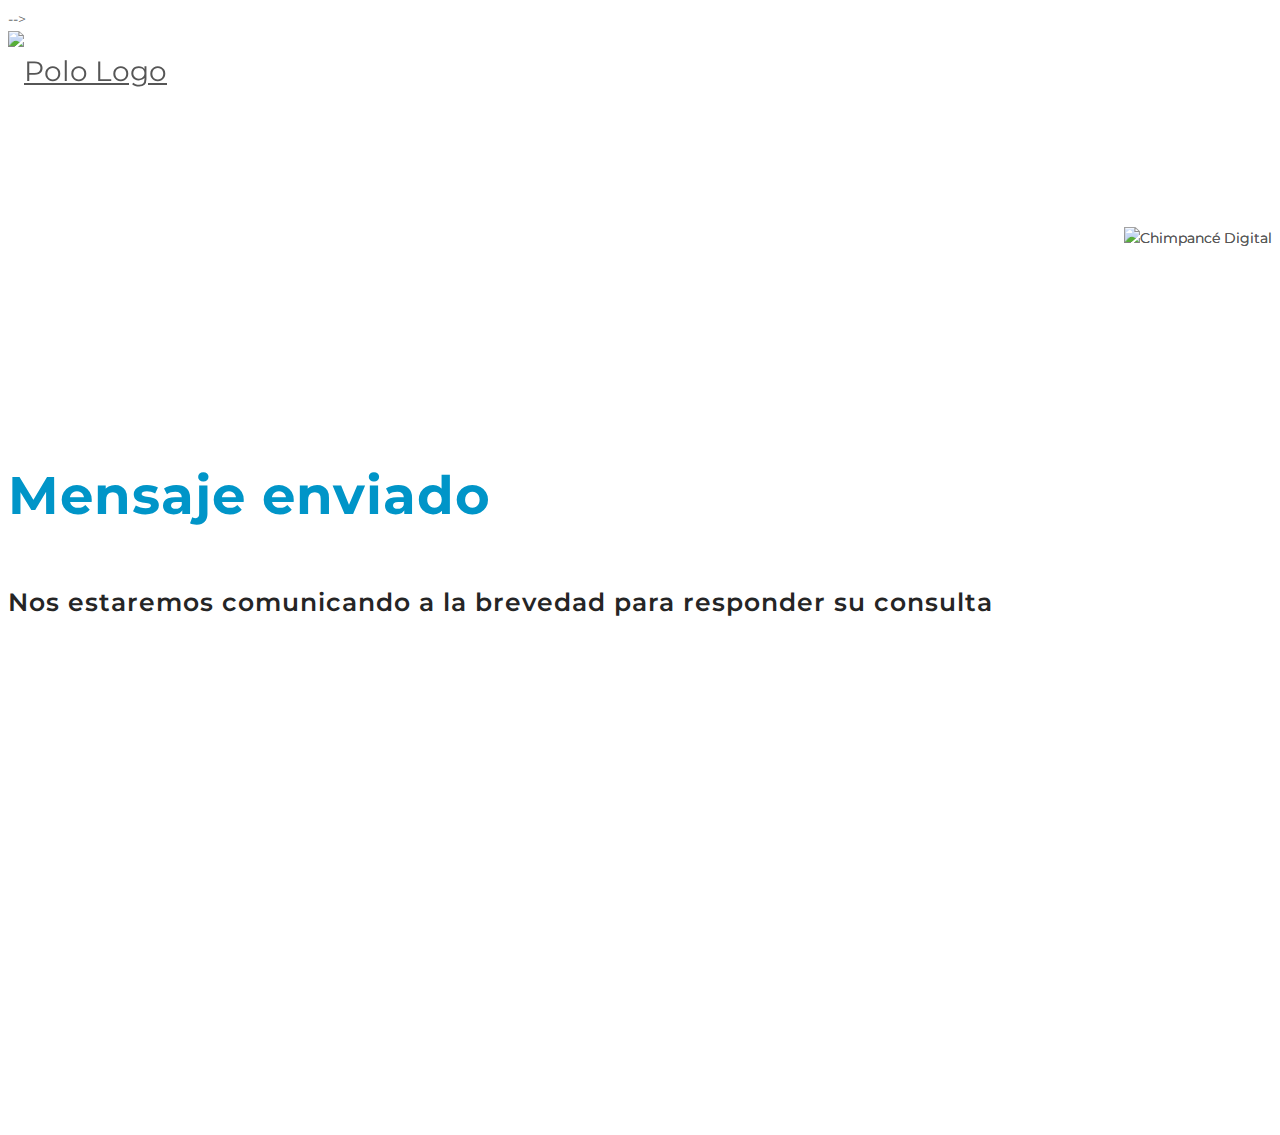
==== gracias.html @ 372d9aa6 "gtm gracias" ====
<!DOCTYPE html>
<html lang="en">

<head>
    <meta name="viewport" content="width=device-width, initial-scale=1" />
    <meta http-equiv="content-type" content="text/html; charset=utf-8" />
    <meta name="author" content="INSPIRO" />
    <meta name="description" content="Themeforest Template Polo">
    <!-- Document title -->
    <title>One Page - Chimpancé </title>
    <!-- Stylesheets & Fonts -->
    <link href="https://fonts.googleapis.com/css?family=Open+Sans:300,400,800,700,600|Montserrat:400,500,600,700|Raleway:100,300,600,700,800" rel="stylesheet" type="text/css" />
    
    <link rel=icon href="images/favicon.png" type="image/png">
    <link href="css/plugins.css" rel="stylesheet">
    <link href="css/style.css" rel="stylesheet">
    <link href="css/responsive.css" rel="stylesheet"> </head>

    <!-- Facebook Pixel Code -->
    <!-- <script>
    !function(f,b,e,v,n,t,s)
    {if(f.fbq)return;n=f.fbq=function(){n.callMethod?
    n.callMethod.apply(n,arguments):n.queue.push(arguments)};
    if(!f._fbq)f._fbq=n;n.push=n;n.loaded=!0;n.version='2.0';
    n.queue=[];t=b.createElement(e);t.async=!0;
    t.src=v;s=b.getElementsByTagName(e)[0];
    s.parentNode.insertBefore(t,s)}(window, document,'script',
    'https://connect.facebook.net/en_US/fbevents.js');
    fbq('init', '2529373050430423');
    fbq('track', 'PageView');
    </script>
    <noscript><img height="1" width="1" style="display:none"
    src="https://www.facebook.com/tr?id=2529373050430423&ev=PageView&noscript=1"
    /></noscript> -->
    <!-- End Facebook Pixel Code -->
  
    <!-- Global site tag (gtag.js) - Google Analytics -->
    <!-- <script async src="https://www.googletagmanager.com/gtag/js?id=UA-48256503-1"></script>
    <script>
    window.dataLayer = window.dataLayer || [];
    function gtag(){dataLayer.push(arguments);}
    gtag('js', new Date());

    gtag('config', 'UA-48256503-1');
    </script> -->

    <!-- Google Tag Manager -->
    <script>(function(w,d,s,l,i){w[l]=w[l]||[];w[l].push({'gtm.start':
    new Date().getTime(),event:'gtm.js'});var f=d.getElementsByTagName(s)[0],
    j=d.createElement(s),dl=l!='dataLayer'?'&l='+l:'';j.async=true;j.src=
    'https://www.googletagmanager.com/gtm.js?id='+i+dl;f.parentNode.insertBefore(j,f);
    })(window,document,'script','dataLayer','GTM-K84HNKK');</script> -->
    <!-- End Google Tag Manager
    
    <!-- Hotjar Tracking Code for www.chimpancedigital.com.ar -->
<!-- <script>
        (function(h,o,t,j,a,r){
            h.hj=h.hj||function(){(h.hj.q=h.hj.q||[]).push(arguments)};
            h._hjSettings={hjid:547716,hjsv:6};
            a=o.getElementsByTagName('head')[0];
            r=o.createElement('script');r.async=1;
            r.src=t+h._hjSettings.hjid+j+h._hjSettings.hjsv;
            a.appendChild(r);
        })(window,document,'https://static.hotjar.com/c/hotjar-','.js?sv=');
    </script> -->
<body class="no-page-loader">
      
     <!-- Google Tag Manager (noscript) -->
    <noscript><iframe src="https://www.googletagmanager.com/ns.html?id=GTM-K84HNKK"
        height="0" width="0" style="display:none;visibility:hidden"></iframe></noscript>
    <!-- End Google Tag Manager (noscript) -->

        <script>
        fbq('track', 'CompleteRegistration');
        </script>

    <!-- Wrapper -->
    <div id="wrapper">

        <!-- Header -->
        <header id="header" class="header-transparent dark">
            <div id="header-wrap">
                <div class="container">
                    <div class="col-md-12">
	                    <!--Logo-->
	                    <div id="logo" class="">
	                        <a href="index.html" class="logo" data-dark-logo="images/logo.png">
	                            <img src="images/logo.png" alt="Polo Logo">
	                        </a>
	                    </div>
	                    <!--End: Logo-->
                    </div>
                </div>
            </div>
        </header>
        <!-- end: Header -->
        
         <!-- SECTION IMAGE FULLSCREEN -->
         <section id="hero" class="fullscreen" style="height:100vh!important;">
            <div class="container">
                <div class="container-fullscreen" >
                    <div class="text-middle">
                        <div class="col-md-6">
                            <!-- <img data-animation="fadeInUp" data-animation-delay="800" src="images/ok.gif" class="img-responsive" width="150px" style="margin-left: -35px;"> -->
                            <h1 data-animation="fadeInDown" data-animation-delay="500" class="text-medium text-colored text-azure">Mensaje enviado</h1>
                            <h3 data-animation="fadeInDown" data-animation-delay="700"  class="m-b-0">Nos estaremos comunicando a la brevedad para responder su consulta</h3>
                        
                        </div>
                        
                        <div class="col-md-6">
                            <!-- <img src="/images/flecha.svg" width="20px" alt="" class=" hidden-lg hidden-md" style="bottom:22px; left:9%;" class="scrolldown-animation"> -->
                        </div>
                    </div>
                    
                    
                </div>
                <img src="images/ilustracion.svg" alt="Chimpancé Digital" class="hero hidden-sm hidden-xs" data-animation="fadeInRight" data-animation-delay="700">
            </div>
            <img src="images/ilustracion-sm.svg" alt="Chimpancé Digital" class="hero hidden-lg hidden-md img-responsive" data-animation="fadeInRight" data-animation-delay="700">
        </section>
        <!-- SECTION IMAGE FULLSCREEN -->
    </div>
    <!-- end: Wrapper -->

    <!-- Go to top button -->
    <a id="goToTop"><i class="fa fa-angle-up top-icon"></i><i class="fa fa-angle-up"></i></a>
    <!--Plugins-->
    <script src="js/jquery.js"></script>
    <script src="js/plugins.js"></script>

    <!--Template functions-->
    <script src="js/functions.js"></script>

 

</body>

</html>
---- css/style.css ----
html {
  overflow-x: hidden; }

/* Layout boxed & wide */
@media (max-width: 479px) {
  .container {
    padding: 0 20px; } }
body #wrapper {
  padding: 0;
  margin: 0;
  overflow-x: hidden; }
body.wide #wrapper {
  width: 100%;
  margin: 0; }
body.boxed #wrapper, body.boxed-simple #wrapper {
  position: relative;
  border: 1px solid #eeeeee;
  background-color: #ffffff; }
body.outter {
  margin: 30px; }
body.boxed-simple {
  background-color: #f8f8f8;
  border: 0 none !important; }

.container-wide {
  padding-left: 30px;
  padding-right: 30px; }

/* Responsive */
@media (max-width: 479px) {
  body {
    font-size: 13px; }
    body .outter {
      margin: 0px; } }
@media (min-width: 1240px) {
  body.boxed #wrapper,
  body.boxed-simple #wrapper {
    float: none;
    width: 1220px;
    margin: 0 auto; }

  body.boxed-simple #wrapper {
    margin-top: 40px;
    margin-bottom: 40px;
    padding: 20px; }

  .container-fluid {
    padding-left: 30px;
    padding-right: 30px; }

  .container-wide {
    padding-right: 8%;
    padding-left: 8%;
    margin: 0 auto; } }
audio,
canvas,
progress,
video {
  display: inline-block;
  vertical-align: baseline; }

iframe {
  border: none; }

/* Sections */
section {
    padding: 46px 0 150px 0;
    position: relative;
    z-index: auto;
    width: 100%;
    overflow: hidden;
    z-index: 1;
    background-color: #ffffff;
    margin: auto;
   /* box-shadow: 0px 5px 11px rgba(16, 107, 179, 0.5);*/ }

/* Panles */
.panel .table th,
.panel .table td {
  padding-left: 20px !important; }

/*# sourceMappingURL=layout.css.map */
::selection {
  background: #1abc9c;
  color: #FFF;
  text-shadow: none; }

::-moz-selection {
  background: #1abc9c;
  /* Firefox */
  color: #FFF;
  text-shadow: none; }

::-webkit-selection {
  background: #1abc9c;
  /* Safari */
  color: #FFF;
  text-shadow: none; }

:active,
:focus {
  outline: none !important; }

/** Typography **/
html {
  font-size: 87.5%; }

@media all and (max-width: 768px) {
  html {
    font-size: 81.25%; } }
body {
  font-size: 1em;
  line-height: 1.65714286em;
  -webkit-font-smoothing: antialiased;
  -moz-osx-font-smoothing: grayscale;
  font-family: "Montserrat", "Helvetica", "Arial", sans-serif;
  color: #565656;
  font-weight: 400; }

h1,
h2,
h3,
h4,
h5,
h6,
.h1,
.h2,
.h3,
.h4,
.h5,
.h6 {
  font-family: 'Montserrat', 'Helvetica', 'Arial', sans-serif;
  color: #252525;
  margin: 0;
  font-weight: 400;
  letter-spacing: 1px; }
  h1 small,
  h2 small,
  h3 small,
  h4 small,
  h5 small,
  h6 small,
  .h1 small,
  .h2 small,
  .h3 small,
  .h4 small,
  .h5 small,
  .h6 small {
    font-weight: 100; }

h1,
.h1 {
  font-size: 4.142857em;
  line-height: 1.31818182em; }
  h1:not(:last-child),
  .h1:not(:last-child) {
    margin-bottom: 0.59090909090909em; }

h2,
.h2 {
  font-size: 2.35714286em;
  line-height: 1.36363636em;
  font-weight: 600; }
  h2:not(:last-child),
  .h2:not(:last-child) {
    margin-bottom: 0.78787878787879em; }

h3,
.h3 {
  font-size: 1.78571429em;
  line-height: 1.5em;
  font-weight: 600; }
  h3:not(:last-child),
  .h3:not(:last-child) {
    margin-bottom: 1.04em; }

h4,
.h4 {
  font-size: 1.35714286em;
  line-height: 1.68421053em;
  font-weight: 600; }
  h4:not(:last-child),
  .h4:not(:last-child) {
    margin-bottom: 0.700842105263158em; }

h5,
.h5 {
  font-size: 1em;
  line-height: 1.85714286em;
  font-weight: 600; }
  h5:not(:last-child),
  .h5:not(:last-child) {
    margin-bottom: 0.600842105263158em; }

h6,
.h6 {
  font-size: 0.85714286em;
  line-height: 2.16666667em;
  font-weight: 600; }
  h6:not(:last-child),
  .h6:not(:last-child) {
    margin-bottom: 0.500842105263158em; }

.lead {
  font-size: 1.35714286em;
  line-height: 1.68421053em; }

@media all and (max-width: 767px) {
  h1,
  .h1 {
    font-size: 2.35714286em;
    line-height: 1.36363636em; }

  h2,
  .h2 {
    font-size: 2em!important;
    line-height: 1.5em; }

  h3,
  .h3 {
    font-size: 1.3em;
    line-height: 1.5em; }

  .lead {
    font-size: 1.35714286em;
    line-height: 1.68421053em; } }
p {
  font-family: "Montserrat";
  font-size: 14px;
  font-style: normal;
  font-weight: 500;
  text-transform: none;
  line-height: 23px;
  letter-spacing: 0;
  color: #7b7b7b; }

p,
ul,
ol,
pre,
table {
  margin-bottom: 1.85714286em; }

ul.bullets {
  list-style: inside; }

ol {
  list-style-type: upper-roman;
  list-style-position: inside; }

strong {
  font-weight: 600; }

/*hr {
    margin: 1.85714286em 0;
    border-color: #fafafa;
}*/
a {
  color: #565656; }
  a:hover, a:focus, a:active {
    text-decoration: none;
    outline: none;
    color: #1abc9c; }
.font-pacifico {
  font-family: 'Dancing Script' !important; }

.font-raleway a,
.font-raleway h1,
.font-raleway h2,
.font-raleway h3,
.font-raleway h4,
.font-raleway h5,
.font-raleway h6 {
  font-family: 'Raleway' !important;
  font-weight: 100 !important; }

h1.font-raleway,
h2.font-raleway,
h3.font-raleway,
h4.font-raleway,
h5.font-raleway,
h6.font-raleway {
  font-family: 'Raleway' !important;
  font-weight: 100 !important; }

.font-nothing-you-could-do,
.font-nothing-you-could-do a,
.font-nothing-you-could-do h1,
.font-nothing-you-could-do h2,
.font-nothing-you-could-do h3,
.font-nothing-you-could-do h4,
.font-nothing-you-could-do h5,
.font-nothing-you-could-do h6,
h1.font-nothing-you-could-do,
h2.font-nothing-you-could-do,
h3.font-nothing-you-could-do,
h4.font-nothing-you-could-do,
h5.font-nothing-you-could-do,
h6.font-nothing-you-could-do {
  font-family: 'Nothing You Could Do', cursive !important;
  font-weight: normal !important; }

.font-herr-von-muellerhoff,
.font-herr-von-muellerhoff a,
.font-herr-von-muellerhoff h1,
.font-herr-von-muellerhoff h2,
.font-herr-von-muellerhoff h3,
.font-herr-von-muellerhoff h4,
.font-herr-von-muellerhoff h5,
.font-herr-von-muellerhoff h6,
h1.font-herr-von-muellerhoff,
h2.font-herr-von-muellerhoff,
h3.font-herr-von-muellerhoff,
h4.font-herr-von-muellerhoff,
h5.font-herr-von-muellerhoff,
h6.font-herr-von-muellerhoff {
  font-family: 'Herr Von Muellerhoff', cursive !important;
  font-weight: normal !important; }

.font-cedarville,
.font-cedarville a,
.font-cedarville h1,
.font-cedarville h2,
.font-cedarville h3,
.font-cedarville h4,
.font-cedarville h5,
.font-cedarville h6,
h1.font-cedarville,
h2.font-cedarville,
h3.font-cedarville,
h4.font-cedarville,
h5.font-cedarville,
h6.font-cedarville {
  font-family: 'Cedarville Cursive', cursive; }

.font-parisienne,
.font-parisienne a,
.font-parisienne h1,
.font-parisienne h2,
.font-parisienne h3,
.font-parisienne h4,
.font-parisienne h5,
.font-parisienne h6,
h1.font-parisienne,
h2.font-parisienne,
h3.font-parisienne,
h4.font-parisienne,
h5.font-parisienne,
h6.font-parisienne {
  font-family: 'Parisienne', cursive; }

.heading-1 {
  text-align: center; }
  .heading-1 h1 {
    margin-bottom: 40px;
    font-size: 70px;
    line-height: 90px;
    color: #000000;
    font-weight: 600; }
  .heading-1 p {
    padding-left: 40px;
    padding-right: 40px;
    font-size: 34px;
    font-weight: 300;
    color: #000000;
    line-height: 50px;
    margin-bottom: 40px; }
    .heading-1 p span {
      font-weight: 600; }
  .heading-1.text-left p, .heading-1.text-right p {
    padding: 0; }

.heading-2 {
  text-align: center; }
  .heading-2 h1 {
    margin-bottom: 30px;
    font-size: 56px;
    line-height: 70px;
    color: #000000;
    font-weight: 600; }
  .heading-2 p {
    font-size: 22px;
    font-weight: 300;
    color: #000000;
    line-height: 36px;
    margin-bottom: 40px; }
    .heading-2 p span {
      font-weight: 600; }
  .heading-2.text-left p, .heading-2.text-right p {
    padding: 0; }

.heading-3 {
  text-align: center;
  margin-bottom: 40px; }
  .heading-3 h1,
  .heading-3 h2,
  .heading-3 h3 {
    color: #000000;
    margin-bottom: 20px;
    font-size: 59px;
    font-weight: 100;
    letter-spacing: -1px;
    line-height: 70px; }
  .heading-3 p {
    font-size: 17px;
    font-weight: 300;
    line-height: 30px;
    margin-bottom: 20px; }
    .heading-3 p span {
      font-weight: 600; }
  .heading-3.text-left p, .heading-3.text-right p {
    padding: 0; }

.heading-4 {
  text-align: center;
  margin-bottom: 40px; }
  .heading-4 h1,
  .heading-4 h2,
  .heading-4 h3 {
    font-family: "Nunito", "Helvetica", "Arial", sans-serif;
    color: #000000;
    font-weight: 300;
    font-size: 50px;
    letter-spacing: -0.02em; }
  .heading-4 p {
    font-size: 18px;
    line-height: 1.75;
    font-family: "Roboto", "Helvetica", "Arial", sans-serif; }
    .heading-4 p span {
      font-weight: 600; }
  .heading-4.text-left p, .heading-4.text-right p {
    padding: 0; }

.marquee-title {
  white-space: nowrap;
  font-weight: 700;
  font-size: 165px;
  word-spacing: 0px;
  font-family: 'Poppins', sans-serif;
  color: #eeeeee;
  margin-bottom: -60px; }
#topbar {
  position: relative;
  z-index: 200;
  background-color: #ffffff;
    /*+ #header:not(.header-transparent):not(.header-dark-transparent):not(.header-light-transparent) {
border-top: 1px solid $light;
}*/
  /*colored*/ }
  #topbar .top-menu {
    list-style: outside none none;
    margin: 0;
    padding: 0;
    float: left; }
    #topbar .top-menu > li {
      display: inline-block;
      height: 40px;
      line-height: 40px; }
      #topbar .top-menu > li > a {
        display: block;
        font-size: 12px;
        font-weight: 500;
        height: 40px;
        margin-right: 16px; }
  #topbar .top-links {
    position: relative; }
  #topbar .social-icons {
    float: right;
    height: 100%;
    overflow: hidden; }
    #topbar .social-icons li,
    #topbar .social-icons li a {
      float: left;
      list-style: outside none none; }
    #topbar .social-icons li a {
      border-radius: 0px;
      font-size: 15px;
      height: 40px;
      line-height: 40px;
      text-align: center;
      width: 35px;
      overflow: hidden;
      margin: 0; }
  #topbar.dark {
    background-color: #252525;
        /* + #header:not(.header-transparent):not(.header-dark-transparent):not(.header-light-transparent) {
    border-top: 1px solid rgba($black, .8);
}*/ }
    #topbar.dark .top-menu > li > a,
    #topbar.dark .social-icons li a {
      color: #ffffff !important;
      /*border-right: 1px solid rgba($light, .1);*/ }
  #topbar.topbar-colored, #topbar.topbar-colored.dark {
    background-color: #1abc9c; }

.topbar-dropdown {
  color: #747474;
  float: left;
  font-size: 13px;
  font-weight: 400;
  position: relative; }
  .topbar-dropdown .title {
    border-left: 1px solid #eeeeee;
    padding: 0 20px;
    cursor: pointer;
    line-height: 40px; }
    .topbar-dropdown .title a {
      color: #747474; }
      .topbar-dropdown .title a:hover {
        text-decoration: underline; }
    .topbar-dropdown .title b {
      font-weight: 600; }
    .topbar-dropdown .title .fa {
      margin-left: 7px;
      position: relative;
      top: -1px; }
      .topbar-dropdown .title .fa:first-child {
        margin-left: 0;
        margin-right: 7px; }
  .topbar-dropdown:first-child .title {
    border-color: transparent;
    padding-left: 0; }
  .topbar-dropdown .title img,
  .topbar-dropdown .list-entry img {
    display: inline-block;
    vertical-align: middle;
    margin-right: 7px;
    position: relative;
    top: -1px; }
  .topbar-dropdown .dropdown-list {
    position: absolute;
    width: auto;
    left: 0px;
    top: auto;
    border-radius: 3px;
    background-color: #ffffff;
    -webkit-box-shadow: 0 0 10px rgba(0, 0, 0, 0.1);
    box-shadow: 0 0 10px rgba(0, 0, 0, 0.1);
    border: solid 1px #eee;
    padding: 0px 16px;
    z-index: 1;
    text-align: left;
    opacity: 0;
    -moz-transition: all 300ms ease-out;
    -o-transition: all 300ms ease-out;
    -webkit-transition: all 300ms ease-out;
    transition: all 300ms ease-out;
    -ms-transition: all 300ms ease-out;
    transform-origin: 50% 0% 0px;
    -moz-transform-origin: 50% 0% 0px;
    -webkit-transform-origin: 50% 0% 0px;
    -ms-transform-origin: 50% 0% 0px;
    z-index: 1;
    visibility: hidden; }
  .topbar-dropdown:hover .dropdown-list, .topbar-dropdown:hover .topbar-form {
    opacity: 1;
    transform: scale(1);
    -moz-transform: scale(1);
    -webkit-transform: scale(1);
    -ms-transform: scale(1);
    visibility: visible; }
  .topbar-dropdown .list-entry {
    line-height: 30px;
    white-space: nowrap;
    display: block;
    color: #747474;
    padding: 2px 0;
    border-top: 1px #f0f0f0 solid; }
    .topbar-dropdown .list-entry:hover {
      color: #222; }
    .topbar-dropdown .list-entry:first-child {
      border-top: none; }
  .topbar-dropdown .topbar-form {
    position: absolute;
    width: 240px;
    padding: 20px 20px 10px 20px;
    right: auto;
    top: 40px;
    border-radius: 3px;
    background-color: #ffffff;
    -webkit-box-shadow: 0 0 10px rgba(0, 0, 0, 0.1);
    box-shadow: 0 0 10px rgba(0, 0, 0, 0.1);
    border: solid 1px #eee;
    z-index: 1;
    text-align: left;
    opacity: 0;
    -moz-transition: all 300ms ease-out;
    -o-transition: all 300ms ease-out;
    -webkit-transition: all 300ms ease-out;
    transition: all 300ms ease-out;
    -ms-transition: all 300ms ease-out;
    transform-origin: 50% 0% 0px;
    -moz-transform-origin: 50% 0% 0px;
    -webkit-transform-origin: 50% 0% 0px;
    -ms-transform-origin: 50% 0% 0px;
    visibility: hidden; }
  .topbar-dropdown input {
    margin-bottom: 2px; }
  .topbar-dropdown .form-group {
    margin-bottom: 10px; }
  .topbar-dropdown .checkbox {
    display: inline-block;
    margin-bottom: 0;
    margin-top: 0;
    vertical-align: middle;
    margin-top: -12px; }
  .topbar-dropdown.float-right .title {
    padding: 0 0px 0 20px !important; }
  .topbar-dropdown .dropdown-invert.topbar-form {
    left: auto;
    right: -20px; }

#topbar.topbar-fullwidth > .container {
  width: 100%;
  padding: 0 30px; }

#topbar {
  border-bottom: 1px solid #eeeeee; }
  #topbar.topbar-dark, #topbar.dark {
    background-color: #252525;
    border-color: rgba(231, 231, 231, 0.25); }
    #topbar.topbar-dark .top-menu > li > a,
    #topbar.topbar-dark .social-icons li a, #topbar.dark .top-menu > li > a,
    #topbar.dark .social-icons li a {
      color: #ffffff !important; }
  #topbar .topbar-light .top-menu > li > a,
  #topbar .topbar-light .social-icons li a {
    color: #111 !important; }

.topbar-transparent {
  margin-top: -2px; }
  .topbar-transparent.topbar-dark .topbar-dropdown .title a, .topbar-transparent.topbar-dark .topbar-dropdown {
    color: #ffffff; }
  .topbar-transparent .topbar-dropdown .title {
    border-color: rgba(231, 231, 231, 0.25); }
  .topbar-transparent .topbar-dropdown:first-child .title {
    border-color: transparent; }

#topbar.topbar-dark.topbar-colored {
  border-bottom: 0; }
#topbar.topbar-transparent {
  background-color: transparent;
  border-bottom: 1px solid rgba(144, 144, 144, 0.25); }
  #topbar.topbar-transparent.dark {
    border-bottom: 1px solid rgba(231, 231, 231, 0.25); }

#topbar ~ #header.header-transparent + #slider,
#topbar ~ #header.header-transparent + #page-title:not(.page-title-classic),
#topbar ~ #header.header-transparent + .fullscreen,
#topbar ~ #header.header-transparent + .halfscreen,
#topbar ~ #header.header-transparent + #google-map, #topbar ~ #header.header-light-transparent + #slider,
#topbar ~ #header.header-light-transparent + #page-title:not(.page-title-classic),
#topbar ~ #header.header-light-transparent + .fullscreen,
#topbar ~ #header.header-light-transparent + .halfscreen,
#topbar ~ #header.header-light-transparent + #google-map, #topbar ~ #header.header-dark-transparent + #slider,
#topbar ~ #header.header-dark-transparent + #page-title:not(.page-title-classic),
#topbar ~ #header.header-dark-transparent + .fullscreen,
#topbar ~ #header.header-dark-transparent + .halfscreen,
#topbar ~ #header.header-dark-transparent + #google-map, #topbar ~ #header.header-colored-transparent + #slider,
#topbar ~ #header.header-colored-transparent + #page-title:not(.page-title-classic),
#topbar ~ #header.header-colored-transparent + .fullscreen,
#topbar ~ #header.header-colored-transparent + .halfscreen,
#topbar ~ #header.header-colored-transparent + #google-map {
  top: -120px;
  margin-bottom: -120px; }
#topbar ~ #header.header-transparent + #page-title:not(.page-title-classic), #topbar ~ #header.header-light-transparent + #page-title:not(.page-title-classic), #topbar ~ #header.header-dark-transparent + #page-title:not(.page-title-classic), #topbar ~ #header.header-colored-transparent + #page-title:not(.page-title-classic) {
  padding-top: 260px; }

/*# sourceMappingURL=topbar.css.map */

/* ----------------------------------------------------------------------
	Base Colors
-------------------------------------------------------------------------*/
/*Colors*/
/*Typography*/
/*Header*/
/*Side Panel*/
/*Margins*/
/*Transitions*/
/* ----------------------------------------------------------------
    Header
-----------------------------------------------------------------*/
#header {
  position: absolute;
  width: 100%;
  z-index: 199 !important;
  height: 80px;
  line-height: 80px;
  /*sticky version*/
  /*dark*/
  /*transparent*/
  /*transparent dark*/
  /*transparent light*/
  /*transparent light*/
  /*colored*/
  /*header extras*/
  /*Responsive mobile menu*/ }
  #header .container {
    position: relative; }
  #header #header-wrap {
    background-color: #ffffff;
    -webkit-backface-visibility: hidden;
    left: 0;
    right: 0;
    transition: all .4s ease-in-out;
    border-bottom: 1px solid #eeeeee;
    /*logo*/ }
    #header #header-wrap #logo {
      float: left;
      font-size: 28px;
      position: relative;
      z-index: 1;
      transition: all .4s ease-in-out;
      height: 60px; }
      #header #header-wrap #logo a > img {
        vertical-align: inherit;
        transition: all .4s ease-in-out;
        height: 50px;
        width: auto;
        margin-top: 0px; }
  #header.header-sticky #header-wrap {
    background-color: #ffffff !important;
    transition: top .8s ease-in-out;
    position: fixed;
    top: -140px;
    box-shadow: 0 12px 6px rgba(0, 0, 0, 0.06); }
    #header.header-sticky #header-wrap #logo {
      font-size: 20px; }
  #header.header-sticky.sticky-active #header-wrap {
    top: 0;display: block; }
  #header.header-sticky.dark #header-wrap {
    background-color: #252525 !important; display: none;}
  #header.dark {
    /*Main Menu*/ }
    #header.dark #header-wrap {
      background-color: #252525;
      border-bottom: 1px solid #292929; }
      #header.dark #header-wrap .lines,
      #header.dark #header-wrap .lines:before,
      #header.dark #header-wrap .lines:after {
        background-color: #ffffff; }
    #header.dark #mainMenu nav > ul > li:before {
      color: #9d9d9d; }
    #header.dark #mainMenu nav > ul > li > a {
      color: #ffffff; }
      #header.dark #mainMenu nav > ul > li > a .menu-sub-title {
        color: #eeeeee; }
    #header.dark #mainMenu nav > ul > li.current > a:after, #header.dark #mainMenu nav > ul > li:hover > a:after, #header.dark #mainMenu nav > ul > li:focus > a:after {
      background-color: #ffffff; }
    #header.dark .header-extras i {
      color: #ffffff; }
    #header.dark .header-extras .lines,
    #header.dark .header-extras .lines:before,
    #header.dark .header-extras .lines:after {
      background-color: #ffffff; }
  #header.header-transparent #header-wrap, #header.header-transparent.dark #header-wrap {
    background-color: transparent;
    border-bottom: 0; }
  #header.header-dark-transparent #header-wrap {
    background-color: rgba(37, 37, 37, 0.4);
    border-bottom: 0; }
  #header.header-light-transparent #header-wrap, #header.header-light-transparent.dark #header-wrap {
    background-color: rgba(255, 255, 255, 0.8);
    border-bottom: 0; }
  #header.header-colored-transparent #header-wrap, #header.header-colored-transparent.dark #header-wrap {
    background-color: rgba(26, 188, 156, 0.8);
    border-bottom: 0; }
  #header.header-colored-transparent.header-sticky #header-wrap, #header.header-colored-transparent.dark.header-sticky #header-wrap {
    background-color: #ffffff !important; }
  #header.header-transparent + #slider,
  #header.header-transparent + #page-title:not(.page-title-classic),
  #header.header-transparent + .fullscreen,
  #header.header-transparent + .halfscreen,
  #header.header-transparent + #google-map, #header.header-light-transparent + #slider,
  #header.header-light-transparent + #page-title:not(.page-title-classic),
  #header.header-light-transparent + .fullscreen,
  #header.header-light-transparent + .halfscreen,
  #header.header-light-transparent + #google-map, #header.header-dark-transparent + #slider,
  #header.header-dark-transparent + #page-title:not(.page-title-classic),
  #header.header-dark-transparent + .fullscreen,
  #header.header-dark-transparent + .halfscreen,
  #header.header-dark-transparent + #google-map, #header.header-colored-transparent + #slider,
  #header.header-colored-transparent + #page-title:not(.page-title-classic),
  #header.header-colored-transparent + .fullscreen,
  #header.header-colored-transparent + .halfscreen,
  #header.header-colored-transparent + #google-map {
  /*  top: -80px;
    margin-bottom: -80px;*/ }
  #header.header-transparent + #page-title:not(.page-title-classic), #header.header-light-transparent + #page-title:not(.page-title-classic), #header.header-dark-transparent + #page-title:not(.page-title-classic), #header.header-colored-transparent + #page-title:not(.page-title-classic) {
    padding-top: 220px; }
  #header.header-fullwidth #header-wrap .container {
    width: 100%;
    padding: 0 30px; }
  #header.header-fullwidth #header-wrap .header-extras {
    border-left: 1px solid #eeeeee;
    padding-left: 4px;
    margin-left: 14px; }
  #header.header-fullwidth.header-transparent #header-wrap {
    border-bottom: 1px solid rgba(144, 144, 144, 0.25); }
    #header.header-fullwidth.header-transparent #header-wrap .header-extras {
      border-left: 1px solid rgba(144, 144, 144, 0.25); }
  #header.header-fullwidth.header-transparent.dark #header-wrap {
    border-bottom: 1px solid rgba(231, 231, 231, 0.25); }
    #header.header-fullwidth.header-transparent.dark #header-wrap .header-extras {
      border-left: 1px solid rgba(231, 231, 231, 0.25); }
  #header.header-modern:not(.header-active) {
    margin: 40px auto 0;
    width: 1200px; }
    #header.header-modern:not(.header-active) + #slider,
    #header.header-modern:not(.header-active) + .fullscreen,
    #header.header-modern:not(.header-active) + .halfscreen,
    #header.header-modern:not(.header-active) + #google-map {
      top: -130px;
      margin-bottom: -130px; }
    #header.header-modern:not(.header-active) #header-wrap {
      background-color: #ffffff;
      border-radius: 4px; }
    #header.header-modern:not(.header-active).dark #header-wrap {
      background-color: #252525; }
    #header.header-modern:not(.header-active).header-transparent #header-wrap {
      background-color: transparent; }
    #header.header-modern:not(.header-active).header-colored #header-wrap {
      background-color: #1abc9c;
      border-bottom: 0; }
  #header.header-colored #header-wrap {
    background-color: #1abc9c;
    border-bottom: 0; }
  #header.header-mini {
    line-height: 60px;
    height: 60px; }
    #header.header-mini #header-wrap #mainMenu > .container nav > ul > li > a {
      font-size: 11px; }
    #header.header-mini #header-wrap #mainMenu > .container nav > ul > li .dropdown-submenu:before {
      top: -6px; }
    #header.header-mini #header-wrap #logo {
      height: 60px; }
      #header.header-mini #header-wrap #logo a > img {
        width: 100%;
        height: 60px; }
    #header.header-mini #header-wrap #mainMenu-trigger {
      height: 60px; }
  #header.header-logo-right #header-wrap #logo {
    float: right; }
  #header.header-logo-right #header-wrap .header-extras {
    float: left; }
    #header.header-logo-right #header-wrap .header-extras ul > li:first-child {
      margin-left: 0px; }
  #header.header-logo-right #header-wrap #mainMenu nav {
    float: left; }
  #header.header-static #header-wrap {
    position: fixed !important;
    top: 0 !important;
    background-color: #ffffff; }
  #header.header-plain #header-wrap {
    background-color: transparent;
    border: 0 !important; }
    #header.header-plain #header-wrap .header-extras {
      border: 0 !important; }
  #header .header-extras {
    float: right;
    z-index: 201;
    position: relative;
    /* Shoping cart*/ }
    #header .header-extras > ul {
      list-style: none;
      padding: 0;
      margin: 0; }
      #header .header-extras > ul > li {
        float: left;
        margin-left: 20px;
        border: 0; }
        #header .header-extras > ul > li > a:not(.btn),
        #header .header-extras > ul > li .topbar-dropdown > .title {
          font-family: "Raleway", "Helvetica", "Arial", sans-serif;
          font-size: 12px;
          position: relative;
          display: block;
          font-style: normal;
          text-transform: uppercase;
          font-weight: 700; }
          #header .header-extras > ul > li > a:not(.btn) i,
          #header .header-extras > ul > li .topbar-dropdown > .title i {
            font-size: 14px;
            position: relative; }
            #header .header-extras > ul > li > a:not(.btn) i:nth-of-type(2),
            #header .header-extras > ul > li .topbar-dropdown > .title i:nth-of-type(2) {
              visibility: hidden;
              position: absolute; }
          #header .header-extras > ul > li > a:not(.btn).toggle-active i:nth-of-type(2),
          #header .header-extras > ul > li .topbar-dropdown > .title.toggle-active i:nth-of-type(2) {
            visibility: visible;
            position: relative; }
          #header .header-extras > ul > li > a:not(.btn).toggle-active i:nth-of-type(1),
          #header .header-extras > ul > li .topbar-dropdown > .title.toggle-active i:nth-of-type(1) {
            visibility: hidden;
            position: absolute; }
        #header .header-extras > ul > li .btn {
          font-size: 13px;
          line-height: 1.3;
          margin-bottom: 0px; }
    #header .header-extras #shopping-cart {
      position: relative; }
      #header .header-extras #shopping-cart > a {
        position: relative; }
        #header .header-extras #shopping-cart > a .shopping-cart-items {
          position: absolute;
          z-index: 1;
          background: #1abc9c;
          border-radius: 50%;
          color: #ffffff;
          font-size: 9px;
          font-weight: 600;
          height: 13px;
          line-height: 10px;
          padding: 2px 4px;
          right: -6px;
          top: -6px;
          width: 13px; }
    #header .header-extras .topbar-dropdown .title {
      line-height: inherit !important;
      letter-spacing: 1px;
      padding: 0;
      color: #252525; }
    #header .header-extras .topbar-dropdown .dropdown-list {
      right: -10px;
      margin-top: -20px;
      left: auto;
      box-shadow: 0px -6px 16px rgba(0, 0, 0, 0.1);
      margin-top: -16px; }
      #header .header-extras .topbar-dropdown .dropdown-list:before {
        content: " ";
        width: 0;
        height: 0;
        border-left: 9px solid transparent;
        border-right: 9px solid transparent;
        border-bottom: 9px solid #ffffff;
        top: -9px;
        right: 14px;
        position: absolute; }
  #header #mainMenu-trigger {
    position: absolute;
    opacity: 0;
    visibility: hidden;
    height: 80px;
    z-index: 1; }
    #header #mainMenu-trigger button {
      background: none;
      border: 0;
      padding: 0; }
      #header #mainMenu-trigger button:focus {
        outline: 0; }
      #header #mainMenu-trigger button i {
        font-size: 17px; }

/* ----------------------------------------------------------------
Main Menu
-----------------------------------------------------------------*/
#mainMenu {
  padding: 0;
  /*Menu Styles*/
  /*Menu Positions*/
  /*Menu options*/ }
  #mainMenu > .container {
    padding: 0 !important;
    /*   width: 100%;
    max-width: 1170px;*/ }
  #mainMenu [class*="col-md-"] {
    line-height: 24px !important; }
  #mainMenu nav {
    float: right; }
    #mainMenu nav > ul {
      list-style: none;
      padding: 0;
      margin: 0; }
      #mainMenu nav > ul > li {
        float: left;
        border: 0;
        transition: all .3s ease;
        margin-left: 6px; }
        #mainMenu nav > ul > li > a {
          position: relative;
          font-family: "Raleway", "Helvetica", "Arial", sans-serif;
          padding: 11px 14px;
          font-size: 12px;
          font-weight: 700;
          letter-spacing: 1px;
          color: #252525;
          text-transform: uppercase;
          border-radius: 0;
          border-width: 0;
          border-style: solid;
          border-color: transparent;
          transition: all .3s ease;
          line-height: normal; }
          #mainMenu nav > ul > li > a > i {
            margin-left: 2px;
            margin-right: 6px;
            min-width: 14px;
            font-size: 14px; }
          #mainMenu nav > ul > li > a:after, #mainMenu nav > ul > li > a:before {
            transition: all .3s ease; }
        #mainMenu nav > ul > li.hover-active > a,
        #mainMenu nav > ul > li.hover-active > span, #mainMenu nav > ul > li.current > a,
        #mainMenu nav > ul > li.current > span, #mainMenu nav > ul > li:hover > a,
        #mainMenu nav > ul > li:hover > span, #mainMenu nav > ul > li:focus > a,
        #mainMenu nav > ul > li:focus > span {
          color: #1abc9c; }
        #mainMenu nav > ul > li .dropdown-menu {
          background-position: right bottom;
          background-repeat: no-repeat;
          visibility: hidden;
          display: block;
          opacity: 0;
          transition: all 0.3s ease;
          min-width: 230px;
          top: auto;
          background-color: #ffffff;
          border: 0;
          border-style: solid;
          border-color: #eeeeee;
          border-width: 1px !important;
          left: auto;
          margin: 0;
          margin-top: -6px;
          border-radius: 4px;
          box-shadow: 0px 0px 18px 0 rgba(0, 0, 0, 0.05);
          padding: 10px; }
          #mainMenu nav > ul > li .dropdown-menu > li > a,
          #mainMenu nav > ul > li .dropdown-menu > li > span,
          #mainMenu nav > ul > li .dropdown-menu > li [class*="col-"] > ul > li > a {
            font-family: "Montserrat", "Helvetica", "Arial", sans-serif;
            font-size: 13px;
            line-height: 14px;
            font-weight: 400;
            font-style: normal;
            color: #444444;
            padding: 12px 20px 12px 18px;
            display: block;
            transition: .3s ease; }
            #mainMenu nav > ul > li .dropdown-menu > li > a:focus, #mainMenu nav > ul > li .dropdown-menu > li > a:hover, #mainMenu nav > ul > li .dropdown-menu > li > a:active,
            #mainMenu nav > ul > li .dropdown-menu > li > span:focus,
            #mainMenu nav > ul > li .dropdown-menu > li > span:hover,
            #mainMenu nav > ul > li .dropdown-menu > li > span:active,
            #mainMenu nav > ul > li .dropdown-menu > li [class*="col-"] > ul > li > a:focus,
            #mainMenu nav > ul > li .dropdown-menu > li [class*="col-"] > ul > li > a:hover,
            #mainMenu nav > ul > li .dropdown-menu > li [class*="col-"] > ul > li > a:active {
              background-color: transparent;
              color: #1abc9c;
              cursor: pointer; }
            #mainMenu nav > ul > li .dropdown-menu > li > a > i,
            #mainMenu nav > ul > li .dropdown-menu > li > span > i,
            #mainMenu nav > ul > li .dropdown-menu > li [class*="col-"] > ul > li > a > i {
              margin-left: -4px;
              margin-right: 6px;
              min-width: 14px; }
          #mainMenu nav > ul > li .dropdown-menu > li.current > a,
          #mainMenu nav > ul > li .dropdown-menu > li.current > span, #mainMenu nav > ul > li .dropdown-menu > li:hover > a,
          #mainMenu nav > ul > li .dropdown-menu > li:hover > span, #mainMenu nav > ul > li .dropdown-menu > li:focus > a,
          #mainMenu nav > ul > li .dropdown-menu > li:focus > span, #mainMenu nav > ul > li .dropdown-menu > li:active > a,
          #mainMenu nav > ul > li .dropdown-menu > li:active > span, #mainMenu nav > ul > li .dropdown-menu > li.hover-active > a,
          #mainMenu nav > ul > li .dropdown-menu > li.hover-active > span {
            color: #1abc9c !important; }
        #mainMenu nav > ul > li.mega-menu-item {
          position: static; }
          #mainMenu nav > ul > li.mega-menu-item > .dropdown-menu {
            left: 0;
            right: 0;
            overflow: hidden;
            width: 1140px;
            max-width: 100%; }
          #mainMenu nav > ul > li.mega-menu-item .mega-menu-content {
            padding: 20px; }
            #mainMenu nav > ul > li.mega-menu-item .mega-menu-content .mega-menu-title {
              font-family: "Montserrat", "Helvetica", "Arial", sans-serif;
              font-size: 13px;
              line-height: 14px;
              font-weight: 700;
              text-transform: uppercase;
              padding-bottom: 12px; }
            #mainMenu nav > ul > li.mega-menu-item .mega-menu-content li ~ .mega-menu-title {
              margin-top: 12px; }
            #mainMenu nav > ul > li.mega-menu-item .mega-menu-content > a,
            #mainMenu nav > ul > li.mega-menu-item .mega-menu-content > span,
            #mainMenu nav > ul > li.mega-menu-item .mega-menu-content [class*="col-"] > ul > li > a {
              padding: 10px 0px 10px 0px; }
              #mainMenu nav > ul > li.mega-menu-item .mega-menu-content > a > i,
              #mainMenu nav > ul > li.mega-menu-item .mega-menu-content > span > i,
              #mainMenu nav > ul > li.mega-menu-item .mega-menu-content [class*="col-"] > ul > li > a > i {
                margin-left: 0px;
                margin-right: 8px; }
            #mainMenu nav > ul > li.mega-menu-item .mega-menu-content [class*="col-"] > ul > li:first-child > a {
              padding-top: 0; }
            #mainMenu nav > ul > li.mega-menu-item .mega-menu-content [class*="col-"] > ul > li:last-child > a {
              padding-bottom: 0; }
        #mainMenu nav > ul > li .dropdown-submenu {
          position: relative; }
          #mainMenu nav > ul > li .dropdown-submenu:before {
            line-height: 40px;
            content: "\f105";
            font-family: fontawesome;
            font-size: 12px;
            opacity: 0.6;
            position: absolute;
            right: 18px;
            color: #262626;
            transition: .3s ease; }
          #mainMenu nav > ul > li .dropdown-submenu > .dropdown-menu {
            margin-left: -6px;
            left: 100%;
            top: -1px; }
            #mainMenu nav > ul > li .dropdown-submenu > .dropdown-menu.menu-invert {
              right: 100%;
              left: auto; }
          #mainMenu nav > ul > li .dropdown-submenu:hover:before {
            right: 14px; }
          #mainMenu nav > ul > li .dropdown-submenu:hover > ul {
            opacity: 1;
            visibility: visible; }
        #mainMenu nav > ul > li:hover > ul {
          opacity: 1;
          visibility: visible; }
        #mainMenu nav > ul > li:last-child {
          margin-right: 0; }
      #mainMenu nav > ul > a.btn {
        margin-top: 4px; }
      #mainMenu nav > ul li ul {
        list-style: none;
        padding: 0; }
      #mainMenu nav > ul .label {
        font-size: 8px;
        padding: 2px 4px;
        line-height: 8px;
        margin: 0 4px; }
  #mainMenu.menu-fullwidth nav > ul > li.mega-menu-item > .dropdown-menu {
    left: 0 !important;
    right: 0 !important;
    width: 100%; }
  #mainMenu.menu-rounded nav > ul > li > a {
    border-radius: 4px;
    border-width: 2px; }
  #mainMenu.menu-rounded nav > ul > li.current > a, #mainMenu.menu-rounded nav > ul > li:hover > a, #mainMenu.menu-rounded nav > ul > li:focus > a {
    background-color: #1abc9c;
    color: #ffffff; }
  #mainMenu.menu-outline nav > ul > li > a {
    border-radius: 50px;
    border-width: 2px; }
  #mainMenu.menu-outline nav > ul > li.current > a, #mainMenu.menu-outline nav > ul > li:hover > a, #mainMenu.menu-outline nav > ul > li:focus > a {
    color: #1abc9c;
    border-color: #1abc9c;
    background-color: transparent; }
  #mainMenu.menu-sub-title nav > ul > li {
    line-height: 64px; }
    #mainMenu.menu-sub-title nav > ul > li > a > .menu-sub-title {
      font-size: 10px;
      padding: 0px;
      margin-top: -14px !important;
      line-height: 0;
      height: 0;
      text-transform: none;
      display: block;
      opacity: 0.5;
      font-weight: 400;
      margin: 0;
      margin-top: 0px;
      margin-bottom: 0px;
      margin-bottom: -50px;
      margin-left: 14px;
      margin-right: 14px; }
    #mainMenu.menu-sub-title nav > ul > li .dropdown-submenu:before {
      top: -20px; }
  #mainMenu.menu-lines nav > ul > li {
    margin-left: 4px; }
    #mainMenu.menu-lines nav > ul > li > a {
      border-radius: 0;
      border: none; }
      #mainMenu.menu-lines nav > ul > li > a:after {
        content: '';
        position: absolute;
        top: auto;
        bottom: -2px;
        left: 50%;
        width: 0;
        height: 2px; }
    #mainMenu.menu-lines nav > ul > li.current > a, #mainMenu.menu-lines nav > ul > li:hover > a, #mainMenu.menu-lines nav > ul > li:focus > a {
      color: #1abc9c; }
      #mainMenu.menu-lines nav > ul > li.current > a:after, #mainMenu.menu-lines nav > ul > li:hover > a:after, #mainMenu.menu-lines nav > ul > li:focus > a:after {
        width: 100%;
        left: 0%;
        background-color: #1abc9c; }
  #mainMenu.menu-creative nav > ul > li {
    margin-left: 4px; }
    #mainMenu.menu-creative nav > ul > li > a:after {
      background-color: #1abc9c;
      content: "";
      height: 2px;
      left: 0;
      opacity: 0;
      position: absolute;
      top: 100%;
      transform: translateY(10px);
      transition: opacity 0.3s ease 0s, transform 0.3s ease 0s;
      width: 100%;
      bottom: -2px; }
    #mainMenu.menu-creative nav > ul > li.current > a:after, #mainMenu.menu-creative nav > ul > li:hover > a:after, #mainMenu.menu-creative nav > ul > li:focus > a:after {
      opacity: 1;
      transform: translateY(0px); }
  #mainMenu.menu-slide nav > ul > li {
    visibility: hidden;
    filter: alpha(opacity=0);
    -webkit-opacity: 0;
    -moz-opacity: 0;
    opacity: 0;
    transition: all 0s cubic-bezier(0.175, 0.885, 0.525, 1.2);
    -webkit-transition-duration: 150ms;
    -moz-transition-duration: 150ms;
    -o-transition-duration: 150ms;
    transition-duration: 150ms; }
  #mainMenu.menu-slide nav > ul:nth-child(n+1) {
    -webkit-transition-duration: 250ms;
    -moz-transition-duration: 250ms;
    -o-transition-duration: 250ms;
    transition-duration: 250ms;
    -webkit-transition-delay: 60ms;
    -moz-transition-delay: 60ms;
    -o-transition-delay: 60ms;
    transition-delay: 60ms; }
  #mainMenu.menu-slide nav > ul:nth-child(n+2) {
    -webkit-transition-duration: 350ms;
    -moz-transition-duration: 350ms;
    -o-transition-duration: 350ms;
    transition-duration: 350ms;
    -webkit-transition-delay: 120ms;
    -moz-transition-delay: 120ms;
    -o-transition-delay: 120ms;
    transition-delay: 120ms; }
  #mainMenu.menu-slide nav > ul:nth-child(n+3) {
    -webkit-transition-duration: 450ms;
    -moz-transition-duration: 450ms;
    -o-transition-duration: 450ms;
    transition-duration: 450ms;
    -webkit-transition-delay: 180ms;
    -moz-transition-delay: 180ms;
    -o-transition-delay: 180ms;
    transition-delay: 180ms; }
  #mainMenu.menu-slide nav > ul:nth-child(n+4) {
    -webkit-transition-duration: 550ms;
    -moz-transition-duration: 550ms;
    -o-transition-duration: 550ms;
    transition-duration: 550ms;
    -webkit-transition-delay: 240ms;
    -moz-transition-delay: 240ms;
    -o-transition-delay: 240ms;
    transition-delay: 240ms; }
  #mainMenu.menu-slide nav > ul:nth-child(n+5) {
    -webkit-transition-duration: 650ms;
    -moz-transition-duration: 650ms;
    -o-transition-duration: 650ms;
    transition-duration: 650ms;
    -webkit-transition-delay: .3s;
    -moz-transition-delay: .3s;
    -o-transition-delay: .3s;
    transition-delay: .3s; }
  #mainMenu.menu-slide nav > ul:nth-child(n+6) {
    -webkit-transition-duration: 750ms;
    -moz-transition-duration: 750ms;
    -o-transition-duration: 750ms;
    transition-duration: 750ms;
    -webkit-transition-delay: 360ms;
    -moz-transition-delay: 360ms;
    -o-transition-delay: 360ms;
    transition-delay: 360ms; }
  #mainMenu.menu-slide nav > ul:nth-child(n+7) {
    -webkit-transition-duration: 750ms;
    -moz-transition-duration: 750ms;
    -o-transition-duration: 750ms;
    transition-duration: 750ms;
    -webkit-transition-delay: 420ms;
    -moz-transition-delay: 420ms;
    -o-transition-delay: 420ms;
    transition-delay: 420ms; }
  #mainMenu.menu-slide nav > ul:nth-child(n+8) {
    -webkit-transition-duration: 750ms;
    -moz-transition-duration: 750ms;
    -o-transition-duration: 750ms;
    transition-duration: 750ms;
    -webkit-transition-delay: 480ms;
    -moz-transition-delay: 480ms;
    -o-transition-delay: 480ms;
    transition-delay: 480ms; }
  #mainMenu.menu-slide.items-visible nav > ul > li {
    visibility: visible;
    filter: alpha(opacity=100);
    -webkit-opacity: 1;
    -moz-opacity: 1;
    opacity: 1; }
    #mainMenu.menu-slide.items-visible nav > ul > li:nth-child(n+1) {
      -webkit-transition-duration: 250ms;
      -moz-transition-duration: 250ms;
      -o-transition-duration: 250ms;
      transition-duration: 250ms;
      -webkit-transition-delay: 60ms;
      -moz-transition-delay: 60ms;
      -o-transition-delay: 60ms;
      transition-delay: 60ms; }
    #mainMenu.menu-slide.items-visible nav > ul > li:nth-child(n+2) {
      -webkit-transition-duration: 350ms;
      -moz-transition-duration: 350ms;
      -o-transition-duration: 350ms;
      transition-duration: 350ms;
      -webkit-transition-delay: 120ms;
      -moz-transition-delay: 120ms;
      -o-transition-delay: 120ms;
      transition-delay: 120ms; }
    #mainMenu.menu-slide.items-visible nav > ul > li:nth-child(n+3) {
      -webkit-transition-duration: 450ms;
      -moz-transition-duration: 450ms;
      -o-transition-duration: 450ms;
      transition-duration: 450ms;
      -webkit-transition-delay: 180ms;
      -moz-transition-delay: 180ms;
      -o-transition-delay: 180ms;
      transition-delay: 180ms; }
    #mainMenu.menu-slide.items-visible nav > ul > li:nth-child(n+4) {
      -webkit-transition-duration: 550ms;
      -moz-transition-duration: 550ms;
      -o-transition-duration: 550ms;
      transition-duration: 550ms;
      -webkit-transition-delay: 240ms;
      -moz-transition-delay: 240ms;
      -o-transition-delay: 240ms;
      transition-delay: 240ms; }
    #mainMenu.menu-slide.items-visible nav > ul > li:nth-child(n+5) {
      -webkit-transition-duration: 650ms;
      -moz-transition-duration: 650ms;
      -o-transition-duration: 650ms;
      transition-duration: 650ms;
      -webkit-transition-delay: .3s;
      -moz-transition-delay: .3s;
      -o-transition-delay: .3s;
      transition-delay: .3s; }
    #mainMenu.menu-slide.items-visible nav > ul > li:nth-child(n+6) {
      -webkit-transition-duration: 750ms;
      -moz-transition-duration: 750ms;
      -o-transition-duration: 750ms;
      transition-duration: 750ms;
      -webkit-transition-delay: 360ms;
      -moz-transition-delay: 360ms;
      -o-transition-delay: 360ms;
      transition-delay: 360ms; }
    #mainMenu.menu-slide.items-visible nav > ul > li:nth-child(n+7) {
      -webkit-transition-duration: 750ms;
      -moz-transition-duration: 750ms;
      -o-transition-duration: 750ms;
      transition-duration: 750ms;
      -webkit-transition-delay: 420ms;
      -moz-transition-delay: 420ms;
      -o-transition-delay: 420ms;
      transition-delay: 420ms; }
    #mainMenu.menu-slide.items-visible nav > ul > li:nth-child(n+8) {
      -webkit-transition-duration: 750ms;
      -moz-transition-duration: 750ms;
      -o-transition-duration: 750ms;
      transition-duration: 750ms;
      -webkit-transition-delay: 480ms;
      -moz-transition-delay: 480ms;
      -o-transition-delay: 480ms;
      transition-delay: 480ms; }
  #mainMenu.menu-hover-background nav > ul > li {
    margin-left: 0; }
    #mainMenu.menu-hover-background nav > ul > li > a {
      background: none; }
    #mainMenu.menu-hover-background nav > ul > li.current, #mainMenu.menu-hover-background nav > ul > li:hover, #mainMenu.menu-hover-background nav > ul > li:focus {
      background-color: #1abc9c; }
      #mainMenu.menu-hover-background nav > ul > li.current > a, #mainMenu.menu-hover-background nav > ul > li:hover > a, #mainMenu.menu-hover-background nav > ul > li:focus > a {
        color: #ffffff !important; }
  #mainMenu.menu-hover-background nav > ul .dropdown-menu {
    margin-top: 0;
    border-radius: 0; }
  #mainMenu.menu-overlay nav {
    opacity: 0 !important;
    pointer-events: none;
    position: fixed;
    left: 0;
    top: 0;
    width: 100%;
    height: 100% !important;
    background: rgba(37, 37, 37, 0.99);
    transition: opacity 0.5s ease; }
    #mainMenu.menu-overlay nav > ul {
      transition: transform 1s ease;
      transform: translateY(-80%);
      top: -80%;
      position: relative; }
      #mainMenu.menu-overlay nav > ul > li {
        float: none;
        text-align: center;
        max-width: 400px;
        margin: 0 auto;
        padding: 0px;
        line-height: 40px; }
        #mainMenu.menu-overlay nav > ul > li > a {
          opacity: 0;
          font-size: 32px;
          padding-top: 12px;
          padding-bottom: 12px;
          letter-spacing: 2px;
          text-transform: none;
          color: #ffffff; }
        #mainMenu.menu-overlay nav > ul > li .dropdown-menu,
        #mainMenu.menu-overlay nav > ul > li .dropdown-submenu {
          display: none !important;
          visibility: hidden !important;
          opacity: 0 !important; }
  #mainMenu.menu-left nav {
    float: left;
    margin-left: 20px; }
    #mainMenu.menu-left nav > ul > li.mega-menu-item {
      position: static; }
      #mainMenu.menu-left nav > ul > li.mega-menu-item > .dropdown-menu {
        right: auto;
        left: 0; }
  #mainMenu.menu-center > .container {
    float: none !important;
    text-align: center; }
  #mainMenu.menu-center nav {
    float: none;
    display: inline-block;
    vertical-align: top; }
  #mainMenu.menu-onclick nav > ul > li:hover > ul,
  #mainMenu.menu-onclick nav > ul > li .dropdown-submenu:hover > ul {
    opacity: 0 !important;
    visibility: hidden !important; }
  #mainMenu.menu-onclick nav > ul > li.hover-active > ul,
  #mainMenu.menu-onclick nav > ul > li .hover-active.dropdown-submenu > ul {
    opacity: 1 !important;
    visibility: visible !important; }
  #mainMenu.menu-rounded-dropdown nav > ul > li .dropdown-menu {
    border-radius: 6px; }
  #mainMenu.menu-rounded-dropdown nav > ul > li > .dropdown-menu {
    margin-top: -6px !important; }

/* ----------------------------------------------------------------
Dots Menu
-----------------------------------------------------------------*/
#dotsMenu {
  position: fixed;
  right: 36px;
  top: 50%;
  bottom: auto;
  transform: translateY(-50%);
  z-index: 99; }
  #dotsMenu:before {
    content: "";
    background: rgba(37, 37, 37, 0.7);
    position: absolute;
    width: 32px;
    right: -8px;
    height: 100%;
    border-radius: 20px;
    top: -24px;
    box-shadow: 0 4px 9px 0 rgba(43, 43, 49, 0.1), 0 7px 14px 0 rgba(43, 43, 49, 0.13); }
  #dotsMenu ul {
    list-style: none;
    padding-bottom: 6px; }
    #dotsMenu ul li {
      text-align: right;
      padding: 0px;
      width: 15px;
      height: 15px;
      margin-bottom: 12px;
      background-color: #eeeeee;
      border-radius: 50%;
      transform: scale(0.6);
      transition: transform 0.3s, background-color 0.5s; }
      #dotsMenu ul li:hover {
        background-color: #1abc9c;
        transform: scale(1); }
      #dotsMenu ul li.current {
        background-color: #1abc9c; }
      #dotsMenu ul li a {
        position: absolute;
        width: 40px;
        height: 40px;
        line-height: 1.5;
        border-radius: 50%;
        left: -14px;
        top: -14px; }
        #dotsMenu ul li a span {
          position: absolute;
          width: auto;
          top: 8px;
          right: 25px;
          white-space: nowrap;
          margin-right: 14px;
          font-size: 12px;
          font-weight: 800;
          color: #ffffff;
          transition: transform 0.2s, opacity 0.2s;
          opacity: 0;
          transform-origin: 100% 50%;
          background-color: rgba(0, 0, 0, 0.6);
          border-radius: 100px;
          line-height: 26px;
          padding: 0 12px;
          text-transform: uppercase; }
        #dotsMenu ul li a:hover:before {
          transform: scale(1); }
        #dotsMenu ul li a:hover:before, #dotsMenu ul li a.active:before {
          background-color: #1abc9c; }
        #dotsMenu ul li a:hover > span, #dotsMenu ul li a.active > span {
          opacity: 1;
          transform: scale(1); }

/* ----------------------------------------------------------------
Overlay Menu
-----------------------------------------------------------------*/
.menu-overlay-active #topbar.topbar-transparent.topbar-fullwidth,
.menu-overlay-active #header.header-fullwidth.header-transparent #header-wrap,
.menu-overlay-active #header.header-fullwidth.header-transparent #header-wrap .header-extras {
  border: 0; }
.menu-overlay-active #header.header-sticky.dark #header-wrap {
  background-color: transparent !important; }
.menu-overlay-active #header #mainMenu {
  z-index: 200; }
  .menu-overlay-active #header #mainMenu nav {
    opacity: 1 !important;
    display: inherit !important;
    pointer-events: auto; }
    .menu-overlay-active #header #mainMenu nav > ul {
      transform: translateY(-50%);
      top: 50%; }
      .menu-overlay-active #header #mainMenu nav > ul > li > a {
        opacity: 1; }
.menu-overlay-active #header .header-extras a:not(#menu-overlay-trigger) {
  opacity: 0;
  visibility: hidden; }
.menu-overlay-active #header #menu-overlay-trigger .lines, .menu-overlay-active #header #menu-overlay-trigger .lines:before, .menu-overlay-active #header #menu-overlay-trigger .lines:after {
  background-color: #ffffff; }

/*Menu split*/
.header-logo-center #logo,
.menu-split #logo {
  position: absolute !important;
  width: 100%;
  text-align: center;
  margin: 0;
  float: none;
  height: 100px; }
  .header-logo-center #logo > a,
  .menu-split #logo > a {
    display: inline-block; }
.header-logo-center #mainMenu nav,
.menu-split #mainMenu nav {
  float: none;
  margin: 0;
  position: relative;
  z-index: 1; }
  .header-logo-center #mainMenu nav > ul,
  .menu-split #mainMenu nav > ul {
    z-index: 198; }
    .header-logo-center #mainMenu nav > ul:first-child,
    .menu-split #mainMenu nav > ul:first-child {
      float: left; }
    .header-logo-center #mainMenu nav > ul:last-child,
    .menu-split #mainMenu nav > ul:last-child {
      float: right; }

/*Menu Dark*/
.dark #mainMenu:not(.light):not(.menu-rounded) nav > ul > li:before,
#mainMenu.dark:not(.light):not(.menu-rounded) nav > ul > li:before {
  color: #9d9d9d; }
.dark #mainMenu:not(.light):not(.menu-rounded) nav > ul > li .dropdown-menu,
#mainMenu.dark:not(.light):not(.menu-rounded) nav > ul > li .dropdown-menu {
  background-color: #252525;
  border: 1px solid #292929; }
  .dark #mainMenu:not(.light):not(.menu-rounded) nav > ul > li .dropdown-menu > li > a,
  .dark #mainMenu:not(.light):not(.menu-rounded) nav > ul > li .dropdown-menu > li > span,
  .dark #mainMenu:not(.light):not(.menu-rounded) nav > ul > li .dropdown-menu > li [class*="col-"] > ul > li > a,
  #mainMenu.dark:not(.light):not(.menu-rounded) nav > ul > li .dropdown-menu > li > a,
  #mainMenu.dark:not(.light):not(.menu-rounded) nav > ul > li .dropdown-menu > li > span,
  #mainMenu.dark:not(.light):not(.menu-rounded) nav > ul > li .dropdown-menu > li [class*="col-"] > ul > li > a {
    color: #9d9d9d; }
    .dark #mainMenu:not(.light):not(.menu-rounded) nav > ul > li .dropdown-menu > li > a:hover,
    .dark #mainMenu:not(.light):not(.menu-rounded) nav > ul > li .dropdown-menu > li > span:hover,
    .dark #mainMenu:not(.light):not(.menu-rounded) nav > ul > li .dropdown-menu > li [class*="col-"] > ul > li > a:hover,
    #mainMenu.dark:not(.light):not(.menu-rounded) nav > ul > li .dropdown-menu > li > a:hover,
    #mainMenu.dark:not(.light):not(.menu-rounded) nav > ul > li .dropdown-menu > li > span:hover,
    #mainMenu.dark:not(.light):not(.menu-rounded) nav > ul > li .dropdown-menu > li [class*="col-"] > ul > li > a:hover {
      color: #1abc9c; }
.dark #mainMenu:not(.light):not(.menu-rounded) nav > ul > li .dropdown-submenu:before,
#mainMenu.dark:not(.light):not(.menu-rounded) nav > ul > li .dropdown-submenu:before {
  color: #9d9d9d; }
.dark #mainMenu:not(.light):not(.menu-rounded) nav > ul > li.mega-menu-item .mega-menu-content .mega-menu-title,
#mainMenu.dark:not(.light):not(.menu-rounded) nav > ul > li.mega-menu-item .mega-menu-content .mega-menu-title {
  color: #eeeeee; }
.dark #mainMenu:not(.light):not(.menu-rounded) nav > ul > li.current > a,
.dark #mainMenu:not(.light):not(.menu-rounded) nav > ul > li.current > span, .dark #mainMenu:not(.light):not(.menu-rounded) nav > ul > li:hover > a,
.dark #mainMenu:not(.light):not(.menu-rounded) nav > ul > li:hover > span, .dark #mainMenu:not(.light):not(.menu-rounded) nav > ul > li:focus > a,
.dark #mainMenu:not(.light):not(.menu-rounded) nav > ul > li:focus > span, .dark #mainMenu:not(.light):not(.menu-rounded) nav > ul > li.hover-active > a,
.dark #mainMenu:not(.light):not(.menu-rounded) nav > ul > li.hover-active > span,
#mainMenu.dark:not(.light):not(.menu-rounded) nav > ul > li.current > a,
#mainMenu.dark:not(.light):not(.menu-rounded) nav > ul > li.current > span,
#mainMenu.dark:not(.light):not(.menu-rounded) nav > ul > li:hover > a,
#mainMenu.dark:not(.light):not(.menu-rounded) nav > ul > li:hover > span,
#mainMenu.dark:not(.light):not(.menu-rounded) nav > ul > li:focus > a,
#mainMenu.dark:not(.light):not(.menu-rounded) nav > ul > li:focus > span,
#mainMenu.dark:not(.light):not(.menu-rounded) nav > ul > li.hover-active > a,
#mainMenu.dark:not(.light):not(.menu-rounded) nav > ul > li.hover-active > span {
  color: #1abc9c; }

#menu-overlay-trigger {
  z-index: 299 !important; }

/*Menu on header fullwidth */
#header.header-fullwidth #mainMenu:not(.menu-left):not(.menu-center) nav > ul > li.mega-menu-item > .dropdown-menu {
  left: auto;
  right: 0; }
#header.header-fullwidth #mainMenu.menu-center nav > ul > li.mega-menu-item > .dropdown-menu {
  right: auto;
  left: 50%;
  transform: translateX(-50%); }

/* ----------------------------------------------------------------
Page Menu
-----------------------------------------------------------------*/
.page-menu {
  position: relative;
  height: 46px;
  line-height: 46px;
  background-color: #f3f3f3; }
  .page-menu > .container {
    position: relative; }
  .page-menu .menu-title {
    float: left;
    color: #565656;
    font-size: 18px; }
    .page-menu .menu-title span {
      font-weight: 600; }
  .page-menu nav {
    float: right; }
    .page-menu nav ul {
      list-style: none;
      padding: 0;
      margin: 0;
      position: relative; }
    .page-menu nav li {
      position: relative;
      margin-right: 2px;
      border: 0;
      display: inline-block;
      float: none; }
      .page-menu nav li a {
        display: block;
        position: relative;
        padding: 8px 10px;
        font-size: 13px;
        line-height: 12px;
        color: #565656;
        border-radius: 50px;
        transition: all .3s ease;
        border-width: 2px;
        border-style: solid;
        border-color: transparent; }
      .page-menu nav li:hover a, .page-menu nav li.active a {
        color: #ffffff;
        background-color: #1abc9c; }
      .page-menu nav li:last-child {
        margin-right: 0; }
  .page-menu.menu-outline nav li:hover a, .page-menu.menu-outline nav li.active a {
    border-color: #1abc9c;
    color: #1abc9c;
    background-color: transparent; }
  .page-menu.menu-lines nav li a {
    border-radius: 0;
    border: none;
    background-color: transparent; }
    .page-menu.menu-lines nav li a:after {
      content: '';
      position: absolute;
      top: auto;
      bottom: -8px;
      left: 50%;
      width: 0;
      height: 2px;
      transition: all 0.3s ease; }
  .page-menu.menu-lines nav li:hover a, .page-menu.menu-lines nav li.active a {
    color: #1abc9c; }
    .page-menu.menu-lines nav li:hover a:after, .page-menu.menu-lines nav li.active a:after {
      width: 100%;
      left: 0%;
      background-color: #1abc9c; }
  .page-menu.menu-line-bottom {
    border-bottom: 2px solid #ebebeb;
    background-color: #ffffff !important; }
  .page-menu.menu-classic nav li a {
    color: #565656;
    border-radius: 4px; }
  .page-menu.menu-classic nav li:hover a, .page-menu.menu-classic nav li.active a {
    background-color: #1abc9c;
    color: #ffffff; }
  .page-menu.menu-light nav li a {
    color: #565656;
    background-color: transparent; }
  .page-menu.menu-light nav li:hover a, .page-menu.menu-light nav li.active a {
    border-color: #ebebeb; }
  .page-menu.menu-dark nav li a {
    color: #252525;
    background-color: transparent; }
  .page-menu.menu-dark nav li:hover a, .page-menu.menu-dark nav li.active a {
    border-color: #252525; }
  .page-menu.menu-default nav li a {
    color: none;
    border-radius: 0;
    background-color: transparent; }
  .page-menu.menu-default nav li:hover a, .page-menu.menu-default nav li.active a {
    background-color: transparent;
    color: #1abc9c; }
  .page-menu.menu-creative nav li a {
    border-radius: 0;
    border: none;
    background-color: transparent; }
    .page-menu.menu-creative nav li a:after {
      background: #252525;
      content: "";
      height: 2px;
      left: 0;
      opacity: 0;
      position: absolute;
      top: 100%;
      transform: translateY(10px);
      transition: opacity 0.3s ease 0s, transform 0.3s ease 0s;
      width: 100%; }
  .page-menu.menu-creative nav li:hover a, .page-menu.menu-creative nav li.active a {
    color: #565656; }
    .page-menu.menu-creative nav li:hover a:after, .page-menu.menu-creative nav li.active a:after {
      opacity: 1;
      transform: translateY(0px); }
  .page-menu.menu-colored-background {
    background-color: #1abc9c; }
    .page-menu.menu-colored-background .menu-title {
      color: #ffffff; }
    .page-menu.menu-colored-background nav li a {
      color: #ffffff;
      border-width: 0; }
    .page-menu.menu-colored-background nav li:hover a, .page-menu.menu-colored-background nav li.active a {
      color: #1abc9c;
      background-color: #ffffff; }

#menu-responsive-icon {
  background-color: #fff;
  border-radius: 6px;
  cursor: pointer;
  font-size: 14px;
  height: 36px;
  line-height: 36px;
  opacity: 0;
  pointer-events: none;
  position: absolute;
  right: 15px;
  text-align: center;
  top: 5px;
  width: 36px;
  z-index: 12; }

body.top-search-active #mainMenu:not(#top-search),
body.top-search-active .logo,
body.top-search-active .nav-main-menu-responsive {
  opacity: 0; }

#header #top-search form {
  opacity: 0;
  z-index: -2;
  position: absolute;
  width: 100% !important;
  height: 100% !important;
  padding: 0 15px;
  margin: 0;
  top: 0;
  left: 0;
  -webkit-transition: opacity .2s ease-in-out;
  transition: opacity .2s ease-in-out; }

#header.header-fullwidth #top-search form {
  left: 15px; }

body.top-search-active #header #top-search form {
  opacity: 1;
  z-index: 10; }

body.top-search-active #mainMenu-trigger {
  display: none; }

#header #top-search form input {
  background-color: transparent;
  border: 0 none;
  border-radius: 0;
  box-shadow: none !important;
  font-size: 30px;
  height: 100%;
  letter-spacing: 2px;
  outline: 0 none;
  padding: 0 94px 0 0; }

#header.header-fullwidth #top-search form input {
  padding: 0 150px 0 0; }

/* ----------------------------------------------------------------
Side Push Panel
-----------------------------------------------------------------*/
#side-panel {
  background-color: #eeeeee;
  height: 100%;
  width: 300px;
  position: fixed;
  left: -300px;
  z-index: 399;
  height: 100%;
  transition: left 0.4s, right 0.4s;
  overflow: hidden;
  /*dark version*/ }
  #side-panel #close-panel {
    position: absolute;
    top: 0;
    right: 0;
    z-index: 100; }
    #side-panel #close-panel > i {
      cursor: pointer;
      display: block;
      width: 40px;
      height: 40px;
      font-size: 18px;
      line-height: 40px;
      color: #252525;
      text-align: center;
      background-color: rgba(0, 0, 0, 0.1);
      border-radius: 0 0 0 2px; }
  #side-panel .side-panel-wrap {
    position: absolute;
    top: 0;
    left: 0;
    right: 0;
    right: -18px;
    bottom: 0;
    height: 100%;
    overflow-y: scroll;
    overflow-x: hidden;
    padding: 30px; }
    #side-panel .side-panel-wrap .logo {
      margin-bottom: 20px; }
  #side-panel.dark {
    background-color: #252525;
    /*Main Menu*/ }
    #side-panel.dark #mainMenu nav > ul > li:before {
      color: #9d9d9d; }
    #side-panel.dark #mainMenu nav > ul > li > a {
      color: #eeeeee; }
      #side-panel.dark #mainMenu nav > ul > li > a .menu-sub-title {
        color: #eeeeee; }
    #side-panel.dark #close-panel > i {
      color: #eeeeee;
      background-color: rgba(255, 255, 255, 0.1); }

.side-panel {
  /* Static */
  /* Reval */ }
  .side-panel #wrapper {
    height: 100%;
    position: relative;
    transition: left 0.4s, right 0.4s;
    left: 0; }
    .side-panel #wrapper:after {
      position: absolute;
      top: 0;
      right: 0;
      width: 0;
      height: 0;
      background: rgba(0, 0, 0, 0.4);
      content: '';
      opacity: 0;
      transition: opacity 0.3s;
      z-index: 9999; }
  .side-panel.side-panel-static #side-panel {
    left: 0 !important;
    right: auto !important; }
  .side-panel.side-panel-static #close-panel,
  .side-panel.side-panel-static #side-panel-trigger {
    display: none; }
  .side-panel.side-panel-static #wrapper {
    padding-left: 300px;
    transition: left 0.4s, right 0.4s; }
    .side-panel.side-panel-static #wrapper > section > .container,
    .side-panel.side-panel-static #wrapper > footer .footer-content > .container,
    .side-panel.side-panel-static #wrapper > footer .copyright-content > .container,
    .side-panel.side-panel-static #wrapper > div > .container {
      padding-left: 30px;
      width: auto;
      padding-right: 30px; }
    .side-panel.side-panel-static #wrapper #header.header-sticky #header-wrap > .container {
      padding-left: 330px; }
  .side-panel.side-panel-static.side-panel-right #side-panel {
    right: 0 !important;
    left: auto !important; }
  .side-panel.side-panel-static.side-panel-right #wrapper {
    padding-left: 0;
    padding-right: 300px; }
    .side-panel.side-panel-static.side-panel-right #wrapper #header.header-sticky #header-wrap > .container {
      padding-right: 330px;
      padding-left: 30px; }
  .side-panel.side-panel-reval #side-panel {
    z-index: -1;
    left: 0;
    right: auto; }
  .side-panel.side-panel-reval #wrapper {
    left: 0;
    right: auto;
    transition: left 0.4s, right 0.4s; }
  .side-panel.side-panel-active {
    /* Effect 1: Slide in on top */
    /* Effect 2: Reval */ }
    .side-panel.side-panel-active.side-panel-slide-in #side-panel {
      left: 0;
      right: auto; }
    .side-panel.side-panel-active.side-panel-slide-in #wrapper {
      cursor: url(../images/close.png), auto; }
      .side-panel.side-panel-active.side-panel-slide-in #wrapper:after {
        opacity: 1;
        width: 100%;
        height: 100%;
        z-index: 299; }
    .side-panel.side-panel-active.side-panel-reval #wrapper {
      left: 300px;
      right: auto;
      box-shadow: -7px -2px 12px 0 rgba(0, 0, 0, 0.1); }
      .side-panel.side-panel-active.side-panel-reval #wrapper #header.header-sticky #header-wrap {
        left: 300px;
        right: -300px; }
    .side-panel.side-panel-active.side-panel-push #side-panel {
      left: 0;
      right: auto; }
    .side-panel.side-panel-active.side-panel-push #wrapper {
      left: 300px;
      cursor: url(../images/close.png), auto; }
      .side-panel.side-panel-active.side-panel-push #wrapper:after {
        opacity: 1;
        width: 100%;
        height: 100%; }
      .side-panel.side-panel-active.side-panel-push #wrapper #header.header-sticky #header-wrap > .container {
        left: 300px;
        right: 0; }
  .side-panel.side-panel-right #side-panel {
    right: -300px;
    left: auto; }
    .side-panel.side-panel-right #side-panel #close-panel {
      left: 0;
      right: auto; }
  .side-panel.side-panel-right #wrapper {
    left: auto;
    right: 0; }
    .side-panel.side-panel-right #wrapper #header.header-sticky #header-wrap > .container {
      transition: left 0.4s, right 0.4s; }
  .side-panel.side-panel-right.side-panel-reval #side-panel {
    left: auto;
    right: 0; }
  .side-panel.side-panel-right.side-panel-reval #wrapper {
    left: auto;
    right: 0;
    transition: left 0.4s, right 0.4s;
    box-shadow: 12px -2px 12px 0 rgba(0, 0, 0, 0.1); }
  .side-panel.side-panel-right.side-panel-active.side-panel-slide-in #side-panel {
    right: 0;
    left: auto; }
  .side-panel.side-panel-right.side-panel-active.side-panel-reval #wrapper {
    right: 300px;
    left: auto; }
    .side-panel.side-panel-right.side-panel-active.side-panel-reval #wrapper #header.header-sticky #header-wrap {
      right: 300px;
      left: -300px; }
  .side-panel.side-panel-right.side-panel-active.side-panel-push #side-panel {
    right: 0;
    left: auto; }
  .side-panel.side-panel-right.side-panel-active.side-panel-push #wrapper {
    right: 300px;
    left: auto; }
    .side-panel.side-panel-right.side-panel-active.side-panel-push #wrapper #header.header-sticky #header-wrap > .container {
      transition: left 0.4s, right 0.4s;
      right: 300px;
      left: auto; }

body.side-panel-static #wrapper .container {
  max-width: 1210px;
  padding: 0 35px;
  width: auto !important; }

/* ----------------------------------------------------------------
Main menu - Vertical
-----------------------------------------------------------------*/
#mainMenu.menu-vertical,
#mainMenu.menu-center.menu-vertical {
  max-height: 3000px;
  clear: both;
  display: block;
  width: 100%;
  opacity: 1;
  overflow: hidden;
  transition: max-height 0.8s cubic-bezier(0.79, 0.14, 0.15, 0.86), opacity 0.8s cubic-bezier(0.79, 0.14, 0.15, 0.86); }
  #mainMenu.menu-vertical > .container,
  #mainMenu.menu-center.menu-vertical > .container {
    text-align: left !important;
    width: 100% !important; }
  #mainMenu.menu-vertical nav,
  #mainMenu.menu-center.menu-vertical nav {
    line-height: 40px;
    float: none;
    width: 100%;
    padding-bottom: 20px; }
    #mainMenu.menu-vertical nav > ul,
    #mainMenu.menu-center.menu-vertical nav > ul {
      float: none;
      width: 100%; }
      #mainMenu.menu-vertical nav > ul > li,
      #mainMenu.menu-center.menu-vertical nav > ul > li {
        padding: 0;
        margin: 0;
        clear: both;
        float: none;
        display: block;
        border: 0; }
        #mainMenu.menu-vertical nav > ul > li.dropdown:before,
        #mainMenu.menu-center.menu-vertical nav > ul > li.dropdown:before {
          /*line-height: 40px;*/
          content: "\f105";
          font-family: fontawesome;
          font-size: 16px;
          opacity: 0.6;
          position: absolute;
          right: 2px;
          color: #262626;
          transition: .3s ease;
          transform: rotate(90deg); }
        #mainMenu.menu-vertical nav > ul > li > a,
        #mainMenu.menu-center.menu-vertical nav > ul > li > a {
          display: block;
          padding: 12px 0;
          font-size: 13px !important;
          border: 0;
          border-radius: 0; }
          #mainMenu.menu-vertical nav > ul > li > a:after,
          #mainMenu.menu-center.menu-vertical nav > ul > li > a:after {
            display: none; }
          #mainMenu.menu-vertical nav > ul > li > a .menu-sub-title,
          #mainMenu.menu-center.menu-vertical nav > ul > li > a .menu-sub-title {
            display: none !important; }
        #mainMenu.menu-vertical nav > ul > li .dropdown-menu,
        #mainMenu.menu-center.menu-vertical nav > ul > li .dropdown-menu {
          background-image: none !important;
          max-height: 0;
          overflow: hidden;
          opacity: 0;
          transition: max-height 0.5s cubic-bezier(0.77, 0, 0.175, 1), opacity 0.5s cubic-bezier(0.77, 0, 0.175, 1);
          position: static;
          clear: both;
          float: none;
          box-shadow: none;
          border: 0 !important;
          min-width: 100%;
          margin: 0;
          border-radius: 0px;
          box-shadow: none;
          padding: 0 16px; }
          #mainMenu.menu-vertical nav > ul > li .dropdown-menu > li > a,
          #mainMenu.menu-vertical nav > ul > li .dropdown-menu > li > span,
          #mainMenu.menu-vertical nav > ul > li .dropdown-menu > li [class*="col-"] > ul > li > a,
          #mainMenu.menu-center.menu-vertical nav > ul > li .dropdown-menu > li > a,
          #mainMenu.menu-center.menu-vertical nav > ul > li .dropdown-menu > li > span,
          #mainMenu.menu-center.menu-vertical nav > ul > li .dropdown-menu > li [class*="col-"] > ul > li > a {
            padding: 12px 0;
            display: block; }
        #mainMenu.menu-vertical nav > ul > li.mega-menu-item,
        #mainMenu.menu-center.menu-vertical nav > ul > li.mega-menu-item {
          position: relative; }
          #mainMenu.menu-vertical nav > ul > li.mega-menu-item .mega-menu-content,
          #mainMenu.menu-center.menu-vertical nav > ul > li.mega-menu-item .mega-menu-content {
            padding: 0 0 0 15px; }
            #mainMenu.menu-vertical nav > ul > li.mega-menu-item .mega-menu-content .mega-menu-title,
            #mainMenu.menu-center.menu-vertical nav > ul > li.mega-menu-item .mega-menu-content .mega-menu-title {
              padding-top: 12px;
              padding-bottom: 12px; }
            #mainMenu.menu-vertical nav > ul > li.mega-menu-item .mega-menu-content > a,
            #mainMenu.menu-vertical nav > ul > li.mega-menu-item .mega-menu-content > span,
            #mainMenu.menu-vertical nav > ul > li.mega-menu-item .mega-menu-content [class*="col-"] > ul > li > a,
            #mainMenu.menu-center.menu-vertical nav > ul > li.mega-menu-item .mega-menu-content > a,
            #mainMenu.menu-center.menu-vertical nav > ul > li.mega-menu-item .mega-menu-content > span,
            #mainMenu.menu-center.menu-vertical nav > ul > li.mega-menu-item .mega-menu-content [class*="col-"] > ul > li > a {
              padding: 10px 0px 10px 0px; }
            #mainMenu.menu-vertical nav > ul > li.mega-menu-item .mega-menu-content [class*="col-"] > ul > li:first-child > a,
            #mainMenu.menu-center.menu-vertical nav > ul > li.mega-menu-item .mega-menu-content [class*="col-"] > ul > li:first-child > a {
              padding-top: 12px; }
            #mainMenu.menu-vertical nav > ul > li.mega-menu-item .mega-menu-content [class*="col-"] > ul > li:last-child > a,
            #mainMenu.menu-center.menu-vertical nav > ul > li.mega-menu-item .mega-menu-content [class*="col-"] > ul > li:last-child > a {
              padding-bottom: 12px; }
        #mainMenu.menu-vertical nav > ul > li .dropdown-submenu,
        #mainMenu.menu-center.menu-vertical nav > ul > li .dropdown-submenu {
          position: relative; }
          #mainMenu.menu-vertical nav > ul > li .dropdown-submenu:before,
          #mainMenu.menu-center.menu-vertical nav > ul > li .dropdown-submenu:before {
            right: 0;
            top: 0;
            font-size: 16px; }
      #mainMenu.menu-vertical nav > ul li > .dropdown-menu,
      #mainMenu.menu-center.menu-vertical nav > ul li > .dropdown-menu {
        border: 0 none;
        background-color: transparent;
        display: block; }
        #mainMenu.menu-vertical nav > ul li > .dropdown-menu > .dropdown-submenu,
        #mainMenu.menu-center.menu-vertical nav > ul li > .dropdown-menu > .dropdown-submenu {
          position: relative; }
          #mainMenu.menu-vertical nav > ul li > .dropdown-menu > .dropdown-submenu:before,
          #mainMenu.menu-center.menu-vertical nav > ul li > .dropdown-menu > .dropdown-submenu:before {
            right: 0;
            transform: rotate(90deg); }
      #mainMenu.menu-vertical nav > ul li.hover-active > .dropdown-menu,
      #mainMenu.menu-center.menu-vertical nav > ul li.hover-active > .dropdown-menu {
        visibility: visible;
        opacity: 1;
        max-height: 2000px; }
      #mainMenu.menu-vertical nav > ul [class*="col-md"],
      #mainMenu.menu-center.menu-vertical nav > ul [class*="col-md"] {
        width: 100%;
        padding: 0;
        margin: 0; }
  #mainMenu.menu-vertical.menu-sub-title nav > ul > li,
  #mainMenu.menu-center.menu-vertical.menu-sub-title nav > ul > li {
    line-height: unset !important; }
    #mainMenu.menu-vertical.menu-sub-title nav > ul > li .dropdown-submenu:before,
    #mainMenu.menu-center.menu-vertical.menu-sub-title nav > ul > li .dropdown-submenu:before {
      top: 0; }
  #mainMenu.menu-vertical.menu-slide nav > ul > li,
  #mainMenu.menu-center.menu-vertical.menu-slide nav > ul > li {
    visibility: visible;
    opacity: 1; }
  #mainMenu.menu-vertical.menu-rounded nav > ul > li.current > a, #mainMenu.menu-vertical.menu-rounded nav > ul > li:hover > a, #mainMenu.menu-vertical.menu-rounded nav > ul > li:focus > a,
  #mainMenu.menu-center.menu-vertical.menu-rounded nav > ul > li.current > a,
  #mainMenu.menu-center.menu-vertical.menu-rounded nav > ul > li:hover > a,
  #mainMenu.menu-center.menu-vertical.menu-rounded nav > ul > li:focus > a {
    background-color: unset !important; }
  #mainMenu.menu-vertical.menu-hover-background nav > ul > li.current, #mainMenu.menu-vertical.menu-hover-background nav > ul > li:hover, #mainMenu.menu-vertical.menu-hover-background nav > ul > li:focus,
  #mainMenu.menu-center.menu-vertical.menu-hover-background nav > ul > li.current,
  #mainMenu.menu-center.menu-vertical.menu-hover-background nav > ul > li:hover,
  #mainMenu.menu-center.menu-vertical.menu-hover-background nav > ul > li:focus {
    background-color: unset; }
    #mainMenu.menu-vertical.menu-hover-background nav > ul > li.current > a, #mainMenu.menu-vertical.menu-hover-background nav > ul > li:hover > a, #mainMenu.menu-vertical.menu-hover-background nav > ul > li:focus > a,
    #mainMenu.menu-center.menu-vertical.menu-hover-background nav > ul > li.current > a,
    #mainMenu.menu-center.menu-vertical.menu-hover-background nav > ul > li:hover > a,
    #mainMenu.menu-center.menu-vertical.menu-hover-background nav > ul > li:focus > a {
      color: unset !important; }

/* ----------------------------------------------------------------
HEADER: Responsive
-----------------------------------------------------------------*/
/*@media (min-width: 1550px) {
    #header:not(.menu-split).header-fullwidth {
        #mainMenu {
            >.container {
                float: right;
            }
            &.menu-left {
                >.container {
                    float: left !important;
                }
            }
        }
    }
}*/
@media (max-width: 991px) {
  #header {
    position: relative;
    width: 100%;
    z-index: 199 !important;
    height: 0px;
    line-height: 80px;
}
  #caracteristicas {
        margin-top: 40px;

  }
  .text-middle{
    padding-top: 5vh!important;
    vertical-align: inherit!important;
  }
  /*TopBar*/
  #topbar.topbar-transparent.dark {
    background-color: #ffffff !important; }
    #topbar.topbar-transparent.dark .top-menu > li > a,
    #topbar.topbar-transparent.dark .social-icons li a {
      color: #565656 !important; }

  /*Header*/
  #header.header-fullwidth #header-wrap .container {
    padding: 0 15px; }
    #header.header-fullwidth #header-wrap .container .header-extras {
      border: 0px; }
  #header #logo {
    position: absolute !important;
    width: 100%;
    text-align: center;
    margin: 0 !important;
    float: none;
    height: 100px;
    left: 0;
    right: 0;
    padding: 0 !important; }
    #header #logo > a {
      display: inline-block; }
  #header.header-transparent + #slider,
  #header.header-transparent + #page-title:not(.page-title-classic),
  #header.header-transparent + .fullscreen,
  #header.header-transparent + .halfscreen,
  #header.header-transparent + #google-map, #header.header-light-transparent + #slider,
  #header.header-light-transparent + #page-title:not(.page-title-classic),
  #header.header-light-transparent + .fullscreen,
  #header.header-light-transparent + .halfscreen,
  #header.header-light-transparent + #google-map, #header.header-dark-transparent + #slider,
  #header.header-dark-transparent + #page-title:not(.page-title-classic),
  #header.header-dark-transparent + .fullscreen,
  #header.header-dark-transparent + .halfscreen,
  #header.header-dark-transparent + #google-map, #header.header-colored-transparent + #slider,
  #header.header-colored-transparent + #page-title:not(.page-title-classic),
  #header.header-colored-transparent + .fullscreen,
  #header.header-colored-transparent + .halfscreen,
  #header.header-colored-transparent + #google-map, #header.header-modern + #slider,
  #header.header-modern + #page-title:not(.page-title-classic),
  #header.header-modern + .fullscreen,
  #header.header-modern + .halfscreen,
  #header.header-modern + #google-map {
    top: 0 !important;
    margin-bottom: 0 !important;
    height: 100vh!important; }
  .hero{
    width: 100%;
    position: absolute;
    bottom: -60px!important;
    left: 0;
    height: auto!important;
  }
  #header .dark, #header.dark {
    /*Main Menu*/ }
    #header .dark #header-wrap, #header.dark #header-wrap {
      background-color: #252525; }
      #header .dark #header-wrap .lines,
      #header .dark #header-wrap .lines:before,
      #header .dark #header-wrap .lines:after, #header.dark #header-wrap .lines,
      #header.dark #header-wrap .lines:before,
      #header.dark #header-wrap .lines:after {
        background-color: #ffffff; }
    #header .dark #mainMenu nav > ul > li > a, #header.dark #mainMenu nav > ul > li > a {
      color: #eeeeee; }
      #header .dark #mainMenu nav > ul > li > a .menu-sub-title, #header.dark #mainMenu nav > ul > li > a .menu-sub-title {
        color: #eeeeee; }
    #header .dark #mainMenu nav > ul > li.current > a:after, #header .dark #mainMenu nav > ul > li:hover > a:after, #header .dark #mainMenu nav > ul > li:focus > a:after, #header.dark #mainMenu nav > ul > li.current > a:after, #header.dark #mainMenu nav > ul > li:hover > a:after, #header.dark #mainMenu nav > ul > li:focus > a:after {
      background-color: #ffffff; }
    #header .dark .header-extras i, #header.dark .header-extras i {
      color: #ffffff; }
    #header .dark .header-extras .lines,
    #header .dark .header-extras .lines:before,
    #header .dark .header-extras .lines:after, #header.dark .header-extras .lines,
    #header.dark .header-extras .lines:before,
    #header.dark .header-extras .lines:after {
      background-color: #ffffff; }
  #header.header-transparent, #header.dark.header-transparent, #header.dark.header-colored, #header.dark.header-colored-transparent {
    /*Main Menu*/ }
    #header.header-transparent #header-wrap, #header.dark.header-transparent #header-wrap, #header.dark.header-colored #header-wrap, #header.dark.header-colored-transparent #header-wrap {
      background-color: #ffffff; }
      #header.header-transparent #header-wrap .lines,
      #header.header-transparent #header-wrap .lines:before,
      #header.header-transparent #header-wrap .lines:after, #header.dark.header-transparent #header-wrap .lines,
      #header.dark.header-transparent #header-wrap .lines:before,
      #header.dark.header-transparent #header-wrap .lines:after, #header.dark.header-colored #header-wrap .lines,
      #header.dark.header-colored #header-wrap .lines:before,
      #header.dark.header-colored #header-wrap .lines:after, #header.dark.header-colored-transparent #header-wrap .lines,
      #header.dark.header-colored-transparent #header-wrap .lines:before,
      #header.dark.header-colored-transparent #header-wrap .lines:after {
        background-color: #252525; }
    #header.header-transparent #mainMenu:not(.menu-overlay) nav > ul > li > a, #header.dark.header-transparent #mainMenu:not(.menu-overlay) nav > ul > li > a, #header.dark.header-colored #mainMenu:not(.menu-overlay) nav > ul > li > a, #header.dark.header-colored-transparent #mainMenu:not(.menu-overlay) nav > ul > li > a {
      color: #252525; }
      #header.header-transparent #mainMenu:not(.menu-overlay) nav > ul > li > a .menu-sub-title, #header.dark.header-transparent #mainMenu:not(.menu-overlay) nav > ul > li > a .menu-sub-title, #header.dark.header-colored #mainMenu:not(.menu-overlay) nav > ul > li > a .menu-sub-title, #header.dark.header-colored-transparent #mainMenu:not(.menu-overlay) nav > ul > li > a .menu-sub-title {
        color: #252525; }
    #header.header-transparent #mainMenu:not(.menu-overlay) nav > ul > li .dropdown-menu, #header.dark.header-transparent #mainMenu:not(.menu-overlay) nav > ul > li .dropdown-menu, #header.dark.header-colored #mainMenu:not(.menu-overlay) nav > ul > li .dropdown-menu, #header.dark.header-colored-transparent #mainMenu:not(.menu-overlay) nav > ul > li .dropdown-menu {
      background-color: #ffffff; }
      #header.header-transparent #mainMenu:not(.menu-overlay) nav > ul > li .dropdown-menu > li > a,
      #header.header-transparent #mainMenu:not(.menu-overlay) nav > ul > li .dropdown-menu > li > span,
      #header.header-transparent #mainMenu:not(.menu-overlay) nav > ul > li .dropdown-menu > li [class*="col-"] > ul > li > a, #header.dark.header-transparent #mainMenu:not(.menu-overlay) nav > ul > li .dropdown-menu > li > a,
      #header.dark.header-transparent #mainMenu:not(.menu-overlay) nav > ul > li .dropdown-menu > li > span,
      #header.dark.header-transparent #mainMenu:not(.menu-overlay) nav > ul > li .dropdown-menu > li [class*="col-"] > ul > li > a, #header.dark.header-colored #mainMenu:not(.menu-overlay) nav > ul > li .dropdown-menu > li > a,
      #header.dark.header-colored #mainMenu:not(.menu-overlay) nav > ul > li .dropdown-menu > li > span,
      #header.dark.header-colored #mainMenu:not(.menu-overlay) nav > ul > li .dropdown-menu > li [class*="col-"] > ul > li > a, #header.dark.header-colored-transparent #mainMenu:not(.menu-overlay) nav > ul > li .dropdown-menu > li > a,
      #header.dark.header-colored-transparent #mainMenu:not(.menu-overlay) nav > ul > li .dropdown-menu > li > span,
      #header.dark.header-colored-transparent #mainMenu:not(.menu-overlay) nav > ul > li .dropdown-menu > li [class*="col-"] > ul > li > a {
        color: #252525; }
    #header.header-transparent #mainMenu:not(.menu-overlay) nav > ul > li.current > a:after, #header.header-transparent #mainMenu:not(.menu-overlay) nav > ul > li:hover > a:after, #header.header-transparent #mainMenu:not(.menu-overlay) nav > ul > li:focus > a:after, #header.dark.header-transparent #mainMenu:not(.menu-overlay) nav > ul > li.current > a:after, #header.dark.header-transparent #mainMenu:not(.menu-overlay) nav > ul > li:hover > a:after, #header.dark.header-transparent #mainMenu:not(.menu-overlay) nav > ul > li:focus > a:after, #header.dark.header-colored #mainMenu:not(.menu-overlay) nav > ul > li.current > a:after, #header.dark.header-colored #mainMenu:not(.menu-overlay) nav > ul > li:hover > a:after, #header.dark.header-colored #mainMenu:not(.menu-overlay) nav > ul > li:focus > a:after, #header.dark.header-colored-transparent #mainMenu:not(.menu-overlay) nav > ul > li.current > a:after, #header.dark.header-colored-transparent #mainMenu:not(.menu-overlay) nav > ul > li:hover > a:after, #header.dark.header-colored-transparent #mainMenu:not(.menu-overlay) nav > ul > li:focus > a:after {
      background-color: #252525; }
    #header.header-transparent .header-extras i, #header.dark.header-transparent .header-extras i, #header.dark.header-colored .header-extras i, #header.dark.header-colored-transparent .header-extras i {
      color: #252525; }
    #header.header-transparent .header-extras .lines,
    #header.header-transparent .header-extras .lines:before,
    #header.header-transparent .header-extras .lines:after, #header.dark.header-transparent .header-extras .lines,
    #header.dark.header-transparent .header-extras .lines:before,
    #header.dark.header-transparent .header-extras .lines:after, #header.dark.header-colored .header-extras .lines,
    #header.dark.header-colored .header-extras .lines:before,
    #header.dark.header-colored .header-extras .lines:after, #header.dark.header-colored-transparent .header-extras .lines,
    #header.dark.header-colored-transparent .header-extras .lines:before,
    #header.dark.header-colored-transparent .header-extras .lines:after {
      background-color: #252525; }
  #header.header-modern {
    margin: 0 !important;
    width: 100% !important; }
    #header.header-modern #header-wrap {
      border-radius: 0px !important; }
  #header.header-logo-right #header-wrap .header-extras {
    float: right; }
  #header .header-extras [class*="social-"] {
    margin-left: 10px; }
  #header #mainMenu-trigger {
    position: relative;
    opacity: 1;
    visibility: visible; }
  #header #mainMenu:not(.menu-overlay) {
    max-height: 0;
    clear: both;
    display: block;
    width: 100%;
    opacity: 1;
    overflow: hidden;
    transition: max-height 0.8s cubic-bezier(0.79, 0.14, 0.15, 0.86), opacity 0.8s cubic-bezier(0.79, 0.14, 0.15, 0.86); }
    #header #mainMenu:not(.menu-overlay) > .container {
      text-align: left !important;
      width: 100%;
      max-width: 100%; }
    #header #mainMenu:not(.menu-overlay) nav {
      line-height: 40px;
      float: none;
      width: 100%;
      padding-bottom: 20px; }
      #header #mainMenu:not(.menu-overlay) nav > ul {
        float: none;
        width: 100%; }
        #header #mainMenu:not(.menu-overlay) nav > ul > li {
          padding: 0;
          margin: 0;
          clear: both;
          float: none;
          display: block;
          border: 0; }
          #header #mainMenu:not(.menu-overlay) nav > ul > li.dropdown:before {
            /*line-height: 40px;*/
            content: "\f105";
            font-family: fontawesome;
            font-size: 16px;
            opacity: 0.6;
            position: absolute;
            right: 2px;
            color: #262626;
            transition: .3s ease;
            transform: rotate(90deg); }
          #header #mainMenu:not(.menu-overlay) nav > ul > li > a {
            display: block;
            padding: 12px 0;
            font-size: 13px !important;
            border: 0;
            border-radius: 0; }
            #header #mainMenu:not(.menu-overlay) nav > ul > li > a:after {
              display: none; }
            #header #mainMenu:not(.menu-overlay) nav > ul > li > a .menu-sub-title {
              display: none !important; }
          #header #mainMenu:not(.menu-overlay) nav > ul > li .dropdown-menu {
            background-image: none !important;
            max-height: 0;
            overflow: hidden;
            opacity: 0;
            transition: max-height 0.5s cubic-bezier(0.77, 0, 0.175, 1), opacity 0.5s cubic-bezier(0.77, 0, 0.175, 1);
            position: static;
            clear: both;
            float: none;
            box-shadow: none;
            border: 0 !important;
            min-width: 100%;
            margin: 0;
            border-radius: 0px;
            box-shadow: none;
            padding: 0 16px; }
            #header #mainMenu:not(.menu-overlay) nav > ul > li .dropdown-menu > li > a,
            #header #mainMenu:not(.menu-overlay) nav > ul > li .dropdown-menu > li > span,
            #header #mainMenu:not(.menu-overlay) nav > ul > li .dropdown-menu > li [class*="col-"] > ul > li > a {
              padding: 12px 0;
              display: block; }
          #header #mainMenu:not(.menu-overlay) nav > ul > li.mega-menu-item {
            position: relative; }
            #header #mainMenu:not(.menu-overlay) nav > ul > li.mega-menu-item .mega-menu-content {
              padding: 0 0 0 15px; }
              #header #mainMenu:not(.menu-overlay) nav > ul > li.mega-menu-item .mega-menu-content .mega-menu-title {
                padding-top: 12px;
                padding-bottom: 12px; }
              #header #mainMenu:not(.menu-overlay) nav > ul > li.mega-menu-item .mega-menu-content > a,
              #header #mainMenu:not(.menu-overlay) nav > ul > li.mega-menu-item .mega-menu-content > span,
              #header #mainMenu:not(.menu-overlay) nav > ul > li.mega-menu-item .mega-menu-content [class*="col-"] > ul > li > a {
                padding: 10px 0px 10px 0px; }
              #header #mainMenu:not(.menu-overlay) nav > ul > li.mega-menu-item .mega-menu-content [class*="col-"] > ul > li:first-child > a {
                padding-top: 12px; }
              #header #mainMenu:not(.menu-overlay) nav > ul > li.mega-menu-item .mega-menu-content [class*="col-"] > ul > li:last-child > a {
                padding-bottom: 12px; }
          #header #mainMenu:not(.menu-overlay) nav > ul > li .dropdown-submenu {
            position: relative; }
            #header #mainMenu:not(.menu-overlay) nav > ul > li .dropdown-submenu:before {
              right: 0;
              top: 0;
              font-size: 16px; }
        #header #mainMenu:not(.menu-overlay) nav > ul li > .dropdown-menu {
          border: 0 none;
          background-color: transparent;
          display: block; }
          #header #mainMenu:not(.menu-overlay) nav > ul li > .dropdown-menu > .dropdown-submenu {
            position: relative; }
            #header #mainMenu:not(.menu-overlay) nav > ul li > .dropdown-menu > .dropdown-submenu:before {
              right: 0;
              transform: rotate(90deg); }
        #header #mainMenu:not(.menu-overlay) nav > ul li.hover-active > .dropdown-menu {
          visibility: visible;
          opacity: 1;
          max-height: 2000px; }
        #header #mainMenu:not(.menu-overlay) nav > ul [class*="col-md"] {
          width: 100%;
          padding: 0;
          margin: 0; }
    #header #mainMenu:not(.menu-overlay).menu-sub-title nav > ul > li {
      line-height: unset !important; }
      #header #mainMenu:not(.menu-overlay).menu-sub-title nav > ul > li .dropdown-submenu:before {
        top: 0; }
    #header #mainMenu:not(.menu-overlay).menu-slide nav > ul > li {
      visibility: visible;
      opacity: 1; }
    #header #mainMenu:not(.menu-overlay).menu-rounded nav > ul > li.current > a, #header #mainMenu:not(.menu-overlay).menu-rounded nav > ul > li:hover > a, #header #mainMenu:not(.menu-overlay).menu-rounded nav > ul > li:focus > a {
      background-color: unset !important; }
    #header #mainMenu:not(.menu-overlay).menu-hover-background nav > ul > li.current, #header #mainMenu:not(.menu-overlay).menu-hover-background nav > ul > li:hover, #header #mainMenu:not(.menu-overlay).menu-hover-background nav > ul > li:focus {
      background-color: unset; }
      #header #mainMenu:not(.menu-overlay).menu-hover-background nav > ul > li.current > a, #header #mainMenu:not(.menu-overlay).menu-hover-background nav > ul > li:hover > a, #header #mainMenu:not(.menu-overlay).menu-hover-background nav > ul > li:focus > a {
        color: unset !important; }
    #header #mainMenu:not(.menu-overlay).menu-left nav {
      margin-left: 0; }

  /*Main Menu*/
  #mainMenun.menu-center nav {
    margin: 0px; }

  .mainMenu-open {
    overflow-y: hidden; }
    .mainMenu-open #header #mainMenu {
      width: calc(100% + 20px);
      padding-right: 20px;
      display: block;
      opacity: 1;
      overflow-y: scroll; }
    .mainMenu-open #dotsMenu {
      z-index: -1; }

  #dotsMenu {
    right: 20px; }
    #dotsMenu:before {
      background: none; }

  #menu-responsive-icon {
    opacity: 1;
    pointer-events: auto; }

  /*Slide Panel*/
  #side-panel {
    width: 300px;
    left: -300px; }
    #side-panel .side-panel-wrap {
      padding: 30px;
      right: 0; }

  .side-panel {
    /* Static */ }
    .side-panel #side-panel-trigger {
      display: block !important; }
    .side-panel.side-panel-static #side-panel {
      left: -300px !important;
      right: auto !important; }
    .side-panel.side-panel-static #wrapper {
      padding-left: 0px; }
      .side-panel.side-panel-static #wrapper #header.header-sticky #header-wrap > .container {
        padding-left: auto; }
    .side-panel.side-panel-static.side-panel-right #side-panel {
      right: -300px !important;
      left: auto !important; }
    .side-panel.side-panel-static.side-panel-right #wrapper {
      padding-right: 0px; }
      .side-panel.side-panel-static.side-panel-right #wrapper #header.header-sticky #header-wrap > .container {
        padding-right: auto; }
    .side-panel.side-panel-active.side-panel-static {
      /*&.side-panel-right {
          &.side-panel-right {
              #side-panel {
                  right: -$side-panel-width !important;
                  left: auto !important;
              }
              #wrapper {
                  padding-right: 0px;
                  #header.header-sticky #header-wrap > .container {
                      padding-right: auto;
                  }
              }
          }
      }*/ }
      .side-panel.side-panel-active.side-panel-static #close-panel {
        display: block !important; }
      .side-panel.side-panel-active.side-panel-static #side-panel {
        left: 0 !important;
        right: auto; }
      .side-panel.side-panel-active.side-panel-static #wrapper {
        left: 300px;
        cursor: url(../images/close.png), auto; }
        .side-panel.side-panel-active.side-panel-static #wrapper:after {
          width: 100%;
          height: 100%;
          opacity: 1; }
        .side-panel.side-panel-active.side-panel-static #wrapper #header.header-sticky #header-wrap > .container {
          left: 300px;
          right: 0; }

  /*Page menu*/
  .page-menu nav {
    display: none;
    position: absolute;
    float: none;
    width: 210px;
    top: 40px;
    left: auto;
    right: 15px;
    height: auto;
    z-index: 11; }
    .page-menu nav ul {
      line-height: 20px; }
    .page-menu nav li {
      border-radius: 0;
      border: 0;
      float: none;
      width: 100%;
      border-bottom: 1px solid #f3f3f3 !important; }
      .page-menu nav li a {
        /* color: $body-color !important;*/
        border: medium none;
        border-radius: 0;
        padding: 10px 14px;
        line-height: 18px; }
        .page-menu nav li a:after {
          height: 0 !important; }
      .page-menu nav li:last-child {
        border-bottom: 0 !important; }
  .page-menu.page-menu-active nav {
    display: block;
    background-color: #ffffff !important;
    box-shadow: 0 4px 16px #e2e2e2;
    border-radius: 6px 0px 6px 6px; }
  .page-menu.page-menu-active #menu-responsive-icon {
    border-radius: 6px 6px 0 0;
    background-color: #ffffff !important; }
  .page-menu.menu-dark #menu-responsive-icon {
    background-color: #252525 !important; }
    .page-menu.menu-dark #menu-responsive-icon i {
      color: #9d9d9d !important; }
  .page-menu.menu-dark li {
    border-bottom: 1px solid #333 !important; }
    .page-menu.menu-dark li a {
      color: #9d9d9d !important; }
    .page-menu.menu-dark li:hover a, .page-menu.menu-dark li.active a {
      color: #1abc9c !important; }
  .page-menu.menu-dark.page-menu-active nav {
    background-color: #252525 !important; }
  .page-menu.menu-dark.page-menu-active #menu-responsive-icon {
    background-color: #252525 !important; }
  .page-menu.menu-colored-background {
    background-color: #1abc9c; }
    .page-menu.menu-colored-background .menu-title {
      color: #ffffff; }
    .page-menu.menu-colored-background nav li a {
      color: #252525;
      border-width: 0; }
    .page-menu.menu-colored-background nav li:hover a, .page-menu.menu-colored-background nav li.active a {
      color: #1abc9c;
      background-color: #ffffff; } }

/*# sourceMappingURL=header.css.map */

/* ----------------------------------------------------------------------
	Base Colors
-------------------------------------------------------------------------*/
/*Colors*/
/*Typography*/
/*Header*/
/*Side Panel*/
/*Margins*/
/*Transitions*/
/* ----------------------------------------------------------------
    SLIDER
-----------------------------------------------------------------*/
#slider {
  position: relative;
  width: 100%;
  overflow: hidden;
  padding: 0px;
  background-color: #fff;
  z-index: 1; }

#home {
  width: 100%;
  height: 100%;
  color: #FFF; }

.container-fullscreen {
  padding-top: 0px;
  height: 100%;
  width: 100%;
  display: table;
  position: relative; }

.fullscreen > .container,
.halfscreen > .container,
.fullscreen > .container-fluid,
.halfscreen > .container-fluid {
  height: 100%; }

/* ----------------------------------------------------------------
    BOXED SLIDER
-----------------------------------------------------------------*/
.boxed-slider {
  height: 600px;
  width: 100%; }
  .boxed-slider .owl-item {
    height: 600px; }
  .boxed-slider .owl-bg-img {
    height: 100%;
    background-repeat: no-repeat;
    background-size: cover; }

.owl-item img {
  height: 100%; }

/* ----------------------------------------------------------------
    INSPIRO SLIDER
-----------------------------------------------------------------*/
.inspiro-slider {
  opacity: 0;
  visibility: hidden;
  transition: opacity .3s ease;
  z-index: 2;
  background-color: #252525;
  display: table;
  height: auto;
  overflow: hidden;
  padding: 0;
  position: relative;
  table-layout: fixed;
  width: 100%;
  z-index: 0; }
  .inspiro-slider.slider-fullscreen, .inspiro-slider.slider-fullwidth {
    height: 100%;
    width: 100%; }
  .inspiro-slider .owl-item {
    display: table;
    height: auto;
    overflow: hidden;
    padding: 0;
    position: relative;
    table-layout: fixed;
    width: 100%;
    z-index: 0; }
  .inspiro-slider .owl-stage-outer {
    height: 100%; }
  .inspiro-slider .slide {
    background-position: 50% 20%;
    background-repeat: repeat-y;
    background-size: cover;
    display: table-cell;
    height: 100%;
    position: relative;
    vertical-align: middle;
    width: 100%;
    z-index: 2; }
  .inspiro-slider .slide-captions {
    /* h1,
    h2,
    h3,
    h4,
    h5,
    h6 {
        color: #fff;
        font-family: "Open Sans";
        font-weight: 600;
        letter-spacing: -0.5px;
    }*/ }
    .inspiro-slider .slide-captions h1 {
      font-size: 80px;
      font-weight: 700;
      line-height: 80px;
      margin-bottom: 30px;
      color: #ffffff; }
    .inspiro-slider .slide-captions h2 {
      font-size: 60px;
      font-weight: 700;
      line-height: 68px;
      margin-bottom: 30px;
      color: #ffffff; }
    .inspiro-slider .slide-captions h3,
    .inspiro-slider .slide-captions h4,
    .inspiro-slider .slide-captions h5,
    .inspiro-slider .slide-captions h6 {
      color: #ffffff; }
    .inspiro-slider .slide-captions .strong {
      color: #ffffff;
      display: block;
      font-family: "Open Sans";
      font-size: 12px !important;
      font-weight: 700;
      letter-spacing: 2px;
      line-height: 12px;
      margin-bottom: 20px;
      position: relative;
      text-transform: uppercase; }
      .inspiro-slider .slide-captions .strong::after {
        border-top: 3px solid #fff;
        content: "";
        display: block;
        margin-bottom: 0;
        margin-top: 8px;
        width: 26px; }
    .inspiro-slider .slide-captions > p {
      color: #ffffff;
      font-size: 34px;
      font-weight: 300;
      line-height: 50px;
      margin-bottom: 40px; }
    .inspiro-slider .slide-captions .text-dark.strong::after, .inspiro-slider .slide-captions.text-dark .strong::after {
      border-top-color: #111; }
    .inspiro-slider .slide-captions.text-center .strong::after {
      margin-left: auto;
      margin-right: auto; }
    .inspiro-slider .slide-captions.text-right .strong::after {
      margin-left: auto;
      margin-right: 0; }
    .inspiro-slider .slide-captions .slide-caption-hide {
      opacity: 0;
      visibility: hidden; }
    .inspiro-slider .slide-captions img {
      width: inherit !important; }
  .inspiro-slider.slider-loaded {
    visibility: visible;
    opacity: 1; }

.kenburns-bg {
  background-position: 50% 20%;
  background-repeat: repeat-y;
  background-size: cover;
  height: 100%;
  position: absolute;
  top: 0;
  vertical-align: middle;
  width: 100%;
  z-index: -1;
  transform: scale(1);
  transition: transform 0s cubic-bezier(0, 0, 0, 0) 0s;
  transition-delay: 1s; }

.kenburns-bg.kenburns-bg-animate {
  transform: scale(1.11);
  transition: transform 10s cubic-bezier(0.2, 0, 0.7, 1) 0s;
  transition-delay: 1s; }

.zoom-out {
  -webkit-animation-name: zoom-out;
  -moz-animation-name: zoom-out;
  -o-animation-name: zoom-out;
  animation-name: zoom-out;
  -webkit-transform: scale(1);
  -moz-transform: scale(1);
  -o-transform: scale(1);
  -ms-transform: scale(1);
  transform: scale(1);
  opacity: 1; }

@-webkit-keyframes zoom-out {
  0% {
    -webkit-transform: scale(1.5);
    opacity: 0.1; }
  100% {
    -webkit-transform: scale(1);
    opacity: 1; } }
@-moz-keyframes zoom-out {
  0% {
    -moz-transform: scale(1.5);
    opacity: 0.1; }
  100% {
    -moz-transform: scale(1);
    opacity: 1; } }
@-o-keyframes zoom-out {
  0% {
    -o-transform: scale(1.5);
    opacity: 0.1; }
  100% {
    -o-transform: scale(1);
    opacity: 1; } }
@keyframes zoom-out {
  0% {
    transform: scale(1.5);
    opacity: 0.1; }
  100% {
    transform: scale(1);
    opacity: 1; } }
/* ----------------------------------------------------------------
    Inspiro Slider - Responsive Classes
-----------------------------------------------------------------*/
@media (max-width: 992px) {
  .inspiro-slider .slide-captions h1,
  .inspiro-slider .slide-captions h2 {
    font-size: 40px;
    line-height: 40px;
    margin-bottom: 14px; }
  .inspiro-slider .slide-captions > p {
    font-size: 18px;
    font-weight: 300;
    line-height: 26px;
    margin-bottom: 16px; }
  .inspiro-slider .slide-captions .btn {
    padding: 6px 14px !important;
    font-size: 10px !important;
    line-height: 1.5; } }

/*# sourceMappingURL=sliders.css.map */

/* ----------------------------------------------------------------------
	Base Colors
-------------------------------------------------------------------------*/
/*Colors*/
/*Typography*/
/*Header*/
/*Side Panel*/
/*Margins*/
/*Transitions*/
 /* ----------------------------------------------------------------------
    Page title
-------------------------------------------------------------------------*/
#page-title {
  clear: both;
  padding: 160px 0;
  background-color: #F2F2F4;
  border-bottom: 1px solid #eeeeee;
  border-top: 1px solid #eeeeee;
  position: relative;
     /*
     min-height: 560px;
     height: 1px;
*/
  background-color: #252525;
  /* page title center*/
  /* page header right*/ }
  #page-title .container {
  /*      position: relative;
top: 50%;
  transform: translateY(-50%);*/ }
  #page-title .page-title {
    width: 70%;
    padding: 0;
    float: left; }
    #page-title .page-title > h1 {
      font-family: "Montserrat", "Helvetica", "Arial", sans-serif;
      font-size: 50px;
      font-style: normal;
      font-weight: 700;
      line-height: 50px;
      letter-spacing: -2px;
      color: #ffffff;
      margin-top: 0;
      margin-bottom: 20px; }
    #page-title .page-title > span {
      color: #ffffff;
      font-weight: 100;
      font-size: 16px;
      font-family: "Open Sans", "Helvetica", "Arial", sans-serif;
      opacity: .7; }
  #page-title .breadcrumb {
    width: 30%;
    opacity: .6;
    float: right;
    text-align: right; }
    #page-title .breadcrumb ul li + li:before {
      background-color: #ffffff; }
    #page-title .breadcrumb ul li a {
      color: #ffffff; }
  #page-title.page-title-center .page-title {
    float: none;
    text-align: center;
    width: 100%;
    margin-bottom: 20px; }
  #page-title.page-title-center .breadcrumb {
    float: none;
    text-align: center;
    width: 100%; }
  #page-title.page-title-right .page-title {
    float: right;
    text-align: right; }
  #page-title.page-title-right .breadcrumb {
    float: left;
    text-align: left; }
  #page-title.page-title-classic {
    background-color: #F2F2F4;
    border-bottom: 1px solid #eeeeee;
    border-top: 1px solid #eeeeee;
    padding: 50px 0; }
    #page-title.page-title-classic .page-title {
      float: left;
      width: 70%; }
      #page-title.page-title-classic .page-title > h1 {
        display: block;
        font-size: 28px;
        font-weight: 600;
        line-height: 32px;
        margin-bottom: 0;
        margin-top: 0;
        font-weight: 400;
        text-transform: uppercase;
        color: #555555;
        letter-spacing: 0; }
      #page-title.page-title-classic .page-title > span {
        color: #252525;
        font-weight: 100;
        font-size: 16px;
        font-family: "Open Sans", "Helvetica", "Arial", sans-serif;
        opacity: .7; }
    #page-title.page-title-classic .breadcrumb {
      opacity: .6;
      float: right;
      width: 30%;
      text-align: right; }
      #page-title.page-title-classic .breadcrumb ul li + li:before {
        background-color: #252525; }
      #page-title.page-title-classic .breadcrumb ul li a {
        color: #252525; }
  #page-title.dark .page-title > h1 {
    color: #252525; }
  #page-title.dark .page-title > span {
    color: #252525; }
  #page-title.dark .breadcrumb ul li + li:before {
    background-color: #252525; }
  #page-title.dark .breadcrumb ul li a {
    color: #252525; }

@media (max-width: 991px) {
  #page-title,
  #page-title.page-title-classic {
    padding: 50px 0 !important; }
    #page-title .page-title,
    #page-title.page-title-classic .page-title {
      float: none;
      width: 100%;
      text-align: left;
      display: block;
      margin-bottom: 10px; }
      #page-title .page-title > h1,
      #page-title.page-title-classic .page-title > h1 {
        font-size: 30px;
        margin-bottom: 0; }
    #page-title .breadcrumb,
    #page-title.page-title-classic .breadcrumb {
      float: none;
      width: 100%;
      text-align: left;
      display: block; } }

/*# sourceMappingURL=page-title.css.map */

#page-content {
  padding: 40px 0 40px 0; }

.page-content-shadow {
  box-shadow: 0 82px 53px 10px rgba(0, 0, 0, 0.3); }

/*--------------------------------------------------------
     Content
---------------------------------------------------------*/
#content {
  overflow: hidden;
  padding: 60px 0;
  position: relative; }
  #content .container {
    position: relative; }

.content {
  float: right;
  padding-left: 25px;
  margin-bottom: 26px; }

.sidebar {
  padding-right: 25px;
  float: left; }
  .sidebar:before {
    border-style: solid;
    border-color: #eee;
    border-width: 0;
    border-right-width: 1px;
    content: "";
    display: block;
    height: 99999px;
    position: absolute;
    right: 0;
    top: -300px;
    z-index: -10; }
  .sidebar.sidebar-modern:before {
    background-color: #fbfbfb;
    width: 3000px; }
  .sidebar.sidebar-plain:before {
    display: none; }

.sidebar-right .content {
  float: left;
  padding-left: 15px;
  padding-right: 25px; }
.sidebar-right .sidebar {
  float: right;
  padding-right: 15px;
  border-right-width: 0;
  padding-left: 25px; }
  .sidebar-right .sidebar:before {
    right: auto;
    border-right-width: 0;
    border-left-width: 1px;
    left: 0; }

.sidebar-both .content {
  float: left;
  padding-left: 25px;
  padding-right: 25px; }
  .sidebar-both .content + .sidebar {
    float: right;
    padding-right: 15px;
    border-right-width: 0;
    padding-left: 25px; }
    .sidebar-both .content + .sidebar:before {
      right: auto;
      border-right-width: 0;
      border-left-width: 1px;
      left: 0; }

@media (max-width: 991px) {
  .content,
  .sidebar {
    width: 100% !important;
    float: left;
    padding-left: 15px;
    padding-right: 15px; }

  .sidebar-right .sidebar,
  .sidebar-right .content,
  .sidebar-both .content,
  .sidebar-both .content + .sidebar {
    padding-right: 15px;
    padding-left: 15px; }

  .sidebar-both .sidebar:before,
  .sidebar-right .sidebar:before,
  .sidebar:before {
    right: 0;
    border-right-width: 0;
    border-left-width: 0;
    left: 0; }
  .sidebar-both .sidebar .widgets,
  .sidebar-right .sidebar .widgets,
  .sidebar .widgets {
    float: left; } }
/*.content-wrap {
    position: relative;
    padding: 80px 0;
}
.container > .post-content {
    padding-left: 0;
    padding-right: 0;
}
.post-content {
    padding-left: 15px;
    padding-right: 25px;
    &.float-right {
        padding-left: 25px;
        padding-right: 15px;
        &+ .sidebar {
            padding-left: 15px;
            padding-right: 25px;
        }
    }
    &.post-fullwidth,
    &.bothsidebar {
        padding-left: 15px;
        padding-right: 15px;
    }
    &.bothsidebar {
        padding-left: 25px;
        padding-right: 25px;
    }
}

.post-content + sidebar {
    padding-left: 25px;
    padding-right: 15px;
}
body.device-sm,
body.device-xs,
body.device-xss {
    .sidebar {
        padding-left: 15px;
        padding-right: 15px;
    }
}
.sidebar-modern {
    &:before {
        background-color: #fbfbfb;
        border-left: 1px solid $light-grey;
        border-right: 1px solid $light-grey;
        content: "";
        display: block;
        height: 99999px;
        position: absolute;
        right: 0;
        top: -100px;
        width: 3000px;
        z-index: -10;
    }
}
body.device-sm,
body.device-xs,
body.device-xss {
    .sidebar {
        &:before {
            border: 0px;
            background-color: transparent;
        }
    }
}
.post-content {
    .sidebar-modern:before {
        left: 0;
        right: auto;
    }
    &.float-right +.sidebar-modern:before {
        right: 0;
        left: auto;
    }
}
body.device-sm,
body.device-xs {
    .sidebar {
        margin-top: 40px;
        width: 100%;
    }
}*/
.sidebar-menu {
  border: 1px solid rgba(0, 0, 0, 0.07);
  border-radius: 2px;
  margin-top: 30px;
  padding: 0; }
  .sidebar-menu ul {
    list-style: outside none none;
    margin: 0;
    padding: 0; }
    .sidebar-menu ul li {
      padding: 10px 20px;
      margin: 0;
      border-top: 1px solid rgba(0, 0, 0, 0.07);
      color: #666;
      font-family: Roboto, Arial, Tahoma, sans-serif;
      padding: 10px 20px 10px 18px;
      -webkit-transition: all 0.2s ease-in-out 0s;
      transition: all 0.2s ease-in-out 0s;
      cursor: pointer; }
      .sidebar-menu ul li:hover {
        background: rgba(0, 0, 0, 0.05) !important;
        color: #606060;
        padding: 10px 20px 10px 26px; }
      .sidebar-menu ul li a {
        color: #444;
        display: block; }
  .sidebar-menu i {
    margin-right: 12px; }
  .sidebar-menu h4,
  .sidebar-menu h3 {
    background-color: #f8f8f8;
    padding: 14px 18px;
    margin: 0; }

@media (max-width: 991px) {
  #page-content {
    padding: 20px 0 20px 0; } }

/*# sourceMappingURL=content.css.map */

/* ----------------------------------------------------------------------
	Base Colors
-------------------------------------------------------------------------*/
/*Colors*/
/*Typography*/
/*Header*/
/*Side Panel*/
/*Margins*/
/*Transitions*/
/* ----------------------------------------------------------------
	Grid Layout
-----------------------------------------------------------------*/
.grid-layout,
.portfolioo,
.posts {
  position: relative;
  display: block;
  clear: both;
  padding: 0; }

.grid-layout {
  opacity: 0;
  margin-bottom: -2px !important; }

.grid-layout.grid-loaded {
  opacity: 1; }

.grid-mix-size .portfolio-item:nth-child(2n) .new-badge {
  right: 70px !important; }
.grid-mix-size .portfolio-item:nth-child(2n) > .portfolio-item-wrap {
  -webkit-transform: scale(0.75);
  transform: scale(0.8); }

/*Grid columns: 5*/
.grid-6-columns .grid-item,
.post-6-columns .post-item,
.portfolio-6-columns .portfolio-item {
  width: 16.6666666666%; }
  .grid-6-columns .grid-item.large-width,
  .post-6-columns .post-item.large-width,
  .portfolio-6-columns .portfolio-item.large-width {
    width: 33.333333333%; }

/*Grid columns: 5*/
.grid-5-columns .grid-item,
.post-5-columns .post-item,
.portfolio-5-columns .portfolio-item {
  width: 20%; }
  .grid-5-columns .grid-item.large-width,
  .post-5-columns .post-item.large-width,
  .portfolio-5-columns .portfolio-item.large-width {
    width: 40%; }

/*Grid columns: 4*/
.grid-4-columns .grid-item,
.post-4-columns .post-item,
.portfolio-4-columns .portfolio-item {
  width: 25%; }
  .grid-4-columns .grid-item.large-width,
  .post-4-columns .post-item.large-width,
  .portfolio-4-columns .portfolio-item.large-width {
    width: 50%; }

/*Grid columns: 3*/
.grid-3-columns .grid-item,
.post-3-columns .post-item,
.portfolio-3-columns .portfolio-item {
  width: 33.333333333%; }
  .grid-3-columns .grid-item.large-width,
  .post-3-columns .post-item.large-width,
  .portfolio-3-columns .portfolio-item.large-width {
    width: 66.6666666666%; }

/*Grid columns: 2*/
.grid-2-columns .grid-item,
.post-2-columns .post-item,
.portfolio-2-columns .portfolio-item {
  width: 50.00%; }
  .grid-2-columns .grid-item.large-width,
  .post-2-columns .post-item.large-width,
  .portfolio-2-columns .portfolio-item.large-width {
    width: 100%; }

/*Grid columns: 1*/
.grid-1-columns .grid-item,
.post-1-columns .post-item,
.portfolio-1-columns .portfolio-item {
  width: 100%; }
  .grid-1-columns .grid-item.large-width,
  .post-1-columns .post-item.large-width,
  .portfolio-1-columns .portfolio-item.large-width {
    width: 100%; }

@media (max-width: 1380px) {
  .grid-5-columns .grid-item,
  .post-5-columns .post-item,
  .portfolio-5-columns .portfolio-item {
    width: 25%; }
    .grid-5-columns .grid-item.large-width,
    .post-5-columns .post-item.large-width,
    .portfolio-5-columns .portfolio-item.large-width {
      width: 50%; } }
/*Tablet Landscape*/
@media (max-width: 991px) {
  /*Grid columns: 5,4*/
  .grid-5-columns .grid-item,
  .post-5-columns .post-item,
  .portfolio-5-columns .portfolio-item,
  .grid-4-columns .grid-item,
  .post-4-columns .post-item,
  .portfolio-4-columns .portfolio-item {
    width: 33.3333333333%; }
    .grid-5-columns .grid-item.large-width,
    .post-5-columns .post-item.large-width,
    .portfolio-5-columns .portfolio-item.large-width,
    .grid-4-columns .grid-item.large-width,
    .post-4-columns .post-item.large-width,
    .portfolio-4-columns .portfolio-item.large-width {
      width: 66.6666666666%; }

  /*Grid columns: 3,2*/
  .grid-3-columns .grid-item,
  .post-3-columns .post-item,
  .portfolio-3-columns .portfolio-item,
  .grid-2-columns .grid-item,
  .post-2-columns .post-item,
  .portfolio-2-columns .portfolio-item {
    width: 50%; }
    .grid-3-columns .grid-item.large-width,
    .post-3-columns .post-item.large-width,
    .portfolio-3-columns .portfolio-item.large-width,
    .grid-2-columns .grid-item.large-width,
    .post-2-columns .post-item.large-width,
    .portfolio-2-columns .portfolio-item.large-width {
      width: 100%; } }
/*Tablet Portrait*/
@media (max-width: 767px) {
  /*Grid columns: 5,4*/
  .grid-5-columns .grid-item,
  .post-5-columns .post-item,
  .portfolio-5-columns .portfolio-item,
  .grid-4-columns .grid-item,
  .post-4-columns .post-item,
  .portfolio-4-columns .portfolio-item {
    width: 50%; }
    .grid-5-columns .grid-item.large-width,
    .post-5-columns .post-item.large-width,
    .portfolio-5-columns .portfolio-item.large-width,
    .grid-4-columns .grid-item.large-width,
    .post-4-columns .post-item.large-width,
    .portfolio-4-columns .portfolio-item.large-width {
      width: 100%; }

  /*Grid columns: 3,2*/
  .grid-3-columns .grid-item,
  .post-3-columns .post-item,
  .portfolio-3-columns .portfolio-item,
  .grid-2-columns .grid-item,
  .post-2-columns .post-item,
  .portfolio-2-columns .portfolio-item {
    width: 50%; }
    .grid-3-columns .grid-item.large-width,
    .post-3-columns .post-item.large-width,
    .portfolio-3-columns .portfolio-item.large-width,
    .grid-2-columns .grid-item.large-width,
    .post-2-columns .post-item.large-width,
    .portfolio-2-columns .portfolio-item.large-width {
      width: 100%; } }
/*Tablet Portrait*/
@media (max-width: 480px) {
  /*Grid columns: 5,4,3,2*/
  .grid-5-columns .grid-item,
  .post-5-columns .post-item,
  .portfolio-5-columns .portfolio-item,
  .grid-4-columns .grid-item,
  .post-4-columns .post-item,
  .portfolio-4-columns .portfolio-item,
  .grid-3-columns .grid-item,
  .post-3-columns .post-item,
  .portfolio-3-columns .portfolio-item,
  .grid-2-columns .grid-item,
  .post-2-columns .post-item,
  .portfolio-2-columns .portfolio-item {
    width: 100%; }
    .grid-5-columns .grid-item.large-width,
    .post-5-columns .post-item.large-width,
    .portfolio-5-columns .portfolio-item.large-width,
    .grid-4-columns .grid-item.large-width,
    .post-4-columns .post-item.large-width,
    .portfolio-4-columns .portfolio-item.large-width,
    .grid-3-columns .grid-item.large-width,
    .post-3-columns .post-item.large-width,
    .portfolio-3-columns .portfolio-item.large-width,
    .grid-2-columns .grid-item.large-width,
    .post-2-columns .post-item.large-width,
    .portfolio-2-columns .portfolio-item.large-width {
      width: 100%; } }
/*Grid item */
.grid-item .post-item {
  width: 100%;
  padding: 0; }

.grid-item > img,
.grid-item > a > img {
  width: 100%; }

/* ----------------------------------------------------------------
	Grid Filter
-----------------------------------------------------------------*/
.grid-filter {
  clear: both;
  display: block;
  height: 34px;
  width: 100%;
  margin-bottom: 26px;
  position: relative; }
  .grid-filter ul {
    list-style: none;
    padding: 0;
    position: relative;
    height: auto; }
  .grid-filter li {
    position: relative;
    margin-right: 6px;
    border: 0;
    margin-bottom: -1px;
    display: inline-block;
    float: left; }
    .grid-filter li a {
      font-family: "Raleway", "Helvetica", "Arial", sans-serif;
      font-weight: 600;
      display: block;
      position: relative;
      padding: 8px 10px;
      font-size: 13px;
      line-height: 15px;
      color: #565656;
      border-radius: 50px;
      transition: all .3s ease;
      border-width: 2px;
      border-style: solid;
      border-color: transparent; }
    .grid-filter li:hover a, .grid-filter li.active a {
      color: #ffffff;
      background-color: #1abc9c; }
  .grid-filter.gf-outline li:hover a, .grid-filter.gf-outline li.active a {
    border-color: #1abc9c;
    color: #1abc9c;
    background-color: transparent; }
  .grid-filter.gf-lines li a {
    border-radius: 0;
    border: none;
    background-color: transparent; }
    .grid-filter.gf-lines li a:after {
      content: '';
      position: absolute;
      top: auto;
      bottom: -2px;
      left: 50%;
      width: 0;
      height: 2px;
      transition: all 0.3s ease; }
  .grid-filter.gf-lines li:hover a, .grid-filter.gf-lines li.active a {
    color: #1abc9c; }
    .grid-filter.gf-lines li:hover a:after, .grid-filter.gf-lines li.active a:after {
      width: 100%;
      left: 0%;
      background-color: #1abc9c; }
  .grid-filter.gf-line-bottom {
    border-bottom: 2px solid #ebebeb; }
  .grid-filter.gf-classic li a {
    color: #565656;
    border-radius: 4px; }
  .grid-filter.gf-classic li:hover a, .grid-filter.gf-classic li.active a {
    background-color: #1abc9c;
    color: #ffffff; }
  .grid-filter.gf-light li a {
    color: #ffffff;
    background-color: transparent; }
  .grid-filter.gf-light li:hover a, .grid-filter.gf-light li.active a {
    color: #ffffff;
    border-color: #ffffff; }
  .grid-filter.gf-dark li a {
    color: #252525;
    background-color: transparent; }
  .grid-filter.gf-dark li:hover a, .grid-filter.gf-dark li.active a {
    border-color: #252525; }
  .grid-filter.gf-default li a {
    color: none;
    border-radius: 0;
    background-color: transparent; }
  .grid-filter.gf-default li:hover a, .grid-filter.gf-default li.active a {
    background-color: transparent;
    color: #1abc9c; }
  .grid-filter.gf-creative li a {
    border-radius: 0;
    border: none;
    background-color: transparent; }
    .grid-filter.gf-creative li a:after {
      background: #252525;
      content: "";
      height: 2px;
      left: 0;
      opacity: 0;
      position: absolute;
      top: 100%;
      transform: translateY(10px);
      transition: opacity 0.3s ease 0s, transform 0.3s ease 0s;
      width: 100%; }
  .grid-filter.gf-creative li:hover a, .grid-filter.gf-creative li.active a {
    color: #565656; }
    .grid-filter.gf-creative li:hover a:after, .grid-filter.gf-creative li.active a:after {
      opacity: 1;
      transform: translateY(0px); }
  .grid-filter.gf-list li {
    clear: both;
    margin-bottom: 3px; }
  .grid-filter.center li {
    text-align: center;
    float: none; }

.grid-active-title {
  font-family: "Raleway", "Helvetica", "Arial", sans-serif;
  font-size: 64px;
  font-weight: 100;
  opacity: 0.2;
  position: absolute;
  right: 0;
  top: -6px; }

.content .grid-active-title {
  font-size: 42px; }

.sidebar-both .grid-active-title {
  display: none; }

@media (max-width: 991px) {
  .grid-active-title {
    display: none; }

  .grid-filter li {
    width: 33.33%;
    margin-right: 0;
    margin-bottom: 4px; }
    .grid-filter li a {
      text-align: center;
      transition: none; } }
@media (max-width: 479px) {
  .grid-filter li {
    width: 50%;
    margin-right: 0; } }
/* ----------------------------------------------------------------
	Extras
-----------------------------------------------------------------*/
.infinite-scroll-message,
#showMore {
  height: 80px;
  padding-top: 36px;
  text-align: center; }
  .infinite-scroll-message p,
  #showMore p {
    margin: 0; }

/*# sourceMappingURL=grid.css.map */

/* ----------------------------------------------------------------------
	Base Colors
-------------------------------------------------------------------------*/
/*Colors*/
/*Typography*/
/*Header*/
/*Side Panel*/
/*Margins*/
/*Transitions*/
.portfolio-item,
.grid-item {
  width: 100%;
  float: left;
  height: auto;
  cursor: pointer;
  padding: 0 0 20px 0;
  /*carousel*/
  /*hover state*/
  /*Portfolio Effects*/
  /*Styles*/ }
  .portfolio-item .portfolio-item-wrap,
  .portfolio-item .grid-item-wrap,
  .grid-item .portfolio-item-wrap,
  .grid-item .grid-item-wrap {
    position: relative;
    overflow: hidden; }
    .portfolio-item .portfolio-item-wrap > a,
    .portfolio-item .grid-item-wrap > a,
    .grid-item .portfolio-item-wrap > a,
    .grid-item .grid-item-wrap > a {
      z-index: 6;
      width: 100%;
      height: 100%;
      position: absolute; }
  .portfolio-item .portfolio-image,
  .portfolio-item .portfolio-video,
  .portfolio-item .grid-image,
  .portfolio-item .grid-video,
  .grid-item .portfolio-image,
  .grid-item .portfolio-video,
  .grid-item .grid-image,
  .grid-item .grid-video {
    position: relative;
    overflow: hidden; }
    .portfolio-item .portfolio-image:after,
    .portfolio-item .portfolio-video:after,
    .portfolio-item .grid-image:after,
    .portfolio-item .grid-video:after,
    .grid-item .portfolio-image:after,
    .grid-item .portfolio-video:after,
    .grid-item .grid-image:after,
    .grid-item .grid-video:after {
      position: absolute;
      top: 0;
      left: 0;
      height: 100%;
      width: 100%;
      background-color: #000000;
      transition: all 0.3s ease-out;
      opacity: 0;
      content: ' ';
      z-index: 2; }
    .portfolio-item .portfolio-image img,
    .portfolio-item .portfolio-video img,
    .portfolio-item .grid-image img,
    .portfolio-item .grid-video img,
    .grid-item .portfolio-image img,
    .grid-item .portfolio-video img,
    .grid-item .grid-image img,
    .grid-item .grid-video img {
      position: relative;
      transition: all 0.5s ease-out;
      width: 100%;
      z-index: 1;
      display: block;
      height: auto; }
  .portfolio-item .portfolio-slider .owl-controls,
  .portfolio-item .grid-slider .owl-controls,
  .grid-item .portfolio-slider .owl-controls,
  .grid-item .grid-slider .owl-controls {
    height: 0; }
  .portfolio-item .portfolio-slider .owl-dots,
  .portfolio-item .grid-slider .owl-dots,
  .grid-item .portfolio-slider .owl-dots,
  .grid-item .grid-slider .owl-dots {
    bottom: 30px;
    margin-bottom: 0 !important;
    margin-top: 0 !important; }
  .portfolio-item .portfolio-slider .owl-stage-outer:after,
  .portfolio-item .grid-slider .owl-stage-outer:after,
  .grid-item .portfolio-slider .owl-stage-outer:after,
  .grid-item .grid-slider .owl-stage-outer:after {
    position: absolute;
    top: 0;
    left: 0;
    height: 100%;
    width: 100%;
    background-color: #000000;
    transition: all 0.3s ease-out;
    opacity: 0;
    content: ' ';
    z-index: 2; }
  .portfolio-item .portfolio-slider img,
  .portfolio-item .grid-slider img,
  .grid-item .portfolio-slider img,
  .grid-item .grid-slider img {
    position: relative;
    transition: all 0.5s ease-out;
    width: 100%;
    z-index: 1;
    display: block;
    height: auto; }
  .portfolio-item .portfolio-video,
  .portfolio-item .grid-video,
  .grid-item .portfolio-video,
  .grid-item .grid-video {
    margin-bottom: -7px; }
    .portfolio-item .portfolio-video video,
    .portfolio-item .portfolio-video iframe,
    .portfolio-item .grid-video video,
    .portfolio-item .grid-video iframe,
    .grid-item .portfolio-video video,
    .grid-item .portfolio-video iframe,
    .grid-item .grid-video video,
    .grid-item .grid-video iframe {
      width: 100%;
      background-color: #000000; }
  .portfolio-item .portfolio-description,
  .portfolio-item .grid-description,
  .grid-item .portfolio-description,
  .grid-item .grid-description {
    left: 0;
    margin: 0 auto;
    padding: 20px;
    opacity: 0;
    position: absolute;
    right: 0;
    text-align: center;
    top: 48%;
    transform: translate3d(0px, -38%, 0px);
    transition: all 250ms ease-in-out 0s;
    visibility: hidden;
    width: 70%;
    z-index: 3; }
    .portfolio-item .portfolio-description h3,
    .portfolio-item .grid-description h3,
    .grid-item .portfolio-description h3,
    .grid-item .grid-description h3 {
      font-size: 16px;
      font-style: normal;
      font-weight: 700;
      letter-spacing: 1px;
      line-height: 18px;
      text-transform: uppercase;
      margin-bottom: 4px; }
    .portfolio-item .portfolio-description h3,
    .portfolio-item .portfolio-description p,
    .portfolio-item .portfolio-description span,
    .portfolio-item .grid-description h3,
    .portfolio-item .grid-description p,
    .portfolio-item .grid-description span,
    .grid-item .portfolio-description h3,
    .grid-item .portfolio-description p,
    .grid-item .portfolio-description span,
    .grid-item .grid-description h3,
    .grid-item .grid-description p,
    .grid-item .grid-description span {
      color: #ffffff; }
    .portfolio-item .portfolio-description a,
    .portfolio-item .grid-description a,
    .grid-item .portfolio-description a,
    .grid-item .grid-description a {
      margin: 3px; }
      .portfolio-item .portfolio-description a.btn,
      .portfolio-item .grid-description a.btn,
      .grid-item .portfolio-description a.btn,
      .grid-item .grid-description a.btn {
        margin-top: 10px; }
      .portfolio-item .portfolio-description a i,
      .portfolio-item .grid-description a i,
      .grid-item .portfolio-description a i,
      .grid-item .grid-description a i {
        background-color: #ffffff;
        color: #565656;
        border-radius: 50%;
        color: #444;
        font-size: 18px;
        height: 40px;
        line-height: 40px;
        width: 40px;
        transition: all 250ms ease-in-out 0s;
        border: 1px solid #ededed; }
      .portfolio-item .portfolio-description a:hover i,
      .portfolio-item .grid-description a:hover i,
      .grid-item .portfolio-description a:hover i,
      .grid-item .grid-description a:hover i {
        background-color: #1abc9c;
        color: #ffffff;
        border: 1px solid #1abc9c; }
    .portfolio-item .portfolio-description span,
    .portfolio-item .portfolio-description p,
    .portfolio-item .grid-description span,
    .portfolio-item .grid-description p,
    .grid-item .portfolio-description span,
    .grid-item .portfolio-description p,
    .grid-item .grid-description span,
    .grid-item .grid-description p {
      opacity: 0;
      transition: all 0.8s ease;
      transition-delay: 0.1s;
      margin-bottom: 0;
      padding-bottom: 0; }
    .portfolio-item .portfolio-description a > i,
    .portfolio-item .grid-description a > i,
    .grid-item .portfolio-description a > i,
    .grid-item .grid-description a > i {
      font-size: 14px !important; }
  .portfolio-item .owl-carousel .owl-nav [class*="owl-"],
  .grid-item .owl-carousel .owl-nav [class*="owl-"] {
    width: 32px;
    height: 32px;
    line-height: 32px; }
    .portfolio-item .owl-carousel .owl-nav [class*="owl-"] i,
    .grid-item .owl-carousel .owl-nav [class*="owl-"] i {
      line-height: 32px;
      font-size: 18px; }
  .portfolio-item .owl-carousel .owl-controls .owl-dots .owl-dot span,
  .grid-item .owl-carousel .owl-controls .owl-dots .owl-dot span {
    height: 10px !important;
    margin: 0 4px;
    width: 10px !important; }
  .portfolio-item:not(.no-overlay):hover,
  .grid-item:not(.no-overlay):hover {
    /*carousel*/ }
    .portfolio-item:not(.no-overlay):hover .portfolio-slider .owl-stage-outer:after,
    .portfolio-item:not(.no-overlay):hover .portfolio-image:after,
    .portfolio-item:not(.no-overlay):hover .portfolio-video:after,
    .portfolio-item:not(.no-overlay):hover .grid-slider .owl-stage-outer:after,
    .portfolio-item:not(.no-overlay):hover .grid-image:after,
    .portfolio-item:not(.no-overlay):hover .grid-video:after,
    .grid-item:not(.no-overlay):hover .portfolio-slider .owl-stage-outer:after,
    .grid-item:not(.no-overlay):hover .portfolio-image:after,
    .grid-item:not(.no-overlay):hover .portfolio-video:after,
    .grid-item:not(.no-overlay):hover .grid-slider .owl-stage-outer:after,
    .grid-item:not(.no-overlay):hover .grid-image:after,
    .grid-item:not(.no-overlay):hover .grid-video:after {
      opacity: 0.5; }
    .portfolio-item:not(.no-overlay):hover .portfolio-description,
    .portfolio-item:not(.no-overlay):hover .grid-description,
    .grid-item:not(.no-overlay):hover .portfolio-description,
    .grid-item:not(.no-overlay):hover .grid-description {
      transform: translate3d(0, -50%, 0);
      opacity: 1;
      visibility: visible; }
      .portfolio-item:not(.no-overlay):hover .portfolio-description h3,
      .portfolio-item:not(.no-overlay):hover .grid-description h3,
      .grid-item:not(.no-overlay):hover .portfolio-description h3,
      .grid-item:not(.no-overlay):hover .grid-description h3 {
        transform: translateY(0px); }
      .portfolio-item:not(.no-overlay):hover .portfolio-description span,
      .portfolio-item:not(.no-overlay):hover .portfolio-description p,
      .portfolio-item:not(.no-overlay):hover .grid-description span,
      .portfolio-item:not(.no-overlay):hover .grid-description p,
      .grid-item:not(.no-overlay):hover .portfolio-description span,
      .grid-item:not(.no-overlay):hover .portfolio-description p,
      .grid-item:not(.no-overlay):hover .grid-description span,
      .grid-item:not(.no-overlay):hover .grid-description p {
        opacity: 1; }
    .portfolio-item:not(.no-overlay):hover .owl-carousel .owl-next,
    .grid-item:not(.no-overlay):hover .owl-carousel .owl-next {
      left: auto;
      right: 10px;
      opacity: 1; }
    .portfolio-item:not(.no-overlay):hover .owl-carousel .owl-prev,
    .grid-item:not(.no-overlay):hover .owl-carousel .owl-prev {
      right: auto;
      left: 10px;
      opacity: 1; }
  .portfolio-item.text-bottom .portfolio-description,
  .portfolio-item.text-bottom .grid-description,
  .grid-item.text-bottom .portfolio-description,
  .grid-item.text-bottom .grid-description {
    bottom: 0;
    left: 0;
    top: auto;
    text-align: left;
    transform: translate3d(0, 0, 0);
    width: 100%; }
  .portfolio-item.text-bottom:hover .portfolio-description,
  .portfolio-item.text-bottom:hover .grid-description,
  .grid-item.text-bottom:hover .portfolio-description,
  .grid-item.text-bottom:hover .grid-description {
    transform: translate3d(0, -4%, 0);
    opacity: 1;
    visibility: visible; }
  .portfolio-item.img-zoom .portfolio-image img,
  .portfolio-item.img-zoom .grid-image img,
  .grid-item.img-zoom .portfolio-image img,
  .grid-item.img-zoom .grid-image img {
    transform: scale(1); }
  .portfolio-item.img-zoom:hover .portfolio-image img,
  .portfolio-item.img-zoom:hover .grid-image img,
  .grid-item.img-zoom:hover .portfolio-image img,
  .grid-item.img-zoom:hover .grid-image img {
    transform: scale(1.1); }
  .portfolio-item.img-zoom-out .portfolio-image img,
  .portfolio-item.img-zoom-out .grid-image img,
  .grid-item.img-zoom-out .portfolio-image img,
  .grid-item.img-zoom-out .grid-image img {
    transform: scale(1.1); }
  .portfolio-item.img-zoom-out:hover .portfolio-image img,
  .portfolio-item.img-zoom-out:hover .grid-image img,
  .grid-item.img-zoom-out:hover .portfolio-image img,
  .grid-item.img-zoom-out:hover .grid-image img {
    transform: scale(1); }
  .portfolio-item.img-rotate .portfolio-image img,
  .portfolio-item.img-rotate .grid-image img,
  .grid-item.img-rotate .portfolio-image img,
  .grid-item.img-rotate .grid-image img {
    transform: rotate(0deg) scale(1);
    transition: transform 0.7s ease 0s; }
  .portfolio-item.img-rotate:hover .portfolio-image img,
  .portfolio-item.img-rotate:hover .grid-image img,
  .grid-item.img-rotate:hover .portfolio-image img,
  .grid-item.img-rotate:hover .grid-image img {
    transform: rotate(-9deg) scale(1.2); }
  .portfolio-item.overlay-light .portfolio-image:after,
  .portfolio-item.overlay-light .portfolio-slider .owl-stage-outer:after,
  .portfolio-item.overlay-light .grid-image:after,
  .portfolio-item.overlay-light .grid-slider .owl-stage-outer:after,
  .grid-item.overlay-light .portfolio-image:after,
  .grid-item.overlay-light .portfolio-slider .owl-stage-outer:after,
  .grid-item.overlay-light .grid-image:after,
  .grid-item.overlay-light .grid-slider .owl-stage-outer:after {
    background-color: #ffffff; }
  .portfolio-item.overlay-light .portfolio-description h3,
  .portfolio-item.overlay-light .grid-description h3,
  .grid-item.overlay-light .portfolio-description h3,
  .grid-item.overlay-light .grid-description h3 {
    color: #000000; }
  .portfolio-item.overlay-light .portfolio-description p,
  .portfolio-item.overlay-light .portfolio-description span,
  .portfolio-item.overlay-light .grid-description p,
  .portfolio-item.overlay-light .grid-description span,
  .grid-item.overlay-light .portfolio-description p,
  .grid-item.overlay-light .portfolio-description span,
  .grid-item.overlay-light .grid-description p,
  .grid-item.overlay-light .grid-description span {
    color: #434343; }
  .portfolio-item.overlay-light:hover .portfolio-image:after,
  .portfolio-item.overlay-light:hover .portfolio-slider .owl-stage-outer:after,
  .portfolio-item.overlay-light:hover .grid-image:after,
  .portfolio-item.overlay-light:hover .grid-slider .owl-stage-outer:after,
  .grid-item.overlay-light:hover .portfolio-image:after,
  .grid-item.overlay-light:hover .portfolio-slider .owl-stage-outer:after,
  .grid-item.overlay-light:hover .grid-image:after,
  .grid-item.overlay-light:hover .grid-slider .owl-stage-outer:after {
    opacity: 0.9; }
  .portfolio-item.overlay-grey .portfolio-image:after,
  .portfolio-item.overlay-grey .portfolio-slider .owl-stage-outer:after,
  .portfolio-item.overlay-grey .grid-image:after,
  .portfolio-item.overlay-grey .grid-slider .owl-stage-outer:after,
  .grid-item.overlay-grey .portfolio-image:after,
  .grid-item.overlay-grey .portfolio-slider .owl-stage-outer:after,
  .grid-item.overlay-grey .grid-image:after,
  .grid-item.overlay-grey .grid-slider .owl-stage-outer:after {
    background-color: #F2F2F4; }
  .portfolio-item.overlay-grey .portfolio-description h3,
  .portfolio-item.overlay-grey .grid-description h3,
  .grid-item.overlay-grey .portfolio-description h3,
  .grid-item.overlay-grey .grid-description h3 {
    color: #565656; }
  .portfolio-item.overlay-grey .portfolio-description p,
  .portfolio-item.overlay-grey .portfolio-description span,
  .portfolio-item.overlay-grey .grid-description p,
  .portfolio-item.overlay-grey .grid-description span,
  .grid-item.overlay-grey .portfolio-description p,
  .grid-item.overlay-grey .portfolio-description span,
  .grid-item.overlay-grey .grid-description p,
  .grid-item.overlay-grey .grid-description span {
    color: #a8a8a8; }
  .portfolio-item.overlay-grey:hover .portfolio-image:after,
  .portfolio-item.overlay-grey:hover .portfolio-slider .owl-stage-outer:after,
  .portfolio-item.overlay-grey:hover .grid-image:after,
  .portfolio-item.overlay-grey:hover .grid-slider .owl-stage-outer:after,
  .grid-item.overlay-grey:hover .portfolio-image:after,
  .grid-item.overlay-grey:hover .portfolio-slider .owl-stage-outer:after,
  .grid-item.overlay-grey:hover .grid-image:after,
  .grid-item.overlay-grey:hover .grid-slider .owl-stage-outer:after {
    opacity: 1; }
  .portfolio-item.overlay-white .portfolio-image:after,
  .portfolio-item.overlay-white .portfolio-slider .owl-stage-outer:after,
  .portfolio-item.overlay-white .grid-image:after,
  .portfolio-item.overlay-white .grid-slider .owl-stage-outer:after,
  .grid-item.overlay-white .portfolio-image:after,
  .grid-item.overlay-white .portfolio-slider .owl-stage-outer:after,
  .grid-item.overlay-white .grid-image:after,
  .grid-item.overlay-white .grid-slider .owl-stage-outer:after {
    background-color: #ffffff; }
  .portfolio-item.overlay-white .portfolio-description h3,
  .portfolio-item.overlay-white .grid-description h3,
  .grid-item.overlay-white .portfolio-description h3,
  .grid-item.overlay-white .grid-description h3 {
    color: #565656; }
  .portfolio-item.overlay-white .portfolio-description p,
  .portfolio-item.overlay-white .portfolio-description span,
  .portfolio-item.overlay-white .grid-description p,
  .portfolio-item.overlay-white .grid-description span,
  .grid-item.overlay-white .portfolio-description p,
  .grid-item.overlay-white .portfolio-description span,
  .grid-item.overlay-white .grid-description p,
  .grid-item.overlay-white .grid-description span {
    color: #a8a8a8; }
  .portfolio-item.overlay-white:hover .portfolio-image:after,
  .portfolio-item.overlay-white:hover .portfolio-slider .owl-stage-outer:after,
  .portfolio-item.overlay-white:hover .grid-image:after,
  .portfolio-item.overlay-white:hover .grid-slider .owl-stage-outer:after,
  .grid-item.overlay-white:hover .portfolio-image:after,
  .grid-item.overlay-white:hover .portfolio-slider .owl-stage-outer:after,
  .grid-item.overlay-white:hover .grid-image:after,
  .grid-item.overlay-white:hover .grid-slider .owl-stage-outer:after {
    opacity: 1; }
  .portfolio-item.overlay-dark .portfolio-image:after,
  .portfolio-item.overlay-dark .portfolio-slider .owl-stage-outer:after,
  .portfolio-item.overlay-dark .grid-image:after,
  .portfolio-item.overlay-dark .grid-slider .owl-stage-outer:after,
  .grid-item.overlay-dark .portfolio-image:after,
  .grid-item.overlay-dark .portfolio-slider .owl-stage-outer:after,
  .grid-item.overlay-dark .grid-image:after,
  .grid-item.overlay-dark .grid-slider .owl-stage-outer:after {
    background-color: #000000; }
  .portfolio-item.overlay-dark .portfolio-description h3,
  .portfolio-item.overlay-dark .grid-description h3,
  .grid-item.overlay-dark .portfolio-description h3,
  .grid-item.overlay-dark .grid-description h3 {
    color: #ffffff; }
  .portfolio-item.overlay-dark .portfolio-description p,
  .portfolio-item.overlay-dark .portfolio-description span,
  .portfolio-item.overlay-dark .grid-description p,
  .portfolio-item.overlay-dark .grid-description span,
  .grid-item.overlay-dark .portfolio-description p,
  .grid-item.overlay-dark .portfolio-description span,
  .grid-item.overlay-dark .grid-description p,
  .grid-item.overlay-dark .grid-description span {
    color: #a8a8a8; }
  .portfolio-item.overlay-dark:hover .portfolio-image:after,
  .portfolio-item.overlay-dark:hover .portfolio-slider .owl-stage-outer:after,
  .portfolio-item.overlay-dark:hover .grid-image:after,
  .portfolio-item.overlay-dark:hover .grid-slider .owl-stage-outer:after,
  .grid-item.overlay-dark:hover .portfolio-image:after,
  .grid-item.overlay-dark:hover .portfolio-slider .owl-stage-outer:after,
  .grid-item.overlay-dark:hover .grid-image:after,
  .grid-item.overlay-dark:hover .grid-slider .owl-stage-outer:after {
    opacity: 1; }
  .portfolio-item.overlay-padding .portfolio-image:after,
  .portfolio-item.overlay-padding .grid-image:after,
  .grid-item.overlay-padding .portfolio-image:after,
  .grid-item.overlay-padding .grid-image:after {
    bottom: 15px;
    height: auto;
    left: 15px;
    right: 15px;
    top: 15px;
    width: auto; }
  .portfolio-item.overlay-border .portfolio-image:after,
  .portfolio-item.overlay-border .grid-image:after,
  .grid-item.overlay-border .portfolio-image:after,
  .grid-item.overlay-border .grid-image:after {
    opacity: 1;
    background-color: transparent;
    position: absolute; }
  .portfolio-item.overlay-border .portfolio-description,
  .grid-item.overlay-border .portfolio-description {
    display: flex;
    position: absolute;
    left: 30px;
    right: 30px;
    top: 30px;
    bottom: 30px;
    border: 0 solid #00BCD4;
    transition: border .4s ease; }
  .portfolio-item.overlay-border:hover .portfolio-description,
  .grid-item.overlay-border:hover .portfolio-description {
    border-width: 10px;
    box-shadow: 0 10px 30px rgba(0, 0, 0, 0.4); }
  .portfolio-item.open-cursor .portfolio-wrap > a,
  .portfolio-item.open-cursor .grid-wrap > a,
  .grid-item.open-cursor .portfolio-wrap > a,
  .grid-item.open-cursor .grid-wrap > a {
    cursor: crosshair;
    height: 100%;
    left: 0;
    position: absolute;
    top: 0;
    width: 100%;
    z-index: 5; }
  .portfolio-item.no-overlay .portfolio-slider .owl-stage-outer:after,
  .portfolio-item.no-overlay .grid-slider .owl-stage-outer:after,
  .grid-item.no-overlay .portfolio-slider .owl-stage-outer:after,
  .grid-item.no-overlay .grid-slider .owl-stage-outer:after {
    display: none; }
  .portfolio-item.no-overlay .portfolio-image,
  .portfolio-item.no-overlay .grid-image,
  .grid-item.no-overlay .portfolio-image,
  .grid-item.no-overlay .grid-image {
    position: relative;
    overflow: hidden; }
    .portfolio-item.no-overlay .portfolio-image:after,
    .portfolio-item.no-overlay .grid-image:after,
    .grid-item.no-overlay .portfolio-image:after,
    .grid-item.no-overlay .grid-image:after {
      display: none; }
    .portfolio-item.no-overlay .portfolio-image img,
    .portfolio-item.no-overlay .grid-image img,
    .grid-item.no-overlay .portfolio-image img,
    .grid-item.no-overlay .grid-image img {
      position: relative;
      transition: all 0.5s ease-out;
      width: 100%;
      z-index: 1;
      display: block;
      height: auto; }
  .portfolio-item.no-overlay .portfolio-description,
  .portfolio-item.no-overlay .grid-description,
  .grid-item.no-overlay .portfolio-description,
  .grid-item.no-overlay .grid-description {
    opacity: 1;
    padding: 6px;
    position: relative;
    transform: translateY(-10px);
    visibility: visible;
    width: 100%; }
    .portfolio-item.no-overlay .portfolio-description h3,
    .portfolio-item.no-overlay .grid-description h3,
    .grid-item.no-overlay .portfolio-description h3,
    .grid-item.no-overlay .grid-description h3 {
      color: #565656;
      font-size: 16px;
      font-style: normal;
      font-weight: 700;
      letter-spacing: 1px;
      line-height: 18px;
      margin-bottom: 4px;
      text-transform: uppercase; }
    .portfolio-item.no-overlay .portfolio-description span,
    .portfolio-item.no-overlay .grid-description span,
    .grid-item.no-overlay .portfolio-description span,
    .grid-item.no-overlay .grid-description span {
      color: #565656;
      font-family: "Raleway", "Helvetica", "Arial", sans-serif;
      font-size: 13px;
      font-style: normal;
      font-weight: 400;
      letter-spacing: 0;
      line-height: 15px;
      text-transform: capitalize;
      opacity: 1; }
    .portfolio-item.no-overlay .portfolio-description p,
    .portfolio-item.no-overlay .grid-description p,
    .grid-item.no-overlay .portfolio-description p,
    .grid-item.no-overlay .grid-description p {
      font-family: "Raleway", "Helvetica", "Arial", sans-serif;
      color: #565656;
      font-weight: 500;
      font-size: 14px;
      opacity: 1; }
  .portfolio-item.shadow,
  .grid-item.shadow {
    box-shadow: none; }
    .portfolio-item.shadow .portfolio-item-wrap,
    .portfolio-item.shadow .grid-item-wrap,
    .grid-item.shadow .portfolio-item-wrap,
    .grid-item.shadow .grid-item-wrap {
      box-shadow: 0 7px 20px -10px rgba(171, 171, 171, 0.7); }
  .portfolio-item.outline .portfolio-item-wrap,
  .portfolio-item.outline .grid-item-wrap,
  .grid-item.outline .portfolio-item-wrap,
  .grid-item.outline .grid-item-wrap {
    border: 1px solid #ebebeb;
    padding: 1px; }
  .portfolio-item.light-bg .portfolio-item-wrap,
  .portfolio-item.light-bg .grid-item-wrap,
  .grid-item.light-bg .portfolio-item-wrap,
  .grid-item.light-bg .grid-item-wrap {
    background-color: #fff;
    border: 1px solid #f3f3f3; }
    .portfolio-item.light-bg .portfolio-item-wrap .portfoio-description,
    .portfolio-item.light-bg .grid-item-wrap .portfoio-description,
    .grid-item.light-bg .portfolio-item-wrap .portfoio-description,
    .grid-item.light-bg .grid-item-wrap .portfoio-description {
      margin-bottom: 20px; }
  .portfolio-item.grey-bg .portfolio-item-wrap,
  .portfolio-item.grey-bg .grid-item-wrap,
  .grid-item.grey-bg .portfolio-item-wrap,
  .grid-item.grey-bg .grid-item-wrap {
    background-color: #f3f3f3; }
    .portfolio-item.grey-bg .portfolio-item-wrap .portfoio-description,
    .portfolio-item.grey-bg .grid-item-wrap .portfoio-description,
    .grid-item.grey-bg .portfolio-item-wrap .portfoio-description,
    .grid-item.grey-bg .grid-item-wrap .portfoio-description {
      margin-bottom: 20px; }

.alterneting-size .portfolio-item:nth-child(2n) .portfolio-item-wrap,
.alterneting-size .grid-item:nth-child(2n) .grid-item-wrap {
  transform: scale(0.75); }

.portfolio-slider,
.grid-slider {
  width: 100%; }
  .portfolio-slider.shadow,
  .grid-slider.shadow {
    box-shadow: 10px 10px 10px rgba(235, 235, 235, 0.5); }
  .portfolio-slider.outline,
  .grid-slider.outline {
    border: 3px solid #fff; }

/*Sidebar version*/
.content.col-md-9 .portfolio-item .portfolio-description h3,
.content.col-md-9 .portfolio-item .grid-description h3,
.content.col-md-9 .grid-item .portfolio-description h3,
.content.col-md-9 .grid-item .grid-description h3 {
  font-size: 13px;
  line-height: 14px; }

.container-fluid .content.col-md-9 .portfolio-item .portfolio-description h3,
.container-fluid .content.col-md-9 .portfolio-item .grid-description h3,
.container-fluid .content.col-md-9 .grid-item .portfolio-description h3,
.container-fluid .content.col-md-9 .grid-item .grid-description h3 {
  font-size: 16px;
  line-height: 22px; }

.sidebar-both .portfolio-item .portfolio-description h3,
.sidebar-both .portfolio-item .grid-description h3,
.sidebar-both .grid-item .portfolio-description h3,
.sidebar-both .grid-item .grid-description h3 {
  font-size: 13px;
  line-height: 14px; }
.sidebar-both .portfolio-item .portfolio-description p,
.sidebar-both .portfolio-item .portfolio-description span,
.sidebar-both .portfolio-item .grid-description p,
.sidebar-both .portfolio-item .grid-description span,
.sidebar-both .grid-item .portfolio-description p,
.sidebar-both .grid-item .portfolio-description span,
.sidebar-both .grid-item .grid-description p,
.sidebar-both .grid-item .grid-description span {
  font-size: 12px; }

/*Portfolio page*/
.portfolio-content {
  position: relative; }
  .portfolio-content img {
    width: 100%; }

.portfolio-attributes {
  color: #1f1f1f;
  font-size: 12px;
  overflow: hidden;
  text-transform: uppercase;
  margin-bottom: 20px; }
  .portfolio-attributes .attribute {
    float: left;
    margin-bottom: 20px;
    padding-right: 20px;
    text-align: left;
    width: auto; }
    .portfolio-attributes .attribute strong {
      opacity: 0.6;
      border-bottom: 1px solid rgba(31, 31, 31, 0.05);
      display: block;
      width: auto;
      margin-bottom: 10px;
      font-size: 11px; }
  .portfolio-attributes.style1 .attribute {
    display: inline-flex;
    float: none;
    margin-bottom: 6px; }
    .portfolio-attributes.style1 .attribute strong {
      border: 0;
      margin-right: 8px;
      width: auto; }
  .portfolio-attributes.style2 .attribute {
    float: none;
    width: 100%; }
    .portfolio-attributes.style2 .attribute strong {
      border: 0;
      width: 100%; }

.project-description {
  margin-bottom: 40px; }
  .project-description h2 {
    font-family: "Montserrat", "Helvetica", "Arial", sans-serif;
    font-size: 32px;
    font-weight: 600;
    margin-bottom: 20px; }
  .project-description h3 {
    font-family: "Montserrat", "Helvetica", "Arial", sans-serif;
    font-size: 22px;
    font-weight: 100;
    margin-bottom: 20px; }

/*Portfolio Ajax  Page*/
.portfolio-ajax-page [class*="col-"] {
  padding: 0; }
.portfolio-ajax-page .carousel {
  margin-bottom: 2px; }
.portfolio-ajax-page .project-description {
  padding: 24px 40px;
  margin-bottom: 0; }
  .portfolio-ajax-page .project-description > p {
    padding-bottom: 6px; }
  .portfolio-ajax-page .project-description .portfolio-attributes {
    margin-top: 20px; }
    .portfolio-ajax-page .project-description .portfolio-attributes .attribute {
      margin-bottom: 0;
      width: 100%; }
      .portfolio-ajax-page .project-description .portfolio-attributes .attribute > strong {
        min-width: 68px; }

/*# sourceMappingURL=portfolio.css.map */

/* ----------------------------------------------------------------------
	Base Colors
-------------------------------------------------------------------------*/
/*Colors*/
/*Typography*/
/*Header*/
/*Side Panel*/
/*Margins*/
/*Transitions*/
/*Post Item*/
.post-item {
  float: left;
  width: 100%;
  height: auto;
  padding: 0 0 20px 0;
  /*Styles*/
  /*Types*/ }
  .post-item .post-item-wrap {
    background-color: #ffffff;
    position: relative;
    /*overflow: hidden;*/ }
  .post-item img {
    width: 100%;
    height: auto; }
  .post-item .post-image,
  .post-item .post-slider,
  .post-item .post-video,
  .post-item .post-audio,
  .post-item .post-quote-img {
    margin: 0;
    position: relative;
    padding: 0; }
    .post-item .post-image .post-meta-category,
    .post-item .post-slider .post-meta-category,
    .post-item .post-video .post-meta-category,
    .post-item .post-audio .post-meta-category,
    .post-item .post-quote-img .post-meta-category {
      background: #1abc9c;
      color: #ffffff;
      font-size: 13px;
      padding: 2px 16px;
      border-radius: 50px;
      position: absolute;
      right: 10px;
      top: 11px;
      z-index: 3;
      margin-right: 0; }
      .post-item .post-image .post-meta-category i,
      .post-item .post-slider .post-meta-category i,
      .post-item .post-video .post-meta-category i,
      .post-item .post-audio .post-meta-category i,
      .post-item .post-quote-img .post-meta-category i {
        margin-right: 4px; }
      .post-item .post-image .post-meta-category a,
      .post-item .post-slider .post-meta-category a,
      .post-item .post-video .post-meta-category a,
      .post-item .post-audio .post-meta-category a,
      .post-item .post-quote-img .post-meta-category a {
        color: #ffffff !important; }
  .post-item .post-quote-img .post-meta-category {
    background: #ffffff;
    color: #1abc9c; }
    .post-item .post-quote-img .post-meta-category a {
      color: #1abc9c !important; }
  .post-item .post-video video,
  .post-item .post-video iframe {
    width: 100%;
    background-color: #000000; }
  .post-item .post-audio > a > img {
    margin-bottom: -28px; }
  .post-item .post-audio audio,
  .post-item .post-audio iframe {
    width: 100%; }
  .post-item .post-audio audio {
    margin-bottom: -6px; }
  .post-item .post-item-description {
    padding: 24px;
    line-height: 28px;
    color: #676767; }
    .post-item .post-item-description > h2,
    .post-item .post-item-description > h2 > a {
      font-size: 18px;
      letter-spacing: -0.1px;
      line-height: 23px;
      margin-bottom: 16px;
      color: #444;
      font-family: "Montserrat", "Helvetica", "Arial", sans-serif;
      font-weight: 600; }
    .post-item .post-item-description .post-meta-date,
    .post-item .post-item-description .post-meta-comments,
    .post-item .post-item-description .post-meta-category {
      color: #C2C2C2;
      position: relative;
      top: -4px;
      font-size: 12px;
      margin-right: 8px; }
      .post-item .post-item-description .post-meta-date i,
      .post-item .post-item-description .post-meta-comments i,
      .post-item .post-item-description .post-meta-category i {
        margin-right: 4px !important; }
      .post-item .post-item-description .post-meta-date a,
      .post-item .post-item-description .post-meta-comments a,
      .post-item .post-item-description .post-meta-category a {
        color: #C2C2C2; }
    .post-item .post-item-description .post-post-likes {
      float: right;
      font-size: 14px;
      color: #aaa; }
      .post-item .post-item-description .post-post-likes i {
        margin-right: 8px;
        color: #aaa; }
  .post-item.shadow {
    box-shadow: none; }
    .post-item.shadow .post-item-wrap {
      box-shadow: 0 1px 10px #efefef !important; }
  .post-item.grey-bg .post-item-wrap {
    background-color: #f7f7f7; }
  .post-item.border {
    border: none; }
    .post-item.border .post-item-wrap {
      border: 1px solid #f2f2f2; }
    .post-item.border > .post-item-wrap > .post-item-description {
      padding: 24px !important;
      width: 100% !important; }
  .post-item.quote .post-item-wrap {
    background-color: #1abc9c;
    border-radius: 4px;
    border-width: 0; }
  .post-item.quote .post-quote-img img {
    width: auto;
    margin-left: 40px;
    margin-top: 40px; }
  .post-item.quote .post-item-description {
    padding: 40px; }
    .post-item.quote .post-item-description .post-meta-date,
    .post-item.quote .post-item-description .post-meta-comments,
    .post-item.quote .post-item-description .post-meta-category {
      color: #ffffff;
      opacity: 0.8; }
      .post-item.quote .post-item-description .post-meta-date a,
      .post-item.quote .post-item-description .post-meta-date p,
      .post-item.quote .post-item-description .post-meta-comments a,
      .post-item.quote .post-item-description .post-meta-comments p,
      .post-item.quote .post-item-description .post-meta-category a,
      .post-item.quote .post-item-description .post-meta-category p {
        color: #ffffff; }
    .post-item.quote .post-item-description > h3,
    .post-item.quote .post-item-description > h3 > a,
    .post-item.quote .post-item-description a,
    .post-item.quote .post-item-description p,
    .post-item.quote .post-item-description .item-link {
      color: #ffffff; }
    .post-item.quote .post-item-description .post-author {
      font-size: 14px;
      height: 40px; }
      .post-item.quote .post-item-description .post-author > img {
        height: 28px;
        margin-right: 8px;
        width: 28px; }

.post-items-transparent .post-item .post-item-wrap {
  border: 0;
  background-color: transparent; }
  .post-items-transparent .post-item .post-item-wrap .post-item-description > p,
  .post-items-transparent .post-item .post-item-wrap .post-item-description .post-meta-date,
  .post-items-transparent .post-item .post-item-wrap .post-item-description .post-meta-comments,
  .post-items-transparent .post-item .post-item-wrap .post-item-description .post-meta-category {
    opacity: .7; }

/*Single Post*/
.single-post .post-item {
  /*padding: 0 0 20px 0;*/ }
  .single-post .post-item img {
    width: 100%;
    height: auto; }
  .single-post .post-item .post-item-description {
    padding: 22px 0;
    line-height: 28px;
    color: #676767; }
    .single-post .post-item .post-item-description p {
      font-size: 16px; }
    .single-post .post-item .post-item-description > h2,
    .single-post .post-item .post-item-description > h2 > a {
      font-size: 34px;
      letter-spacing: 0;
      line-height: 38px;
      margin-bottom: 12px;
      margin-top: 8px;
      color: #252525; }
    .single-post .post-item .post-item-description .post-meta-date,
    .single-post .post-item .post-item-description .post-meta-comments,
    .single-post .post-item .post-item-description .post-meta-category {
      color: #777;
      font-size: 13px;
      margin-right: 16px; }
      .single-post .post-item .post-item-description .post-meta-date a,
      .single-post .post-item .post-item-description .post-meta-comments a,
      .single-post .post-item .post-item-description .post-meta-category a {
        color: #777; }
    .single-post .post-item .post-item-description .post-meta-share {
      float: right; }
      .single-post .post-item .post-item-description .post-meta-share .btn {
        display: inline-block;
        margin-right: 0; }
    .single-post .post-item .post-item-description .post-meta {
      border-bottom: 1px solid #f3f3f3;
      clear: both;
      display: block;
      margin-bottom: 26px;
      padding: 12px 0;
      position: relative;
      width: 100%; }
  .single-post .post-item .post-tags {
    display: block;
    margin-bottom: 40px;
    position: relative;
    width: 100%; }
    .single-post .post-item .post-tags a {
      border: 1px solid #c4c4c4;
      border-radius: 4px;
      font-size: 12px;
      margin-bottom: 10px;
      padding: 3px 10px; }

/*Thumbnail Version*/
.post-thumbnails .post-item {
  width: 100%;
  padding: 0 0 20px 0; }
  .post-thumbnails .post-item .post-image,
  .post-thumbnails .post-item .post-slider,
  .post-thumbnails .post-item .post-video,
  .post-thumbnails .post-item .post-audio {
    float: left;
    width: 46%; }
  .post-thumbnails .post-item:not(.quote) .post-item-description {
    float: left;
    padding-top: 0;
    width: 54% !important; }

#blog .blog .post-item {
  width: 25%;
  padding: 0 20px 20px 0; }

/*Single Page*/
.post-post-title h1 {
  font-size: 48px;
  letter-spacing: -.03em;
  line-height: 1;
  font-weight: 700; }

.post-image {
  margin-bottom: 20px; }
  .post-image img {
    width: 100%; }

.post-metaa {
  margin-bottom: 20px;
  min-height: 60px; }
  .post-metaa div {
    border-right: 1px solid #f6f6f6;
    float: left;
    margin-right: 18px;
    padding: 8px 18px 8px 0; }
  .post-metaa :last-child {
    border-right: 0; }
  .post-metaa .social-icons {
    margin-top: 8px; }
  .post-metaa .post-comments i,
  .post-metaa .post-shares i {
    margin-right: 4px;
    font-size: 20px;
    float: left; }
  .post-metaa .post-comments .post-shares-number,
  .post-metaa .post-comments .post-comments-number,
  .post-metaa .post-shares .post-shares-number,
  .post-metaa .post-shares .post-comments-number {
    color: #000;
    font-size: 18px;
    font-weight: 700;
    display: block; }
  .post-metaa .post-comments .post-shares-label,
  .post-metaa .post-comments .post-comments-label,
  .post-metaa .post-shares .post-shares-label,
  .post-metaa .post-shares .post-comments-label {
    color: #aaa;
    font-size: 12px;
    text-transform: uppercase;
    display: block; }

.post-author {
  border-top: 1px solid #eee;
  font-size: 14px;
  height: 40px;
  margin-top: 15px;
  padding-bottom: 0;
  padding-top: 16px; }
  .post-author a {
    color: #1abc9c; }
  .post-author p {
    position: relative; }
  .post-author > img {
    border-radius: 50%;
    height: 28px;
    float: left;
    margin-right: 8px;
    width: 28px; }

.post-content {
  clear: both;
  display: block;
  padding: 0 40px 0 0; }

.sidebar > h3:nth-of-type(2) {
  margin-top: 17px; }

.story-click {
  position: relative;
  width: 270px;
  position: relative;
  margin-bottom: 20px; }

.story-click img {
  height: 72px;
  margin-right: 10px; }

a.reco {
  position: absolute;
  line-height: 18px;
  font-weight: 700; }

span.rec-by {
  font-size: 11px;
  position: relative;
  top: 31px; }

.rec-n {
  position: absolute;
  text-transform: uppercase;
  background-color: #1abc9c;
  height: 32px;
  text-indent: 1px;
  width: 32px;
  display: block;
  color: #FFF;
  text-align: center;
  font-weight: 500;
  border-radius: 50%;
  border: 2px solid #FFF;
  font-size: 18px;
  line-height: 30px;
  position: absolute;
  left: -14px;
  bottom: 22px; }

/* ----------------------------------------------------------------------
  NEWS SECTIONS
-------------------------------------------------------------------------*/
.news-section-wrapper {
  clear: both;
  display: block;
  padding: 0 80px;
  position: relative; }

/* ----------------------------------------------------------------------
   GRID ARTICLE BOXES
-------------------------------------------------------------------------*/
.grid-articles {
  position: relative; }

.grid-articles .post-entry {
  float: left;
  width: 25%;
  position: relative; }

.grid-articles .post-entry:first-child {
  width: 50%; }

.grid-articles.carousel .post-entry:first-child {
  width: 100%; }

.grid-articles.grid-articles-v2 .post-entry:nth-child(1),
.grid-articles.grid-articles-v2 .post-entry:nth-child(2) {
  width: 50%; }

.grid-articles .post-entry-overlay {
  height: 100%;
  left: 0;
  position: absolute;
  top: 0;
  width: 100%; }

.grid-articles .post-entry .post-entry-meta {
  height: auto;
  bottom: 0;
  left: 0;
  padding: 0 30px 30px;
  position: absolute;
  width: 100%;
  z-index: 2; }

.grid-articles .post-entry:before {
  content: "";
  position: absolute;
  top: 0;
  left: 0;
  width: 100%;
  height: 100%;
  background: linear-gradient(to bottom, transparent 20%, rgba(0, 0, 0, 0.9) 100%);
  opacity: 0.4;
  transition: opacity 0.4s ease;
  z-index: 1; }

.grid-articles .post-entry:before {
  content: "";
  height: auto;
  bottom: 0;
  left: 0;
  position: absolute;
  width: 100%;
  z-index: 1; }

.grid-articles .post-entry:hover:before {
  opacity: 1;
  z-index: 1; }

.grid-articles .post-entry .post-entry-meta .post-entry-meta-category {
  margin-bottom: 10px; }

.grid-articles .post-entry .post-entry-meta .post-entry-meta-title h2,
.grid-articles .post-entry .post-entry-meta .post-entry-meta-title h2 a {
  color: #fff;
  font-family: "Raleway", sans-serif;
  font-size: 16px;
  font-weight: 600;
  line-height: 1.2;
  margin: 0; }

.grid-articles .post-entry:first-child .post-entry-meta .post-entry-meta-title h2,
.grid-articles .post-entry:first-child .post-entry-meta .post-entry-meta-title h2 a,
.grid-articles.grid-articles-v2 .post-entry:nth-child(2) .post-entry-meta .post-entry-meta-title h2 a {
  font-size: 22px; }

/*with space*/
.grid-articles.grid-articles-space .post-entry .post-entry-overlay {
  border-color: #fff;
  border-style: solid;
  border-width: 4px; }

.grid-articles.grid-articles-space .post-entry:first-child .post-entry-overlay {
  border-width: 4px 4px 4px 0px; }

.grid-articles.grid-articles-space .post-entry:nth-child(3) .post-entry-overlay,
.grid-articles.grid-articles-space .post-entry:nth-child(5) .post-entry-overlay {
  border-width: 4px 0 4px 4px; }

.grid-articles .post-date {
  color: #fff;
  opacity: 0.6; }

.grid-articles .post-entry-meta .product-description,
.post-entry-meta .product-description a {
  color: #fff !important; }

/*---------------------------------------------------
      POST NEWS THUMBNAIL BOXES
 -------------------------------------------------*/
.post-thumbnail .post-thumbnail-entry > img {
  margin-bottom: 14px;
  max-height: 240px;
  width: 100%; }
.post-thumbnail .post-thumbnail-entry .post-thumbnail-content p {
  margin-bottom: 6px; }
.post-thumbnail ~ .post-thumbnail-list {
  border-top: 1px solid #F2F2F4; }
  .post-thumbnail ~ .post-thumbnail-list .post-thumbnail-entry .post-thumbnail-content a {
    font-weight: 400;
    opacity: 0.7;
    line-height: 20px; }
    .post-thumbnail ~ .post-thumbnail-list .post-thumbnail-entry .post-thumbnail-content a:hover {
      opacity: 1; }

/*Post thumbnail list*/
.post-thumbnail-list {
  position: relative; }
  .post-thumbnail-list .post-thumbnail-entry img + .post-thumbnail-content {
    padding-left: 90px; }
  .post-thumbnail-list .post-thumbnail-entry > img {
    float: left;
    display: block;
    height: 60px;
    width: 80px;
    margin-right: 16px;
    border-radius: 2px; }
  .post-thumbnail-list .post-thumbnail-entry .post-thumbnail-content a {
    font-size: 14px;
    font-weight: 600;
    margin: -4px 0 0; }

.post-thumbnail-entry {
  border-bottom: 1px solid #F2F2F4;
  float: left;
  margin-bottom: 16px;
  padding-bottom: 10px;
  position: relative;
  clear: both; }
  .post-thumbnail-entry:last-child {
    border-bottom: 0; }
  .post-thumbnail-entry .post-thumbnail-content > a {
    display: block; }
  .post-thumbnail-entry .post-thumbnail-content .post-date,
  .post-thumbnail-entry .post-thumbnail-content .post-category {
    color: #aaa;
    font-size: 13px; }
    .post-thumbnail-entry .post-thumbnail-content .post-date i,
    .post-thumbnail-entry .post-thumbnail-content .post-category i {
      margin-right: 2px; }
  .post-thumbnail-entry .post-thumbnail-content .post-date ~ .post-category {
    margin-left: 6px; }
  .post-thumbnail-entry .post-thumbnail-content .post-thumbnail-list .post-thumbnail-entry .post-thumbnail-content a {
    font-size: 14px;
    font-weight: 600;
    margin: 0;
    line-height: 12px !important; }

/*Responsive*/
@media (max-width: 767px) {
  .post-thumbnails .post-item {
    width: 100%; }
    .post-thumbnails .post-item .post-image,
    .post-thumbnails .post-item .post-slider,
    .post-thumbnails .post-item .post-video,
    .post-thumbnails .post-item .post-audio {
      float: none;
      width: 100%; }
    .post-thumbnails .post-item:not(.quote) .post-item-description {
      padding-top: 24px;
      float: none;
      width: 100%; } }

/*# sourceMappingURL=blog.css.map */

/*------------------------------------------------------
     Comments
------------------------------------------------------*/
/* ----------------------------------------------------------------------
	Base Colors
-------------------------------------------------------------------------*/
/*Colors*/
/*Typography*/
/*Header*/
/*Side Panel*/
/*Margins*/
/*Transitions*/
.comments {
  margin: 0; }
  .comments .comment_number {
    font-size: 18px;
    margin: 0 0 30px; }
    .comments .comment_number span {
      color: #1abc9c; }
  .comments .comment {
    padding: 10px 0;
    background-color: #fff; }
    .comments .comment .image {
      border-radius: 65px;
      display: block;
      float: left;
      height: 65px;
      overflow: hidden;
      width: 65px; }
    .comments .comment .text {
      padding: 0 0 0 86px;
      min-height: 80px;
      position: relative; }
      .comments .comment .text .name {
        display: block;
        color: #303030;
        font-size: 16px;
        font-weight: 700;
        margin-bottom: -4px; }
    .comments .comment .comment_date {
      color: #888;
      font-size: 12px; }
    .comments .comment .text .comment-reply-link {
      color: #1abc9c;
      font-size: 9px;
      text-transform: uppercase;
      font-weight: 700;
      padding: 0 0 0 5px; }
    .comments .comment .text .text_holder {
      display: block;
      margin: 3px 0 0 0; }
    .comments .comment .comment {
      margin-left: 90px; }

.post-item .comments {
  padding: 40px 0;
  border-top: 1px solid #eee; }

.respond-form {
  padding-top: 40px; }

.respond-comment {
  font-size: 18px;
  margin: 0 0 30px; }
  .respond-comment span {
    color: #1abc9c; }

@media (max-width: 991px) {
  .comments {
    padding: 22px 0 30px;
    margin: 0; }
    .comments .comment .image {
      border-radius: 48px;
      height: 48px;
      width: 48px;
      margin-right: 14px; }
    .comments .comment .text {
      padding: 0; }
    .comments .comment .comment {
      margin-left: 30px; } }

/*# sourceMappingURL=comments.css.map */

.shop {
  position: relative; }

.product {
  margin-bottom: 40px;
  position: relative;
  display: block; }
  .product .product-image {
    position: relative;
    width: 100%;
    height: auto;
    overflow: hidden; }
  .product .product-image > a,
  .product .product-image img {
    display: block;
    width: 100%;
    height: 100%; }
  .product .product-image > a,
  .product .product-wishlist a {
    -webkit-transition: all .4s ease;
    -o-transition: all .4s ease;
    transition: all .4s ease; }
  .product .product-image > a:nth-of-type(2) {
    top: 0;
    left: 0;
    opacity: 0;
    z-index: -1;
    position: absolute; }
  .product .product-image:hover > a:nth-of-type(2) {
    opacity: 1;
    z-index: 2; }
  .product .product-wishlist a {
    border: 2px solid #333;
    border-radius: 50%;
    height: 30px;
    left: 12px;
    line-height: 28px;
    position: absolute;
    text-align: center;
    top: 12px;
    width: 30px;
    z-index: -1;
    opacity: 0; }
  .product:hover .product-wishlist,
  .product:hover .product-wishlist a {
    z-index: 3;
    opacity: 1; }
  .product .product-description {
    padding: 8px 0 10px; }
  .product .product-title h3,
  .product .product-title h3 a {
    font-size: 18px;
    font-weight: 600;
    margin-bottom: 0; }
  .product .product-category {
    display: block;
    opacity: 0.5; }
  .product .product-price {
    width: 26%;
    float: right;
    margin-bottom: 0;
    margin-top: -26px;
    text-align: right; }
    .product .product-price ins {
      color: #444;
      font-size: 18px;
      font-weight: 600;
      margin-bottom: 4px;
      text-decoration: none; }
    .product .product-price del {
      display: block;
      font-size: 12px;
      font-weight: 400;
      margin: -20px 0 -4px;
      opacity: 0.6; }
  .product .product-rate {
    height: 23px;
    float: left;
    color: #FFC300; }
  .product .product-reviews,
  .product .product-reviews a {
    color: #73848e;
    float: right;
    font-size: 13px; }
  .product .product-sale,
  .product .product-new,
  .product .product-hot,
  .product .product-out-stock {
    border-radius: 50%;
    color: #ffffff;
    font-size: 11px;
    font-weight: 600;
    height: 42px;
    right: 10px;
    line-height: 42px;
    position: absolute;
    text-align: center;
    text-shadow: 1px 2px 1px rgba(0, 0, 0, 0.14);
    top: 10px;
    width: 42px;
    z-index: 5; }
  .product .product-sale,
  .product .product-sale-off {
    background: #ffc300; }
  .product .product-new {
    background: #00c0e9; }
  .product .product-hot {
    background: #d6284b; }
  .product .product-out-stock {
    background: #a5a5a5 none repeat scroll 0 0;
    border-radius: 4px;
    padding: 0 18px;
    width: auto; }
  .product .product-sale-off {
    border-radius: 12px 0 0;
    bottom: 0px;
    color: #ffffff;
    font-size: 16px;
    font-weight: 600;
    height: 42px;
    line-height: 42px;
    position: absolute;
    right: 0px;
    text-align: center;
    text-shadow: 1px 2px 1px rgba(0, 0, 0, 0.14);
    width: 88px;
    z-index: 5; }
  .product .product-overlay {
    position: absolute;
    width: 100%;
    height: 44px;
    line-height: 44px;
    top: auto;
    bottom: -44px;
    left: 0;
    z-index: 6; }
  .product .product-overlay,
  .product .product-overlay a {
    -webkit-transition: bottom .3s ease;
    -o-transition: bottom .3s ease;
    transition: bottom .3s ease; }
  .product:hover .product-overlay {
    bottom: 0; }
  .product .product-overlay a {
    color: #fff;
    display: block;
    font-size: 13px;
    background-color: rgba(0, 0, 0, 0.7);
    text-align: center; }
    .product .product-overlay a:hover {
      background-color: #111;
      color: #fff;
      text-shadow: 1px 1px 1px rgba(0, 0, 0, 0.3); }

/*Grid Columns*/
.grid-5-columns .product .product-title h3,
.grid-5-columns .product .product-title h3 a,
.grid-5-columns .product .product-price ins,
.grid-6-columns .product .product-title h3,
.grid-6-columns .product .product-title h3 a,
.grid-6-columns .product .product-price ins {
  font-size: 14px; }
.grid-5-columns .product .product-reviews,
.grid-5-columns .product .product-reviews a,
.grid-6-columns .product .product-reviews,
.grid-6-columns .product .product-reviews a {
  font-size: 11px;
  float: left; }

.grid-5-columns .product .product-reviews,
.grid-5-columns .product .product-reviews a {
  float: right; }

.shop-category {
  position: relative; }

.shop-category-box {
  position: relative;
  margin-bottom: 20px; }
  .shop-category-box img {
    width: 100%; }
  .shop-category-box .shop-category-box-title {
    background-color: rgba(255, 255, 255, 0.9);
    bottom: 10px;
    padding: 4px 0;
    position: absolute;
    text-align: center;
    width: 100%; }

.shop-category-box-title h6 {
  margin-bottom: 0; }

.shop-cart th,
.shop-cart .table td {
  vertical-align: middle; }

.shop-cart .cart-product-remove {
  text-align: center; }
.shop-cart .cart-product-thumbnail > a {
  float: left;
  margin-right: 12px; }
.shop-cart .cart-product-thumbnail img {
  max-width: 52px; }
.shop-cart .cart-product-thumbnail .cart-product-thumbnail-name {
  padding: 24px;
  font-weight: 600; }

.cart-product-description {
  max-width: 200px;
  font-size: 12px; }
  .cart-product-description span {
    display: block; }

.cart-product-quantity .minus,
.cart-product-quantity .plus {
  border: 1px solid #eee;
  margin: 0 -4px;
  padding: 5px 12px; }
.cart-product-quantity .qty {
  border: 1px solid #eee;
  max-width: 40px;
  padding: 5px;
  text-align: center; }

.payment-method td {
  padding: 12px 20px !important; }

.product-page:not(.widget-shop) .product-title h3 {
  font-size: 28px;
  font-weight: 600;
  margin-bottom: 0; }

.product-size {
  display: block;
  list-style: outside none none;
  margin: 0 20px 15px 0;
  overflow: hidden;
  padding-left: 0; }
  .product-size li {
    float: left;
    margin: 0 -1px 0 0; }
    .product-size li label span {
      cursor: pointer;
      display: block;
      font-size: 1.2em;
      font-weight: 400;
      height: 40px;
      line-height: 37px;
      margin: 0;
      text-align: center;
      transition: all 0.3s ease 0s;
      width: 40px; }
    .product-size li label input {
      left: -9000px;
      position: absolute; }
    .product-size li label span {
      border: 1px solid #eee;
      color: #909090; }
      .product-size li label span:hover {
        background-color: #eee; }
    .product-size li label input:checked + span {
      background-color: #eee;
      border-color: #eee; }

.product .comment .product-rate {
  float: right; }

.ajax-quick-view .product {
  margin-bottom: 0px;
  margin-top: 20px; }

.widget-shop {
  position: relative; }
  .widget-shop .product {
    position: relative;
    border-bottom: 1px solid #eee;
    float: left;
    margin-bottom: 12px;
    min-height: 96px;
    padding-bottom: 12px; }
    .widget-shop .product:last-child {
      border-bottom: 0;
      margin-bottom: -4px;
      padding-bottom: 0; }
    .widget-shop .product .product-description {
      padding-top: 0px; }
    .widget-shop .product .product-image {
      float: left;
      padding-right: 10px;
      width: 26%; }
    .widget-shop .product .product-description {
      display: table-cell;
      padding-bottom: 0;
      vertical-align: top;
      width: 74%; }
    .widget-shop .product .product-title,
    .widget-shop .product .product-category {
      font-size: 12px;
      margin-bottom: 5px;
      margin-top: -8px; }
      .widget-shop .product .product-title h3,
      .widget-shop .product .product-title h3 a,
      .widget-shop .product .product-category h3,
      .widget-shop .product .product-category h3 a {
        font-size: 15px;
        line-height: 18px; }
    .widget-shop .product .product-category {
      margin-top: -6px; }
    .widget-shop .product .product-price {
      clear: both;
      float: none;
      margin-bottom: 0;
      margin-top: 0;
      text-align: left; }
      .widget-shop .product .product-price ins {
        font-size: 14px;
        margin-bottom: 4px; }
      .widget-shop .product .product-price del {
        display: unset;
        font-size: 12px;
        margin: -8px 5px -8px 0; }

.widget-tweeter .list-tweets {
  padding-left: 0; }

.widget-categories .list {
  padding: 0; }

#footer .widget-categories a {
  color: #888; }

/*

        .twitter-widget ul {
            margin: 0;
            padding: 0;
        }
        
        .twitter-widget li {
            list-style: none;
            clear: both;
        }
        
        .twitter-widget li img,
        .twitter-widget li .tweets_txt {
            float: left;
            margin-bottom: 10px;
        }
        
        .twitter-widget li img {
            -webkit-border-radius: 30px;
            -moz-border-radius: 30px;
            border-radius: 30px;
        }
        
        .twitter-widget li .tweets_txt {
            width: 350px;
            margin-left: 10px;
        }
        
        .twitter-widget li .tweets_txt span {
            font-style: italic;
            color: #666;
            display: block;
        }
*/
.shop-promo-box {
  min-height: 360px;
  background-repeat: no-repeat;
  padding: 50px;
  border: 8px solid #eee; }
  .shop-promo-box > h2 {
    font-weight: 800;
    margin-bottom: 0; }

/*# sourceMappingURL=shop.css.map */

.forum {
  border-radius: 4px;
  padding: 20px 26px;
  background-color: #fff; }
  .forum .fa {
    width: 1em;
    text-align: center; }
  .forum table th {
    width: 6em;
    width: 14em; }
  .forum thead tr > th {
    background-color: #1abc9c;
    color: #fff;
    border-bottom: 0; }
  .forum thead tr:first-child th:first-child {
    border-top-left-radius: 4px; }
  .forum thead tr:last-child th:last-child {
    border-top-right-radius: 4px; }
  .forum thead tr h3 {
    color: #fff;
    margin-bottom: 0px;
    font-size: 22px; }
  .forum h4 > small {
    display: block; }

/*# sourceMappingURL=forum.css.map */

.accordion {
  margin-bottom: 20px; }
  .accordion .ac-item .ac-title:before {
    font-family: fontawesome; }
  .accordion .ac-item .ac-title:before {
    cursor: pointer;
    position: absolute;
    top: 14px;
    right: 10px;
    display: block;
    padding: 3px 6px 2px;
    color: #ddd;
    content: "\f054";
    font-size: 12px;
    line-height: 12px;
    -webkit-transition: all 0.25s ease-in-out 0s;
    transition: all 0.25s ease-in-out 0s; }
  .accordion .ac-item > .ac-title > i {
    margin-right: 16px; }
  .accordion .ac-item .ac-active .ac-title:before {
    -webkit-transform: rotate(90deg);
    -ms-transform: rotate(90deg);
    transform: rotate(90deg);
    ms-transform: rotate(90deg); }
  .accordion .ac-title {
    position: relative;
    padding: 12px 30px 12px 15px;
    font-size: 13px;
    line-height: 22px;
    font-weight: 600;
    cursor: pointer;
    background-color: rgba(0, 0, 0, 0.06);
    margin-bottom: 2px; }
  .accordion .ac-content {
    overflow: hidden; }

.ac-content {
  padding: 16px 13px; }

.accordion.clean .ac-item .ac-title {
  border: 0px;
  background: transparent; }

.accordion .border .ac-item .ac-title {
  border: 1px solid #e7e7e7; }
.accordion .border-bottom .ac-item .ac-title {
  border-bottom: 1px solid #e7e7e7; }

.accordion.radius .ac-item .ac-title {
  border-radius: 4px; }

.accordion.fancy .ac-item {
  -moz-border-bottom-colors: none;
  -moz-border-left-colors: none;
  -moz-border-right-colors: none;
  -moz-border-top-colors: none;
  background-color: #fff;
  border-color: #e7e7e7;
  border-style: solid;
  border-width: 1px 1px 0px 1px; }
  .accordion.fancy .ac-item .ac-title {
    margin: 0; }
  .accordion.fancy .ac-item .ac-active .ac-title,
  .accordion.fancy .ac-item :last-child {
    border-bottom: 1px solid #e7e7e7; }
.accordion.fancy.clean .ac-item.ac-active .ac-title {
  background-color: transparent; }
.accordion.fancy.radius .ac-item:first-child {
  border-radius: 4px 4px 0 0; }
.accordion.fancy.radius .ac-item:last-child {
  border-radius: 0 0 4px 4px; }
.accordion.fancy:last-child {
  border-bottom: 1px solid #eee; }
.accordion.color .ac-item .ac-title:before {
  color: #fff; }
.accordion.color .ac-item .ac-open {
  display: block; }
.accordion.accordion-transparent .ac-item {
  background-color: transparent !important;
  border-width: 0 0 1px 0;
  border-style: solid;
  border-color: rgba(0, 0, 0, 0.1); }
  .accordion.accordion-transparent .ac-item .ac-title::before {
    color: #333; }
  .accordion.accordion-transparent .ac-item p {
    color: #111; }
.accordion.accordion-transparent.fancy .ac-item.ac-active .ac-title,
.accordion.accordion-transparent .ac-item:last-child {
  border-bottom: 1px solid rgba(0, 0, 0, 0.1); }

/*# sourceMappingURL=accordion-toggles.css.map */

/* ----------------------------------------------------------------------
	Buttons
-------------------------------------------------------------------------*/
/* ----------------------------------------------------------------------
	Base Colors
-------------------------------------------------------------------------*/
/*Colors*/
/*Typography*/
/*Header*/
/*Side Panel*/
/*Margins*/
/*Transitions*/
.btn {
  border-radius: 3px;
  font-size: 14px;
  font-weight: 700;
  letter-spacing: 1px;
  outline: none;
  padding: 12px 20px;
  position: relative;
  overflow: hidden;
  text-transform: uppercase;
  background-color: #1abc9c;
  border-color: #1abc9c;
  border-width: 1px;
  border-style: solid;
  color: #fff;
  -webkit-transition: all 0.3s;
  -moz-transition: all 0.3s;
  transition: all 0.3s;
  margin-bottom: 6px;
  outline: none;
  line-height: 14px; }
  .btn:after {
    content: '';
    position: absolute;
    z-index: -1;
    -webkit-transition: all 0.3s;
    -moz-transition: all 0.3s;
    transition: all 0.3s; }
  .btn:not(.btn-outline):not(.btn-light) {
    text-shadow: 1px 1px 1px rgba(0, 0, 0, 0.2); }
  .btn i {
    text-shadow: none;
    margin-right: 6px; }
  .btn.btn-xs {
    font-size: 11px;
    height: 28px;
    line-height: 28px;
    padding: 0 14px; }
  .btn.btn-sm {
    font-size: 12px;
    height: 36px;
    line-height: 33px;
    padding: 0 18px; }
  .btn.btn-lg {
    font-size: 14px;
    height: 62px;
    letter-spacing: 2px;
    line-height: 60px;
    padding: 0 45px; }
  .btn.btn-outline {
    background-color: transparent;
    border-width: 2px;
    border-style: solid;
    border-color: #1abc9c;
    color: #1abc9c; }
    .btn.btn-outline:hover, .btn.btn-outline:focus, .btn.btn-outline:active, .btn.btn-outline.active {
      background-color: #1abc9c;
      border-width: 2px;
      border-style: solid;
      border-color: #1abc9c;
      color: #fff; }
  .btn.btn-rounded {
    border-radius: 2em !important; }
  .btn.btn-block {
    width: 100%;
    display: block; }
  .btn.btn-light {
    background-color: #ffffff;
    border-color: #ebebeb;
    color: #4c5667; }
    .btn.btn-light:hover, .btn.btn-light:focus, .btn.btn-light:active, .btn.btn-light.active {
      background-color: #1abc9c;
      border-color: #1abc9c;
      color: #fff; }
    .btn.btn-light.btn-outline {
      border-color: #ffffff;
      background-color: transparent;
      color: #ffffff; }
      .btn.btn-light.btn-outline:hover, .btn.btn-light.btn-outline:focus, .btn.btn-light.btn-outline:active, .btn.btn-light.btn-outline.active {
        background-color: #ffffff;
        color: #4c5667; }
    .btn.btn-light.btn-light-hover:hover, .btn.btn-light.btn-light-hover:focus, .btn.btn-light.btn-light-hover:active, .btn.btn-light.btn-light-hover.active {
      background-color: #ffffff;
      border-color: #ebebeb;
      color: #4c5667; }
  .btn.btn-dark {
    background-color: #111111;
    border-color: #111111;
    color: #ffffff; }
    .btn.btn-dark:hover, .btn.btn-dark:focus, .btn.btn-dark:active, .btn.btn-dark.active {
      background-color: #1abc9c;
      border-color: #1abc9c;
      color: #fff; }
    .btn.btn-dark.btn-outline {
      background-color: transparent;
      color: #111111; }
      .btn.btn-dark.btn-outline:hover, .btn.btn-dark.btn-outline:focus, .btn.btn-dark.btn-outline:active, .btn.btn-dark.btn-outline.active {
        background-color: #111111;
        border-color: #111111;
        color: #ffffff; }
  .btn:hover, .btn:focus, .btn:active, .btn.active {
    outline: 0 !important;
    background-color: #148f77;
    border-color: #148f77;
    color: #fff; }
  .btn.btn-primary {
    background-color: #26B8F3;
    border-color: #26B8F3; }
    .btn.btn-primary:hover, .btn.btn-primary:focus, .btn.btn-primary:active, .btn.btn-primary.active {
      background-color: #0c9fda;
      border-color: #0c9fda;
      color: #fff; }
  .btn.btn-success {
    background-color: #81c868;
    border-color: #81c868; }
    .btn.btn-success:hover, .btn.btn-success:focus, .btn.btn-success:active, .btn.btn-success.active {
      background-color: #62b944;
      border-color: #62b944;
      color: #fff; }
  .btn.btn-info {
    background-color: #34d3eb;
    border-color: #34d3eb; }
    .btn.btn-info:hover, .btn.btn-info:focus, .btn.btn-info:active, .btn.btn-info.active {
      background-color: #15bdd7;
      border-color: #15bdd7;
      color: #fff; }
  .btn.btn-warning {
    background-color: #ffbd4a;
    border-color: #ffbd4a; }
    .btn.btn-warning:hover, .btn.btn-warning:focus, .btn.btn-warning:active, .btn.btn-warning.active {
      background-color: #ffaa17;
      border-color: #ffaa17;
      color: #fff; }
  .btn.btn-danger {
    background-color: #c30000;
    border-color: #c30000; }
    .btn.btn-danger:hover, .btn.btn-danger:focus, .btn.btn-danger:active, .btn.btn-danger.active {
      background-color: #900000;
      border-color: #900000;
      color: #fff; }
  .btn.btn-red {
    background-color: #CA0027;
    border-color: #CA0027; }
    .btn.btn-red:hover, .btn.btn-red:focus, .btn.btn-red:active, .btn.btn-red.active {
      background-color: #97001d;
      border-color: #97001d;
      color: #fff; }
  .btn.btn-slide {
    border-radius: 50px;
    display: table-cell;
    font-weight: 400;
    opacity: 1;
    overflow: hidden;
    padding: 22px;
    position: relative;
    transition: width 0.4s ease 0s, background 0.4s ease 0s;
    width: 46px; }
    .btn.btn-slide > i {
      float: left;
      left: 17px;
      position: absolute;
      top: 17px;
      transition: all 0.8s ease 0s; }
    .btn.btn-slide > span {
      left: 40px;
      position: absolute;
      text-align: left;
      top: 13px;
      transition: left 0.5s ease 0s, opacity 0.5s ease 0s;
      white-space: nowrap;
      opacity: 0; }
    .btn.btn-slide:hover {
      width: 140px;
      text-align: left; }
      .btn.btn-slide:hover > i {
        transform: rotate(360deg); }
      .btn.btn-slide:hover > span {
        opacity: 1; }
    .btn.btn-slide.btn-xs {
      padding: 14px;
      width: 30px; }
      .btn.btn-slide.btn-xs > i {
        left: 10px;
        top: 8px; }
      .btn.btn-slide.btn-xs > span {
        left: 28px;
        top: 0px; }
      .btn.btn-slide.btn-xs:hover {
        width: 110px; }
    .btn.btn-slide.btn-sm {
      padding: 18px;
      width: 36px; }
      .btn.btn-slide.btn-sm > i {
        left: 13px;
        top: 13px; }
      .btn.btn-slide.btn-sm > span {
        left: 36px;
        top: 0px; }
      .btn.btn-slide.btn-sm:hover {
        width: 110px; }
    .btn.btn-slide.btn-lg {
      padding: 30px; }
      .btn.btn-slide.btn-lg > i {
        left: 23px;
        top: 23px; }
      .btn.btn-slide.btn-lg > span {
        left: 54px;
        top: 3px; }
      .btn.btn-slide.btn-lg:hover {
        width: 200px; }
  .btn.btn-reveal {
    padding: 12px 34px; }
    .btn.btn-reveal span {
      left: 0;
      position: relative;
      transition: opacity 0.2s ease-out 0s, left 0.2s ease-out 0s; }
    .btn.btn-reveal i {
      line-height: 18px;
      margin-top: -9px;
      opacity: 0;
      position: absolute;
      right: 28px;
      top: 50%;
      transition: all 0.2s ease-out 0s;
      width: 18px; }
    .btn.btn-reveal:hover span {
      left: -10px; }
    .btn.btn-reveal:hover i {
      opacity: 1 !important;
      right: 18px; }
    .btn.btn-reveal.btn-xs {
      line-height: 2px; }
    .btn.btn-reveal.btn-sm {
      line-height: 12px; }
    .btn.btn-reveal.btn-lg {
      line-height: 26px; }
    .btn.btn-reveal.btn-reveal-left span {
      right: 0;
      left: auto;
      transition: opacity 0.2s ease-out 0s, right 0.2s ease-out 0s; }
    .btn.btn-reveal.btn-reveal-left i {
      left: 28px;
      right: auto; }
    .btn.btn-reveal.btn-reveal-left:hover span {
      right: -10px;
      left: auto; }
    .btn.btn-reveal.btn-reveal-left:hover i {
      left: 18px;
      right: auto; }
  .btn.btn-shadow {
    -webkit-box-shadow: 0 4px 16px #efefef;
    -moz-box-shadow: 0 4px 16px #efefef;
    box-shadow: 0 4px 16px #efefef; }
    .btn.btn-shadow:hover {
      -webkit-box-shadow: 4px 8px 16px #dedede;
      -moz-box-shadow: 4px 8px 16px #dedede;
      box-shadow: 4px 8px 16px #dedede; }
  .btn.btn-icon-holder {
    padding-right: 20px; }
    .btn.btn-icon-holder:before {
      border-left: 1px solid rgba(255, 255, 255, 0.2);
      content: "";
      height: 100%;
      position: absolute;
      right: 42px;
      top: 0; }
    .btn.btn-icon-holder.btn-outline:before {
      border-left: 2px solid #1abc9c; }
    .btn.btn-icon-holder.btn-outline.btn-dark:before {
      border-left: 2px solid #111; }
    .btn.btn-icon-holder.btn-light:before {
      border-left: 1px solid #f3f3f3; }
    .btn.btn-icon-holder.btn-light.btn-light-hover:before, .btn.btn-icon-holder.btn-light.btn-light-hover:hover {
      border-left: 1px solid #f3f3f3; }
    .btn.btn-icon-holder i {
      margin-left: 30px;
      margin-right: -2px; }
    .btn.btn-icon-holder.btn-xs {
      padding-right: 10px; }
      .btn.btn-icon-holder.btn-xs:before {
        right: 30px; }
      .btn.btn-icon-holder.btn-xs i {
        margin-left: 20px;
        margin-right: 2px; }
    .btn.btn-icon-holder.btn-sm {
      padding-right: 16px; }
      .btn.btn-icon-holder.btn-sm:before {
        right: 36px; }
      .btn.btn-icon-holder.btn-sm i {
        margin-left: 24px;
        margin-right: 0; }
    .btn.btn-icon-holder.btn-lg {
      padding-right: 28px; }
      .btn.btn-icon-holder.btn-lg:before {
        right: 50px; }
      .btn.btn-icon-holder.btn-lg i {
        margin-left: 34px;
        margin-right: -8px; }
  .btn.btn-creative {
    padding: 24px 40px;
    font-size: 15px;
    font-weight: 600; }
    .btn.btn-creative:before {
      right: 58px; }
    .btn.btn-creative i {
      margin-left: 54px;
      margin-right: -16px; }
  .btn.btn-facebook {
    background-color: #3b5998 !important;
    color: #ffffff !important;
    border-width: 0; }
  .btn.btn-twitter {
    background-color: #00aced !important;
    color: #ffffff !important;
    border-width: 0; }
  .btn.btn-linkedin {
    background-color: #007bb6 !important;
    color: #ffffff !important;
    border-width: 0; }
  .btn.btn-dribbble {
    background-color: #ea4c89 !important;
    color: #ffffff !important;
    border-width: 0; }
  .btn.btn-googleplus {
    background-color: #dd4b39 !important;
    color: #ffffff !important;
    border-width: 0; }
  .btn.btn-instagram {
    background-color: #517fa4 !important;
    color: #ffffff !important;
    border-width: 0; }
  .btn.btn-pinterest {
    background-color: #cb2027 !important;
    color: #ffffff !important;
    border-width: 0; }
  .btn.btn-dropbox {
    background-color: #007ee5 !important;
    color: #ffffff !important;
    border-width: 0; }
  .btn.btn-flickr {
    background-color: #ff0084 !important;
    color: #ffffff !important;
    border-width: 0; }
  .btn.btn-tumblr {
    background-color: #32506d !important;
    color: #ffffff !important;
    border-width: 0; }
  .btn.btn-skype {
    background-color: #00aff0 !important;
    color: #ffffff !important;
    border-width: 0; }
  .btn.btn-youtube {
    background-color: #bb0000 !important;
    color: #ffffff !important;
    border-width: 0; }
  .btn.btn-github {
    background-color: #171515 !important;
    color: #ffffff !important;
    border-width: 0; }
  .btn + .btn {
    margin-left: 2px; }

@media (max-width: 991px) {
  .btn.btn-reveal.btn-reveal-left:hover span {
    left: auto;
    right: auto; }
  .btn.btn-reveal.btn-reveal-left:hover i {
    display: none; } }
.dark #mainMenu:not(.light) .btn-shadow {
  -webkit-box-shadow: 0 4px 16px #0d0606;
  -moz-box-shadow: 0 4px 16px #0d0606;
  box-shadow: 0 4px 16px #0d0606; }
  .dark #mainMenu:not(.light) .btn-shadow:hover {
    -webkit-box-shadow: 4px 8px 16px #1f1f1f;
    -moz-box-shadow: 4px 8px 16px #1f1f1f;
    box-shadow: 4px 8px 16px #1f1f1f; }

/*# sourceMappingURL=buttons.css.map */

/* ----------------------------------------------------------------------
	Headings
-------------------------------------------------------------------------*/
/* ----------------------------------------------------------------------
	Base Colors
-------------------------------------------------------------------------*/
/*Colors*/
/*Typography*/
/*Header*/
/*Side Panel*/
/*Margins*/
/*Transitions*/
.heading-fancy {
  position: relative;
  margin-bottom: 30px;
  clear: both; }
  .heading-fancy h1,
  .heading-fancy h2,
  .heading-fancy h3,
  .heading-fancy h4,
  .heading-fancy h5,
  .heading-fancy h6 {
    background-color: #FFF;
    padding-right: 15px;
    margin-bottom: 0;
    position: relative;
    display: inline-block; }
  .heading-fancy h4,
  .heading-fancy h5,
  .heading-fancy h6 {
    padding-right: 10px; }
  .heading-fancy.heading-line:before {
    content: '';
    position: absolute;
    width: 100%;
    height: 0;
    border-top: 1px solid #E5E5E5;
    left: auto;
    top: 49%;
    right: 0; }
  .heading-fancy.text-center h1,
  .heading-fancy.text-center h2,
  .heading-fancy.text-center h3,
  .heading-fancy.text-center h4,
  .heading-fancy.text-center h5,
  .heading-fancy.text-center h6 {
    padding-left: 15px; }
  .heading-fancy.text-right h1,
  .heading-fancy.text-right h2,
  .heading-fancy.text-right h3,
  .heading-fancy.text-right h4,
  .heading-fancy.text-right h5,
  .heading-fancy.text-right h6 {
    padding-left: 15px;
    padding-right: 0; }

.heading-jumbo {
  font-size: 70px;
  font-weight: 600;
  line-height: 1;
  margin: 0 0 0.2em; }

.heading-title-border-bottom {
  border-bottom: 1px solid;
  border-bottom-color: #e7e7e7; }

.heading-title-simple {
  margin-bottom: 30px;
  display: block;
  padding: 0 0 10px; }
  .heading-title-simple h1,
  .heading-title-simple h2,
  .heading-title-simple h3,
  .heading-title-simple h4,
  .heading-title-simple h5,
  .heading-title-simple h6 {
    margin-bottom: 0;
    position: relative; }

.hr-title {
  border-top-style: solid;
  border-top-width: 1px;
  font-size: 16px;
  text-align: center;
  height: 10px;
  line-height: 20px;
  margin: 10px 0;
  height: auto;
  color: #bbbbbb; }
  .hr-title abbr {
    background-color: #ffffff; }
  .hr-title abbr {
    padding: 2px 10px;
    border-radius: 2px;
    position: relative;
    top: -10px;
    letter-spacing: .2em;
    text-transform: uppercase; }
  .hr-title i {
    position: relative;
    top: -2px;
    font-size: 8px; }
  .hr-title.hr-full {
    width: 100%; }
  .hr-title.hr-long {
    width: 50%;
    margin: 20px auto 30px; }
  .hr-title.hr-short {
    width: 25%;
    margin: 20px auto 30px; }
  .hr-title.hr-left {
    text-align: left; }
    .hr-title.hr-left abbr {
      padding-left: 0; }
    .hr-title.hr-left.hr-long {
      margin-left: 0; }
  .hr-title.hr-right {
    text-align: right; }
    .hr-title.hr-right abbr {
      padding-right: 0; }
    .hr-title.hr-right.hr-long {
      margin-right: 0; }
  .hr-title.hr-double {
    border-top: 4px double #ebebeb; }
    .hr-title.hr-double abbr {
      top: -12px; }

.heading {
  margin-bottom: 55px;
  text-align: center; }
  .heading > h1,
  .heading > h2 {
    font-size: 40px;
    font-family: "Nunito", "Helvetica", "Arial", sans-serif;
    text-transform: capitalize;
    line-height: 46px;
    font-weight: 300; }
  .heading > h1,
  .heading > h2,
  .heading > h4,
  .heading > p {
    margin-bottom: default-bottom-margin; }
  .heading.section-title > h1,
  .heading.section-title > h2 {
    font-size: 48px;
    line-height: 56px; }
  .heading.section-title > h1,
  .heading.section-title > h2,
  .heading.section-title > h4,
  .heading.section-title > p {
    margin-bottom: 20px; }
  .heading.section-title p {
    font-size: 20px;
    font-weight: 300;
    line-height: 30px; }
    .heading.section-title p span {
      font-weight: 600; }

/*
.heading {
	margin-bottom: 80px;
	h1,
	h2,
	h3,
	h4 {
		color: #303030;
        font-weight: 300;
        letter-spacing: 1px;
        text-transform: uppercase;
        margin-bottom: 10px;
	}
	&:after {
		border-top: 3px solid #303030;
        display: block;
        margin-top: 10px;
        width: 30px;
        content: "";
	}
	> span {
		display: block;
        color: #888;
	}
	h1 {
		font-size: 52px;
        line-height: 54px;
        + span,
        + span.lead {
        	font-size: 22px;
        }
	}
	h2 {
		font-size: 40px;
		line-height: 42px;
		+ span,
		+ span.lead {
			font-size: 20px;
		}
	}
	h3 {
		font-size: 28px;
		line-height: 30px;
		+ span,
		span.lead {
			font-size: 18px;
		}
	}
	h4 {
		font-size: 18px;
		line-height: 20px;
		+ span,
		span.lead {
			font-size: 15px;
		}
	}
    &.heading-center {
    text-align: center;
    float: none;
    }
	&.heading-center > span,
	&.title-center > span {
		max-width: 700px;
        margin-left: auto;
        margin-right: auto;
	}
	&.heading-center:after,
	&.title-center:after {
		margin: 30px auto 0;
	}
    
    

    
    
    
}*/
.heading.heading-light,
.text-light .heading,
.heading.heading-light p,
.heading.heading-light .lead,
.heading.heading-light h2,
.heading.heading-light h3 {
  color: #fff !important; }

.heading.heading-light:after,
.text-light .heading:after {
  border-top: 4px solid #fff; }

.heading-hero {
  border: 2px solid #ffffff;
  color: #ffffff;
  font-family: Raleway;
  font-size: 50px;
  font-style: normal;
  font-weight: 600;
  letter-spacing: 0;
  line-height: 60px;
  margin: 0;
  padding: 0;
  text-align: center;
  text-decoration: none;
  display: inline-block;
  padding: 8px 21px !important;
  position: relative;
  margin-bottom: 30px; }

.text-center a .title,
.text-right a .title {
  width: 100%;
  left: 0; }

.text-right a .title {
  left: auto;
  right: 30px;
  width: 100%; }

.fancy-title {
  position: relative;
  margin-bottom: 30px; }
  .fancy-title h1,
  .fancy-title h2,
  .fancy-title h3,
  .fancy-title h4,
  .fancy-title h5,
  .fancy-title h6 {
    position: relative;
    display: inline-block;
    background-color: #FFF;
    padding-right: 15px;
    margin-bottom: 0; }
  .fancy-title h4,
  .fancy-title h5,
  .fancy-title h6 {
    padding-right: 10px; }
  .fancy-title.title-double-border:before, .fancy-title.title-border:before, .fancy-title.title-border-color:before {
    content: '';
    position: absolute;
    width: 100%;
    height: 0;
    border-top: 3px double #E5E5E5;
    left: auto;
    top: 46%;
    right: 0; }
  .fancy-title.title-border:before {
    top: 49%;
    border-top: 1px solid #EEE; }
  .fancy-title.title-border-color:before {
    top: 49%;
    border-top: 1px solid #1abc9c;
    opacity: 0.6; }

/* Fancy Title - Center Align
-----------------------------------------------------------------*/
.title-center {
  text-align: center; }
  .title-center h1,
  .title-center h2,
  .title-center h3 {
    padding: 0 15px; }
  .title-center h4,
  .title-center h5,
  .title-center h6 {
    padding: 0 10px; }

/* Fancy Title - Right Align
-----------------------------------------------------------------*/
.title-right {
  text-align: right; }
  .title-right h1,
  .title-right h2,
  .title-right h3 {
    padding: 0 0 0 15px; }
  .title-right h4,
  .title-right h5,
  .title-right h6 {
    padding: 0 0 0 10px; }

/*Creative fade heading*/
.heading-creative {
  font-family: "Raleway", "Helvetica", "Arial", sans-serif;
  font-size: 62px;
  font-weight: 100;
  position: relative;
  text-align: left;
  width: 100%; }
  .heading-creative strong {
    color: #1abc9c; }

/*# sourceMappingURL=headings.css.map */

/* ----------------------------------------------------------------------
	Base Colors
-------------------------------------------------------------------------*/
/*Colors*/
/*Typography*/
/*Header*/
/*Side Panel*/
/*Margins*/
/*Transitions*/
.tabs-navigation {
  margin-bottom: 0px;
  padding-left: 0px;
  border-bottom-width: 0px;
  list-style: none; }
  .tabs-navigation::after, .tabs-navigation::before {
    content: ' ';
    display: table; }
  .tabs-navigation::after {
    clear: both; }
  .tabs-navigation li {
    position: relative;
    display: block;
    float: left;
    margin: 0px 0px -1px; }
    .tabs-navigation li a {
      border: 1px solid transparent;
      display: block;
      font-size: 13px;
      font-style: normal;
      font-weight: 100;
      letter-spacing: 0.5px;
      margin-right: -1px;
      padding: 10px 16px;
      position: relative;
      text-transform: uppercase; }
      .tabs-navigation li a i:first-child {
        margin-right: 8px; }
      .tabs-navigation li a i.tab-single-icon {
        margin: 0; }
      .tabs-navigation li a img {
        max-width: none; }
    .tabs-navigation li.active a {
      z-index: 3; }
      .tabs-navigation li.active a::after {
        content: '';
        display: block;
        position: absolute;
        top: -1px;
        left: -1px;
        right: -1px;
        z-index: 1;
        height: 3px;
        transition: all 0.4s ease-in-out 0s;
        -webkit-transition: all 0.4s ease-in-out 0s; }
      .tabs-navigation li.active a:focus {
        cursor: default; }
  .tabs-navigation li a,
  .tabs-navigation li a:focus,
  .tabs-navigation li a:hover {
    text-decoration: none;
    outline: 0; }

.tabs-content {
  position: relative;
  z-index: 2;
  padding: 30px;
  margin-bottom: 20px;
  border: 1px solid transparent;
  overflow: hidden; }
  .tabs-content > .tab-pane {
    display: none; }
  .tabs-content > .active {
    display: block; }

.tabs-vertical {
  overflow: hidden; }
  .tabs-vertical .tabs-navigation {
    float: left;
    width: 240px;
    margin-top: 0px; }
    .tabs-vertical .tabs-navigation li {
      float: none; }
      .tabs-vertical .tabs-navigation li a {
        padding: 12px 20px;
        margin: 0px;
        border: 1px solid #dddddd; }
    .tabs-vertical .tabs-navigation li.active a,
    .tabs-vertical .tabs-navigation li.active a:focus,
    .tabs-vertical .tabs-navigation li.active a:hover {
      border-right-width: 1px; }
    .tabs-vertical .tabs-navigation li.active a::after {
      top: -1px;
      left: -1px;
      right: auto;
      bottom: -1px;
      width: 3px;
      height: auto; }
  .tabs-vertical .tabs-content {
    left: -1px;
    margin: 0px 0px 40px 239px; }

.tabs-navigation li a {
  color: #70767a;
  border-color: #e5e8e8;
  background: #f3f6f6; }
  .tabs-navigation li a:hover {
    color: #1c202a;
    background: #f8fafa; }
.tabs-navigation li.active a,
.tabs-navigation li.active a:focus,
.tabs-navigation li.active a:hover {
  border-color: #e5e8e8 #e5e8e8 #f8f9fb;
  color: #1c202a;
  box-shadow: none;
  background: #f8f9fb; }

.tabs-navigation-transparent li.active a,
.tabs-navigation-transparent li.active a:focus,
.tabs-navigation-transparent li.active a:hover {
  background: 0px 0px; }

.tabs-vertical .tabs-navigation li.active a,
.tabs-vertical .tabs-navigation li.active a:focus,
.tabs-vertical .tabs-navigation li.active a:hover {
  border-right-color: white;
  border-bottom-color: #dddddd; }
.tabs-vertical.tabs-right .tabs-navigation {
  float: right; }
  .tabs-vertical.tabs-right .tabs-navigation li {
    float: none; }
.tabs-vertical.tabs-right .tabs-content {
  margin: 0px 239px 40px 0px;
  right: 0px;
  left: 0px; }
.tabs-vertical.tabs-right .tabs-navigation li.active a,
.tabs-vertical.tabs-right .tabs-navigation li.active a:focus,
.tabs-vertical.tabs-right .tabs-navigation li.active a:hover {
  border-color: #dddddd #dddddd #dddddd white;
  border-left-width: 1px;
  border-left-style: solid;
  margin-left: -1px !important; }
.tabs-vertical.tabs-right .tabs-navigation li.active a::after {
  left: auto;
  right: -1px; }
.tabs-vertical.tabs-right .tabs-navigation li a {
  margin-left: -1px;
  margin-right: auto; }

.tabs-content {
  border-color: #dddddd; }

.modern .tabs-navigation li:first-child {
  margin-left: 30px; }

.no-border .tabs-navigation li {
  border: 0; }
.no-border .tabs-content {
  border-style: solid none none;
  border-width: 1px 0px 0px; }

.simple .tabs-navigation li a {
  background-color: transparent;
  border-width: 0 0 2px;
  margin-bottom: -1px; }
.simple .tabs-navigation li.active a,
.simple .tabs-navigation li.active a:focus,
.simple .tabs-navigation li a:hover {
  border-color: #1abc9c;
  color: #1abc9c;
  background-color: transparent; }
.simple .tabs-content {
  border-width: 2px 0 0;
  padding: 20px 0px; }

.clean .tabs-navigation li {
  border: 0; }
.clean .tabs-content {
  border: 0; }
.clean .tabs-navigation li.active a,
.clean .tabs-navigation li.active a:focus,
.clean .tabs-navigation li.active a:hover,
.clean .tabs-navigation li a {
  border-width: 0; }

.border .tabs-navigation li.active a::after {
  background: #00aab3; }

.radius .tabs-navigation li a {
  border-radius: 8px 8px 0px 0px; }
.radius .tabs-navigation li.active a {
  border-bottom-left-radius: 0px;
  border-bottom-right-radius: 0px; }
.radius .tabs-content {
  border-radius: 0px 8px 8px; }

.justified .tabs-navigation {
  width: 100%;
  margin-bottom: -1px; }
  .justified .tabs-navigation li {
    float: none;
    display: table-cell;
    width: 1%;
    text-align: left; }
    .justified .tabs-navigation li:last-child a {
      margin-right: 0; }

.tabs-right .tabs-navigation li {
  float: right; }

.tabs-bottom ul.tabs-navigation {
  margin-top: -21px; }
.tabs-bottom .tabs-navigation li.active a::after {
  top: auto;
  bottom: -1px; }
.tabs-bottom .tabs-navigation li.active a,
.tabs-bottom .tabs-navigation li.active a:focus,
.tabs-bottom .tabs-navigation li.active a:focus {
  border-color: transparent #dddddd #dddddd; }

.color .tabs-navigation li.active a::after {
  background: none; }
.color .tabs-navigation li.active a {
  color: white;
  background: #00c0e9; }

.linetriangle .tabs-navigation > li.active > a {
  border-color: transparent; }
.linetriangle .tabs-navigation li.active a,
.linetriangle .tabs-navigation li.active a:focus,
.linetriangle .tabs-navigation li.active a:hover,
.linetriangle .tabs-navigation li a {
  border-left-width: 0px;
  border-bottom-width: 1px;
  border-right-width: 0px;
  border-top-width: 0px;
  background: transparent;
  background-color: transparent; }
.linetriangle .tabs-navigation > li.active > a:after,
.linetriangle .tabs-navigation > li.active > a:before {
  border: medium outset transparent;
  content: "";
  height: 0;
  left: 50%;
  pointer-events: none;
  position: absolute;
  top: 100%;
  width: 0;
  z-index: 1; }
.linetriangle .tabs-navigation > li.active > a:after {
  border-top-color: #fafafa;
  border-width: 10px;
  margin-left: -10px; }
.linetriangle .tabs-navigation > li.active > a:before {
  border-top-color: rgba(0, 0, 0, 0.7);
  border-width: 11px;
  margin-left: -11px; }
.linetriangle.triangle-simple .tabs-content {
  background: #ffffff;
  border-color: #dddddd;
  border-width: 1px 0 0; }

@media screen and (max-width: 991px) {
  .tabs-navigation,
  .tabs-vertical .tabs-content,
  .tabs-vertical .tabs-navigation,
  .justified .tabs-navigation,
  .tabs-right .tabs-navigation {
    width: auto;
    float: none; }

  .tabs-content,
  .tabs-vertical .tabs-content,
  .justified .tabs-content,
  .tabs-right .tabs-content {
    margin-left: 0;
    min-height: 0 !important; }

  .tabs-vertical .tabs-content,
  .justified .tabs-content,
  .tabs-right .tabs-content {
    left: 0; }

  .tabs-vertical .tabs-content-transparent {
    border-left-width: 0;
    padding: 40px 0;
    border-top-width: 1px; }

  .tabs-navigation li,
  .tabs-vertical .tabs-navigation li,
  .justified .tabs-navigation li,
  .justified .tabs-navigation li,
  .tabs-right .tabs-navigation li,
  .tabs-right .tabs-navigation li {
    width: auto;
    float: none;
    display: block;
    text-align: left; }

  .tabs-navigation li a,
  .tabs-vertical .tabs-navigation li a {
    margin-right: 0; }

  .tabs-vertical .tabs-navigation li a:after {
    width: auto;
    height: 3px;
    right: -1px;
    bottom: auto; }

  .tabs-vertical .tabs-navigation li.active a {
    border-right-width: 1px; }

  .tabs-navigation li.active a,
  .tabs-navigation li.active a:hover,
  .tabs-vertical .tabs-navigation li.active a,
  .tabs-vertical .tabs-navigation li.active a:hover {
    border-right-color: #d1d7d9;
    border-bottom-color: #d1d7d9; }

  .tabs-navigation li.active a,
  .tabs-navigation li.active a:hover,
  .tabs-vertical .tabs-navigation li.active a,
  .tabs-vertical .tabs-navigation li.active a:hover {
    border-right-color: #dde1e1;
    border-bottom-color: #dde1e1; }

  .tabs-vertical.tabs-right .tabs-navigation {
    width: 100%; }

  .tabs-vertical.tabs-right .tabs-navigation li a {
    margin-left: 0px !important; }

  .tabs-vertical.tabs-right .tabs-navigation li.active a {
    margin-left: 0px !important; }

  .tabs-vertical.tabs-right .tabs-navigation li.active a:after {
    left: 0;
    right: auto; }

  .tabs-vertical.tabs-right .tabs-content {
    margin-right: 0 !important; }

  .radius .tabs-navigation li a {
    border-radius: 0px; }

  .radius .tabs-navigation li:first-child a {
    border-radius: 8px 8px 0 0; }

  .tabs.linetriangle .tabs-navigation li.active a:focus,
  .linetriangle .tabs-navigation li.active a:hover,
  .linetriangle .tabs-navigation li.active a,
  .linetriangle .tabs-navigation li a {
    border-width: 0 0 1px; } }

/*# sourceMappingURL=tabs.css.map */

/* ----------------------------------------------------------------------
	Base Colors
-------------------------------------------------------------------------*/
/*Colors*/
/*Typography*/
/*Header*/
/*Side Panel*/
/*Margins*/
/*Transitions*/
.social-icons ul {
  padding: 0; }

.text-center.social-icons ul {
  display: inline-block; }

.social-icons li {
  float: left;
  list-style: none; }

.social-icons li a {
  float: left;
  height: 32px;
  width: 32px;
  line-height: 32px;
  font-size: 16px;
  text-align: center;
  margin: 0 4px 4px 0;
  border-radius: 4px;
  border: 0;
  background: transparent;
  color: #333;
  overflow: hidden;
  -webkit-transition: all .3s ease;
  -o-transition: all .3s ease;
  transition: all .3s ease; }

.dark .social-icons li a {
  color: #eeeeee; }

.social-icons.social-icons-colored a,
.social-icons.social-icons-colored-hover a:hover {
  color: #fff;
  border: 0; }

.social-icons.social-icons-colored .social-rss a,
.social-icons.social-icons-colored-hover .social-rss a:hover {
  background-color: #faa33d; }

.social-icons.social-icons-colored .social-facebook a,
.social-icons.social-icons-colored-hover .social-facebook a:hover {
  background-color: #5d82d1; }

.social-icons.social-icons-colored .social-twitter a,
.social-icons.social-icons-colored-hover .social-twitter a:hover {
  background-color: #40bff5; }

.social-icons.social-icons-colored .social-vimeo a,
.social-icons.social-icons-colored-hover .social-vimeo a:hover {
  background-color: #35c6ea; }

.social-icons.social-icons-colored .social-myspace a,
.social-icons.social-icons-colored-hover .social-myspace a:hover {
  background-color: #008dde; }

.social-icons.social-icons-colored .social-youtube a,
.social-icons.social-icons-colored-hover .social-youtube a:hover {
  background-color: #ef4e41; }

.social-icons.social-icons-colored .social-instagram a,
.social-icons.social-icons-colored-hover .social-instagram a:hover {
  background-color: #548bb6; }

.social-icons.social-icons-colored .social-gplus a,
.social-icons.social-icons-colored-hover .social-gplus a:hover {
  background-color: #d68400; }

.social-icons.social-icons-colored .social-stumbleupon a,
.social-icons.social-icons-colored-hover .social-stumbleupon a:hover {
  background-color: #ff5c30; }

.social-icons.social-icons-colored .social-lastfm a,
.social-icons.social-icons-colored-hover .social-lastfm a:hover {
  background-color: #f34320; }

.social-icons.social-icons-colored .social-pinterest a,
.social-icons.social-icons-colored-hover .social-pinterest a:hover {
  background-color: #e13138; }

.social-icons.social-icons-colored .social-google a,
.social-icons.social-icons-colored-hover .social-google a:hover {
  background-color: #eb5e4c; }

.social-icons.social-icons-colored .social-evernote a,
.social-icons.social-icons-colored-hover .social-evernote a:hover {
  background-color: #9acf4f; }

.social-icons.social-icons-colored .social-dribbble a,
.social-icons.social-icons-colored-hover .social-dribbble a:hover {
  background-color: #f7659c; }

.social-icons.social-icons-colored .social-skype a,
.social-icons.social-icons-colored-hover .social-skype a:hover {
  background-color: #13c1f3; }

.social-icons.social-icons-colored .social-forrst a,
.social-icons.social-icons-colored-hover .social-forrst a:hover {
  background-color: #45ad76; }

.social-icons.social-icons-colored .social-linkedin a,
.social-icons.social-icons-colored-hover .social-linkedin a:hover {
  background-color: #238cc8; }

.social-icons.social-icons-colored .social-wordpress a,
.social-icons.social-icons-colored-hover .social-wordpress a:hover {
  background-color: #2592c3; }

.social-icons.social-icons-colored .social-grooveshark a,
.social-icons.social-icons-colored-hover .social-grooveshark a:hover {
  background-color: #ffb21d; }

.social-icons.social-icons-colored .social-delicious a,
.social-icons.social-icons-colored-hover .social-delicious a:hover {
  background-color: #377bda; }

.social-icons.social-icons-colored .social-behance a,
.social-icons.social-icons-colored-hover .social-behance a:hover {
  background-color: #1879fd; }

.social-icons.social-icons-colored .social-dropbox a,
.social-icons.social-icons-colored-hover .social-dropbox a:hover {
  background-color: #17a3eb; }

.social-icons.social-icons-colored .social-soundcloud a,
.social-icons.social-icons-colored-hover .social-soundcloud a:hover {
  background-color: #ff7e30; }

.social-icons.social-icons-colored .social-deviantart a,
.social-icons.social-icons-colored-hover .social-deviantart a:hover {
  background-color: #6a8a7b; }

.social-icons.social-icons-colored .social-yahoo a,
.social-icons.social-icons-colored-hover .social-yahoo a:hover {
  background-color: #ab47ac; }

.social-icons.social-icons-colored .social-flickr a,
.social-icons.social-icons-colored-hover .social-flickr a:hover {
  background-color: #ff48a3; }

.social-icons.social-icons-colored .social-digg a,
.social-icons.social-icons-colored-hover .social-digg a:hover {
  background-color: #75788d; }

.social-icons.social-icons-colored .social-blogger a,
.social-icons.social-icons-colored-hover .social-blogger a:hover {
  background-color: #ff9233; }

.social-icons.social-icons-colored .social-tumblr a,
.social-icons.social-icons-colored-hover .social-tumblr a:hover {
  background-color: #426d9b; }

.social-icons.social-icons-colored .social-quora a,
.social-icons.social-icons-colored-hover .social-quora a:hover {
  background-color: #ea3d23; }

.social-icons.social-icons-colored .social-github a,
.social-icons.social-icons-colored-hover .social-github a:hover {
  background-color: #3f91cb; }

.social-icons.social-icons-colored .social-amazon a,
.social-icons.social-icons-colored-hover .social-amazon a:hover {
  background-color: #ff8e2e; }

.social-icons.social-icons-colored .social-xing a,
.social-icons.social-icons-colored-hover .social-xing a:hover {
  background-color: #1a8e8c; }

.social-icons.social-icons-colored .social-wikipedia a,
.social-icons.social-icons-colored-hover .social-wikipedia a:hover {
  background-color: #b3b5b8; }

.social-icons.social-icons-border li a {
  border: 1px solid #d7d7d7;
  background: transparent;
  color: #333; }

.social-icons.social-icons-dark li a {
  background: #888;
  color: #fff; }

.social-icons.social-icons-light li a {
  background: #fff;
  color: #333;
  border: 1px solid #eee; }

.social-icons.social-icons-rounded li a {
  border-radius: 50%; }

.social-icons.social-icons-medium li a {
  height: 42px;
  width: 42px;
  line-height: 42px;
  font-size: 18px; }

.social-icons.social-icons-large li a {
  height: 48px;
  width: 48px;
  line-height: 48px;
  font-size: 18px; }

.social-icons:not(.social-icons-colored):not(.social-icons-colored-hover) li a:hover {
  background-color: #eee; }

.dark .social-icons:not(.social-icons-colored):not(.social-icons-colored-hover) li a:hover {
  background-color: #252525; }

.social-icons li:hover i {
  -webkit-animation: toTopFromBottom 0.3s forwards;
  -moz-animation: toTopFromBottom 0.3s forwards;
  animation: toTopFromBottom 0.3s forwards; }

@-webkit-keyframes toTopFromBottom {
  49% {
    -webkit-transform: translateY(-100%); }
  50% {
    opacity: 0;
    -webkit-transform: translateY(100%); }
  51% {
    opacity: 1; } }
@-moz-keyframes toTopFromBottom {
  49% {
    -moz-transform: translateY(-100%); }
  50% {
    opacity: 0;
    -moz-transform: translateY(100%); }
  51% {
    opacity: 1; } }
@keyframes toTopFromBottom {
  49% {
    transform: translateY(-100%); }
  50% {
    opacity: 0;
    transform: translateY(100%); }
  51% {
    opacity: 1; } }

/*# sourceMappingURL=social-icons.css.map */

/* ----------------------------------------------------------------------
	Base Colors
-------------------------------------------------------------------------*/
/*Colors*/
/*Typography*/
/*Header*/
/*Side Panel*/
/*Margins*/
/*Transitions*/
.icon {
  margin-bottom: 16px; }

.icon-box {
  margin-bottom: 50px; }
  .icon-box .icon {
    height: 64px;
    position: absolute;
    width: 64px; }
    .icon-box .icon i {
      font-size: 28px;
      text-align: center;
      line-height: 66px;
      border-radius: 50%; }
  .icon-box .icon a,
  .icon-box .icon i {
    width: 100%;
    height: 100%;
    color: #333; }
  .icon-box h3,
  .icon-box h5 {
    margin: 0 12px 10px 83px;
    font-family: "Roboto", "Helvetica", "Arial", sans-serif;
    letter-spacing: 0px;
    font-size: 16px;
    line-height: 25px;
    font-weight: 700; }
  .icon-box p {
    margin: 0 0 20px 83px;
    font-family: "Roboto", "Helvetica", "Arial", sans-serif;
    font-size: 16px;
    line-height: 28px;
    font-weight: 400; }

.icon-box-description > p {
  margin-bottom: 20px; }

.icon-box.effect .icon i {
  z-index: 1; }
  .icon-box.effect .icon i:after {
    pointer-events: none;
    position: absolute;
    width: 100%;
    height: 100%;
    border-radius: 50%;
    content: '';
    box-sizing: content-box; }
.icon-box .icon i {
  -webkit-transition: background-color 0.2s, color 0.2s;
  transition: background-color 0.2s, color 0.2s; }
  .icon-box .icon i:after {
    top: -4px;
    left: -4px;
    padding: 4px;
    box-shadow: 0 0 0 3px #333;
    -webkit-transition: -webkit-transform 0.2s, opacity 0.2s;
    -webkit-transform: scale(0.8);
    -moz-transition: -moz-transform 0.2s, opacity 0.2s;
    -moz-transform: scale(0.8);
    -ms-transform: scale(0.8);
    -webkit-transition: -webkit-transform 0.2s, opacity 0.2s;
    transition: transform 0.2s, opacity 0.2s;
    -webkit-transform: scale(0.8);
    -ms-transform: scale(0.8);
    transform: scale(0.8);
    opacity: 0; }
.icon-box.effect.dark .icon i:after {
  box-shadow: 0 0 0 3px #1ABC9C; }
.icon-box.effect.dark .icon i:hover, .icon-box.effect.dark:hover .icon i {
  background-color: #1ABC9C; }
.icon-box.effect .icon i:hover:after, .icon-box.effect:hover .icon i:after {
  -webkit-transform: scale(1);
  -ms-transform: scale(1);
  transform: scale(1);
  opacity: 1; }

.image-box .image-box-content p i.fa.fa-play {
  padding-left: 3px; }

.icon-box.small .icon {
  height: 46px;
  width: 46px; }
  .icon-box.small .icon i {
    font-size: 20px;
    line-height: 47px; }
.icon-box.small > h3,
.icon-box.small > h5 {
  font-size: 18px;
  margin: 0 12px 4px 60px; }
.icon-box.small > p {
  margin: 0 0 20px 60px;
  line-height: 1.6;
  font-size: 14px; }
.icon-box.medium > h3,
.icon-box.medium > h4,
.icon-box.medium > h5 {
  margin: 0; }
.icon-box.medium > p {
  margin: 0 0 20px 84px; }
.icon-box.large .icon {
  height: 86px;
  width: 86px; }
  .icon-box.large .icon i {
    font-size: 38px;
    line-height: 87px; }
.icon-box.large > h3,
.icon-box.large > h5 {
  margin: 0 12px 10px 110px;
  font-size: 24px; }
.icon-box.large p {
  margin: 0 0 20px 110px; }
.icon-box.icon-box-right {
  padding: 0;
  text-align: right; }
  .icon-box.icon-box-right > h3,
  .icon-box.icon-box-right > h5 {
    margin: 0px 84px 0px 10px; }
  .icon-box.icon-box-right.medium > p {
    margin: 20px 84px 0px 10px; }
  .icon-box.icon-box-right .icon {
    right: 0; }
  .icon-box.icon-box-right p {
    font-size: 14px;
    margin-top: 15px; }
.icon-box.text-center, .icon-box.center {
  padding: 0;
  text-align: center; }
  .icon-box.text-center h3,
  .icon-box.text-center h5, .icon-box.center h3,
  .icon-box.center h5 {
    margin: 0 12px 10px 0px; }
  .icon-box.text-center p, .icon-box.center p {
    margin: 0 0 20px 0px; }
  .icon-box.text-center .icon, .icon-box.center .icon {
    margin: 0 auto 22px;
    position: relative; }
  .icon-box.text-center p, .icon-box.center p {
    font-size: 16px;
    margin-top: 15px; }
  .icon-box.text-center.small .icon, .icon-box.center.small .icon {
    clear: both !important;
    position: relative !important; }
.icon-box.border .icon {
  border: 3px solid #333;
  text-align: center;
  border-radius: 50%;
  background-color: transparent; }
  .icon-box.border .icon i {
    line-height: 56px; }
.icon-box.border:hover > .icon i {
  line-height: 62px; }
.icon-box.border:hover > .icon {
  border: 0px; }
.icon-box.border .icon i {
  background-color: transparent !important;
  color: #333; }
.icon-box.border.small .icon {
  height: 46px;
  position: absolute;
  top: 5px;
  width: 46px; }
  .icon-box.border.small .icon i {
    font-size: 20px;
    line-height: 42px; }
.icon-box.border.small:hover > .icon i {
  line-height: 49px; }
.icon-box.border.large .icon i {
  line-height: 81px; }
.icon-box.border.large:hover > .icon i {
  line-height: 86px; }
.icon-box.square.large:hover > .icon i {
  line-height: 86px; }
.icon-box.square .icon, .icon-box.square.effect .icon i:after,
.icon-box.square .icon i {
  border-radius: 0; }
.icon-box.square:hover > .icon i {
  line-height: 66px; }
.icon-box.square.border .icon i {
  line-height: 59px; }
.icon-box.square.border:hover > .icon i {
  line-height: 64px; }
.icon-box.square.border.small .icon i {
  line-height: 41px; }
.icon-box.square.border.small:hover > .icon i {
  line-height: 47px; }
.icon-box.square.border.large .icon i {
  line-height: 78px; }
.icon-box.square.border:large:hover > .icon i {
  line-height: 84px; }
.icon-box.square.small:hover > .icon i {
  line-height: 64px; }
.icon-box.light .icon i:after {
  box-shadow: 0 0 0 3px #e5e5e5; }
.icon-box.light .icon i {
  background-color: #e5e5e5; }
.icon-box.light .icon i {
  color: #808080; }
.icon-box.light.border .icon {
  border: 3px solid #e5e5e5; }
.icon-box.light.border.large .icon i {
  line-height: 87px; }
.icon-box.light.border.large:hover > .icon i {
  line-height: 88px; }
.icon-box.fancy .icon i {
  background-color: transparent;
  color: #222;
  font-size: 110px;
  opacity: 0.09;
  -webkit-transition: all ease 0.5s;
  transition: all ease 0.5s;
  border-radius: 0px; }
.icon-box.fancy.small > .icon i {
  font-size: 68px; }
.icon-box.fancy.large .icon i {
  font-size: 120px; }
.icon-box.fancy.text-center .icon, .icon-box.fancy.center .icon {
  width: auto;
  margin-bottom: 30px; }
.icon-box.effect.fancy .icon i:after {
  box-shadow: 0 0 0 0px transparent; }
.icon-box.effect.fancy:hover > .icon i {
  font-size: 110px; }
.icon-box.effect.fancy.small:hover > .icon i {
  font-size: 76px; }
.icon-box.clean .icon i {
  background-color: none;
  color: #333;
  font-size: 50px; }
.icon-box.clean.small .icon i {
  font-size: 36px; }
.icon-box.effect.clean .icon i:after {
  box-shadow: 0 0 0 0px transparent; }
.icon-box.process {
  border: 1px solid #888;
  margin-top: 45px;
  padding: 0 30px 10px;
  border-radius: 4px; }
  .icon-box.process.effect .icon i:hover:after, .icon-box.process.effect:hover .icon i::after {
    opacity: 0;
    border: 0px; }
  .icon-box.process .icon {
    margin-top: 10px; }
  .icon-box.process.small .icon {
    margin-top: 10px; }
.icon-box.box-type {
  background: #fafafa;
  border: 1px solid #ececec;
  border-radius: 4px;
  padding: 20px; }
  .icon-box.box-type .icon {
    margin-top: 20px; }

/*Text Box*/
.text-box {
  padding: 40px;
  text-align: center;
  transition: background 0.4s ease 0s;
  cursor: pointer; }
  .text-box i {
    font-size: 42px;
    margin: 30px 0 20px; }
  .text-box i,
  .text-box h3,
  .text-box h5,
  .text-box p {
    font-weight: 100;
    color: #fff;
    transition: all 0.4s ease 0s; }
  .text-box:hover {
    background: #eeeeee; }
    .text-box:hover i,
    .text-box:hover h3,
    .text-box:hover h5,
    .text-box:hover p {
      color: #333; }
  .text-box.icon-boxx-light {
    border: 1px solid #d9d9d9;
    background: #ffffff; }
    .text-box.icon-boxx-light i,
    .text-box.icon-boxx-light h3,
    .text-box.icon-boxx-light h5,
    .text-box.icon-boxx-light p {
      color: #252525; }
    .text-box.icon-boxx-light:hover {
      background: #1abc9c; }
      .text-box.icon-boxx-light:hover i,
      .text-box.icon-boxx-light:hover h3,
      .text-box.icon-boxx-light:hover h5,
      .text-box.icon-boxx-light:hover p {
        color: #ffffff; }
  .text-box.hover-effect {
    padding: 30px 30px 10px 30px; }
    .text-box.hover-effect i {
      margin: 90px 0 20px; }
    .text-box.hover-effect p {
      opacity: 0; }
    .text-box.hover-effect:hover i {
      margin: 70px 0 6px 0; }
    .text-box.hover-effect:hover p {
      opacity: 1; }

/* ----------------------------------------------------------------
    Featured Boxes
-----------------------------------------------------------------*/
.feature-box {
  background-color: #fff;
  margin-bottom: 0px;
  padding: 44px;
  border-radius: 4px;
  background-clip: padding-box;
  box-shadow: 0 7px 20px -10px rgba(171, 171, 171, 0.7);
  transition: all 0.55s ease;
  text-align: center;
  min-height: 250px; }
  .feature-box.feature-box-transparent {
    background-color: transparent;
    box-shadow: none; }
    .feature-box.feature-box-transparent:hover {
      background-color: #ffffff; }
  .feature-box > i {
    font-size: 46px;
    margin-bottom: 20px; }
  .feature-box:hover {
    transform: translateY(-10px);
    box-shadow: 0 10px 50px -12px rgba(171, 171, 171, 0.9); }
    .feature-box:hover h2,
    .feature-box:hover h3,
    .feature-box:hover h4 {
      color: #1abc9c; }
  .feature-box h2,
  .feature-box h3,
  .feature-box h4 {
    font-size: 14px;
    text-transform: uppercase;
    transition: all 0.33s;
    margin-top: 0px;
    margin-bottom: 10px; }
  .feature-box p {
    font-size: 14px;
    margin-bottom: 0; }

.col-md-2 .feature-box p {
  font-size: 12px;
  margin-bottom: 0;
  line-height: 18px;
  opacity: 0.8; }

/*# sourceMappingURL=icon-boxes.css.map */

/* ----------------------------------------------------------------
Carousels
-----------------------------------------------------------------*/
/* ----------------------------------------------------------------------
	Base Colors
-------------------------------------------------------------------------*/
/*Colors*/
/*Typography*/
/*Header*/
/*Side Panel*/
/*Margins*/
/*Transitions*/
/* Owl Carousel - Controls
-----------------------------------------------------------------*/
.owl-carousel .owl-dots,
.owl-carousel .owl-nav {
  text-align: center;
  -webkit-tap-highlight-color: transparent;
  line-height: 1; }
.owl-carousel .owl-nav [class*="owl-"] {
  width: 42px;
  height: 42px;
  line-height: 42px;
  margin: -23px 0 0;
  display: block;
  position: absolute;
  top: 50%;
  z-index: 10;
  cursor: pointer;
  text-align: center;
  transition: all .2s ease 0s;
  color: #262626;
  background-color: #ffffff;
  text-align: center;
  z-index: 200;
  border: 2px solid #ffffff;
  box-sizing: initial;
  opacity: 0;
  border-radius: 50%; }
  .owl-carousel .owl-nav [class*="owl-"] i {
    line-height: 42px;
    color: #262626;
    font-size: 22px; }
  .owl-carousel .owl-nav [class*="owl-"]:hover {
    background-color: #1abc9c;
    border-color: #1abc9c; }
    .owl-carousel .owl-nav [class*="owl-"]:hover i {
      color: #ffffff; }
.owl-carousel .owl-nav .owl-next {
  right: 0px; }
  .owl-carousel .owl-nav .owl-next .fa-angle-right {
    margin-right: -2px; }
.owl-carousel .owl-nav .owl-prev {
  left: 0px; }
  .owl-carousel .owl-nav .owl-prev .fa-angle-left {
    margin-left: -2px; }
.owl-carousel:hover .owl-next {
  left: auto;
  right: 10px;
  opacity: 1; }
.owl-carousel:hover .owl-prev {
  right: auto;
  left: 10px;
  opacity: 1; }
.owl-carousel.arrows-visibile .owl-next {
  left: auto;
  right: 10px;
  opacity: 1; }
.owl-carousel.arrows-visibile .owl-prev {
  right: auto;
  left: 10px;
  opacity: 1; }
.owl-carousel.arrows-dark .owl-nav [class*="owl-"] {
  color: #ffffff;
  border-color: #252525;
  background-color: #252525; }
  .owl-carousel.arrows-dark .owl-nav [class*="owl-"] i {
    color: #ffffff; }
  .owl-carousel.arrows-dark .owl-nav [class*="owl-"]:hover {
    background-color: #252525; }
    .owl-carousel.arrows-dark .owl-nav [class*="owl-"]:hover i {
      color: #ffffff; }
.owl-carousel.arrows-grey .owl-nav [class*="owl-"] {
  color: #252525;
  border: 2px solid #9d9d9d;
  background-color: #9d9d9d; }
  .owl-carousel.arrows-grey .owl-nav [class*="owl-"] i {
    color: #9d9d9d; }
  .owl-carousel.arrows-grey .owl-nav [class*="owl-"]:hover {
    background-color: #9d9d9d; }
    .owl-carousel.arrows-grey .owl-nav [class*="owl-"]:hover i {
      color: #252525; }
.owl-carousel.arrows-large .owl-nav [class*="owl-"] {
  width: 78px;
  height: 78px;
  line-height: 78px; }
  .owl-carousel.arrows-large .owl-nav [class*="owl-"] i {
    line-height: 78px;
    font-size: 28px; }
.owl-carousel.arrows-creative .owl-nav [class*="owl-"] {
  background-color: transparent;
  border: 0; }
  .owl-carousel.arrows-creative .owl-nav [class*="owl-"] i {
    color: #ffffff; }
  .owl-carousel.arrows-creative .owl-nav [class*="owl-"]:hover {
    color: #262626;
    background-color: #1abc9c; }
.owl-carousel.arrows-only .owl-nav [class*="owl-"] {
  border: 0; }
  .owl-carousel.arrows-only .owl-nav [class*="owl-"] i {
    font-size: 28px; }

@media (max-width: 991px) {
  .owl-carousel .owl-nav [class*="owl-"] {
    width: 32px;
    height: 32px;
    line-height: 32px; }
    .owl-carousel .owl-nav [class*="owl-"] i {
      line-height: 32px;
      font-size: 18px; } }
/* Carousel dots */
.owl-carousel {
  /* dots inside */
  /* dots top */
  /* dots dark */
  /* dots dark */ }
  .owl-carousel .owl-controls .owl-dots {
    margin-bottom: 20px;
    margin-top: 20px;
    position: relative; }
    .owl-carousel .owl-controls .owl-dots .owl-dot {
      display: inline-block;
      zoom: 1;
      *display: inline; }
      .owl-carousel .owl-controls .owl-dots .owl-dot span {
        position: relative;
        display: block;
        float: left;
        margin: 0 4px;
        width: 10px;
        height: 10px;
        cursor: pointer;
        border-radius: 50%;
        overflow: hidden;
        background-color: transparent;
        box-shadow: inset 0 0 0 2px #cccccc;
        transition: background 0.3s ease; }
        .owl-carousel .owl-controls .owl-dots .owl-dot span:after {
          outline: medium none;
          text-indent: -999em;
          border-radius: 50%;
          overflow: hidden;
          content: '';
          position: absolute;
          bottom: 0;
          height: 0;
          left: 0;
          width: 100%;
          background-color: #cccccc;
          box-shadow: 0 0 1px #cccccc;
          transition: height 0.3s ease; }
      .owl-carousel .owl-controls .owl-dots .owl-dot.active span:after {
        height: 100%; }
  .owl-carousel.dots-inside .owl-controls {
    height: 0; }
  .owl-carousel.dots-inside .owl-dots {
    bottom: 30px;
    margin-bottom: 0;
    margin-top: 0; }
  .owl-carousel.dots-inside-top .owl-dots {
    position: absolute;
    right: 20px;
    top: 20px; }
  .owl-carousel.dots-outside-top .owl-dots {
    position: absolute;
    right: 0;
    top: -46px; }
  .owl-carousel.dots-dark .owl-dots .owl-dot span {
    box-shadow: inset 0 0 0 2px #252525; }
    .owl-carousel.dots-dark .owl-dots .owl-dot span:after {
      background-color: #252525; }
  .owl-carousel.dots-dark .owl-dots .owl-dot.active span:after {
    height: 100%; }
  .owl-carousel.dots-grey .owl-dots .owl-dot span {
    box-shadow: inset 0 0 0 2px #9d9d9d; }
    .owl-carousel.dots-grey .owl-dots .owl-dot span:after {
      background-color: #9d9d9d; }
  .owl-carousel.dots-grey .owl-dots .owl-dot.active span:after {
    height: 100%; }
  .owl-carousel.dots-creative .owl-controls {
    height: 0; }
  .owl-carousel.dots-creative .owl-dots {
    bottom: 30px;
    margin-bottom: 0;
    margin-top: 0; }
    .owl-carousel.dots-creative .owl-dots .owl-dot span {
      opacity: 0.5;
      box-shadow: none;
      border-radius: 0;
      background-color: #ffffff;
      height: 4px;
      width: 30px; }
      .owl-carousel.dots-creative .owl-dots .owl-dot span:after {
        border-radius: 0;
        background-color: #ffffff; }
    .owl-carousel.dots-creative .owl-dots .owl-dot.active span {
      opacity: 1; }

.carousel-promotion .owl-stage-outer {
  overflow: unset !important; }
  .carousel-promotion .owl-stage-outer .owl-item {
    opacity: .3;
    transition: opacity 400ms ease; }
    .carousel-promotion .owl-stage-outer .owl-item.active {
      opacity: 1; }

/* Owl Carousel - Settings
-----------------------------------------------------------------*/
.carousel {
  opacity: 0;
  visibility: hidden;
  transition: opacity .3s ease; }
  .carousel.carousel-loaded {
    opacity: 1;
    visibility: visible; }

.item-video {
  height: 420px; }

/*# sourceMappingURL=carousel.css.map */

/* ----------------------------------------------------------------------
	Counters
-------------------------------------------------------------------------*/
/* ----------------------------------------------------------------------
	Base Colors
-------------------------------------------------------------------------*/
/*Colors*/
/*Typography*/
/*Header*/
/*Side Panel*/
/*Margins*/
/*Transitions*/
.counter {
  margin-bottom: 14px; }
  .counter span {
    font-size: 50px;
    line-height: 40px; }
  .counter.small > span {
    font-size: 32px !important; }
  .counter.medium > span {
    font-size: 50px !important; }
  .counter.large > span {
    font-size: 62px !important; }

.icon-box.fancy > .counter span {
  margin: 0 12px 10px 56px; }
.icon-box.fancy.medium > .counter span {
  margin: 0 12px 10px 80px; }
.icon-box.effect:not(.center) > .counter span {
  margin: 0 12px 10px 82px; }
.icon-box.effect.large:not(.center) > .counter span {
  margin: 0 12px 10px 107px; }
.icon-box.effect.medium:not(.center) > .counter span {
  margin: 0 12px 10px 82px; }
.icon-box.effect.small:not(.center) > .counter span {
  margin: 0 12px 10px 58px;
  font-size: 32px !important; }

/*# sourceMappingURL=counters.css.map */

.countdown-container {
  display: table;
  margin: 0 auto; }

.countdown {
  color: #333;
  overflow: hidden; }
  .countdown .countdown-box {
    display: block;
    float: left;
    margin: 30px;
    overflow: hidden;
    position: relative;
    text-align: center;
    width: auto; }
  .countdown .number {
    font-size: 80px;
    font-weight: 600;
    line-height: 1;
    margin-bottom: 10px;
    text-align: center; }
  .countdown span {
    display: block;
    font-family: "Open Sans", sans-serif;
    font-size: 21px;
    font-weight: 400;
    overflow: hidden;
    padding-top: 10px;
    position: relative;
    text-align: center; }
    .countdown span:before {
      background: none repeat scroll 0 0 #333;
      content: "";
      display: block;
      height: 2px;
      left: 0;
      margin-left: auto;
      margin-right: auto;
      position: absolute;
      right: 0;
      top: 0;
      width: 30px; }
  .countdown.circle .countdown-box {
    border: 3px solid #333;
    border-radius: 50%;
    color: #333;
    height: 160px;
    padding: 34px 5px 0 0;
    width: 160px;
    margin: 20px 15px; }
    .countdown.circle .countdown-box .number {
      font-size: 52px;
      font-weight: 800px; }
    .countdown.circle .countdown-box span {
      font-size: 18px; }
  .countdown.rectangle .countdown-box {
    border: 4px solid;
    padding: 24px;
    width: 170px;
    margin-left: 15px;
    margin-right: 15px; }
    .countdown.rectangle .countdown-box .number {
      font-size: 52px;
      font-weight: 600; }
    .countdown.rectangle .countdown-box span {
      font-size: 18px; }
  .countdown.medium .countdown-box, .countdown.circle.medium .countdown-box, .countdown.rectangle.medium .countdown-box {
    height: 130px;
    margin: 10px;
    padding: 20px 4px 0 0;
    width: 130px; }
  .countdown.medium .number, .countdown.circle.medium .number, .countdown.rectangle.medium .number {
    font-size: 44px;
    margin-bottom: 12px; }
  .countdown.medium span, .countdown.circle.medium span, .countdown.rectangle.medium span {
    font-size: 18px; }
  .countdown.circle.medium .countdown-box, .countdown.rectangle.medium .countdown-box {
    border: solid 2px; }
  .countdown.small .countdown-box, .countdown.circle.small .countdown-box, .countdown.rectangle.small .countdown-box {
    margin: 10px;
    height: 70px;
    padding: 10px 0px 0 0;
    width: 70px;
    margin: 5px 5px; }
  .countdown.small .number, .countdown.circle.small .number, .countdown.rectangle.small .number {
    font-size: 16px;
    margin-bottom: 6px; }
  .countdown.small span, .countdown.circle.small span, .countdown.rectangle.small span {
    font-size: 14px;
    padding-top: 2px; }
  .countdown.circle.small .countdown-box, .countdown.rectangle.small .countdown-box {
    border: solid 2px; }
  .countdown.light .countdown-box {
    border-color: #fff;
    color: #fff;
    text-shadow: 1px 1px 0 rgba(0, 0, 0, 0.3); }
  .countdown.countdown-light span:before {
    background: #fff; }
  .countdown.countdown-light span,
  .countdown.countdown-light .number {
    color: #fff !important; }
  .countdown.countdown-light.circle .countdown-box {
    border-color: #fff; }
  .countdown.countdown-light.rectangle .countdown-box {
    border-color: #fff; }
  .countdown.countdown-dark span,
  .countdown.countdown-dark .number {
    color: #000 !important; }

/*# sourceMappingURL=countdown-timers.css.map */

/* ----------------------------------------------------------------
    Dropcat & Highlight
-----------------------------------------------------------------*/
/* ----------------------------------------------------------------------
	Base Colors
-------------------------------------------------------------------------*/
/*Colors*/
/*Typography*/
/*Header*/
/*Side Panel*/
/*Margins*/
/*Transitions*/
.dropcap {
  background: none repeat scroll 0 0 #eeeeee;
  border-radius: 4px;
  display: inline-block;
  float: left;
  font-size: 20px;
  height: 40px;
  line-height: 40px;
  margin: 8px 20px 0 0;
  text-align: center;
  width: 40px; }
  .dropcap.dropcap-circle {
    border-radius: 50%; }
  .dropcap.dropcap-large {
    font-size: 44px;
    height: 80px;
    line-height: 80px;
    width: 80px; }
  .dropcap.dropcap-small {
    font-size: 16px;
    height: 20px;
    line-height: 20px;
    margin: 3px 5px -3px 0;
    width: 21px; }
  .dropcap.dropcap-colored {
    background-color: #1abc9c;
    color: #ffffff; }

span.highlight {
  padding: 0 5px; }

.highlight a {
  color: #333; }
.highlight.highlight-large {
  font-size: 20px; }
.highlight.highlight-small {
  font-size: 12px;
  padding: 0 7px; }
.highlight.highlight-colored {
  background-color: #1abc9c;
  color: #ffffff; }

/*# sourceMappingURL=dropcat-highlight.css.map */

/* ----------------------------------------------------------------------
	Base Colors
-------------------------------------------------------------------------*/
/*Colors*/
/*Typography*/
/*Header*/
/*Side Panel*/
/*Margins*/
/*Transitions*/
/* ----------------------------------------------------------------
    Team Members
-----------------------------------------------------------------*/
.team-members .team-member {
  background-color: #ffffff;
  text-align: center;
  position: relative;
  overflow: hidden;
  margin-bottom: 30px;
  border-radius: 4px; }
  .team-members .team-member .team-image {
    margin-bottom: 20px; }
    .team-members .team-member .team-image > img {
      width: 100%;
      border-radius: 4px; }
  .team-members .team-member .team-desc > h3 {
    font-size: 16px;
    line-height: 22px;
    margin-bottom: 0; }
  .team-members .team-member .team-desc > span {
    font-size: 13px;
    color: #9d9d9d;
    line-height: 18px; }
  .team-members .team-member .team-desc > p {
    margin-top: 10px;
    font-size: 14px; }
.team-members.team-members-circle .team-member {
  background-color: transparent;
  padding: 20px; }
  .team-members.team-members-circle .team-member .team-image > img {
    border-radius: 50%; }
.team-members.team-members-card .team-member {
  border: 1px solid #eeeeee;
  border-radius: 4px; }
  .team-members.team-members-card .team-member .team-image > img {
    border-radius: 0; }
  .team-members.team-members-card .team-member .team-desc {
    background-color: #fdfdfd;
    border-radius: 0px 0px 4px 4px;
    padding: 10px; }
.team-members.team-members-shadow .team-member {
  border: 1px solid #eeeeee;
  box-shadow: 0px 3px 16px rgba(0, 0, 0, 0.03); }
  .team-members.team-members-shadow .team-member .team-image > img {
    border-radius: 0; }
  .team-members.team-members-shadow .team-member .team-desc {
    padding: 20px; }
.team-members.team-members-transparent .team-member {
  background-color: transparent; }
  .team-members.team-members-transparent .team-member .team-desc > h3 {
    color: #ffffff; }
  .team-members.team-members-transparent .team-member .team-desc > span {
    color: #ffffff; }
  .team-members.team-members-transparent .team-member .team-desc > p {
    color: #ffffff; }
.team-members.team-members-left .team-member {
  text-align: left; }
  .team-members.team-members-left .team-member .team-image {
    float: left;
    width: 40%;
    margin-bottom: 0; }
  .team-members.team-members-left .team-member .team-desc {
    overflow: hidden;
    position: relative;
    width: 60%;
    padding-left: 30px; }
    .team-members.team-members-left .team-member .team-desc > h3 {
      margin-top: 0; }

/*# sourceMappingURL=team-members.css.map */

/* ----------------------------------------------------------------------
	Progress Bar
-------------------------------------------------------------------------*/
/* ----------------------------------------------------------------------
	Base Colors
-------------------------------------------------------------------------*/
/*Colors*/
/*Typography*/
/*Header*/
/*Side Panel*/
/*Margins*/
/*Transitions*/
.progress-bar-container {
  width: 100%;
  height: 40px;
  margin: 20px 0 20px 0;
  overflow: hidden;
  background-color: #eee; }

.progress-bar {
  height: 100%;
  padding: 10px;
  background-color: #1abc9c;
  box-shadow: none; }
  .progress-bar .progress-number,
  .progress-bar .progress-type {
    color: #fff;
    float: right;
    margin-top: -2px; }

.progress-title {
  color: #fff;
  font-size: 13px;
  font-weight: 600;
  position: absolute;
  text-align: left; }
  .progress-title i {
    margin-right: 8px; }

.progress-bar-container.radius,
.progress-bar-container.radius .progress-bar {
  border-radius: 4px; }
.progress-bar-container.title-up .progress-title {
  color: #333;
  margin-left: -10px;
  margin-top: -32px; }
.progress-bar-container.title-up:not(:first-child) {
  margin-top: 40px; }
.progress-bar-container.title-up .progress-bar .progress-number,
.progress-bar-container.title-up .progress-bar .progress-type {
  color: #333;
  margin-top: -32px;
  position: absolute;
  right: 15px; }
.progress-bar-container.title-up .progress-bar .progress-number {
  right: 26px; }
.progress-bar-container.medium {
  height: 20px; }
  .progress-bar-container.medium .progress-bar {
    padding: 0; }
  .progress-bar-container.medium .progress-title {
    margin-left: 0;
    margin-top: -20px; }
  .progress-bar-container.medium .progress-bar .progress-number,
  .progress-bar-container.medium .progress-bar .progress-type {
    margin-top: -18px; }
.progress-bar-container.small {
  height: 10px; }
  .progress-bar-container.small .progress-bar {
    padding: 0; }
  .progress-bar-container.small .progress-title {
    margin-left: 0;
    margin-top: -20px; }
  .progress-bar-container.small .progress-bar .progress-number,
  .progress-bar-container.small .progress-bar .progress-type {
    margin-top: -18px; }
.progress-bar-container.no-bg {
  background: none !important; }
.progress-bar-container.extra-small {
  height: 2px; }
  .progress-bar-container.extra-small .progress-bar {
    padding: 0; }
  .progress-bar-container.extra-small .progress-title {
    margin-left: 0;
    margin-top: -20px; }
  .progress-bar-container.extra-small .progress-bar .progress-number,
  .progress-bar-container.extra-small .progress-bar .progress-type {
    margin-top: -18px; }
.progress-bar-container.transparent {
  background: none !important; }
  .progress-bar-container.transparent .progress-bar {
    background-color: rgba(0, 0, 0, 0.35); }
  .progress-bar-container.transparent.title-up .progress-bar .progress-title,
  .progress-bar-container.transparent.title-up .progress-bar .progress-number,
  .progress-bar-container.transparent.title-up .progress-bar .progress-type {
    color: #fff; }

/*# sourceMappingURL=progress-bars.css.map */

.pie-animated {
  opacity: 1; }

.pie-chart {
  display: inline-block;
  margin-bottom: 20px;
  margin-top: 50px;
  position: relative;
  text-align: center; }
  .pie-chart canvas {
    position: absolute;
    top: 0;
    left: 0; }
  .pie-chart span,
  .pie-chart i {
    display: inline-block;
    font-size: 28px;
    z-index: 2;
    font-weight: 600; }
  .pie-chart i {
    font-size: 38px; }
  .pie-chart span.percent:after {
    content: '%';
    margin-left: 0.1em;
    font-size: .8em; }
  .pie-chart.transparent span,
  .pie-chart.transparent span.percent,
  .pie-chart.transparent i {
    color: #fff; }

/*# sourceMappingURL=pie-charts.css.map */

hr {
  margin-bottom: 10px;
  margin-top: 10px;
  clear: both; }
  hr.space {
    border: none;
    height: 50px; }
  hr.space-xs {
    border: none;
    height: 20px; }
  hr.space-md {
    border: none;
    height: 40px; }
  hr.space-lg {
    border: none;
    height: 80px; }
  hr.space-xlg {
    border: none;
    height: 120px; }
  hr.space-xxlg {
    border: none;
    height: 200px; }

body.device-sm hr.space {
  height: 26px; }
body.device-xs hr.space, body.device-xxs hr.space {
  height: 16px; }
body.device-xxs hr.space-lg, body.device-xs hr.space-lg {
  height: 40px; }
body.device-xxs hr.space-xlg, body.device-xs hr.space-xlg {
  height: 40px; }
body.device-xxs hr.space-xxlg, body.device-xs hr.space-xxlg {
  height: 80px; }

.space {
  width: 100%;
  display: block;
  clear: both;
  height: 20px;
  position: relative; }

/*# sourceMappingURL=horizontal-rules.css.map */

/* ----------------------------------------------------------------------
	Seperator
-------------------------------------------------------------------------*/
/* ----------------------------------------------------------------------
	Base Colors
-------------------------------------------------------------------------*/
/*Colors*/
/*Typography*/
/*Header*/
/*Side Panel*/
/*Margins*/
/*Transitions*/
.seperator,
.separator {
  color:#333;
  width: 100%;
  margin: 30px auto;
  overflow: hidden;
  text-align: center;
  line-height: 1.2em; }

.seperator-simple {
  margin: 14px auto; }

.seperator::before,
.seperator::after,
.separator::before,
.separator::after {
  border-bottom: 1px solid #eee;
  content: "";
  display: inline-block;
  height: 0.65em;
  margin: 0 -4px 0 -100%;
  vertical-align: top;
  width: 41%; }

.seperator.seperator-dark::before,
.seperator.seperator-dark::after,
.separator.seperator-dark::before,
.separator.seperator-dark::after {
  border-bottom: 1px solid #333 !important; }

.seperator.seperator-grey::before,
.seperator.seperator-grey::after,
.separator.seperator-grey::before,
.separator.seperator-grey::after {
  border-bottom: 1px solid #ccc; }

.seperator.seperator-light::before,
.seperator.seperator-light::after,
.separator.seperator-light::before,
.separator.seperator-light::after {
  border-bottom: 1px solid rgba(255, 255, 255, 0.2); }

.seperator::after,
.separator::after {
  margin: 0 -100% 0 0; }

.seperator i,
.separator i {
  font-size: 18px; }

.seperator i,
.seperator span,
.seperator a,
.separator i,
.separator span,
.separator a {
  margin: 0 20px 0 24px;
  display: inline-block; }

.seperator.dotted:before,
.seperator.dotted:after,
.separator.dotted:before,
.separator.dotted:after {
  border-bottom: 2px dotted #ccc; }

.seperator.seperator-left,
.separator.seperator-left {
  float: left;
  margin: 2px 36px 0 0; }

.seperator.left i,
.separator.left i {
  float: left;
  margin: 2px 36px 0 0; }

.seperator.right i,
.separator.right i {
  float: right;
  margin: 0 0 2px 36px; }

.seperator.seperator-bold:before,
.seperator.seperator-bold:after,
.separator.seperator-bold:before,
.separator.seperator-bold:after {
  border-bottom-width: 6px; }

.seperator.seperator-small,
.separator.seperator-small {
  width: 10%;
  margin: 5px auto; }

.seperator.seperator-medium,
.separator.seperator-medium {
  width: 20%;
  margin: 10px auto; }

.text-seperator {
  background-color: #111;
  display: block;
  height: 4px;
  margin: 20px 0; }

.text-seperator-small {
  width: 10%; }

.text-seperator-medium {
  width: 30%; }

.text-seperator-large {
  width: 60%; }

.seperator.seperator-image:before,
.seperator.seperator-image:after,
.separator.seperator-image:before,
.separator.seperator-image:after {
  border: 0; }

.seperator.seperator-image,
.separator.seperator-image {
  background-position: center center;
  background-repeat: repeat-x;
  margin: 0;
  padding: 0; }

.seperator.seperator-over-top,
.separator.seperator-over-top {
  margin-bottom: -17px;
  position: relative;
  top: -13px !important; }

.triangle-divider-bottom {
  background-image: url("../images/triangle-divider-down.png");
  background-position: left center;
  background-repeat: repeat-x;
  bottom: 0;
  height: 12px;
  position: absolute;
  width: 100%; }

.triangle-divider-top {
  background-image: url("../images/triangle-divider-top.png");
  background-position: left center;
  background-repeat: repeat-x;
  top: 0;
  height: 12px;
  position: absolute;
  width: 100%; }

/*# sourceMappingURL=seperator.css.map */

/* ----------------------------------------------------------------------
	Base Colors
-------------------------------------------------------------------------*/
/*Colors*/
/*Typography*/
/*Header*/
/*Side Panel*/
/*Margins*/
/*Transitions*/
blockquote {
  border-left: 3px solid #1abc9c;
  font-size: 20px; }

.blockquote-simple {
  border: 0 none !important; }

.blockquote-fancy,
.blockquote-color,
.blockquote-dark {
  border: 0 none !important; }

.blockquote-color {
  background-color: #1abc9c; }
  .blockquote-color small {
    color: #ffffff; }

.blockquote-fancy::before {
  color: rgba(0, 0, 0, 0.04);
  content: '"';
  display: block;
  font-size: 100px;
  left: 4px;
  position: absolute;
  top: 14px;
  font-family: Arial; }
.blockquote-fancy > small {
  float: right; }

.blockquote-dark {
  background-color: #333; }

.blockquote-color,
.blockquote-dark {
  padding: 28px;
  color: #ffffff; }

/*# sourceMappingURL=blockquotes.css.map */

/* ----------------------------------------------------------------------
Forms
-------------------------------------------------------------------------*/
/* ----------------------------------------------------------------------
	Base Colors
-------------------------------------------------------------------------*/
/*Colors*/
/*Typography*/
/*Header*/
/*Side Panel*/
/*Margins*/
/*Transitions*/
form .btn {
  padding: 11px 20px; }

.form-control {
  border-radius: 0;
  box-shadow: none;
  height: auto;
  line-height: 1.33333;
  padding: 8px 18px;
  border-radius: 0px;
  border-bottom: 3px solid #88d7ff;
  margin-bottom: 6px; }
  .form-control:focus {
    box-shadow: none; }
  .form-control.input-lg {
    resize: none;
    font-size: 0.9em; }
  .form-control.rounded {
    border-radius: 4px; }

.input-group-addon {
  border: 2px solid #ebebeb; }

.form-group label {
  color: #36a9e2 !important;
  cursor: pointer;
  display: inline-block;
  margin-top: 31px;
  margin-bottom: 0px;
  text-transform: uppercase;
  font-size: 13px; }

.form-inline button {
  margin: 0px; }

.form-group > label {
  display: block; }

.has-feedback label ~ .form-control-feedback {
  top: 44px; }

.form-gray-fields .form-control {
  background-color: rgba(238, 238, 238, 0.6);
  border-color: transparent;
  color: #333; }
  .form-gray-fields .form-control:focus {
    background-color: #eee; }

.form-transparent-fields .form-control {
  background-color: rgba(0, 0, 0, 0.4);
  border-color: rgba(0, 0, 0, 0.4); }
  .form-transparent-fields .form-control:focus {
    background-color: rgba(0, 0, 0, 0.7); }

.form-transparent-light-fields .form-control {
  background-color: rgba(255, 255, 255, 0.06);
  border-color: rgba(255, 255, 255, 0.1); }
  .form-transparent-light-fields .form-control:focus {
    background-color: rgba(255, 255, 255, 0.7); }

label.error {
  color: #b71828;
  display: none !important;
  font-weight: 400; }

.form-control.error,
.sm-form-control.error {
  border-color: #b71828; }

.form-control.error {
  color: #b71828; }
.form-control::-moz-placeholder, .form-control::-ms-input-placeholder, .form-control::-webkit-input-placeholder {
  color: #fcfcfc; }

/*form select*/
select {
  border: 2px solid #ebebeb;
  color: #777;
  cursor: pointer;
  display: block;
  line-height: 1.33333;
  max-width: 100%;
  min-width: 100%;
  padding: 10px;
  border-radius: 4px;
  -webkit-appearance: none !important;
  -moz-appearance: none !important;
  appearance: none !important;
  background-image: url(../images/dropdown-arrow.png);
  background-repeat: no-repeat;
  background-position: right center;
  padding: 6px 18px;
  color: #999; }

select[multiple] {
  background-image: none; }

.order-select > h6 {
  margin-bottom: 0; }
.order-select p {
  font-size: 13px; }

.button-search {
  background-color: #fff;
  border-color: #e9e9e9 #e9e9e9 #e9e9e9;
  border-style: solid;
  border-width: 1px 1px 1px 0 !important;
  box-shadow: none;
  margin-left: -6px !important;
  z-index: 2 !important; }

/* ----------------------------------------------------------------------
 Reservation form
-------------------------------------------------------------------------*/
.reservation-form-over {
  top: -80px;
  z-index: 10;
  margin-bottom: -80px;
  overflow: inherit; }

.reservation-form {
  background-color: #fff;
  border-radius: 3px;
  border: 1px solid #eee;
  min-height: 160px;
  padding: 30px;
  position: relative;
  z-index: 9999 !important; }
  .reservation-form label {
    color: #555; }
  .reservation-form input,
  .reservation-form select {
    border: 0px;
    border-radius: 4px;
    background-color: #fff;
    border: 2px solid #ddd;
    width: 100%; }
  .reservation-form .date input {
    border-radius: 4px 0 0 4px;
    border-width: 2px 0 2px 2px; }
  .reservation-form .input-group-addon {
    -moz-border-bottom-colors: none;
    -moz-border-left-colors: none;
    -moz-border-right-colors: none;
    -moz-border-top-colors: none;
    background-color: #fff !important;
    border-color: #ddd;
    border-image: none;
    border-style: solid;
    border-width: 2px 2px 2px 0; }
  .reservation-form input,
  .reservation-form select {
    color: #555;
    display: block;
    font-size: 15px;
    line-height: 1.42857;
    padding: 8px 14px;
    width: 100%; }

/*reservation form style 2*/
#book {
  background-color: rgba(0, 0, 0, 0.4);
  border: 10px solid rgba(255, 255, 255, 0.2);
  border-radius: 3px;
  padding: 40px; }
  #book label {
    color: #fff; }
  #book .date input {
    border-radius: 4px 0 0 4px; }
  #book input,
  #book select {
    color: #555;
    display: block;
    font-size: 15px;
    line-height: 1.42857;
    padding: 8px 14px;
    width: 100%; }
  #book .input-group-addon {
    background-color: #fff !important;
    border: 0 none; }
  #book input,
  #book select {
    border: 0 none; }

/*checkboxes*/
.checkbox.checkbox-creative {
  margin-top: 0; }
  .checkbox.checkbox-creative label {
    cursor: pointer;
    padding-right: 10px;
    padding-left: 0;
    margin-top: 0 !important; }
  .checkbox.checkbox-creative input[type="checkbox"] {
    height: 0;
    left: 0;
    margin: 0;
    opacity: 0;
    overflow: hidden;
    pointer-events: none;
    position: absolute;
    width: 0;
    z-index: -1; }
  .checkbox.checkbox-creative .checkbox-item {
    position: relative;
    top: 3px;
    vertical-align: middle; }
    .checkbox.checkbox-creative .checkbox-item .check {
      border: 2px solid #e6e6e6;
      border-radius: 2px;
      display: inline-block;
      height: 17px;
      overflow: hidden;
      position: relative;
      width: 17px;
      z-index: 1; }
      .checkbox.checkbox-creative .checkbox-item .check:before {
        box-shadow: 0 0 0 0px, 0 0 0 0px, 0 0 0 0px, 0 0 0 0px, 0 0 0 0px, 0 0 0 0px, 0 0 0 0 inset;
        content: "";
        display: block;
        height: 0;
        margin-left: 4px;
        margin-top: -6px;
        position: absolute;
        transform: rotate(45deg);
        width: 0; }
  .checkbox.checkbox-creative input[type="checkbox"]:focus + .checkbox-item .check::after {
    opacity: 0.2; }
  .checkbox.checkbox-creative input[type="checkbox"]:focus:checked + .checkbox-item .check::before {
    animation: 0.3s ease 0s normal forwards 1 running checkbox-on; }
  .checkbox.checkbox-creative input[type="checkbox"]:checked + .checkbox-item .check {
    border-color: #009688;
    color: #009688; }
  .checkbox.checkbox-creative input[type="checkbox"]:checked + .checkbox-item .check::before {
    box-shadow: 0 0 0 11px, 10px -10px 0 10px, 32px 0 0 20px, 0 32px 0 20px, -5px 5px 0 10px, 20px -12px 0 11px;
    color: #009688; }

@keyframes checkbox-on {
  0% {
    box-shadow: 0 0 0 11px, 10px -10px 0 10px, 32px 0 0 20px, 0 32px 0 20px, -5px 5px 0 10px, 15px 2px 0 11px; }
  50% {
    box-shadow: 0 0 0 11px, 10px -10px 0 10px, 32px 0 0 20px, 0 32px 0 20px, -5px 5px 0 10px, 20px 2px 0 11px; }
  100% {
    box-shadow: 0 0 0 11px, 10px -10px 0 10px, 32px 0 0 20px, 0 32px 0 20px, -5px 5px 0 10px, 20px -12px 0 11px; } }
@keyframes checkbox-off {
  0% {
    box-shadow: 0 0 0 11px, 10px -10px 0 10px, 32px 0 0 20px, 0 32px 0 20px, -5px 5px 0 10px, 20px -12px 0 11px, 0 0 0 0 inset; }
  50% {
    box-shadow: 0 0 0 11px, 10px -10px 0 10px, 32px 0 0 20px, 0 32px 0 20px, -5px 5px 0 10px, 15px 2px 0 11px, 0 0 0 0 inset;
    height: 0;
    margin-left: 4px;
    margin-top: -6px;
    transform: rotate(45deg);
    width: 0; }
  100% {
    box-shadow: 0 0 0 0px, 0 0 0 0px, 0 0 0 0px, 0 0 0 0px, 0 0 0 0px, 0 0 0 0px, 0 0 0 0 inset;
    height: 17px;
    margin-left: -2px;
    margin-top: -2px;
    transform: rotate(0deg);
    width: 17px; } }

/*# sourceMappingURL=forms.css.map */

.label-default {
  background: -webkit-linear-gradient(top, #f37054 0px, #e66346 100%) repeat scroll 0 0 #e66346;
  background: linear-gradient(to bottom, #f37054 0px, #e66346 100%) repeat scroll 0 0 #e66346;
  color: #ffffff; }

.main-menu .label,
.sidebar-menu .label {
  padding: 1px 3px;
  margin: 0 3px; }

.badge {
  margin-right: 10px; }

/*# sourceMappingURL=labels-badgets.css.map */

/* ----------------------------------------------------------------------
	Base Colors
-------------------------------------------------------------------------*/
/*Colors*/
/*Typography*/
/*Header*/
/*Side Panel*/
/*Margins*/
/*Transitions*/
/* Magnific Popup CSS */
.mfp-bg {
  top: 0;
  left: 0;
  width: 100%;
  height: 100%;
  z-index: 1042;
  overflow: hidden;
  position: fixed;
  background: #0b0b0b;
  opacity: 0.8;
  filter: alpha(opacity=80); }

.mfp-wrap {
  top: 0;
  left: 0;
  width: 100%;
  height: 100%;
  z-index: 1043;
  position: fixed;
  outline: none !important;
  -webkit-backface-visibility: hidden; }

.mfp-container {
  text-align: center;
  position: absolute;
  width: 100%;
  height: 100%;
  left: 0;
  top: 0;
  padding: 0 8px;
  -webkit-box-sizing: border-box;
  -moz-box-sizing: border-box;
  box-sizing: border-box; }
  .mfp-container:before {
    content: '';
    display: inline-block;
    height: 100%;
    vertical-align: middle; }

.mfp-align-top .mfp-container:before {
  display: none; }

.mfp-content {
  position: relative;
  display: inline-block;
  vertical-align: middle;
  margin: 0 auto;
  text-align: left;
  z-index: 1045; }

.mfp-inline-holder .mfp-content,
.mfp-ajax-holder .mfp-content {
  width: 100%;
  cursor: auto; }

.mfp-ajax-cur {
  cursor: progress; }

.mfp-zoom-out-cur {
  cursor: -moz-zoom-out;
  cursor: -webkit-zoom-out;
  cursor: zoom-out; }
  .mfp-zoom-out-cur .mfp-image-holder .mfp-close {
    cursor: -moz-zoom-out;
    cursor: -webkit-zoom-out;
    cursor: zoom-out; }

.mfp-zoom {
  cursor: pointer;
  cursor: -webkit-zoom-in;
  cursor: -moz-zoom-in;
  cursor: zoom-in; }

.mfp-auto-cursor .mfp-content {
  cursor: auto; }

.mfp-close,
.mfp-arrow,
.mfp-preloader,
.mfp-counter {
  -webkit-user-select: none;
  -moz-user-select: none;
  user-select: none; }

.mfp-loading.mfp-figure {
  display: none; }

.mfp-hide {
  display: none !important; }

.mfp-preloader {
  color: #CCC;
  position: absolute;
  top: 50%;
  width: auto;
  text-align: center;
  margin-top: -0.8em;
  left: 8px;
  right: 8px;
  z-index: 1044; }
  .mfp-preloader a {
    color: #CCC; }
    .mfp-preloader a:hover {
      color: #FFF; }

.mfp-s-ready .mfp-preloader,
.mfp-s-error .mfp-content {
  display: none; }

button.mfp-close, button.mfp-arrow {
  overflow: visible;
  cursor: pointer;
  background: transparent;
  border: 0;
  -webkit-appearance: none;
  display: block;
  outline: none;
  padding: 0;
  z-index: 1046;
  -webkit-box-shadow: none;
  box-shadow: none; }
button::-moz-focus-inner {
  padding: 0;
  border: 0; }

.mfp-close {
  width: 36px;
  height: 36px;
  line-height: 36px;
  position: absolute;
  right: 0;
  top: 0;
  text-decoration: none;
  text-align: center;
  opacity: 0.65;
  filter: alpha(opacity=65);
  padding: 0 0 18px 10px;
  color: #FFF;
  font-style: normal;
  font-size: 22px;
  font-family: Arial, Baskerville, monospace; }
  .mfp-close:hover, .mfp-close:focus {
    opacity: 1;
    filter: alpha(opacity=100); }
  .mfp-close:active {
    top: 1px; }

.mfp-close-btn-in .mfp-close {
  color: #333; }

.mfp-image-holder .mfp-close,
.mfp-iframe-holder .mfp-close {
  color: #FFF;
  right: -6px;
  text-align: right;
  padding-right: 6px;
  width: 100%; }

.mfp-counter {
  position: absolute;
  top: 0;
  right: 0;
  color: #CCC;
  font-size: 12px;
  line-height: 18px;
  white-space: nowrap; }

.mfp-arrow {
  position: absolute;
  opacity: 0.65;
  filter: alpha(opacity=65);
  margin: 0;
  top: 50%;
  margin-top: -55px;
  padding: 0;
  width: 90px;
  height: 110px;
  -webkit-tap-highlight-color: transparent; }
  .mfp-arrow:active {
    margin-top: -54px; }
  .mfp-arrow:hover, .mfp-arrow:focus {
    opacity: 1;
    filter: alpha(opacity=100); }
  .mfp-arrow:before, .mfp-arrow:after,
  .mfp-arrow .mfp-b,
  .mfp-arrow .mfp-a {
    content: '';
    display: block;
    width: 0;
    height: 0;
    position: absolute;
    left: 0;
    top: 0;
    margin-top: 35px;
    margin-left: 35px;
    border: medium inset transparent; }
  .mfp-arrow:after,
  .mfp-arrow .mfp-a {
    border-top-width: 13px;
    border-bottom-width: 13px;
    top: 8px; }
  .mfp-arrow:before,
  .mfp-arrow .mfp-b {
    border-top-width: 21px;
    border-bottom-width: 21px;
    opacity: 0.7; }

.mfp-arrow-left {
  left: 0; }
  .mfp-arrow-left:after,
  .mfp-arrow-left .mfp-a {
    border-right: 17px solid #FFF;
    margin-left: 31px; }
  .mfp-arrow-left:before,
  .mfp-arrow-left .mfp-b {
    margin-left: 25px;
    border-right: 27px solid #3F3F3F; }

.mfp-arrow-right {
  right: 0; }
  .mfp-arrow-right:after,
  .mfp-arrow-right .mfp-a {
    border-left: 17px solid #FFF;
    margin-left: 39px; }
  .mfp-arrow-right:before,
  .mfp-arrow-right .mfp-b {
    border-left: 27px solid #3F3F3F; }

.mfp-iframe-holder {
  padding-top: 40px;
  padding-bottom: 40px; }
  .mfp-iframe-holder .mfp-content {
    line-height: 0;
    width: 100%;
    max-width: 900px; }
  .mfp-iframe-holder .mfp-close {
    top: -40px; }

.mfp-iframe-scaler {
  width: 100%;
  height: 0;
  overflow: hidden;
  padding-top: 56.25%; }
  .mfp-iframe-scaler iframe {
    position: absolute;
    display: block;
    top: 0;
    left: 0;
    width: 100%;
    height: 100%;
    box-shadow: 0 0 8px rgba(0, 0, 0, 0.6);
    background: #000; }

/* Main image in popup */
img.mfp-img {
  width: auto;
  max-width: 100%;
  height: auto;
  display: block;
  line-height: 0;
  -webkit-box-sizing: border-box;
  -moz-box-sizing: border-box;
  box-sizing: border-box;
  padding: 40px 0 40px;
  margin: 0 auto; }

/* The shadow behind the image */
.mfp-figure {
  line-height: 0; }
  .mfp-figure:after {
    content: '';
    position: absolute;
    left: 0;
    top: 40px;
    bottom: 40px;
    display: block;
    right: 0;
    width: auto;
    height: auto;
    z-index: -1;
    box-shadow: 0 0 8px rgba(0, 0, 0, 0.6);
    background: #444; }
  .mfp-figure small {
    color: #BDBDBD;
    display: block;
    font-size: 12px;
    line-height: 14px; }
  .mfp-figure figure {
    margin: 0; }

.mfp-bottom-bar {
  margin-top: -36px;
  position: absolute;
  top: 100%;
  left: 0;
  width: 100%;
  cursor: auto; }

.mfp-title {
  text-align: left;
  line-height: 18px;
  color: #F3F3F3;
  word-wrap: break-word;
  padding-right: 36px; }

.mfp-image-holder .mfp-content {
  max-width: 100%; }

.mfp-gallery .mfp-image-holder .mfp-figure {
  cursor: pointer; }

@media screen and (max-width: 800px) and (orientation: landscape), screen and (max-height: 300px) {
   /**
* Remove all paddings around the image on small screen
*/
  .mfp-img-mobile .mfp-image-holder {
    padding-left: 0;
    padding-right: 0; }
  .mfp-img-mobile img.mfp-img {
    padding: 0; }
  .mfp-img-mobile .mfp-figure:after {
    top: 0;
    bottom: 0; }
  .mfp-img-mobile .mfp-figure small {
    display: inline;
    margin-left: 5px; }
  .mfp-img-mobile .mfp-bottom-bar {
    background: rgba(0, 0, 0, 0.6);
    bottom: 0;
    margin: 0;
    top: auto;
    padding: 3px 5px;
    position: fixed;
    -webkit-box-sizing: border-box;
    -moz-box-sizing: border-box;
    box-sizing: border-box; }
    .mfp-img-mobile .mfp-bottom-bar:empty {
      padding: 0; }
  .mfp-img-mobile .mfp-counter {
    right: 5px;
    top: 3px; }
  .mfp-img-mobile .mfp-close {
    top: 0;
    right: 0;
    width: 35px;
    height: 35px;
    line-height: 35px;
    background: rgba(0, 0, 0, 0.6);
    position: fixed;
    text-align: center;
    padding: 0; } }
@media all and (max-width: 900px) {
  .mfp-arrow {
    -webkit-transform: scale(0.75);
    transform: scale(0.75); }

  .mfp-arrow-left {
    -webkit-transform-origin: 0;
    transform-origin: 0; }

  .mfp-arrow-right {
    -webkit-transform-origin: 100%;
    transform-origin: 100%; }

  .mfp-container {
    padding-left: 6px;
    padding-right: 6px; } }
.mfp-ie7 .mfp-img {
  padding: 0; }
.mfp-ie7 .mfp-bottom-bar {
  width: 600px;
  left: 50%;
  margin-left: -300px;
  margin-top: 5px;
  padding-bottom: 5px; }
.mfp-ie7 .mfp-container {
  padding: 0; }
.mfp-ie7 .mfp-content {
  padding-top: 44px; }
.mfp-ie7 .mfp-close {
  top: 0;
  right: 0;
  padding-top: 0; }

.lightbox-open {
  position: relative;
  overflow: hidden !important; }

.mfp-ajax-holder .mfp-content {
  background: #F8F8F8;
  max-width: 1000px; }
.mfp-ajax-holder .ajax-quick-view {
  padding: 20px 30px 35px; }
  .mfp-ajax-holder .ajax-quick-view .quick-view-title {
    border-bottom: 1px solid #dddddd;
    margin-bottom: 30px;
    position: relative; }
    .mfp-ajax-holder .ajax-quick-view .quick-view-title h2 {
      font-weight: 600; }

.mfp-ajax-holder .mfp-close:hover {
  background: #1abc9c;
  color: #ffffff; }

/*settings*/
.portfolio-ajax-page iframe {
  width: 100%; }
.portfolio-ajax-page .col-md-8 {
  margin-bottom: -8px !important; }

/*# sourceMappingURL=light-box.css.map */

/* ----------------------------------------------------------------------
	Lists & Bullet Lists
-------------------------------------------------------------------------*/
/* ----------------------------------------------------------------------
	Base Colors
-------------------------------------------------------------------------*/
/*Colors*/
/*Typography*/
/*Header*/
/*Side Panel*/
/*Margins*/
/*Transitions*/
.list {
  clear: both;
  display: block;
  position: relative; }

.list-lines,
.icon-list,
.list-simple,
.list-posts,
.list ul {
  padding: 0px; }

.list,
.list-lines,
.icon-list,
.list-simple,
.list-posts,
.list-tweets li {
  list-style: none; }

.icon-list li,
.list-arrow-icons li,
.list-tweets li {
  padding-left: 0px; }

.list-medium li {
  margin: 12px 0; }

.list-large li {
  margin: 18px 0; }

.list-large li:first-child,
.list-medium li:first-child {
  margin-top: 0; }

.list-large li:last-child,
.list-medium li:last-child {
  margin-bottom: 0; }

.list-posts small {
  display: block;
  font-style: italic;
  opacity: 0.7; }

.list-lines {
  list-style: none; }
  .list-lines li {
    border-bottom: 1px solid #ddd;
    padding: 10px 0 10px 2px; }
    .list-lines li:last-child {
      border-bottom: 0px; }

.list-icon {
  list-style: none;
  padding-left: 0; }
  .list-icon ul {
    list-style: none; }
  .list-icon ul {
    padding: 0; }
  .list-icon li {
    margin-bottom: 10px;
    margin-left: 20px; }
  .list-icon i {
    font-size: 15px;
    margin-right: 14px;
    margin-left: -20px; }
  .list-icon.icon-list-colored li:before, .list-icon.icon-list-colored i {
    color: #1abc9c; }
  .list-icon li:before {
    margin-left: -20px;
    position: absolute;
    font-family: fontawesome;
    font-size: 15px; }
  .list-icon.list-icon-arrow li:before {
    content: "\f105";
    margin-left: -16px; }
  .list-icon.list-icon-arrow-circle li:before {
    content: "\f18e"; }
  .list-icon.list-icon-check li:before {
    content: "\f00c"; }
  .list-icon.list-icon-caret li:before {
    content: "\f0da"; }
  .list-icon.list-icon-uncheck li:before {
    content: "\f05c"; }
  .list-icon.list-icon-plus li:before {
    content: "\f055"; }
  .list-icon.list-icon-info li:before {
    content: "\f05a"; }
  .list-icon.list-icon-circle li:before {
    content: "\f10c"; }

/*.icon-list-colored li:before,
.icon-list-colored i {
    color: $base-color;
}

.icon-list-arrow .icon-list-arrow-circle li:before {
    margin-left: -18px;
    position: absolute;
    font-family: fontawesome;
    content: "\f18e";
}
*/

/*# sourceMappingURL=lists.css.map */

/* ----------------------------------------------------------------
    Maps
-----------------------------------------------------------------*/
.map {
  width: 100%;
  height: 370px;
  min-height: 100%; }

/*# sourceMappingURL=maps.css.map */

/* ----------------------------------------------------------------------
	Base Colors
-------------------------------------------------------------------------*/
/*Colors*/
/*Typography*/
/*Header*/
/*Side Panel*/
/*Margins*/
/*Transitions*/
.pagination-wrap {
  display: block;
  clear: both; }

.pagination {
  clear: both;
  display: block;
  width: 100%; }
  .pagination ul {
    display: block;
    padding: 0;
    text-align: center; }
    .pagination ul li {
      list-style: none;
      display: inline; }
    .pagination ul li > a,
    .pagination ul li > span {
      color: #b0b0b0;
      padding: 8px 14px; }
    .pagination ul i {
      font-size: 18px;
      color: #b9b9b9; }
  .pagination.pagination-simple {
    margin: 0; }
    .pagination.pagination-simple li > a,
    .pagination.pagination-simple li > span {
      border: 0;
      background-color: transparent !important; }
    .pagination.pagination-simple li > a:hover i,
    .pagination.pagination-simple li > a:hover,
    .pagination.pagination-simple li > span:hover,
    .pagination.pagination-simple li > a:focus,
    .pagination.pagination-simple li > span:focus {
      background-color: transparent !important;
      border-color: transparent !important;
      color: #333; }
    .pagination.pagination-simple .active > a,
    .pagination.pagination-simple .active > span,
    .pagination.pagination-simple .active > a:hover,
    .pagination.pagination-simple .active > span:hover,
    .pagination.pagination-simple .active > a:focus,
    .pagination.pagination-simple .active > span:focus {
      background: transparent;
      color: #1abc9c;
      font-size: 28px;
      font-weight: 600;
      padding-top: 3px; }
  .pagination.pagination-fancy > li a {
    border-bottom: 3px solid rgba(0, 0, 0, 0.08); }

.pagination.pagination-fancy > li:first-child > a,
.pagination-fancy > li:first-child > span {
  border-bottom-left-radius: 20px;
  border-top-left-radius: 20px;
  margin-left: 0; }

.pagination.pagination-fancy > li:last-child > a,
.pagination-fancy > li:last-child > span {
  border-bottom-right-radius: 20px;
  border-top-right-radius: 20px;
  margin-right: 0; }

.pagination .pagination-rounded > li > a,
.pagination .pagination-rounded > li > span {
  padding: 8px 14px 9px; }

.pagination.pagination-rounded > li > a,
.pagination-rounded > li > span {
  border-radius: 50%;
  margin: 0 2px; }

.pagination.pagination-rounded > li:first-child > a,
.pagination-rounded > li:first-child > span {
  background: none !important;
  border: 0 none !important;
  margin-right: 10px;
  padding-top: 10px; }

.pagination.pagination-rounded > li:last-child > a,
.pagination-rounded > li:last-child > span {
  background: none !important;
  border: 0 none !important;
  margin-left: 10px;
  padding-top: 10px; }

.pager > li > a,
.pager > li > span {
  color: #b0b0b0;
  padding: 8px 14px; }
.pager i {
  font-size: 18px;
  color: #fff; }
.pager.pager-fancy > li a {
  background-color: #00c0e9;
  border-color: #00c0e9;
  color: #fff;
  text-shadow: 1px 1px 1px rgba(0, 0, 0, 0.2); }
  .pager.pager-fancy > li a:hover {
    opacity: 0.9; }
.pager.pager-rounded > li a {
  background-color: #00c0e9;
  border-color: #00c0e9;
  color: #fff;
  width: 40px;
  height: 40px;
  border-radius: 50%; }
.pager.pager-rounded > li a:hover {
  opacity: 0.9; }

.pager.pager-fancy > li:first-child > a,
.pager-fancy > li:first-child > span {
  border-radius: 6px 0 0 6px;
  margin-left: 0; }

.pager.pager-fancy > li:last-child > a,
.pager-fancy > li:last-child > span {
  border-radius: 0 6px 6px 0;
  margin-right: 0; }

.pager.pager-fancy > li:last-child > a i,
.pager-fancy > li:last-child > span i {
  margin-left: 6px; }

.pager.pager-fancy > li:first-child > a i,
.pager-fancy > li:first-child > span i {
  margin-right: 6px; }

.pager.pager-rounded > li:last-child > a i,
.pager-rounded > li:last-child > span i {
  margin-left: 6px; }

.pager.pager-rounded > li:first-child > a i,
.pager-rounded > li:first-child > span i {
  margin-right: 6px; }

.pager-modern {
  background-color: #fbfbfb;
  text-transform: uppercase;
  width: 100%;
  margin: 0; }
  .pager-modern i {
    margin: 0 10px;
    vertical-align: middle; }
  .pager-modern a,
  .pager-modern a:visited {
    color: #555; }
  .pager-modern a:hover {
    color: #111; }
  .pager-modern a span {
    cursor: pointer;
    display: inline-block;
    height: 60px;
    line-height: 59px;
    padding: 0 4%;
    -webkit-transition: all 0.2s ease-out 0s;
    transition: all 0.2s ease-out 0s; }
  .pager-modern span:hover {
    background-color: #f6f6f6; }

.pager.pager-modern i {
  color: #222; }

.pager-prev {
  text-align: left; }

.pager-all {
  text-align: center; }

.pager-all i {
  font-size: 38px; }

.pager-next {
  text-align: right; }

/*Post Nav*/
.post-navigation {
  border-top: 1px solid #eee;
  display: inline-block;
  list-style: outside none none;
  min-height: 84px;
  padding: 20px 0 0;
  position: relative;
  width: 100%;
  background-color: #ffffff; }
  .post-navigation .post-next,
  .post-navigation .post-prev {
    position: absolute;
    font-size: 16px;
    max-width: 40%;
    height: 44px; }
    .post-navigation .post-next span,
    .post-navigation .post-prev span {
      display: block;
      color: #565656;
      font-size: 11px;
      text-transform: uppercase;
      opacity: 0.7;
      margin-bottom: -6px;
      margin-top: 3px; }
  .post-navigation a:hover {
    transition: all 0.3s ease;
    color: #1abc9c !important; }
  .post-navigation .post-next {
    right: 25px;
    text-align: right; }
    .post-navigation .post-next:before {
      font-family: fontawesome;
      font-size: 20px;
      position: absolute;
      top: 50%;
      transform: translate3d(0, -50%, 0);
      transition: all 0.3s ease;
      right: 0;
      content: "\f105";
      padding-top: 2px; }
    .post-navigation .post-next:hover:before {
      transform: translate3d(5px, -50%, 0); }
  .post-navigation .post-prev {
    left: 25px; }
    .post-navigation .post-prev:before {
      font-family: fontawesome;
      font-size: 20px;
      position: absolute;
      top: 50%;
      transform: translate3d(0, -50%, 0);
      transition: all 0.3s ease;
      padding-top: 2px;
      left: 0;
      content: "\f104"; }
    .post-navigation .post-prev:hover:before {
      transform: translate3d(-5px, -50%, 0); }
  .post-navigation .post-prev-title {
    padding-left: 40px; }
  .post-navigation .post-next-title {
    padding-right: 40px; }
  .post-navigation .post-all {
    font-size: 24px;
    left: auto;
    position: absolute;
    right: 50%;
    text-align: center;
    top: 32px;
    width: 12px;
    opacity: 0.7; }

.single-post .post-navigation .post-prev {
  left: 0px; }
.single-post .post-navigation .post-next {
  right: 0px; }

@media (max-width: 991px) {
  .post-prev-title,
  .post-next-title {
    display: none; } }

/*# sourceMappingURL=pagination-pager.css.map */

/* ----------------------------------------------------------------------
	Base Colors
-------------------------------------------------------------------------*/
/*Colors*/
/*Typography*/
/*Header*/
/*Side Panel*/
/*Margins*/
/*Transitions*/
 /* ----------------------------------------------------------------------
Breadcrumbs
-------------------------------------------------------------------------*/
.breadcrumb {
  background-color: transparent;
  font-size: 12px;
  margin: 0 0 10px 0;
  padding: 0;
  text-align: left; }
  .breadcrumb ul {
    display: inline;
    margin: 0;
    padding: 0; }
    .breadcrumb ul li {
      display: inline;
      position: relative;
      margin-left: 10px; }
      .breadcrumb ul li:first-child {
        margin-left: 0px; }
      .breadcrumb ul li + li:before {
        content: "";
        display: block;
        width: 2px;
        height: 2px;
        position: absolute;
        top: 50%;
        left: -7px;
        background-color: #9d9d9d; }
      .breadcrumb ul li a {
        color: #9d9d9d; }
  .breadcrumb.fancy {
    overflow: hidden;
    font-size: 12px;
    line-height: 1.3em;
    background-color: transparent;
    padding: 0;
    margin-bottom: 20px;
    margin-top: 14px; }
    .breadcrumb.fancy li {
      line-height: 32px;
      margin: 0 2px 0 10px; }
      .breadcrumb.fancy li + li:before {
        content: none; }
  .breadcrumb.radius li + li:before {
    content: none; }
  .breadcrumb.fancy li:first-child i {
    margin-right: -6px; }
  .breadcrumb.fancy a {
    background: #eee;
    padding: .7em 1em;
    text-decoration: none;
    position: relative; }
    .breadcrumb.fancy a:hover {
      background: #ddd;
      color: #333; }
  .breadcrumb.fancy .active a {
    background: #ddd;
    color: #333; }
  .breadcrumb.fancy a::before {
    content: "";
    position: absolute;
    top: 50%;
    margin-top: -1.5em;
    border-width: 1.5em 0 1.5em 1.1em;
    border-style: solid;
    border-color: #eee #eee #eee transparent;
    left: -1em; }
  .breadcrumb.fancy li:first-child {
    margin: 0 2px 0 0; }
    .breadcrumb.fancy li:first-child a::before {
      border-width: 0; }
  .breadcrumb.fancy a:hover::before,
  .breadcrumb.fancy .active a:before {
    border-color: #ddd #ddd #ddd transparent; }
  .breadcrumb.fancy a::after {
    content: "";
    position: absolute;
    top: 50%;
    margin-top: -1.5em;
    border-top: 1.5em solid transparent;
    border-bottom: 1.5em solid transparent;
    border-left: 1em solid #eee;
    right: -1em; }
  .breadcrumb.fancy a:hover::after {
    border-left-color: #ddd; }
  .breadcrumb.fancy .active a:after {
    border-left-color: #ddd; }
  .breadcrumb.radius {
    background: transparent;
    overflow: hidden;
    font-size: 12px; }
    .breadcrumb.radius li {
      margin-right: 16px; }
    .breadcrumb.radius a:hover,
    .breadcrumb.radius .active a {
      background: #ddd;
      color: #333; }
    .breadcrumb.radius a,
    .breadcrumb.radius .active a {
      background: #eee;
      padding: 4px 8px;
      text-decoration: none;
      position: relative; }
    .breadcrumb.radius a:hover {
      background: #ddd; }
    .breadcrumb.radius a::before, .breadcrumb.radius a::after {
      background: none repeat scroll 0 0 #eee;
      bottom: 0;
      content: "";
      height: 25px;
      position: absolute;
      top: 0;
      -webkit-transform: skew(-8deg);
      -ms-transform: skew(-8deg);
      transform: skew(-8deg);
      width: 10px; }
    .breadcrumb.radius a::before {
      left: -.5em;
      border-radius: 5px 0 0 5px; }
    .breadcrumb.radius a:hover::before {
      background: #ddd; }
    .breadcrumb.radius a::after {
      right: -.5em;
      border-radius: 0 5px 5px 0; }
    .breadcrumb.radius a:hover::after {
      background: #ddd; }
    .breadcrumb.radius .active:hover {
      background: #ddd; }
    .breadcrumb.radius a:hover::after,
    .breadcrumb.radius .active a:after {
      border-left-color: #ddd; }

/*# sourceMappingURL=breadcrumbs.css.map */

.navbar .form-control {
  height: 34px;
  padding: 6px 12px; }
.navbar .btn {
  border-radius: 0;
  padding: 5px 16px 7px; }

/*# sourceMappingURL=nav-navbar.css.map */

/* ----------------------------------------------------------------------
	Base Colors
-------------------------------------------------------------------------*/
/*Colors*/
/*Typography*/
/*Header*/
/*Side Panel*/
/*Margins*/
/*Transitions*/
/* ----------------------------------------------------------------------
    call-to-action (call to action)
-------------------------------------------------------------------------*/
.call-to-action {
  position: relative;
  overflow: hidden;
  padding: 36px 40px 24px;
  margin-bottom: 40px; }
  .call-to-action .container {
    position: relative; }
  .call-to-action h3 {
    margin-top: 10px;
    font-weight: 600;
    margin-bottom: 10px; }
    .call-to-action h3 span {
      color: #1abc9c !important; }
  .call-to-action p {
    margin-top: 0; }
  .call-to-action a.btn {
    margin-top: 20px; }
  .call-to-action.call-to-action-border {
    background: #fff;
    border: 1px solid #eee; }
  .call-to-action.call-to-action-colored {
    background-color: #1abc9c; }
    .call-to-action.call-to-action-colored h3,
    .call-to-action.call-to-action-colored p {
      color: #ffffff; }
    .call-to-action.call-to-action-colored h3 span {
      color: #ffffff !important; }
  .call-to-action.call-to-action-dark {
    background-color: #252525; }
    .call-to-action.call-to-action-dark h3,
    .call-to-action.call-to-action-dark p {
      color: #ffffff; }
  .call-to-action.cta-center {
    text-align: center; }
    .call-to-action.cta-center [class*="col-"] {
      width: 100%;
      clear: both;
      display: block; }
  .call-to-action.cta-right {
    text-align: right; }
    .call-to-action.cta-right [class*="col-"]:first-child {
      float: right; }

@media (max-width: 991px) {
  .call-to-action {
    padding: 26px 12px 18px; }

  [class*="col-"] > .call-to-action {
    padding: 26px 26px 18px; } }

/*# sourceMappingURL=call-to-action.css.map */

.tooltip-inner {
  padding: 12px 20px; }

.tooltip.left .tooltip-arrow {
  right: 1px; }

.tooltip-inner {
  white-space: pre-wrap; }

.popover {
  border-radius: 0;
  border: none;
  background-color: #fcfcfc;
  box-shadow: 0 4px 15px rgba(0, 0, 0, 0.3);
  color: #667;
  padding: 3px 3px 8px; }
  .popover > .arrow {
    border-color: transparent !important; }

.popover-content {
  font-family: "Open Sans", Arial, sans-serif;
  font-weight: 400 !important;
  padding-top: 0; }

.popover-title {
  padding: 18px 14px 0;
  margin: 0 0 10px 0;
  font-size: 16px;
  font-weight: 600;
  line-height: 18px;
  background-color: inherit;
  border-bottom: none;
  border-radius: 0; }
  .popover-title::after {
    border-top: 1px solid #eee;
    content: "";
    display: block;
    height: 1px;
    margin: 12px 0 5px;
    width: 100%; }

.popover-content > img,
.popover-content iframe {
  width: 100%;
  height: auto !important;
  margin-top: 10px; }
.popover-content iframe {
  background: url(../images/loading.gif) center center no-repeat; }

/*# sourceMappingURL=tooltop-popover.css.map */

.modal-content {
  border-radius: 4px;
  padding: 10px; }

.modal-title::after {
  border-top: 1px solid #eee;
  content: "";
  display: block;
  height: 1px;
  margin: 16px 0 -12px;
  width: 100%; }

.modal-header,
.modal-footer {
  border: none; }

.modal-backdrop {
  bottom: 0; }

/*Strip*/
.modal-strip {
  background-color: #1abc9c;
  bottom: 0;
  color: #fff;
  left: 0;
  padding: 18px;
  position: fixed;
  width: 100%;
  display: inline-block;
  transform: translate3d(0px, 200px, 0px);
  transition: all 0.7s ease 0s;
  z-index: 999 !important; }
  .modal-strip .btn,
  .modal-strip h5,
  .modal-strip h4,
  .modal-strip h3,
  .modal-strip h2,
  .modal-strip h1 {
    margin-bottom: 0; }
  .modal-strip a {
    color: #fff; }
  .modal-strip.modal-top {
    bottom: auto;
    top: 0;
    transform: translate3d(0px, -200px, 0px); }
  .modal-strip.modal-left {
    bottom: auto;
    top: auto;
    left: 0;
    right: auto;
    width: 30%;
    transform: none; }
  .modal-strip.modal-right {
    transform: translate3d(0px, 0px, 0px);
    bottom: auto;
    top: 0; }
  .modal-strip.modal-active {
    transform: translate3d(0px, 0px, 0px); }

/* Zoom-out effect*/
.mfp-zoom-out {
  /* start state */
  /* animate in */
  /* animate out */ }
  .mfp-zoom-out .mfp-content {
    opacity: 0;
    transition: all 0.3s ease-in-out;
    transform: scale(1.3); }
  .mfp-zoom-out.mfp-bg {
    opacity: 0;
    transition: all 0.3s ease-out; }
  .mfp-zoom-out.mfp-ready .mfp-content {
    opacity: 1;
    transform: scale(1); }
  .mfp-zoom-out.mfp-ready.mfp-bg {
    opacity: 0.8; }
  .mfp-zoom-out.mfp-removing .mfp-content {
    transform: scale(1.3);
    opacity: 0; }
  .mfp-zoom-out.mfp-removing.mfp-bg {
    opacity: 0; }

.mfp-ready .modal {
  background: #fff;
  border-radius: 4px;
  display: block;
  margin: 0 auto;
  max-width: 500px;
  padding: 40px;
  position: relative;
  z-index: 1050; }

.modal .video-wrap video,
.modal .iframe-wrap iframe,
.modal .audio-wrap audio {
  width: 100%; }

.modal iframe {
  margin-bottom: -10px; }

/*# sourceMappingURL=modal.css.map */

/* ----------------------------------------------------------------------
    Clients Logo
-------------------------------------------------------------------------*/
.grid li {
  -webkit-transition: all 0.5s ease 0s;
  transition: all 0.5s ease 0s;
  opacity: 0.8; }

.clients-carousel a {
  -webkit-transition: all 0.5s ease 0s;
  transition: all 0.5s ease 0s;
  opacity: 0.8; }
  .clients-carousel a img {
    -webkit-transition: all 0.5s ease 0s;
    transition: all 0.5s ease 0s;
    opacity: 0.8; }

.parallax .clients-carousel a {
  opacity: 1; }

.grid li:hover {
  opacity: 1;
  cursor: pointer; }

.clients-carousel a:hover {
  opacity: 1;
  cursor: pointer; }
  .clients-carousel a:hover img {
    opacity: 1;
    cursor: pointer; }

.client-carousel .owl-item img, .clients-logo .owl-item img {
  padding: 20px; }

.grid {
  padding: 0;
  list-style: none;
  overflow: hidden; }
  .grid li {
    float: left;
    position: relative;
    width: 20%;
    padding: 20px; }
  .grid.grid-2-columns li, .grid.grid-2-columns figure {
    width: 50%; }
  .grid.grid-3-columns li, .grid.grid-3-columns figure {
    width: 33.333333%; }
  .grid.grid-4-columns li, .grid.grid-4-columns figure {
    width: 25%; }
  .grid.grid-5-columns li, .grid.grid-5-columns figure {
    width: 20%; }
  .grid.grid-6-columns li, .grid.grid-6-columns figure {
    width: 16.6666666%; }
  .grid li:hover {
    cursor: pointer;
    background-color: #f8f8f8; }
  .grid li a, .grid li img {
    display: block;
    width: 75%;
    margin-left: auto;
    margin-right: auto; }
  .grid li a img {
    width: 100%; }
  .grid li:before, .grid li:after {
    content: '';
    position: absolute; }
  .grid li:before {
    height: 100%;
    top: 0;
    left: -1px;
    border-left: 1px solid #eee; }
  .grid li:after {
    width: 100%;
    height: 0;
    top: auto;
    left: 0;
    bottom: -1px;
    border-bottom: 1px solid #eee; }
  .grid.clients-grey {
    border: 1px solid #ddd; }
    .grid.clients-grey li {
      background-color: #eee; }
      .grid.clients-grey li:before {
        border-left: 1px solid #ccc; }
      .grid.clients-grey li:after {
        border-bottom: 1px solid #ccc; }
  .grid.clients-border {
    border-width: 10px; }

/*client options*/
/*carousel logo*/
.carousel-description-clients .carousel {
  margin-top: 40px; }
.carousel-description-clients .owl-prev, .carousel-description-clients .owl-next {
  margin-top: -40px !important; }

/*Clients Responsive li*/
body.device-sm .carousel-description-clients .owl-controls, body.device-xs .carousel-description-clients .owl-controls, body.device-xxs .carousel-description-clients .owl-controls {
  display: none; }
body.device-sm .grid li, body.device-xs .grid li {
  width: 33.33%; }
body.device-xxs .grid li {
  width: 50%; }

/*# sourceMappingURL=client-logos.css.map */

/* ----------------------------------------------------------------------
	Base Colors
-------------------------------------------------------------------------*/
/*Colors*/
/*Typography*/
/*Header*/
/*Side Panel*/
/*Margins*/
/*Transitions*/
.pricing-table {
  padding-top: 50px;
  margin: 0;
  padding: 0;
  cursor: pointer; }
  .pricing-table .plan {
    margin-bottom: 60px;
    transition: all .3s ease;
    box-shadow: 1px 2px 9px #dedede;
    background-color: #E6F8FF;
  }
    .pricing-table .plan:hover {
      margin-top: -10px;
      box-shadow: 0 0 20px rgba(0, 0, 0, 0.1); }
    .pricing-table .plan .plan-header {
      position: relative;
      background-color: #ffffff;
      padding: 10px 22px 50px 22px;
      text-align: center; }
    .pricing-table .plan .plan-header {
      border-width: 1px;
      position: relative;
      text-align: center; }
      .pricing-table .plan .plan-header .plan-price {
        font-size: 60px;
        font-weight: 600;
        position: relative;
        text-align: center;
        padding: 20px 0;
        margin-bottom: 30px; }
        .pricing-table .plan .plan-header .plan-price sup {
          font-size: 24px;
          position: relative;
          top: -30px;
          color: #bdc3c7; }
        .pricing-table .plan .plan-header .plan-price span {
          font-size: 16px;
          color: #bdc3c7; }
  .pricing-table .plan-header > h4 {
    margin-bottom: 0; }
  .pricing-table .plan-list {
    background-color: #ffffff;
    border-width: 0 1px 1px;
    padding: 20px 0 40px; }
    .pricing-table .plan-list ul {
      display: table;
      margin: 0 auto;
      padding: 0 40px; }
      .pricing-table .plan-list ul li {
        list-style: none;
        border-bottom: 1px solid #EAECEB;
        line-height: 42px; }
        .pricing-table .plan-list ul li:last-child {
          border: none; }
        .pricing-table .plan-list ul li i {
          margin-right: 12px; }
        .pricing-table .plan-list ul li span {
          color: #34495e; }
    .pricing-table .plan-list .plan-button {
      margin-top: 20px !important;
      text-align: center; }
  .pricing-table .plan.featured {
    box-shadow: 0 0 20px rgba(0, 0, 0, 0.1);
    margin-top: -30px;
    padding-bottom: 0; }
    .pricing-table .plan.featured .plan-list {
      padding: 20px 0 40px; }
  .pricing-table .plan .plan-featured-item {
    background-color: #f8f8f8;
    border: 1px solid #e3e3e3 !important;
    font-weight: 600;
    margin-top: 21px;
    padding: 0 20px; }

.pricing-table .plan .btn,
.plan .button {
  margin: 0; }

.pricing-table.colored .plan-header {
  background-color: #E6F8FF;
  border-color: rgba(0, 0, 0, 0.05);
  color: #fff;
  border-radius: 5px;transition: all 0.3s cubic-bezier(0.075, 0.82, 0.165, 1)}

/* .pricing-table.colored .plan-header:hover {
    background-color: #1abc9c;
} */
.pricing-table.colored .text-muted {
  color: #292929; }
.pricing-table.colored .plan-header h4,
.pricing-table.colored .plan-header .plan-price sup,
.pricing-table.colored .plan-header .plan-price span {
  color: #292929; }
.pricing-table.transparent .plan-header,
.pricing-table.transparent .plan-list {
  background-color: rgba(0, 0, 0, 0.4);
  border-color: rgba(0, 0, 0, 0.6); }
.pricing-table.transparent .plan-list ul li {
  border-bottom: 1px solid rgba(255, 255, 255, 0.2); }
.pricing-table .plan .plan-featured-item {
  background-color: transparent; }

.section-grey .pricing-table .plan-list {
  background-color: #f8f8f8; }

section .pricing-table.full-width {
  padding-left: 30px;
  padding-right: 30px; }

body.device-lg .pricing-table .col-md-2, body.device-md .pricing-table .col-md-2 {
  width: 20%; }
body.device-lg .pricing-table .col-md-2 .plan-list ul li, body.device-md .pricing-table .col-md-2 .plan-list ul li {
  font-size: 13px; }

/*# sourceMappingURL=pricing-tables.css.map */

/* ----------------------------------------------------------------------
	Base Colors
-------------------------------------------------------------------------*/
/*Colors*/
/*Typography*/
/*Header*/
/*Side Panel*/
/*Margins*/
/*Transitions*/
/* ----------------------------------------------------------------
    Testimonial
-----------------------------------------------------------------*/
.testimonial .testimonial-item {
  border: 1px solid #eeeeee;
  background-color: #ffffff;
  padding: 46px;
  text-align: center; }
  .testimonial .testimonial-item > img {
    border-radius: 50%;
    display: block;
    float: none;
    height: 72px;
    margin: 0 auto 10px;
    width: 72px; }
  .testimonial .testimonial-item > p {
    line-height: 26px;
    font-size: 18px;
    margin-bottom: 0;
    padding-bottom: 20px;
    font-weight: 300;
    margin-top: 10px; }
  .testimonial .testimonial-item > span {
    font-weight: 600;
    font-size: 15px;
    display: block;
    line-height: 22px; }
    .testimonial .testimonial-item > span ~ span {
      font-weight: 500;
      color: #9d9d9d;
      display: block;
      font-size: 13px;
      font-style: italic; }
.testimonial.testimonial-box .testimonial-item {
  padding: 46px;
  background-color: #ffffff;
  border-radius: 8px; }
  .testimonial.testimonial-box .testimonial-item p {
    font-size: 18px; }
.testimonial.testimonial-single .testimonial-item {
  padding: 30px 80px;
  background-color: transparent;
  border: 0; }
  .testimonial.testimonial-single .testimonial-item > img {
    box-shadow: 0px 0px 15px 0px rgba(0, 0, 0, 0.06); }
  .testimonial.testimonial-single .testimonial-item p {
    font-size: 20px; }
.testimonial.testimonial-left .testimonial-item {
  text-align: left; }
  .testimonial.testimonial-left .testimonial-item > img {
    display: inherit;
    float: left;
    margin: 0 0 40px 0;
    height: 160px;
    width: 160px; }
  .testimonial.testimonial-left .testimonial-item > p,
  .testimonial.testimonial-left .testimonial-item > span {
    margin-left: 220px; }
.testimonial.testimonial-blockquote .testimonial-item > p {
  font-family: "Merriweather";
  font-style: italic;
  font-size: 24px;
  line-height: 32px;
  padding: 30px 10px; }

[data-arrows="false"].testimonial-single.testimonial-blockquote .testimonial-item {
  padding: 0 !important; }
  [data-arrows="false"].testimonial-single.testimonial-blockquote .testimonial-item > p {
    padding: 10px !important; }

.equalize.testimonial-box .testimonial-item > span {
  clear: both; }
  .equalize.testimonial-box .testimonial-item > span ~ span {
    clear: both;
    margin-bottom: 70px; }

.widget .testimonial .testimonial-item {
  text-align: left;
  padding: 0; }
  .widget .testimonial .testimonial-item > img {
    display: inherit;
    float: left;
    margin: 0 0 40px 0;
    height: 48px;
    width: 48px; }
  .widget .testimonial .testimonial-item > p {
    font-size: 15px;
    padding-bottom: 14px; }
  .widget .testimonial .testimonial-item > p,
  .widget .testimonial .testimonial-item > span {
    margin-left: 68px; }
  .widget .testimonial .testimonial-item > span {
    font-size: 13px; }
.widget .testimonial.owl-carousel .owl-controls .owl-dots {
  margin-bottom: 0 !important;
  margin-top: 0 !important;
  position: absolute !important;
  top: -46px !important;
  right: 0 !important; }

/* ----------------------------------------------------------------
    Testimonial - Responsive
-----------------------------------------------------------------*/
@media (max-width: 992px) {
  .testimonial.testimonial-left .testimonial-item {
    text-align: left; }
    .testimonial.testimonial-left .testimonial-item > img {
      display: inherit;
      float: none;
      margin: 20px auto;
      height: 80px;
      width: 80px; }
    .testimonial.testimonial-left .testimonial-item > p,
    .testimonial.testimonial-left .testimonial-item > span {
      margin-left: 0;
      text-align: center; }
  .testimonial.testimonial-single .testimonial-item {
    padding: 10px 20px; }
    .testimonial.testimonial-single .testimonial-item > img {
      box-shadow: 0px 0px 15px 0px rgba(0, 0, 0, 0.06); }
    .testimonial.testimonial-single .testimonial-item p {
      font-size: 14px; } }

/*# sourceMappingURL=testimonials.css.map */

/* ----------------------------------------------------------------------
TIMELINE
-------------------------------------------------------------------------*/
.timeline {
  margin-bottom: 60px;
  list-style: none;
  padding: 20px 0 20px;
  position: relative; }

.timeline-circles {
  list-style: none;
  padding: 20px 0 20px;
  position: relative; }

.timeline:before {
  background-color: #ccc;
  bottom: 0;
  content: " ";
  left: 50%;
  margin-left: -1.5px;
  position: absolute;
  top: 0;
  width: 4px; }

.timeline-circles:before, .timeline-circles:after {
  background-color: #ccc;
  border-radius: 10px;
  content: " ";
  height: 20px;
  left: 50%;
  margin-left: -10px;
  position: absolute;
  width: 20px; }
.timeline-circles:before {
  top: -25px; }
.timeline-circles:after {
  bottom: -40px; }

.timeline li.timeline-date {
  margin-bottom: 25px; }
.timeline li:nth-child(2) {
  margin-top: 0 !important; }
.timeline li:before {
  content: " ";
  display: table; }
.timeline li:after {
  content: " ";
  display: table;
  clear: both; }

/*.timeline li:not(.timeline-date) {
	margin-top: -36%;
}
body.device-sm .timeline li:not(.timeline-date) {
	margin-top: -52%;
}*/
.timeline-date {
  background-color: #eee;
  border-radius: 6px;
  color: #888;
  display: block;
  font-size: 16px;
  line-height: 32px;
  margin: 0 auto;
  text-align: center;
  width: 200px; }

.timeline li .timeline-block {
  padding: 0 10px;
  position: relative;
  width: 48%;
  float: left; }
.timeline.timeline-transparent .timeline-block .post-item {
  background-color: #fff;
  padding: 20px; }
.timeline li .timeline-block:before {
  position: absolute;
  top: 8px;
  right: -4%;
  display: inline-block;
  border-top: 15px solid transparent;
  border-right: 15px solid #ccc;
  border-left: 0 solid #ccc;
  border-bottom: 15px solid transparent;
  content: " "; }
.timeline li .timeline-block .timeline-block-content {
  height: 100% !important;
  overflow: hidden; }

/** panel arrows **/
.timeline-block-content h3 {
  margin-top: 0; }

.timeline-block-image, .timeline-block-embed {
  border-bottom: 5px solid #ddd;
  margin-bottom: 20px;
  overflow: hidden;
  position: relative;
  width: 100%; }

.timeline-block-image {
  max-height: 200px; }
  .timeline-block-image img {
    margin-top: -10%;
    width: 100%; }
  .timeline-block-image iframe {
    width: 100%;
    height: 100%; }

.timeline li:nth-child(2n+1) .timeline-block {
  padding: 20px 0 0 10px;
  float: right; }
  .timeline li:nth-child(2n+1) .timeline-block:before {
    border-right-width: 0;
    border-left-width: 15px;
    left: -4%;
    right: auto;
    top: 22px; }
  .timeline li:nth-child(2n+1) .timeline-block:after {
    border-left-width: 0;
    border-right-width: 15px;
    left: -4%;
    right: auto; }

/*Responsive*/
body.device-xs .timeline:before {
  left: 0; }
body.device-xs .timeline-circles:before, body.device-xs .timeline-circles:after {
  left: 0; }
body.device-xs .timeline li:not(.timeline-date)::before {
  left: 0; }
body.device-xxs .timeline:before {
  left: 0; }
body.device-xxs .timeline-circles:before, body.device-xxs .timeline-circles:after {
  left: 0; }
body.device-xxs .timeline li:not(.timeline-date)::before {
  left: 0; }
body.device-xs .timeline-date, body.device-xxs .timeline-date {
  margin-left: 3px;
  border-top-left-radius: 0;
  border-bottom-left-radius: 0; }
body.device-xs .timeline li .timeline-block, body.device-xxs .timeline li .timeline-block {
  float: left;
  margin-left: 10px;
  width: 100% !important;
  padding-left: 10px; }
body.device-xs .timeline li .timeline-block, body.device-xxs .timeline li .timeline-block, body.device-xs .timeline li:nth-child(2n+1) .timeline-block, body.device-xxs .timeline li:nth-child(2n+1) .timeline-block {
  padding: 20px 10px 0 20px; }
body.device-xs .timeline li .timeline-block:before, body.device-xxs .timeline li .timeline-block:before {
  left: -8px;
  right: auto;
  border-left-width: 15px;
  border-right-width: 0; }
body.device-xs .timeline li .timeline-block:after, body.device-xxs .timeline li .timeline-block:after {
  border-left-width: 0;
  border-right-width: 14px;
  left: -14px;
  right: auto; }
body.device-xs .timeline.timeline-simple .timeline-date, body.device-xxs .timeline.timeline-simple .timeline-date {
  margin-left: -1px; }

/*# sourceMappingURL=timeline.css.map */



/*# sourceMappingURL=yt-player.css.map */

.box-fancy > .container {
  padding: 0 30px; }
.box-fancy [class*="col-"] {
  padding: 5% !important; }
.box-fancy.fancy-box-over {
  top: -100px; }

body.device-xxs .box-fancy [class*="col-"] {
  padding: 10% !important; }

.over-slider-top {
  top: -100px; }

.site-map i {
  margin-right: 8px; }
.site-map ul li {
  padding-bottom: 2px; }

.animated.infinite {
  animation-duration: 3s;
  animation-fill-mode: both; }

/*# sourceMappingURL=elements-extras.css.map */

/* ----------------------------------------------------------------------
	Parallax
-------------------------------------------------------------------------*/
/* ----------------------------------------------------------------------
	Base Colors
-------------------------------------------------------------------------*/
/*Colors*/
/*Typography*/
/*Header*/
/*Side Panel*/
/*Margins*/
/*Transitions*/
.parallax-container {
  margin: 0;
  position: absolute;
  top: 0;
  left: 0;
  background-repeat: no-repeat;
  background-size: cover !important;
  background-position: center center;
  width: 100%;
  height: 100%;
  z-index: -100; }

.parallax-container.parallax-responsive {
  background-size: cover !important;
  background-attachment: scroll !important;
  background-position: center center !important; }

section[data-parallax-image] {
  background-color: transparent; }

/*# sourceMappingURL=parallax.css.map */

.hidden,
.animated {
  opacity: 0; }

.visible {
  opacity: 1; }

.text-center {
  text-align: center !important; }

.text-left {
  text-align: left !important; }

.text-right {
  text-align: right !important; }

.left {
  float: left !important; }

.right {
  float: right !important; }

.center {
  float: none !important;
  margin: 0 auto; }

.block {
  display: block; }

.align-center {
  display: inline-flex;
  text-align: center; }

.vcenter {
  display: inline-block;
  vertical-align: middle;
  float: none; }

.vertical-align {
  position: relative;
  top: 50%;
  transform: translateY(-50%); }

.text-middle {
  display: table-cell;
  vertical-align: middle;
  margin: auto;
  z-index: 3;
  position: relative;
  padding-top: 33px; }

.text-bottom {
  display: table-cell;
  vertical-align: bottom;
  margin: auto;
  z-index: 3;
  position: relative; }

.text-background-light {
  background-color: #fff;
  padding: 0 4px; }

.text-background-dark {
  background-color: #444;
  padding: 0 4px; }

.text-shadow-light {
  text-shadow: 1px 1px 1px rgba(255, 255, 255, 0.53); }

.text-shadow-dark {
  text-shadow: 1px 1px 1px rgba(0, 0, 0, 0.53); }

.background-white,
.background-light {
  background-color: #fff !important; }

.background-grey {
  background-color: #f7f7f7 !important; }

.background-dark {
  background-color: #101010 !important; }

.background-pattern {
  background-image: url(/images/overlay-pattern/gplay.png); }

.background-pattern-1 {
  background-image: url(/images/overlay-pattern/3px-tile.png); }

.background-pattern-2 {
  background-image: url(/images/overlay-pattern/asfalt-dark.png); }

.background-pattern-3 {
  background-image: url(/images/overlay-pattern/axiom-pattern.png); }

.shadow {
  box-shadow: 0 4px 16px #e2e2e2; }

.post-shadow {
  box-shadow: 0 5px 15px rgba(0, 0, 0, 0.05); }

.shadow-bottom {
  box-shadow: 0 1px 15px rgba(0, 0, 0, 0.1); }

.shadow-inside {
  box-shadow: inset 0 0 3px rgba(0, 0, 0, 0.1); }

.shadow-inside-top {
  box-shadow: inset 0 1px 2px rgba(0, 0, 0, 0.08); }

.shadow-inside-bottom {
  box-shadow: inset 0 -1px 2px rgba(0, 0, 0, 0.08); }

.text-medium-light {
  font-size: 50px !important;
  font-weight: 100;
  line-height: 1.1;
  font-family: "Open Sans"; }

.text-medium {
  font-size: 53px;
  font-weight: 700;
  line-height: 1.1;
  margin-bottom: 60px!important; }

body.device-xs .text-medium,
body.device-xs .text-medium-light {
  font-size: 40px !important; }

body.device-xxs .text-medium,
body.device-xxs .text-medium-light {
  font-size: 26px !important; }

.text-large-light,
.text-large-light span,
.text-large-light span span {
  font-size: 90px !important;
  line-height: 100px !important;
  font-weight: 120 !important; }

.text-large,
.text-large span,
.text-large span span {
  font-size: 90px !important;
  line-height: 100px !important;
  font-weight: 800 !important; }

.text-extra-large,
.text-extra-large span {
  font-size: 120px !important;
  font-weight: 800;
  line-height: 120px; }

.text-lg,
.text-lg span {
  color: #ffffff;
  font-size: 80px !important;
  line-height: 80px !important;
  font-weight: 800 !important;
  margin-bottom: 10px; }

.text-lg-x2,
.text-lg-x2 span {
  color: #ffffff;
  font-size: 120px !important;
  line-height: 140px !important;
  font-weight: 100;
  margin-bottom: 10px; }

.text-lg-x3,
.text-lg-x3 span {
  color: #ffffff;
  font-size: 230px;
  line-height: 250px;
  font-weight: 100; }

.text-small {
  font-size: 16px !important;
  font-weight: 800;
  line-height: 1.1; }

.text-light,
.text-light h1,
.text-light h2,
.text-light h3,
.text-light h4,
.text-light h5,
.text-light h6,
.text-light .lead,
.text-light p,
.text-light a:not(.btn),
.text-light a:not(.btn):hover:not(.btn),
.text-light i,
.text-light li,
.text-light label,
.text-light div:not(.alert),
.text-light span:not(.btn-label) {
  color: #fff ; }

.text-dark,
.text-dark h1,
.text-dark h2,
.text-dark h3,
.text-dark h4,
.text-dark h5,
.text-dark h6,
.text-dark p,
.text-dark .lead,
.text-dark a:not(.button),
.text-dark a:not(.btn):hover,
.text-dark i,
.text-dark li,
.text-dark label,
.text-dark div:not(.alert),
.text-dark span:not(.btn-label) {
  color: #111 !important; }

.text-grey,
.text-grey h1,
.text-grey h2,
.text-grey h3,
.text-grey h4,
.text-grey h5,
.text-grey h6,
.text-grey .lead,
.text-grey p,
.text-grey a:not(.button),
.text-grey a:not(.btn-light):hover,
.text-grey i,
.text-grey li,
.text-grey label,
.text-grey div:not(.alert),
.text-grey span:not(.btn-label) {
  color: #ccc; }

.with-errors li {
  color: #981a1a !important; }

.text-muted {
  color: #c2c2c5; }

.text-bold {
  font-weight: bold !important; }

.text-azure {
  color: #0095C8 !important; }

.text-orange {
  color: #FF6600 !important; }

.text-green {
  color: #1FBBA6 !important; }

.text-blue {
  color: #5F8295 !important; }

.text-pink {
  color: #DD5A82 !important; }

.text-purple {
  color: #DD5A82 !important; }

.text-bricky {
  color: #894550 !important; }

.text-yellow {
  color: #FFB848 !important; }

.text-red {
  color: #CA0027 !important; }

/*font weight*/
.font-weight-100 {
  font-weight: 100 !important; }

.font-weight-300 {
  font-weight: 300 !important; }

.font-weight-400 {
  font-weight: 400 !important; }

.font-weight-500 {
  font-weight: 500 !important; }

.font-weight-600 {
  font-weight: 600 !important; }

.font-weight-700 {
  font-weight: 700 !important; }

.font-weight-800 {
  font-weight: 800 !important; }

.border-box {
  border: 1px solid #eee;
  border-radius: 2px;
  padding: 30px; }

.border-left {
  border-left: 1px solid #eee; }

.border-top {
  border-top: 1px solid #eee; }

.border-right {
  border-width: 0 1px 0 0;
  border-color: #eee;
  border-style: solid; }

.border-bottom {
  border-bottom: 1px solid #eee; }

.border-dotted {
  border-style: dotted; }

.slider-size-half {
  max-height: 560px; }

.no-margin {
  margin: 0px !important; }

.m-b-0 {
  margin-bottom: 0px !important; }

.m-b-5 {
  margin-bottom: 5px !important; }

.m-b-10 {
  margin-bottom: 10px !important; }

.m-b-15 {
  margin-bottom: 15px !important; }

.m-b-20 {
  margin-bottom: 20px !important; }

.m-b-25 {
  margin-bottom: 25px !important; }

.m-b-30 {
  margin-bottom: 30px !important; }

.m-b-35 {
  margin-bottom: 35px !important; }

.m-b-40 {
  margin-bottom: 40px !important; }

.m-b-50 {
  margin-bottom: 50px !important; }

.m-b-60 {
  margin-bottom: 60px !important; }

.m-b-70 {
  margin-bottom: 70px !important; }

.m-b-80 {
  margin-bottom: 80px !important; }

.m-b-90 {
  margin-bottom: 90px !important; }

.m-b-100 {
  margin-bottom: 100px !important; }

.m-b-150 {
  margin-bottom: 150px !important; }

.m-b-200 {
  margin-bottom: 200px !important; }

.m-t-0 {
  margin-top: 0px !important; }

.m-t-5 {
  margin-top: 5px !important; }

.m-t-10 {
  margin-top: 10px !important; }

.m-t-15 {
  margin-top: 15px !important; }

.m-t-20 {
  margin-top: 20px !important; }

.m-t-25 {
  margin-top: 25px !important; }

.m-t-30 {
  margin-top: 30px !important; }

.m-t-35 {
  margin-top: 35px !important; }

.m-t-40 {
  margin-top: 40px !important; }

.m-t-50 {
  margin-top: 50px !important; }

.m-t-60 {
  margin-top: 60px !important; }

.m-t-70 {
  margin-top: 70px !important; }

.m-t-80 {
  margin-top: 80px !important; }

.m-t-90 {
  margin-top: 90px !important; }

.m-t-100 {
  margin-top: 100px !important; }

.m-l-0 {
  margin-left: 0px !important; }

.m-l-5 {
  margin-left: 5px !important; }

.m-l-10 {
  margin-left: 10px !important; }

.m-l-15 {
  margin-left: 15px !important; }

.m-l-20 {
  margin-left: 20px !important; }

.m-l-25 {
  margin-left: 25px !important; }

.m-l-30 {
  margin-left: 30px !important; }

.m-l-35 {
  margin-left: 35px !important; }

.m-l-40 {
  margin-left: 40px !important; }

.m-l-50 {
  margin-left: 50px !important; }

.m-l-60 {
  margin-left: 60px !important; }

.m-l-70 {
  margin-left: 70px !important; }

.m-l-80 {
  margin-left: 80px !important; }

.m-l-90 {
  margin-left: 90px !important; }

.m-l-100 {
  margin-left: 100px !important; }

.m-r-0 {
  margin-right: 0px !important; }

.m-r-5 {
  margin-right: 5px !important; }

.m-r-10 {
  margin-right: 10px !important; }

.m-r-15 {
  margin-right: 15px !important; }

.m-r-20 {
  margin-right: 20px !important; }

.m-r-25 {
  margin-right: 25px !important; }

.m-r-30 {
  margin-right: 30px !important; }

.m-r-35 {
  margin-right: 35px !important; }

.m-r-40 {
  margin-right: 40px !important; }

.m-r-50 {
  margin-right: 50px !important; }

.m-r-60 {
  margin-right: 60px !important; }

.m-r-70 {
  margin-right: 70px !important; }

.m-r-80 {
  margin-right: 80px !important; }

.m-r-90 {
  margin-right: 90px !important; }

.m-r-100 {
  margin-right: 100px !important; }

.m-0 {
  margin: 0px !important; }

.m-5 {
  margin: 5px !important; }

.m-10 {
  margin: 10px !important; }

.m-15 {
  margin: 15px !important; }

.m-20 {
  margin: 20px !important; }

.m-25 {
  margin: 25px !important; }

.m-30 {
  margin: 30px !important; }

.m-35 {
  margin: 35px !important; }

.m-40 {
  margin: 40px !important; }

.m-50 {
  margin: 50px !important; }

.m-60 {
  margin: 60px !important; }

.m-70 {
  margin: 70px !important; }

.m-80 {
  margin: 80px !important; }

.m-90 {
  margin: 90px !important; }

.m-100 {
  margin: 100px !important; }

/*Margins*/
.col-no-margin {
  padding: 0 !important; }
  .col-no-margin [class^="col-"] {
    margin: 0 !important;
    padding: 0 !important; }

.row.col-no-margin {
  margin: 0 !important;
  padding: 0 !important; }

.row.col-small-margins [class^="col-"] {
  margin: 0 0 20px 0 !important; }

.no-padding-top {
  padding-top: 0 !important; }

.no-padding-bottom {
  padding-bottom: 0 !important; }

.no-padding {
  padding: 0 !important; }

.p-0 {
  padding: 0px !important; }

.p-5 {
  padding: 5px !important; }

.p-10 {
  padding: 10px !important; }

.p-15 {
  padding: 15px !important; }

.p-20 {
  padding: 20px !important; }

.p-25 {
  padding: 25px !important; }

.p-30 {
  padding: 30px !important; }

.p-35 {
  padding: 35px !important; }

.p-40 {
  padding: 40px !important; }

.p-50 {
  padding: 50px !important; }

.p-60 {
  padding: 60px !important; }

.p-70 {
  padding: 70px !important; }

.p-80 {
  padding: 80px !important; }

.p-90 {
  padding: 90px !important; }

.p-100 {
  padding: 100px !important; }

.p-150 {
  padding: 150px !important; }

.p-200 {
  padding: 200px !important; }

.p-b-0 {
  padding-bottom: 0px !important; }

.p-b-5 {
  padding-bottom: 5px !important; }

.p-b-10 {
  padding-bottom: 10px !important; }

.p-b-15 {
  padding-bottom: 15px !important; }

.p-b-20 {
  padding-bottom: 20px !important; }

.p-b-25 {
  padding-bottom: 25px !important; }

.p-b-30 {
  padding-bottom: 30px !important; }

.p-b-35 {
  padding-bottom: 35px !important; }

.p-b-40 {
  padding-bottom: 40px !important; }

.p-b-50 {
  padding-bottom: 50px !important; }

.p-b-60 {
  padding-bottom: 60px !important; }

.p-b-70 {
  padding-bottom: 70px !important; }

.p-b-80 {
  padding-bottom: 80px !important; }

.p-b-90 {
  padding-bottom: 90px !important; }

.p-b-100 {
  padding-bottom: 100px !important; }

.p-b-110 {
  padding-bottom: 110px !important; }

.p-b-120 {
  padding-bottom: 120px !important; }

.p-b-130 {
  padding-bottom: 130px !important; }

.p-b-140 {
  padding-bottom: 140px !important; }

.p-b-150 {
  padding-bottom: 150px !important; }

.p-b-200 {
  padding-bottom: 200px !important; }

.p-t-0 {
  padding-top: 0px !important; }

.p-t-5 {
  padding-top: 5px !important; }

.p-t-10 {
  padding-top: 10px !important; }

.p-t-15 {
  padding-top: 15px !important; }

.p-t-20 {
  padding-top: 20px !important; }

.p-t-25 {
  padding-top: 25px !important; }

.p-t-30 {
  padding-top: 30px !important; }

.p-t-35 {
  padding-top: 35px !important; }

.p-t-40 {
  padding-top: 40px !important; }

.p-t-50 {
  padding-top: 50px !important; }

.p-t-60 {
  padding-top: 60px !important; }

.p-t-70 {
  padding-top: 70px !important; }

.p-t-80 {
  padding-top: 80px !important; }

.p-t-90 {
  padding-top: 90px !important; }

.p-t-100 {
  padding-top: 100px !important; }

.p-t-110 {
  padding-top: 110px !important; }

.p-t-120 {
  padding-top: 120px !important; }

.p-t-130 {
  padding-top: 130px !important; }

.p-t-140 {
  padding-top: 140px !important; }

.p-t-150 {
  padding-top: 150px !important; }

.p-t-200 {
  padding-top: 200px !important; }

.p-r-0 {
  padding-right: 0px !important; }

.p-r-5 {
  padding-right: 5px !important; }

.p-r-10 {
  padding-right: 10px !important; }

.p-r-15 {
  padding-right: 15px !important; }

.p-r-20 {
  padding-right: 20px !important; }

.p-r-25 {
  padding-right: 25px !important; }

.p-r-30 {
  padding-right: 30px !important; }

.p-r-35 {
  padding-right: 35px !important; }

.p-r-40 {
  padding-right: 40px !important; }

.p-r-50 {
  padding-right: 50px !important; }

.p-r-60 {
  padding-right: 60px !important; }

.p-r-70 {
  padding-right: 70px !important; }

.p-r-80 {
  padding-right: 80px !important; }

.p-r-90 {
  padding-right: 90px !important; }

.p-r-100 {
  padding-right: 100px !important; }

.p-l-0 {
  padding-left: 0px !important; }

.p-l-5 {
  padding-left: 5px !important; }

.p-l-10 {
  padding-left: 10px !important; }

.p-l-15 {
  padding-left: 15px !important; }

.p-l-20 {
  padding-left: 20px !important; }

.p-l-25 {
  padding-left: 25px !important; }

.p-l-30 {
  padding-left: 30px !important; }

.p-l-35 {
  padding-left: 35px !important; }

.p-l-40 {
  padding-left: 40px !important; }

.p-l-50 {
  padding-left: 50px !important; }

.p-l-60 {
  padding-left: 60px !important; }

.p-l-70 {
  padding-left: 70px !important; }

.p-l-80 {
  padding-left: 80px !important; }

.p-l-90 {
  padding-left: 90px !important; }

.p-l-100 {
  padding-left: 100px !important; }

.b-r-2 {
  border-radius: 2px !important; }

.b-r-3 {
  border-radius: 3px !important; }

.b-r-4 {
  border-radius: 4px !important; }

.b-r-5 {
  border-radius: 5px !important; }

.b-r-6 {
  border-radius: 6px !important; }

.b-r-7 {
  border-radius: 7px !important; }

.b-r-8 {
  border-radius: 8px !important; }

.b-r-9 {
  border-radius: 9px !important; }

.b-r-10 {
  border-radius: 10px !important; }

.b-radius {
  border-radius: 50% !important; }

.float-right {
  float: right !important; }

.float-left {
  float: left !important; }

.float-none {
  float: none !important; }

.fullwidth {
  width: 100% !important; }

/*Line height*/
.lh80 {
  line-height: 80px !important; }

/*Resposnive settings*/
@media (max-width: 991px) {
  .text-lg,
  .text-lg span {
    font-size: 60px !important;
    line-height: 60px !important; }

  .text-lg-x2,
  .text-lg-x2 span,
  .text-lg-x3,
  .text-lg-x3 span {
    font-size: 70px !important;
    line-height: 70px !important; } }
@media (max-width: 768px) {
  .text-lg,
  .text-lg span {
    font-size: 30px !important;
    line-height: 30px !important; }

  .text-lg-x2,
  .text-lg-x2 span,
  .text-lg-x3,
  .text-lg-x3 span {
    font-size: 30px !important;
    line-height: 30px !important; } }

/*# sourceMappingURL=helpers.css.map */

.loader01::after,
.loader04::after,
.loader11::after,
.loader11::before,
.spinner .bar:after {
  content: ""; }

@keyframes ball-grid-pulse {
  0% {
    transform: scale(1); }
  50% {
    transform: scale(0.5);
    opacity: 0.7; }
  100% {
    transform: scale(1);
    opacity: 1; } }
.ball-grid-pulse {
  width: 57px; }

.ball-grid-pulse > div:nth-child(1) {
  animation-delay: .78s;
  animation-duration: 1.55s; }

.ball-grid-pulse > div:nth-child(2) {
  animation-delay: -50ms;
  animation-duration: 1.22s; }

.ball-grid-pulse > div:nth-child(3) {
  animation-delay: .74s;
  animation-duration: 1.03s; }

.ball-grid-pulse > div:nth-child(4) {
  animation-delay: -20ms;
  animation-duration: 1.45s; }

.ball-grid-pulse > div:nth-child(5) {
  animation-delay: .66s;
  animation-duration: 0.75s; }

.ball-grid-pulse > div:nth-child(6) {
  animation-delay: -.15s;
  animation-duration: 1.18s; }

.ball-grid-pulse > div:nth-child(7) {
  animation-delay: .77s;
  animation-duration: 1.08s; }

.ball-grid-pulse > div:nth-child(8) {
  animation-delay: -.11s;
  animation-duration: 1.46s; }

.ball-grid-pulse > div:nth-child(9) {
  animation-delay: .1s;
  animation-duration: 1.22s; }

.ball-grid-pulse > div {
  background-color: #26B8F3;
  width: 15px;
  height: 15px;
  border-radius: 100%;
  margin: 2px;
  animation-fill-mode: both;
  display: inline-block;
  float: left;
  animation-name: ball-grid-pulse;
  animation-iteration-count: infinite;
  animation-delay: 0; }

@keyframes square-spin {
  25% {
    transform: perspective(100px) rotateX(180deg) rotateY(0); }
  50% {
    transform: perspective(100px) rotateX(180deg) rotateY(180deg); }
  75% {
    transform: perspective(100px) rotateX(0) rotateY(180deg); }
  100% {
    transform: perspective(100px) rotateX(0) rotateY(0); } }
.square-spin > div {
  width: 50px;
  height: 50px;
  animation: square-spin 3s 0s cubic-bezier(0.09, 0.57, 0.49, 0.9) infinite; }

.ball-rotate > div, .ball-rotate > div:after, .ball-rotate > div:before {
  width: 15px;
  height: 15px;
  margin: 2px;
  background-color: #26B8F3;
  border-radius: 100%; }

@keyframes rotate {
  0% {
    transform: rotate(0); }
  50% {
    transform: rotate(180deg); }
  100% {
    transform: rotate(360deg); } }
.ball-rotate > div {
  animation-fill-mode: both; }

.ball-rotate > div:first-child {
  animation: rotate 1s 0s cubic-bezier(0.7, -0.13, 0.22, 0.86) infinite; }

.ball-rotate > div:after, .ball-rotate > div:before {
  content: "";
  position: absolute;
  opacity: 0.8; }

.ball-rotate > div:before {
  top: 0;
  left: -28px; }

.ball-rotate > div:after {
  top: 0;
  left: 25px; }

@keyframes cube-transition {
  25% {
    transform: translateX(50px) scale(0.5) rotate(-90deg); }
  50% {
    transform: translate(50px, 50px) rotate(-180deg); }
  75% {
    transform: translateY(50px) scale(0.5) rotate(-270deg); }
  100% {
    transform: rotate(-360deg); } }
.cube-transition {
  position: relative;
  transform: translate(-25px, -25px); }

.cube-transition > div {
  width: 10px;
  height: 10px;
  position: absolute;
  top: -5px;
  left: -5px;
  background-color: #26B8F3;
  animation: cube-transition 1.6s 0s infinite ease-in-out; }

.cube-transition > div:last-child {
  animation-delay: -0.8s; }

@keyframes ball-zig {
  33% {
    transform: translate(-15px, -30px); }
  66% {
    transform: translate(15px, -30px); }
  100% {
    transform: translate(0, 0); } }
@keyframes ball-zag {
  33% {
    transform: translate(15px, 30px); }
  66% {
    transform: translate(-15px, 30px); }
  100% {
    transform: translate(0, 0); } }
.ball-zig-zag {
  position: relative;
  transform: translate(-15px, -15px); }

.ball-zig-zag > div {
  background-color: #26B8F3;
  width: 15px;
  height: 15px;
  border-radius: 100%;
  margin: 2px 2px 2px 15px;
  animation-fill-mode: both;
  position: absolute;
  top: 4px;
  left: -7px; }

.ball-zig-zag > div:first-child {
  animation: ball-zig 0.7s 0s infinite linear; }

.ball-zig-zag > div:last-child {
  animation: ball-zag 0.7s 0s infinite linear; }

.ball-triangle-path > div:nth-child(1), .ball-triangle-path > div:nth-child(2), .ball-triangle-path > div:nth-child(3) {
  animation-delay: 0;
  animation-duration: 2s;
  animation-timing-function: ease-in-out;
  animation-iteration-count: infinite; }

@keyframes ball-triangle-path-1 {
  33% {
    transform: translate(25px, -50px); }
  66% {
    transform: translate(50px, 0); }
  100% {
    transform: translate(0, 0); } }
@keyframes ball-triangle-path-2 {
  33% {
    transform: translate(25px, 50px); }
  66% {
    transform: translate(-25px, 50px); }
  100% {
    transform: translate(0, 0); } }
@keyframes ball-triangle-path-3 {
  33% {
    transform: translate(-50px, 0); }
  66% {
    transform: translate(-25px, -50px); }
  100% {
    transform: translate(0, 0); } }
.ball-triangle-path {
  position: relative;
  transform: translate(-29.99px, -37.51px); }

.ball-triangle-path > div:nth-child(1) {
  animation-name: ball-triangle-path-1; }

.ball-triangle-path > div:nth-child(2) {
  animation-name: ball-triangle-path-2; }

.ball-triangle-path > div:nth-child(3) {
  animation-name: ball-triangle-path-3; }

.ball-triangle-path > div {
  animation-fill-mode: both;
  position: absolute;
  width: 10px;
  height: 10px;
  border-radius: 100%;
  border: 1px solid #26B8F3; }

.ball-triangle-path > div:nth-of-type(1) {
  top: 50px; }

.ball-triangle-path > div:nth-of-type(2) {
  left: 25px; }

.ball-triangle-path > div:nth-of-type(3) {
  top: 50px;
  left: 50px; }

@keyframes line-scale {
  0%,100% {
    transform: scaley(1); }
  50% {
    transform: scaley(0.4); } }
.line-scale > div:nth-child(1) {
  animation: line-scale 1s -0.4s infinite cubic-bezier(0.2, 0.68, 0.18, 1.08); }

.line-scale > div:nth-child(2) {
  animation: line-scale 1s -0.3s infinite cubic-bezier(0.2, 0.68, 0.18, 1.08); }

.line-scale > div:nth-child(3) {
  animation: line-scale 1s -0.2s infinite cubic-bezier(0.2, 0.68, 0.18, 1.08); }

.line-scale > div:nth-child(4) {
  animation: line-scale 1s -0.1s infinite cubic-bezier(0.2, 0.68, 0.18, 1.08); }

.line-scale > div:nth-child(5) {
  animation: line-scale 1s 0s infinite cubic-bezier(0.2, 0.68, 0.18, 1.08); }

.line-scale > div {
  background-color: #26B8F3;
  width: 4px;
  height: 35px;
  border-radius: 2px;
  margin: 2px;
  animation-fill-mode: both;
  display: inline-block; }

@keyframes ball-scale-multiple {
  0% {
    transform: scale(0);
    opacity: 0; }
  5% {
    opacity: 1; }
  100% {
    transform: scale(1);
    opacity: 0; } }
.ball-scale-multiple {
  position: relative;
  transform: translateY(-30px); }

.ball-scale-multiple > div:nth-child(2) {
  animation-delay: -0.4s; }

.ball-scale-multiple > div:nth-child(3) {
  animation-delay: -0.2s; }

.ball-scale-multiple > div {
  background-color: #26B8F3;
  border-radius: 100%;
  position: absolute;
  left: -30px;
  top: 0;
  opacity: 0;
  margin: 0;
  width: 60px;
  height: 60px;
  animation: ball-scale-multiple 1s 0s linear infinite; }

.ball-beat > div, .ball-pulse-sync > div {
  width: 15px;
  height: 15px;
  border-radius: 100%;
  margin: 2px;
  background-color: #26B8F3;
  display: inline-block; }

@keyframes ball-pulse-sync {
  33% {
    transform: translateY(10px); }
  66% {
    transform: translateY(-10px); }
  100% {
    transform: translateY(0); } }
.ball-pulse-sync > div:nth-child(1) {
  animation: ball-pulse-sync 0.9s -0.22s infinite ease-in-out; }

.ball-pulse-sync > div:nth-child(2) {
  animation: ball-pulse-sync 0.9s -0.11s infinite ease-in-out; }

.ball-pulse-sync > div:nth-child(3) {
  animation: ball-pulse-sync 0.9s 0s infinite ease-in-out; }

.ball-pulse-sync > div {
  animation-fill-mode: both; }

@keyframes ball-beat {
  50% {
    opacity: .2;
    transform: scale(0.75); }
  100% {
    opacity: 1;
    transform: scale(1); } }
.ball-beat > div {
  animation: ball-beat 0.7s 0s infinite linear; }

.ball-beat > div:nth-child(2n-1) {
  animation-delay: -0.35s !important; }

@keyframes line-scale-pulse-out-rapid {
  0%,90% {
    transform: scaley(1); }
  80% {
    transform: scaley(0.3); } }
.line-scale-pulse-out-rapid > div {
  background-color: #26B8F3;
  width: 4px;
  height: 35px;
  border-radius: 2px;
  margin: 2px;
  display: inline-block;
  vertical-align: middle;
  animation: line-scale-pulse-out-rapid 0.9s -0.5s infinite cubic-bezier(0.11, 0.49, 0.38, 0.78); }

.line-scale-pulse-out-rapid > div:nth-child(2), .line-scale-pulse-out-rapid > div:nth-child(4) {
  animation-delay: -0.25s !important; }

.line-scale-pulse-out-rapid > div:nth-child(1), .line-scale-pulse-out-rapid > div:nth-child(5) {
  animation-delay: 0s !important; }

@keyframes ball-scale-ripple-multiple {
  0% {
    transform: scale(0.1);
    opacity: 1; }
  70% {
    transform: scale(1);
    opacity: 0.7; }
  100% {
    opacity: 0; } }
.ball-scale-ripple-multiple {
  position: relative;
  transform: translateY(-25px); }

.ball-scale-ripple-multiple > div:nth-child(0) {
  animation-delay: -0.8s; }

.ball-scale-ripple-multiple > div:nth-child(1) {
  animation-delay: -0.6s; }

.ball-scale-ripple-multiple > div:nth-child(2) {
  animation-delay: -0.4s; }

.ball-scale-ripple-multiple > div:nth-child(3) {
  animation-delay: -0.2s; }

.ball-scale-ripple-multiple > div {
  position: absolute;
  top: -2px;
  left: -26px;
  width: 50px;
  height: 50px;
  border-radius: 100%;
  animation: ball-scale-ripple-multiple 1.25s 0s infinite cubic-bezier(0.21, 0.53, 0.56, 0.8); }

@keyframes ball-spin-fade-loader {
  50% {
    opacity: .3;
    transform: scale(0.4); }
  100% {
    opacity: 1;
    transform: scale(1); } }
.ball-spin-fade-loader {
  position: relative;
  top: -10px;
  left: -10px; }

.ball-spin-fade-loader > div:nth-child(1) {
  top: 25px;
  left: 0;
  animation: ball-spin-fade-loader 1s -0.96s infinite linear; }

.ball-spin-fade-loader > div:nth-child(2) {
  top: 17.05px;
  left: 17.05px;
  animation: ball-spin-fade-loader 1s -0.84s infinite linear; }

.ball-spin-fade-loader > div:nth-child(3) {
  top: 0;
  left: 25px;
  animation: ball-spin-fade-loader 1s -0.72s infinite linear; }

.ball-spin-fade-loader > div:nth-child(4) {
  top: -17.05px;
  left: 17.05px;
  animation: ball-spin-fade-loader 1s -0.6s infinite linear; }

.ball-spin-fade-loader > div:nth-child(5) {
  top: -25px;
  left: 0;
  animation: ball-spin-fade-loader 1s -0.48s infinite linear; }

.ball-spin-fade-loader > div:nth-child(6) {
  top: -17.05px;
  left: -17.05px;
  animation: ball-spin-fade-loader 1s -0.36s infinite linear; }

.ball-spin-fade-loader > div:nth-child(7) {
  top: 0;
  left: -25px;
  animation: ball-spin-fade-loader 1s -0.24s infinite linear; }

.ball-spin-fade-loader > div:nth-child(8) {
  top: 17.05px;
  left: -17.05px;
  animation: ball-spin-fade-loader 1s -0.12s infinite linear; }

.ball-spin-fade-loader > div {
  background-color: #26B8F3;
  width: 15px;
  height: 15px;
  border-radius: 100%;
  margin: 2px;
  animation-fill-mode: both;
  position: absolute; }

@keyframes line-spin-fade-loader {
  50% {
    opacity: 0.3; }
  100% {
    opacity: 1; } }
.line-spin-fade-loader {
  position: relative;
  top: -10px;
  left: -4px; }

.line-spin-fade-loader > div:nth-child(1) {
  top: 20px;
  left: 0;
  animation: line-spin-fade-loader 1.2s -0.84s infinite ease-in-out; }

.line-spin-fade-loader > div:nth-child(2) {
  top: 13.64px;
  left: 13.64px;
  transform: rotate(-45deg);
  animation: line-spin-fade-loader 1.2s -0.72s infinite ease-in-out; }

.line-spin-fade-loader > div:nth-child(3) {
  top: 0;
  left: 20px;
  transform: rotate(90deg);
  animation: line-spin-fade-loader 1.2s -0.6s infinite ease-in-out; }

.line-spin-fade-loader > div:nth-child(4) {
  top: -13.64px;
  left: 13.64px;
  transform: rotate(45deg);
  animation: line-spin-fade-loader 1.2s -0.48s infinite ease-in-out; }

.line-spin-fade-loader > div:nth-child(5) {
  top: -20px;
  left: 0;
  animation: line-spin-fade-loader 1.2s -0.36s infinite ease-in-out; }

.line-spin-fade-loader > div:nth-child(6) {
  top: -13.64px;
  left: -13.64px;
  transform: rotate(-45deg);
  animation: line-spin-fade-loader 1.2s -0.24s infinite ease-in-out; }

.line-spin-fade-loader > div:nth-child(7) {
  top: 0;
  left: -20px;
  transform: rotate(90deg);
  animation: line-spin-fade-loader 1.2s -0.12s infinite ease-in-out; }

.line-spin-fade-loader > div:nth-child(8) {
  top: 13.64px;
  left: -13.64px;
  transform: rotate(45deg);
  animation: line-spin-fade-loader 1.2s 0s infinite ease-in-out; }

.line-spin-fade-loader > div {
  background-color: #26B8F3;
  border-radius: 2px;
  margin: 2px;
  animation-fill-mode: both;
  position: absolute;
  width: 5px;
  height: 15px; }

.pacman > div:first-of-type, .pacman > div:nth-child(2) {
  width: 0;
  height: 0;
  border-right: 25px solid transparent;
  border-top: 25px solid #26B8F3;
  border-left: 25px solid #26B8F3;
  border-bottom: 25px solid #26B8F3;
  border-radius: 25px;
  position: relative;
  left: -30px; }

@keyframes rotate_pacman_half_up {
  0%,100% {
    transform: rotate(270deg); }
  50% {
    transform: rotate(360deg); } }
@keyframes rotate_pacman_half_down {
  0%,100% {
    transform: rotate(90deg); }
  50% {
    transform: rotate(0); } }
@keyframes pacman-balls {
  75% {
    opacity: 0.7; }
  100% {
    transform: translate(-100px, -6.25px); } }
.pacman {
  position: relative; }

.pacman > div:nth-child(3) {
  animation: pacman-balls 1s -0.66s infinite linear; }

.pacman > div:nth-child(4) {
  animation: pacman-balls 1s -0.33s infinite linear; }

.pacman > div:nth-child(5) {
  animation: pacman-balls 1s 0s infinite linear; }

.pacman > div:first-of-type {
  animation: rotate_pacman_half_up 0.5s 0s infinite; }

.pacman > div:nth-child(2) {
  animation: rotate_pacman_half_down .5s 0s infinite;
  margin-top: -50px; }

.pacman > div:nth-child(3), .pacman > div:nth-child(4), .pacman > div:nth-child(5), .pacman > div:nth-child(6) {
  border-radius: 100%;
  margin: 2px;
  width: 10px;
  height: 10px;
  position: absolute;
  transform: translate(0, -6.25px);
  top: 25px;
  left: 70px; }

@keyframes ball-grid-beat {
  50% {
    opacity: 0.7; }
  100% {
    opacity: 1; } }
.ball-grid-beat {
  width: 57px; }

.ball-grid-beat > div:nth-child(1) {
  animation-delay: 30ms;
  animation-duration: 1.54s; }

.ball-grid-beat > div:nth-child(2) {
  animation-delay: .23s;
  animation-duration: 0.92s; }

.ball-grid-beat > div:nth-child(3) {
  animation-delay: .6s;
  animation-duration: 1.24s; }

.ball-grid-beat > div:nth-child(4) {
  animation-delay: .19s;
  animation-duration: 1.36s; }

.ball-grid-beat > div:nth-child(5) {
  animation-delay: .27s;
  animation-duration: 1.21s; }

.ball-grid-beat > div:nth-child(6) {
  animation-delay: -60ms;
  animation-duration: 1.04s; }

.ball-grid-beat > div:nth-child(7) {
  animation-delay: -80ms;
  animation-duration: 0.66s; }

.ball-grid-beat > div:nth-child(8) {
  animation-delay: -10ms;
  animation-duration: 0.95s; }

.ball-grid-beat > div:nth-child(9) {
  animation-delay: .8s;
  animation-duration: 0.66s; }

.ball-grid-beat > div {
  background-color: #26B8F3;
  width: 15px;
  height: 15px;
  border-radius: 100%;
  margin: 2px;
  animation-fill-mode: both;
  display: inline-block;
  float: left;
  animation-name: ball-grid-beat;
  animation-iteration-count: infinite;
  animation-delay: 0; }

.spinner {
  height: 56px;
  margin: auto 0;
  position: relative;
  width: 56px;
  -webkit-animation: material-rotate-all 1s linear infinite;
  animation: material-rotate-all 1s linear infinite; }

.spinner .bar {
  width: 100%;
  height: 100%;
  -moz-border-radius: 200px 0 0 200px;
  -webkit-border-radius: 200px;
  border-radius: 200px 0 0 200px;
  border: 6px solid #1abc9c;
  position: relative; }

.spinner .bar:after {
  width: 6px;
  height: 6px;
  display: block;
  background: #1abc9c;
  position: absolute;
  -moz-border-radius: 6px;
  -webkit-border-radius: 6px;
  border-radius: 6px; }

.spinner .left-side, .spinner .right-side {
  width: 50%;
  height: 100%;
  position: absolute;
  top: 0;
  overflow: hidden; }

.loaders, .loaders .loader {
  box-sizing: border-box;
  display: flex; }

.spinner .right-side {
  right: 0; }

.spinner .right-side .bar {
  -moz-border-radius: 0 200px 200px 0;
  -webkit-border-radius: 0;
  border-radius: 0 200px 200px 0;
  border-left: none;
  -webkit-transform: rotate(-10deg);
  -webkit-transform-origin: left center;
  transform: rotate(-10deg);
  transform-origin: left center;
  -webkit-animation: material-rotate-right .75s linear infinite alternate;
  animation: material-rotate-right 0.75s linear infinite alternate; }

.spinner .right-side .bar:after {
  bottom: -6px;
  left: -3px; }

.spinner .left-side {
  left: 0; }

.spinner .left-side .bar {
  border-right: none;
  -webkit-transform: rotate(10deg);
  transform: rotate(10deg);
  -webkit-transform-origin: right center;
  transform-origin: right center;
  -webkit-animation: material-rotate-left .75s linear infinite alternate;
  animation: material-rotate-left 0.75s linear infinite alternate; }

.spinner .left-side .bar:after {
  bottom: -6px;
  right: -3px; }

@keyframes material-rotate-left {
  to {
    transform: rotate(30deg); }
  from {
    transform: rotate(175deg); } }
@keyframes material-rotate-right {
  from {
    transform: rotate(-175deg); }
  to {
    transform: rotate(-30deg); } }
@keyframes material-rotate-all {
  from {
    transform: rotate(0); }
  to {
    transform: rotate(-360deg); } }
.loader01 {
  -moz-border-bottom-colors: none;
  -moz-border-left-colors: none;
  -moz-border-right-colors: none;
  -moz-border-top-colors: none;
  animation: 1s linear 0s normal none infinite running loader-rotate;
  border-color: #b74834 transparent #b74834 #b74834;
  border-image: none;
  border-radius: 50%;
  border-style: solid;
  border-width: 8px;
  height: 56px;
  margin: auto 0;
  position: relative;
  width: 56px; }

.loader01::after {
  background: #b74834;
  border-radius: 50%;
  height: 8px;
  left: 33px;
  position: absolute;
  top: -1px;
  width: 8px; }

.loader04 {
  animation: 1s ease-in-out 0s normal none infinite running loader-rotate;
  border: 2px solid #d8d7d7;
  border-radius: 50%;
  height: 56px;
  margin: -28px auto 0;
  position: relative;
  width: 56px; }

.loader04:after {
  background: #71B3D0;
  border-radius: 50%;
  height: 10px;
  left: 50%;
  margin-left: -5px;
  position: absolute;
  top: -6px;
  width: 10px; }

.loader11, .loader11::after, .loader11::before {
  border-radius: 50%;
  box-shadow: 0 32px 0 #00b6ec;
  height: 16px;
  width: 16px; }

@keyframes loader-rotate {
  0% {
    transform: rotate(0); }
  100% {
    transform: rotate(360deg); } }
.loader11 {
  animation: .8s ease-in-out .32s alternate none infinite running loader11;
  margin: -50px auto 0;
  position: relative; }

.loader11::after, .loader11::before {
  animation: .8s ease-in-out 0s alternate none infinite running loader11;
  position: absolute; }

.loader11::before {
  animation-delay: .48s;
  left: -30px; }

.loader11::after {
  animation-delay: .16s;
  right: -30px; }

@keyframes loader11 {
  0% {
    box-shadow: 0 32px 0 #00b6ec; }
  100% {
    box-shadow: 0 20px 0 #00b6ec; } }
.single9 {
  height: 6px;
  width: 75px;
  background-color: #d8d7d7;
  position: relative; }

.single9:before {
  content: '';
  height: 6px;
  width: 10px;
  position: absolute;
  left: 0;
  background-color: #EC644B;
  -webkit-animation: single9anim 4s infinite ease-in-out;
  animation: single9anim 4s infinite ease-in-out; }

.ball-beat > div, .ball-grid-beat > div, .ball-grid-pulse > div, .ball-pulse-sync > div, .ball-rotate > div, .ball-rotate > div:after, .ball-rotate > div:before, .ball-scale-multiple > div, .ball-scale-ripple > div, .ball-spin-fade-loader > div, .ball-triangle-path > div, .ball-zig-zag > div, .cube-transition > div, .line-scale-pulse-out-rapid > div, .line-scale > div, .square-spin > div {
  background: #1abc9c; }

@-webkit-keyframes single9anim {
  0%,100% {
    -webkit-transform: translateX(0);
    transform: translateX(0); }
  50% {
    -webkit-transform: translateX(65px);
    transform: translateX(65px); } }
@keyframes single9anim {
  0%,100% {
    -webkit-transform: translateX(0);
    transform: translateX(0); }
  50% {
    -webkit-transform: translateX(65px);
    transform: translateX(65px); } }
.loaders {
  width: 100%;
  flex: 0 1 auto;
  flex-direction: row;
  flex-wrap: wrap; }

.loaders .loader {
  flex: 0 1 auto;
  flex-direction: column;
  flex-grow: 1;
  flex-shrink: 0;
  flex-basis: 25%;
  max-width: 25%;
  height: 200px;
  align-items: center;
  justify-content: center; }

.ball-scale-ripple-multiple > div {
  border: 2px solid #1abc9c; }

.pacman > div:nth-child(3), .pacman > div:nth-child(4), .pacman > div:nth-child(5), .pacman > div:nth-child(6) {
  background-color: #1abc9c; }

.pacman > div:first-of-type, .pacman > div:nth-child(2) {
  border-color: #1abc9c transparent #1abc9c #1abc9c; }

/*# sourceMappingURL=preloaders.css.map */

/* ----------------------------------------------------------------------
	Base Colors
-------------------------------------------------------------------------*/
/*Colors*/
/*Typography*/
/*Header*/
/*Side Panel*/
/*Margins*/
/*Transitions*/
.item-link {
  color: #1abc9c;
  font-size: 12px;
  letter-spacing: 1px;
  text-transform: uppercase !important; }
  .item-link i {
    position: relative;
    right: 0;
    transition: right 0.3s ease 0s;
    top: -1px; }
  .item-link:hover {
    color: #1abc9c; }
    .item-link:hover i {
      right: -6px; }

.background-image {
  background-position: center center;
  background-repeat: no-repeat;
  background-size: cover;
  width: 100%;
  background-color: transparent!important;
  box-shadow: none; }

.background-fixed {
  background-attachment: fixed;
  background-position: center top;
  background-size: cover; }

.no-parallax {
  background-size: cover !important;
  background-attachment: scroll !important;
  background-position: center center !important; }

.background-overlay-gradient-colored > .container,
.background-overlay-gradient > .container,
.background-overlay-gradient-dark > .container,
.background-overlay > .container,
.background-overlay-one > .container,
.background-overlay-dark > .container,
.background-overlay-light > .container,
.background-overlay-grey > .container,
.background-overlay-grey-dark > .container,
.background-overlay-dark > .container,
#particles-js > .container,
.background-overlay-gradient-colored > .container-fluid,
.background-overlay-gradient > .container-fluid,
.background-overlay-gradient-dark > .container-fluid,
.background-overlay > .container-fluid,
.background-overlay-one > .container-fluid,
.background-overlay-dark > .container-fluid,
.background-overlay-light > .container-fluid,
.background-overlay-grey > .container-fluid,
.background-overlay-grey-dark > .container-fluid,
.background-overlay-dark > .container-fluid,
#particles-js > .container-fluid,
.background-overlay-gradient-colored > .container-wide,
.background-overlay-gradient > .container-wide,
.background-overlay-gradient-dark > .container-wide,
.background-overlay > .container-wide,
.background-overlay-one > .container-wide,
.background-overlay-dark > .container-wide,
.background-overlay-light > .container-wide,
.background-overlay-grey > .container-wide,
.background-overlay-grey-dark > .container-wide,
.background-overlay-dark > .container-wide,
#particles-js > .container-wide {
  position: relative; }

.background-overlay-dark .mbYTP_wrapper,
.background-overlay .mbYTP_wrapper {
  z-index: -1 !important; }

.background-overlay-gradient:before {
  background: -moz-linear-gradient(top, rgba(0, 0, 0, 0.59) 0%, rgba(255, 255, 255, 0) 99%);
  background: -webkit-gradient(linear, left top, left bottom, color-stop(0%, rgba(0, 0, 0, 0.59)), color-stop(99%, rgba(255, 255, 255, 0)));
  background: -webkit-linear-gradient(top, rgba(0, 0, 0, 0.59) 0%, rgba(255, 255, 255, 0) 99%);
  background: -o-linear-gradient(top, rgba(0, 0, 0, 0.59) 0%, rgba(255, 255, 255, 0) 99%);
  background: -ms-linear-gradient(top, rgba(0, 0, 0, 0.59) 0%, rgba(255, 255, 255, 0) 99%);
  background: linear-gradient(to bottom, rgba(0, 0, 0, 0.59) 0%, rgba(255, 255, 255, 0) 99%);
  filter: unicode("progid: DXImageTransform.Microsoft.gradient( startColorstr='#96000000', endColorstr='#00ffffff', GradientType=0)");
  position: absolute;
  top: 0;
  right: 0;
  bottom: 0;
  left: 0;
  content: " ";
  width: 100%;
  height: 100%;
  z-index: 0;
  opacity: 0.8; }

.background-overlay-gradient-dark:before {
  background: -moz-linear-gradient(top, transparent 0%, rgba(16, 16, 16, 0.99) 100%);
  background: -webkit-linear-gradient(top, transparent 0%, rgba(16, 16, 16, 0.99) 100%);
  background: linear-gradient(to bottom, transparent 0%, rgba(16, 16, 16, 0.99) 100%);
  filter: unicode("progid: DXImageTransform.Microsoft.gradient( startColorstr='#00000000', endColorstr='#fc101010', GradientType=0)");
  position: absolute;
  top: 0;
  right: 0;
  bottom: 0;
  left: 0;
  content: " ";
  width: 100%;
  height: 100%;
  z-index: 0; }

.background-overlay-gradient-colored:before {
  background: #ba01ff;
  background: -moz-linear-gradient(top, #ba01ff 0%, #ff0092 100%);
  background: -webkit-gradient(linear, left top, left bottom, color-stop(0%, #ba01ff), color-stop(100%, #ff0092));
  background: -webkit-linear-gradient(top, #ba01ff 0%, #ff0092 100%);
  background: -o-linear-gradient(top, #ba01ff 0%, #ff0092 100%);
  background: -ms-linear-gradient(top, #ba01ff 0%, #ff0092 100%);
  background: linear-gradient(to bottom, #ba01ff 0%, #ff0092 100%);
  position: absolute;
  top: 0;
  right: 0;
  bottom: 0;
  left: 0;
  content: " ";
  width: 100%;
  height: 100%;
  z-index: 0;
  opacity: 0.8; }

.background-overlay:before {
  background: #36A9E1;
  position: absolute;
  top: 0;
  right: 0;
  bottom: 0;
  left: 0;
  content: " ";
  width: 100%;
  height: 100%;
  z-index: 0;
  opacity: 0.8; }

.background-overlay-one:before {
  position: absolute;
  top: 0;
  right: 0;
  bottom: 0;
  left: 0;
  background: rgba(0, 0, 0, 0.3);
  content: " ";
  width: 100%;
  height: 100%;
  z-index: 0; }

.background-overlay-dark:before {
  position: absolute;
  top: 0;
  right: 0;
  bottom: 0;
  left: 0;
  background: rgba(0, 0, 0, 0.8);
  content: " ";
  width: 100%;
  height: 100%;
  z-index: 0; }

.background-overlay-light:before {
  position: absolute;
  top: 0;
  right: 0;
  bottom: 0;
  left: 0;
  background: rgba(255, 255, 255, 0.7);
  content: " ";
  width: 100%;
  height: 100%;
  z-index: 0; }

.background-overlay-grey:before {
  position: absolute;
  top: 0;
  right: 0;
  bottom: 0;
  left: 0;
  background: rgba(0, 0, 0, 0.3);
  content: " ";
  width: 100%;
  height: 100%;
  z-index: 0; }

.background-overlay-grey-dark:before {
  position: absolute;
  top: 0;
  right: 0;
  bottom: 0;
  left: 0;
  background: rgba(84, 87, 95, 0.8);
  content: " ";
  width: 100%;
  height: 100%;
  z-index: 0; }

.background-colored {
  background-color: #1abc9c; }

#particles-js {
  position: absolute;
  width: 100%;
  height: 100%;
  top: 0;
  left: 0;
  background-color: transparent;
  background: rgba(0, 0, 0, 0.6);
  z-index: 0; }

/* ----------------------------------------------------------------
    MULTISCROLL
-----------------------------------------------------------------*/
#multiscroll .ms-left .ms-section {
  background-position: 100% center !important; }

#multiscroll .ms-right .ms-section {
  background-position: 0 center !important; }

/* ----------------------------------------------------------------
GO TO TOP BUTTON
-----------------------------------------------------------------*/
#goToTop {
  opacity: 0;
  position: fixed;
  text-align: center;
  line-height: 12px !important;
  right: 26px;
  bottom: 0;
  color: #fff;
  cursor: pointer;
  border-radius: 100px;
  z-index: 999;
  height: 40px;
  width: 40px;
  background-color: rgba(0, 0, 0, 0.25);
  background-repeat: no-repeat;
  background-position: center;
  transition: opacity 0.3s, bottom 0.5s, box-shadow 0.3s cubic-bezier(0.55, 0, 0.1, 1), background-color 0.1s linear;
  background-color: rgba(0, 0, 0, 0.25) !important;
  overflow: hidden; }
  #goToTop i {
    line-height: 39px !important;
    width: 39px !important;
    height: 39px !important;
    font-size: 16px !important;
    top: 0px !important;
    left: 0px !important;
    text-align: center !important;
    position: relative;
    z-index: 10;
    background-color: transparent !important;
    transform: translate(0, 0px);
    transition: transform 0.2s ease; }
  #goToTop:hover {
    transition: box-shadow 0.3s cubic-bezier(0.55, 0, 0.1, 1), background-color 0.05s linear 0.25s;
    background-color: transparent !important; }
    #goToTop:hover i {
      transform: translate(0, -39px) !important; }
  #goToTop:after, #goToTop:before {
    display: block;
    content: ' ';
    height: 100%;
    width: 100%;
    position: absolute;
    top: 0;
    left: 0;
    z-index: 1;
    background-color: #1abc9c;
    transform: scale(0);
    transition: all 0.3s cubic-bezier(0.55, 0, 0.1, 1);
    border-radius: 100px; }
  #goToTop:before {
    background-color: rgba(255, 255, 255, 0.25);
    transform: scale(1);
    transition: all 0.5s cubic-bezier(0.165, 0.84, 0.44, 1);
    opacity: 0;
    z-index: 2; }
  #goToTop:hover:after {
    transform: scale(1); }
  #goToTop:active:before {
    opacity: 1; }

/* ----------------------------------------------------------------
Misc
-----------------------------------------------------------------*/
.show-grid[class*="col-md-"] .show-grid-block {
  background-color: #eeeeee;
  border: 1px solid #ffffff;
  display: block;
  line-height: 40px;
  min-height: 40px;
  text-align: center; }

.fontawesome-icon-list i {
  font-size: 18px;
  display: inline-block;
  font-size: 1.3em;
  margin-right: 5px;
  position: relative;
  text-align: center;
  top: 2px;
  width: 30px;
  padding: 16px 0px; }

[class^="icon"] {
  display: inline-block; }

/* ----------------------------------------------------------------------
Images
-------------------------------------------------------------------------*/
.img-thumbnail {
  border: 1px solid #eee;
  padding: 1px; }

/* ----------------------------------------------------------------------
NEWS SECTIONS
-------------------------------------------------------------------------*/
.news-section-wrapper {
  clear: both;
  display: block;
  padding: 0 80px;
  position: relative; }

/* ----------------------------------------------------------------------
NEWS MARKETING BOX
-------------------------------------------------------------------------*/
.marketing-box {
  background-color: #f1f1f1;
  border: 1px solid #eee;
  clear: both;
  color: #999;
  height: 100px;
  line-height: 100px;
  text-align: center;
  width: 100%;
  margin-bottom: 20px; }

/* ----------------------------------------------------------------------
NEWS MARKETING BOX
-------------------------------------------------------------------------*/
.news-ticker {
  border-bottom: 1px solid #eee;
  position: relative; }

.news-ticker-title {
  background-color: #f5f5f5;
  float: left;
  margin-right: 12px;
  height: 100%; }

.news-ticker-title h4 {
  font-size: 14px;
  font-weight: 700;
  line-height: 14px;
  padding: 20px 30px 17px; }

.news-ticker-content {
  margin-bottom: 0;
  padding: 14px;
  width: 100%; }

.news-ticker-content .owl-item::before {
  color: #d82731;
  content: "\f067";
  font-family: fontawesome;
  font-size: 10px;
  margin-left: -24px;
  position: absolute; }

/* ----------------------------------------------------------------------
DEMO GRID
-------------------------------------------------------------------------*/
.grid-system-demo [class*="col-"] .grid-col-demo {
  background-color: #eee;
  display: block;
  line-height: 54px;
  min-height: 54px;
  text-align: center; }

.grid-system-demo .row {
  padding-bottom: 42px; }

.grid-system-demo-live .row {
  padding-bottom: 42px; }

/* ----------------------------------------------------------------------
BOXED GRID
-------------------------------------------------------------------------*/
.boxed-grid .row {
  margin-right: -10px;
  margin-left: -10px; }

.boxed-grid [class*="col-"] {
  padding-left: 10px;
  padding-right: 10px; }

.boxed-grid [class*="col-"] a {
  margin-bottom: 20px; }

.boxed-grid a {
  overflow: hidden;
  display: block;
  position: relative; }

.boxed-grid a img {
  width: 100%;
  height: auto;
  transition: all 0.6s ease; }

.boxed-grid a:hover img {
  transform: scale(1.2); }

.boxed-grid a .title {
  position: absolute;
  top: 40%;
  left: 30px;
  font-size: 28px;
  font-weight: 800;
  text-transform: uppercase;
  color: #fff; }

/* ----------------------------------------------------------------------
PAGE 404
-------------------------------------------------------------------------*/
.page-error-404 {
  color: #eee;
  display: block;
  font-size: 300px;
  font-weight: 800;
  line-height: 0.7; }

body.device-xs .page-error-404 {
  font-size: 200px;
  line-height: 0.8;
  margin-bottom: 20px; }

body.device-xxs .page-error-404 {
  font-size: 140px;
  line-height: 0.8;
  margin-bottom: 20px; }

/* ----------------------------------------------------------------
Scrolldown icon animation
-----------------------------------------------------------------*/
.scrolldown-animation {
  animation: 1s ease-in-out 0s normal none infinite running scrolldown-keyframes;
  /* bottom: 40px; */
  /* height: 40px; */
  /* left: 50%; */
  /* width: 100%; */
  z-index: 60; }

@keyframes scrolldown-keyframes {
  0%,
    100% {
    transform: translateY(-8px); }
  50% {
    transform: translateY(0px); } }
@keyframes scrolldown-keyframes {
  0%,
    100% {
    transform: translateY(-8px); }
  50% {
    transform: translateY(0px); } }
/*animated background*/
.animated-background {
  animation: 120s linear 0s normal none infinite running animatedBackground;
  background-repeat: repeat-x;
  background-size: cover; }

@keyframes animatedBackground {
  0% {
    background-position: 0 0; }
  100% {
    background-position: -3000px 0; } }
@keyframes animatedBackground {
  0% {
    background-position: 0 0; }
  100% {
    background-position: -3000px 0; } }
/* ----------------------------------------------------------------
Image Block
-----------------------------------------------------------------*/
.image-block {
  background-color: #f4f4f4; }

.image-block .col-md-6 {
  padding: 60px; }

.image-block-content {
  margin-bottom: 30px;
  padding: 0 50px; }

.image-block-content .feature-icon {
  border-radius: 100%;
  color: #fff;
  display: inline-block;
  height: 60px;
  line-height: 60px;
  text-align: center;
  width: 60px;
  background-color: #eee; }

.image-block-content .feature-icon i {
  font-size: 28px;
  margin-top: 16px; }

.image-block-content .feature-content {
  padding-left: 85px; }

.image-block-content .feature-content h3 {
  margin-bottom: 0; }

.image-absolute {
  position: absolute;
  top: 0px;
  left: 0px;
  width: 426px;
  height: 556px; }

/*hero headings*/
.heading-fancy-border {
  border: 15px solid #111;
  margin: 0 10%;
  padding: 60px 0px; }

.text-light .heading-fancy-border {
  border-color: #fff !important; }

/*hero heading 2*/
.hero-heading-2 {
  padding: 20px;
  background-color: #111;
  border-radius: 8px; }

.hero-heading-2 > i {
  font-size: 160px;
  opacity: 0.1;
  position: absolute;
  right: 23px;
  top: 2px; }

/*hero heading 3*/
.hero-heading-3 {
  background-color: #fff;
  border: 36px solid #fff;
  box-shadow: 0 0 0 1px #111 inset;
  color: #111;
  opacity: 0.7;
  padding: 72px;
  width: auto;
  margin: 40px;
  text-align: center; }

.hero-heading-3 h2,
.hero-heading-3 h3 {
  font-family: 'Josefin Sans', sans-serif;
  text-transform: uppercase;
  font-size: 92px;
  text-align: center;
  margin: 0;
  line-height: 72px; }

/*working-hours list*/
.working-hours ul {
  padding: 0; }

.working-hours li {
  border-bottom: 1px solid rgba(0, 0, 0, 0.1);
  display: inline-block;
  padding: 10px 0;
  width: 100%; }

.working-hours li::before {
  content: "\f017";
  font-family: FontAwesome;
  margin-right: 15px; }

.working-hours li span {
  float: right; }

.working-hours p {
  font-size: 13px;
  color: #111; }

/*price menu list*/
.price-menu-list {
  padding: 0;
  list-style: none; }

.price-menu-list li {
  margin-bottom: 40px; }

.price-menu-list li > h2 {
  margin-bottom: 0; }

.price-menu-list li > p {
  margin-bottom: 8px;
  opacity: 0.6; }

.price-menu-list li > img {
  border-radius: 50%;
  -moz-border-radius: 50%;
  -webkit-border-radius: 50%;
  width: 100px;
  height: 100px;
  float: left; }

/* ----------------------------------------------------------------------
   Page loader
-------------------------------------------------------------------------*/
body:not(.no-page-loader) #wrapper {
  opacity: 0;
  -webkit-animation-fill-mode: both;
  animation-fill-mode: both; }

.animsition-overlay,
.animsition-overlay-slide {
  position: fixed;
  z-index: 1;
  width: 100%;
  height: 100%;
  background-color: #fff; }

/* loading option */
.animsition-loading {
  background-color: #ffffff;
  z-index: 9999 !important;
  width: 100%;
  height: 100%;
  position: fixed;
  top: 0;
  left: 0;
  right: 0;
  bottom: 0; }
  .animsition-loading .loader {
    position: fixed;
    top: 50%;
    left: 50%;
    margin-top: -16px;
    margin-left: -16px;
    border-radius: 50%;
    z-index: 100; }

@-webkit-keyframes fade-in {
  0% {
    opacity: 0; }
  100% {
    opacity: 1; } }
@keyframes fade-in {
  0% {
    opacity: 0; }
  100% {
    opacity: 1; } }
.fade-in {
  -webkit-animation-name: fade-in;
  animation-name: fade-in; }

@-webkit-keyframes fade-out {
  0% {
    opacity: 1; }
  100% {
    opacity: 0; } }
@keyframes fade-out {
  0% {
    opacity: 1; }
  100% {
    opacity: 0; } }
.fade-out {
  -webkit-animation-name: fade-out;
  animation-name: fade-out; }

.ball-grid-pulse > div,
.square-spin > div,
.ball-rotate > div,
.ball-rotate > div:after,
.ball-rotate > div:before,
.cube-transition > div,
.ball-zig-zag > div,
.ball-triangle-path > div,
.line-scale > div,
.ball-scale-multiple > div,
.ball-pulse-sync > div,
.ball-beat > div,
.line-scale-pulse-out-rapid > div,
.ball-scale-ripple > div,
.ball-spin-fade-loader > div,
.line-spin-fade-loader > div,
.pacman > div:nth-child(3),
.pacman > div:nth-child(4),
.pacman > div:nth-child(5),
.pacman > div:nth-child(6),
.ball-grid-beat > div {
  background-color: #1abc9c; }

.ball-scale-ripple-multiple > div {
  border: 2px solid #1abc9c; }

.pacman > div:first-of-type,
.pacman > div:nth-child(2) {
  border-color: #1abc9c transparent #1abc9c #1abc9c; }

/* ----------------------------------------------------------------------
Responsive utilities
-------------------------------------------------------------------------*/
.responsive-utilities th small {
  color: #999;
  display: block;
  font-weight: 400; }

.responsive-utilities td.is-visible {
  background-color: #dff0d8 !important;
  color: #468847; }

/* ----------------------------------------------------------------
Bootstrap row colums fixes
-----------------------------------------------------------------*/
.col-md-2-5 {
  width: 20%;
  float: left;
  padding-left: 15px;
  padding-right: 15px; }

.row .col-md-6:nth-child(2) {
  clear: right; }

.row .col-xs-4:nth-child(3n+4),
.row .col-xs-3:nth-child(4n+5),
.row .col-xs-2:nth-child(6n+7),
.row .col-xs-1:nth-child(12n+13),
.row .col-md-4:nth-child(3n+4) {
  clear: right; }

@media (min-width: 768px) {
  .row .col-xs-6:nth-child(2n+3),
  .row .col-xs-4:nth-child(3n+4),
  .row .col-xs-3:nth-child(4n+5),
  .row .col-xs-2:nth-child(6n+7),
  .row .col-xs-1:nth-child(12n+13) {
    clear: none; } }
@media (min-width: 992px) {
  .row .col-sm-6:nth-child(2n+3),
  .row .col-sm-3:nth-child(4n+5),
  .row .col-sm-2:nth-child(6n+7),
  .row .col-sm-1:nth-child(12n+13) {
    clear: left; }

  .row .col-md-4:nth-child(3n+4) {
    clear: right; } }
@media (min-width: 1200px) {
  .row .col-md-2:nth-child(6n+7),
  .row .col-md-1:nth-child(12n+13) {
    clear: right; }

  .row .col-lg-6:nth-child(2n+3),
  .row .col-lg-4:nth-child(3n+4),
  .row .col-lg-3:nth-child(4n+5),
  .row .col-lg-2:nth-child(6n+7),
  .row .col-lg-1:nth-child(12n+13) {
    clear: left; } }
@media (min-width: 480px) and (max-width: 991px) {
  .row .col-md-6:nth-child(2n+3),
  .row .col-md-4:nth-child(2n+3),
  .row .col-md-3:nth-child(2n+4),
  .row .col-lg-6:nth-child(2n+3),
  .row .col-lg-4:nth-child(3n+4),
  .row .col-lg-3:nth-child(4n+5),
  .row .col-lg-2:nth-child(6n+7),
  .row .col-lg-1:nth-child(12n+13) {
    clear: left; }

  .col-md-1,
  .col-md-2,
  .col-md-3,
  .col-md-4 {
    clear: right !important;
    float: left;
    margin-right: 0;
    width: 49.99%; }

  .col-md-5,
  .col-md-6,
  .col-md-7,
  .col-md-8,
  .col-md-9,
  .col-md-19,
  .col-md-11,
  .col-md-12 {
    width: 100%; }

  .col-md-6 .col-md-6 {
    clear: right;
    float: left;
    margin-right: 0;
    width: 50%; }

  .col-sm-7,
  .col-sm-8,
  .col-sm-9,
  .col-sm-19,
  .col-sm-11,
  .col-sm-12 {
    width: 100%; } }
@media (max-width: 991px) {

  .text-medium {
    margin-bottom: 40px!important;
}

  .col-sm-7,
  .col-sm-8,
  .col-sm-9,
  .col-sm-19,
  .col-sm-11,
  .col-sm-12 {
    width: 100%; } }
/* ----------------------------------------------------------------
Creative Profile Page
-----------------------------------------------------------------*/
.profile-content {
  width: 100%;
  padding: 0;
  position: relative; }
  .profile-content .profile-image {
    background-position: 50% 20%;
    background-repeat: repeat-y;
    background-size: cover;
    height: 100%;
    left: 0;
    position: fixed;
    top: 0;
    width: 66.6666%;
    z-index: 2;
    display: table; }
    .profile-content .profile-image .profile-name {
      display: table-cell;
      height: 100%;
      padding: 30px;
      position: relative;
      vertical-align: bottom;
      width: 100%; }
      .profile-content .profile-image .profile-name h3 {
        color: #fff;
        font-size: 130px;
        opacity: 0.7;
        text-shadow: 0 22px 25px rgba(0, 0, 0, 0.13);
        line-height: 120px; }
  .profile-content .profile-bio {
    float: right;
    height: auto;
    margin: 50px;
    overflow: hidden;
    padding: 0 0 0 100px;
    position: relative;
    right: 0;
    top: 0;
    width: 33.3333%;
    z-index: 1; }
    .profile-content .profile-bio .profile-bio-footer {
      padding: 20px 0 0;
      width: 100%; }

/* ----------------------------------------------------------------
Text-Rotator
-----------------------------------------------------------------*/
.morphext > .animated {
  display: inline-block;
  opacity: 1; }

/* ----------------------------------------------------------------
pinOnScroll
-----------------------------------------------------------------*/
@media (min-width: 992px) {
  .affix-top,
  .affix-bottom {
    position: fixed; }

  .affix-bottom {
    position: absolute; } }
/* ----------------------------------------------------------------
Avatar image
-----------------------------------------------------------------*/
img.avatar {
  width: 64px;
  height: 64px;
  border-radius: 50%; }

.ohidden {
  position: relative;
  overflow: hidden !important; }

/* ----------------------------------------------------------------
Play Button
-----------------------------------------------------------------*/
.play-button {
  position: relative;
  width: 90px;
  height: 90px;
  display: inline-block;
  border-width: 7px;
  border-style: solid;
  border-color: #ffffff;
  border-radius: 50%;
  transition: all 0.4s cubic-bezier(0.19, 1, 0.22, 1) 0s; }
  .play-button > i {
    font-size: 22px;
    color: #ffffff;
    display: block;
    position: absolute;
    top: 50%;
    left: 50%;
    margin-left: 2px;
    transform: translateY(-50%) translateX(-50%); }
  .play-button.dark {
    border-color: #252525; }
    .play-button.dark > i {
      color: #252525; }
  .play-button:hover {
    transform: scale(1.15);
    transition: all 0.4s cubic-bezier(0.19, 1, 0.22, 1) 0s;
    /* > i {
    font-size: 18px;
    color: $white;
}
&.dark {
    border-color: $dark;
    > i {
        color: $dark;
    }
}*/ }

.lines-button {
  -webkit-appearance: none;
  -moz-appearance: none;
  appearance: none;
  border: none;
  cursor: pointer;
  display: -webkit-flex;
  display: -ms-flexbox;
  display: flex;
  -webkit-justify-content: center;
  -ms-flex-pack: center;
  justify-content: center;
  -webkit-align-items: center;
  -ms-flex-align: center;
  align-items: center;
  height: 100%;
  transition: 0.3s;
  -webkit-user-select: none;
  -moz-user-select: none;
  -ms-user-select: none;
  user-select: none;
  width: 16px;
  background: transparent;
  outline: none;
  -webkit-tap-highlight-color: transparent;
  -webkit-tap-highlight-color: transparent; }
  .lines-button > * {
    display: block; }
  .lines-button:hover, .lines-button:focus {
    outline: none; }
  .lines-button::-moz-focus-inner {
    border: 0; }

.lines {
  display: inline-block;
  height: 2px;
  width: 16px;
  border-radius: 4px;
  transition: 0.3s;
  position: relative;
  top: -4px; }
  .lines::before, .lines::after {
    display: inline-block;
    height: 2px;
    width: 16px;
    border-radius: 4px;
    transition: 0.3s;
    content: '';
    position: absolute;
    left: 0;
    -webkit-transform-origin: 2.85714px center;
    transform-origin: 2.85714px center;
    width: 100%; }
  .lines::before {
    top: 5px; }
  .lines::after {
    top: -5px; }
  .lines, .lines:before, .lines:after {
    background-color: #111; }

.toggle-active .lines {
  -webkit-transform: scale3d(0.8, 0.8, 0.8);
  transform: scale3d(0.8, 0.8, 0.8); }

.x {
  width: auto; }

.x.toggle-active .lines {
  background: transparent !important; }

.x.toggle-active .lines::before,
.x.toggle-active .lines::after {
  -webkit-transform-origin: 50% 50%;
  transform-origin: 50% 50%;
  top: 0;
  width: 20px; }

.x.toggle-active .lines::before {
  -webkit-transform: rotate3d(0, 0, 1, 45deg);
  transform: rotate3d(0, 0, 1, 45deg); }

.x.toggle-active .lines::after {
  -webkit-transform: rotate3d(0, 0, 1, -45deg);
  transform: rotate3d(0, 0, 1, -45deg); }

a.toggle-item:hover,
a.toggle-item:focus,
a.toggle-item:active {
  color: #252525 !important; }

.toggle-item i {
  position: relative; }
  .toggle-item i:nth-of-type(2) {
    visibility: hidden;
    position: absolute; }
.toggle-item.toggle-active i:nth-of-type(2) {
  visibility: visible;
  position: relative; }
.toggle-item.toggle-active i:nth-of-type(1) {
  visibility: hidden;
  position: absolute; }

.image-hover-zoom {
  position: relative;
  overflow: hidden;
  cursor: url("../images/expand.png"), default;
  /*hover state*/ }
  .image-hover-zoom img {
    transition: all .4s ease;
    opacity: 1; }
  .image-hover-zoom:hover img {
    opacity: .3; }

/* ----------------------------------------------------------------
    YT PLAYER (YOUTUBE PLAYER)
-----------------------------------------------------------------*/
#youtube-background-controls {
  background: none;
  border: 2px solid #fff;
  border-radius: 50%;
  height: 60px;
  position: relative;
  width: 60px; }

#youtube-background-controls .fa {
  font-size: 23px;
  line-height: 40px; }

#youtube-background-controls .fa-pause,
#youtube-background-controls .fa-play {
  -webkit-transition: all 0.3s ease-in-out 0s;
  transition: all 0.3s ease-in-out 0s;
  opacity: 0;
  position: absolute;
  left: 19px;
  top: 9px; }

#youtube-background-controls .fa-play {
  left: 22px; }

#youtube-background-controls .fa-pause {
  opacity: 1; }

#youtube-background-controls.video-is-playing .fa-play {
  opacity: 1; }

#youtube-background-controls.video-is-playing .fa-pause {
  opacity: 0; }

.block-shadow {
  -moz-box-shadow: 0 25px 75px 0 rgba(0, 0, 0, 0.2);
  -webkit-box-shadow: 0 25px 75px 0 rgba(0, 0, 0, 0.2);
  box-shadow: 0 25px 75px 0 rgba(0, 0, 0, 0.2);
  margin-left: -100px; }

.portfolio-item .new-badge {
  background-image: url("../preview/images/new-badge.png");
  background-position: 0 0;
  background-repeat: no-repeat;
  height: 61px;
  position: absolute;
  right: 12px;
  top: 3px;
  width: 55px;
  z-index: 100; }

/* ----------------------------------------------------------------
    Hover 3d
-----------------------------------------------------------------*/
.hover-3d {
  /*    .portfolio-description,
  .grid-description {
transform: translateZ(0px);
      a {
          h3 {
              font-size: 32px;
              line-height: 34px;
          }
      }
      p {
          font-size: 16px;
      }
  }*/ }
  .hover-3d:hover .grid-item-wrap,
  .hover-3d:hover .portfolio-item-wrap {
    box-shadow: 0 10px 30px rgba(0, 0, 0, 0.4); }
  .hover-3d.hover-in {
    transition: transform .2s ease-out; }
  .hover-3d.hover-out {
    transition: transform .2s ease-in; }

/* ----------------------------------------------------------------
    Bar Rating
-----------------------------------------------------------------*/
.bar-rating {
  height: 23px;
  float: left;
  color: #FFC300; }

/* ----------------------------------------------------------------
    Bar Rating
-----------------------------------------------------------------*/
.image-left-offset {
  margin-left: -15px; }
  .image-left-offset img {
    width: 100%;
    max-width: none;
    z-index: 1;
    position: relative;
    display: block; }

.image-right-offset {
  margin-right: -15px; }
  .image-right-offset img {
    width: 100%;
    max-width: none;
    z-index: 1;
    position: relative;
    display: block; }

/*# sourceMappingURL=extras.css.map */

.form-control.error,
.sm-form-control.error {
  border-color: #e42c3e; }
.bootstrap-datetimepicker-widget table td.active.today,
.bootstrap-datetimepicker-widget table td.active,
.bootstrap-datetimepicker-widget table td.active:hover,
.bootstrap-datetimepicker-widget .datepicker-decades .decade {
  background-color: #1abc9c !important;
  color: #fff;
  border-radius: 4px !important; }


/* ----------------------------------------------------------------------
	Base Colors
-------------------------------------------------------------------------*/
.list-icon-colored > li:before,
.list-icon-colored > li > i {
  color: #1abc9c !important; }

/*# sourceMappingURL=colors.css.map */
.mockup {width: 40em}
.absolute{height: 350px}
@media (max-width: 480px){
.mockup {width: 84%}
.absolute{height: 250px}}
.form {padding: 40px;}
#cta {margin-top: 0px; background-image: url(../images/cta-bg.svg);
  background-size: cover;background-repeat: no-repeat;background-position: center;}
#caracteristicas{background-color: #E6F8FF;}
section#hero {width: 100%;border-radius: 0px;background: transparent;background-size: cover;}
img.hover:hover {opacity: 0.4;}
img.hover {transition: all 0.2s linear;}
.figure {
  position: absolute;
  z-index: 2;
  display: inline-block;
  padding: 10px 15px;
  max-width: 100%;
  border: 0px solid #e9e9e9;
  color: #ecf0f1;
  vertical-align: middle;
  text-transform: uppercase;
  font-size: 1.2rem;
  opacity: 0;
  -webkit-transition: all .3s ease;
  -moz-transition: all .3s ease;
  -o-transition: all .3s ease;
  transition-property: all .3s ease;
  width: 100%;
  height: 100%;
  background: rgba(82, 176, 224, 0.78);
}
.figure:hover {
  opacity: 1;
}
i.fa.fa-search.hover {
    margin: 16% 43%;
    font-size: 29px;
}
section#contacto {
    background: #292929;
}

section#chori {
    padding: 80px 0;
}

.hero{
  position: absolute;
  bottom: 0px;
  right: 0px;
  height: 100vh;
}
.footer{    bottom: 0px;
  position: absolute;
  z-index: 10000;
  width: 109vw;
  left: -65px;}

.icono-precio{        width: 100%;
  margin-bottom: 0px;}
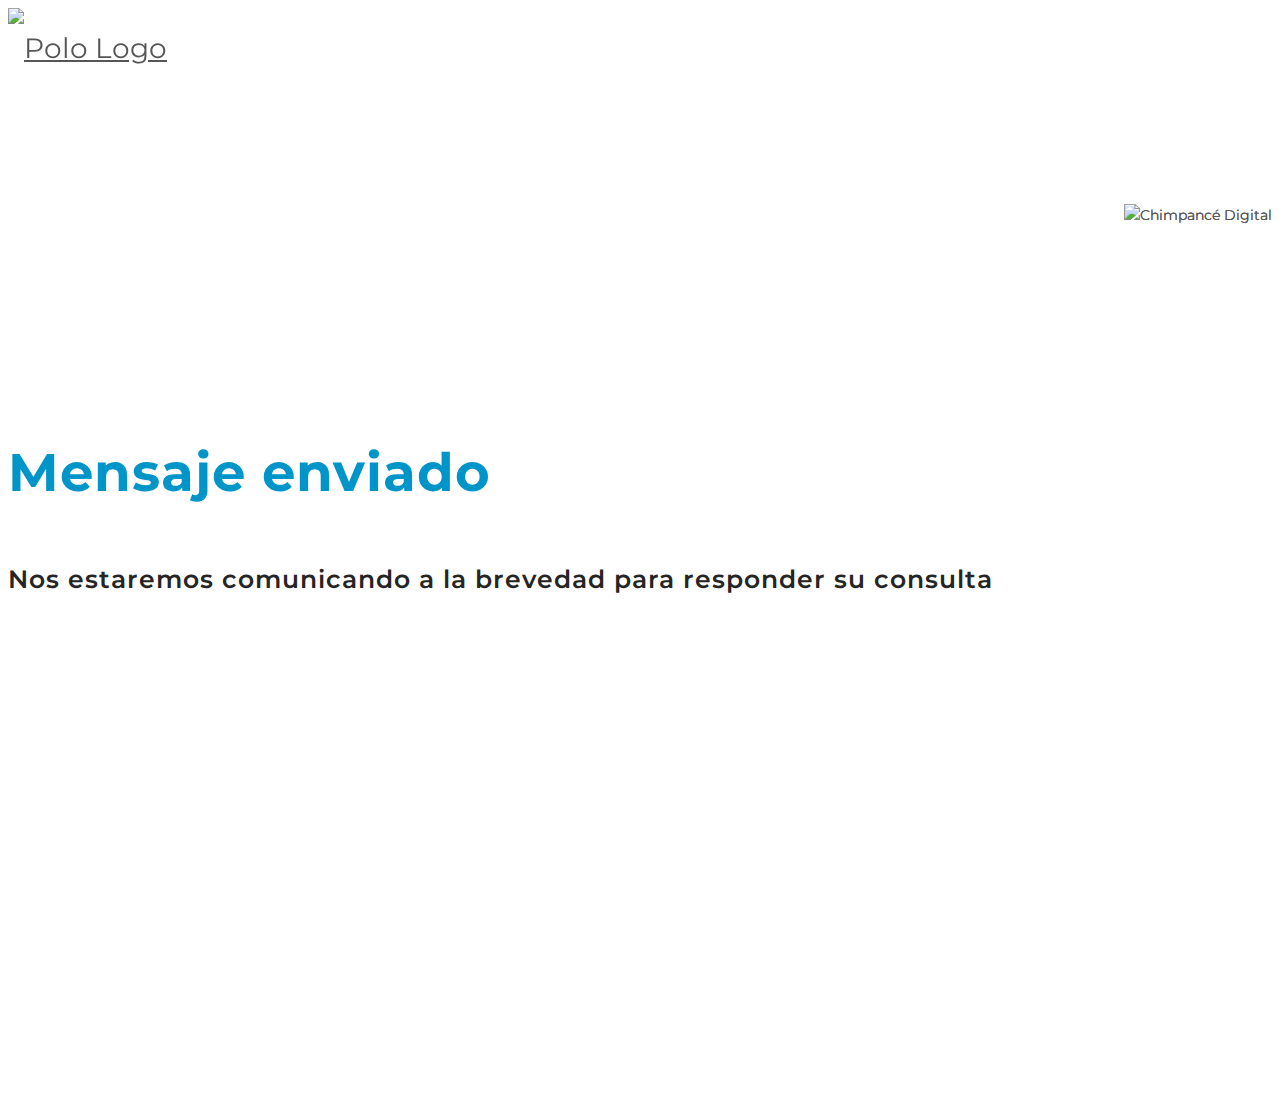
==== commit 4a76f678: "gtm gracias" ====
--- a/gracias.html
+++ b/gracias.html
@@ -49,7 +49,7 @@
     new Date().getTime(),event:'gtm.js'});var f=d.getElementsByTagName(s)[0],
     j=d.createElement(s),dl=l!='dataLayer'?'&l='+l:'';j.async=true;j.src=
     'https://www.googletagmanager.com/gtm.js?id='+i+dl;f.parentNode.insertBefore(j,f);
-    })(window,document,'script','dataLayer','GTM-K84HNKK');</script> -->
+    })(window,document,'script','dataLayer','GTM-K84HNKK');</script>
     <!-- End Google Tag Manager
     
     <!-- Hotjar Tracking Code for www.chimpancedigital.com.ar -->
